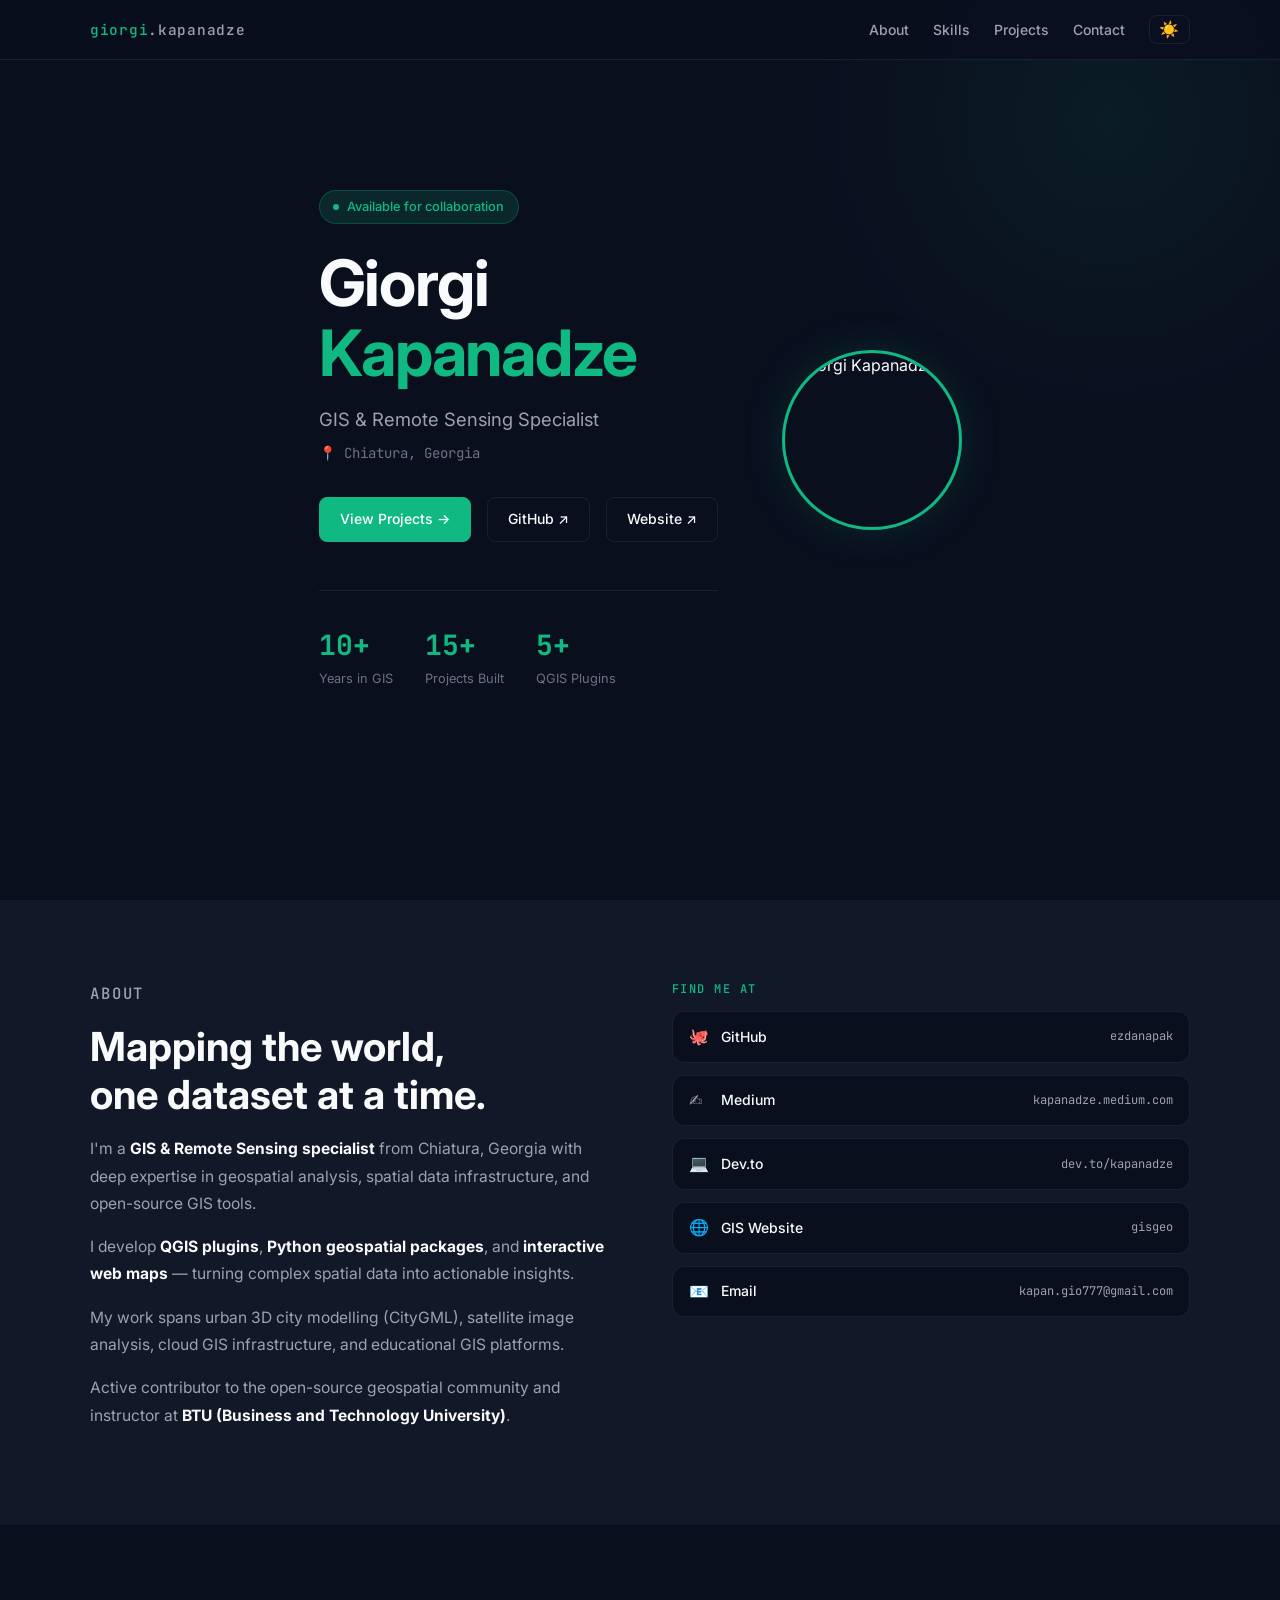
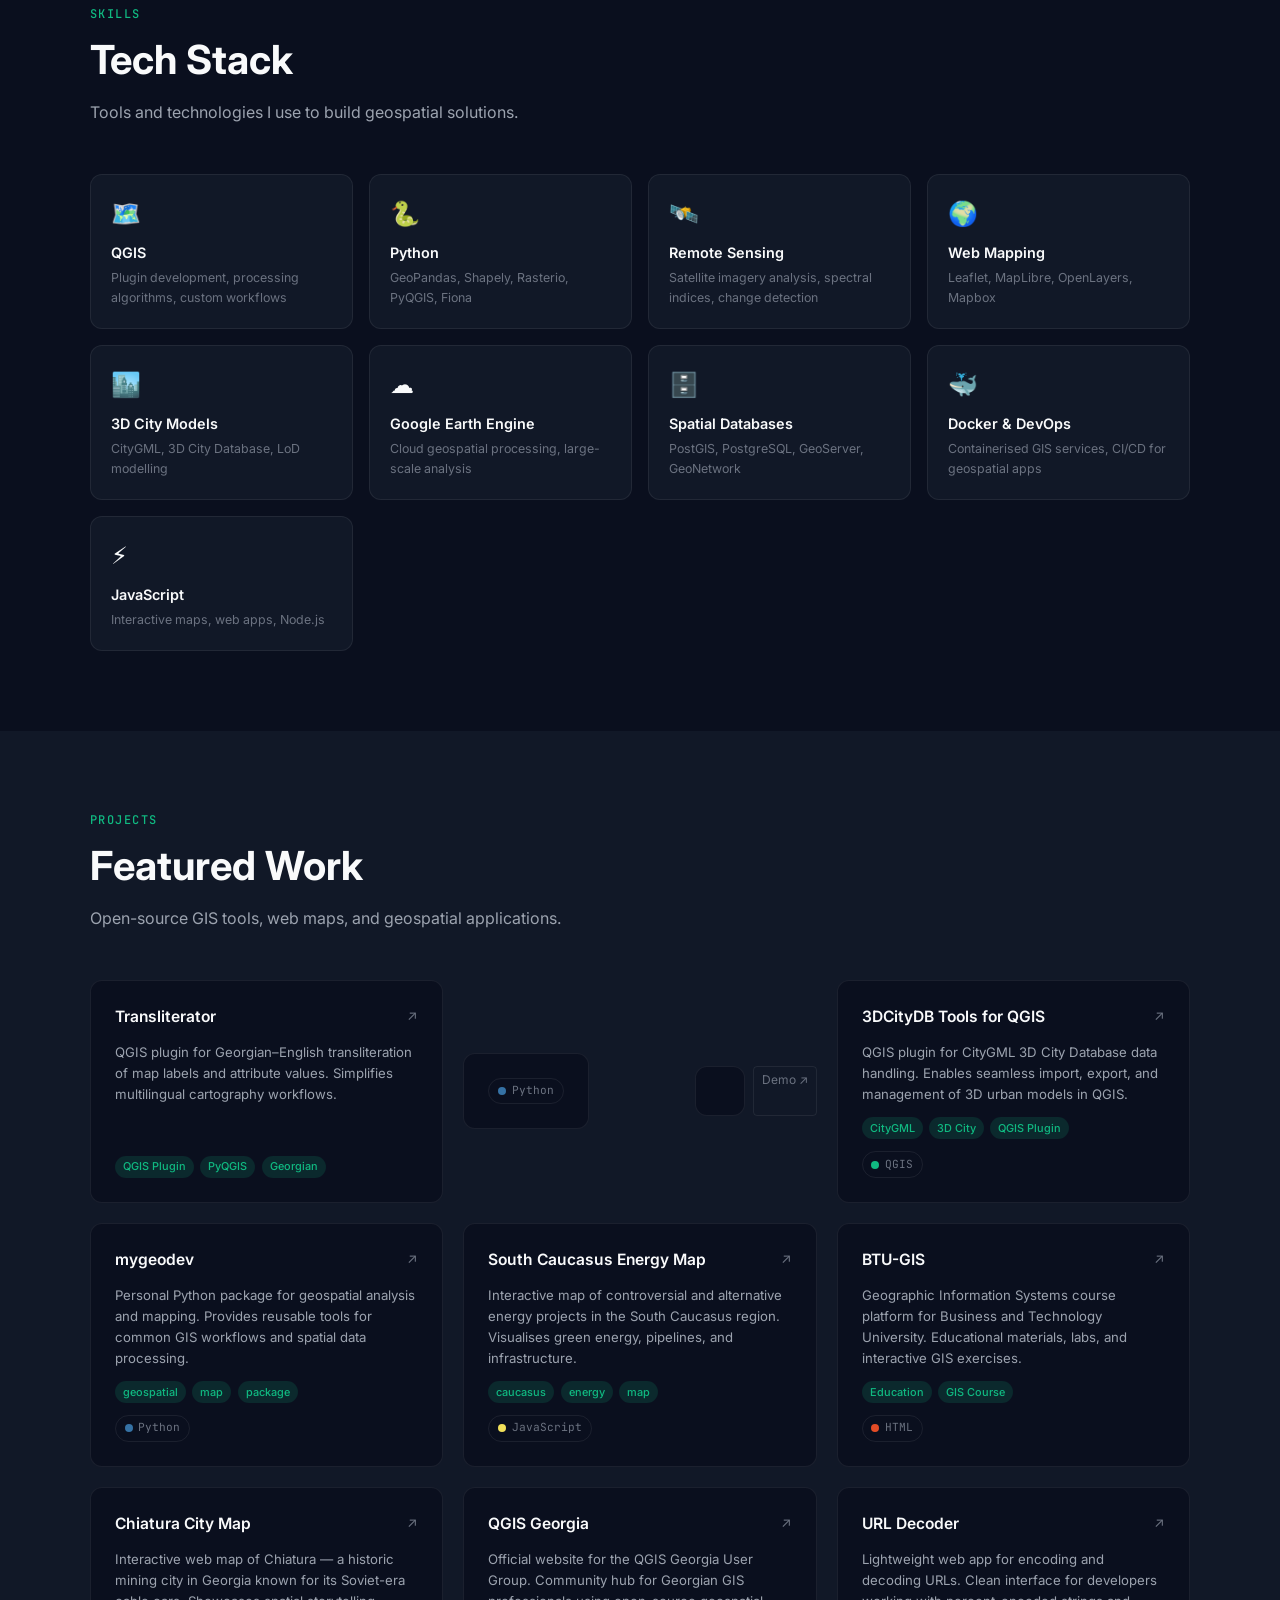
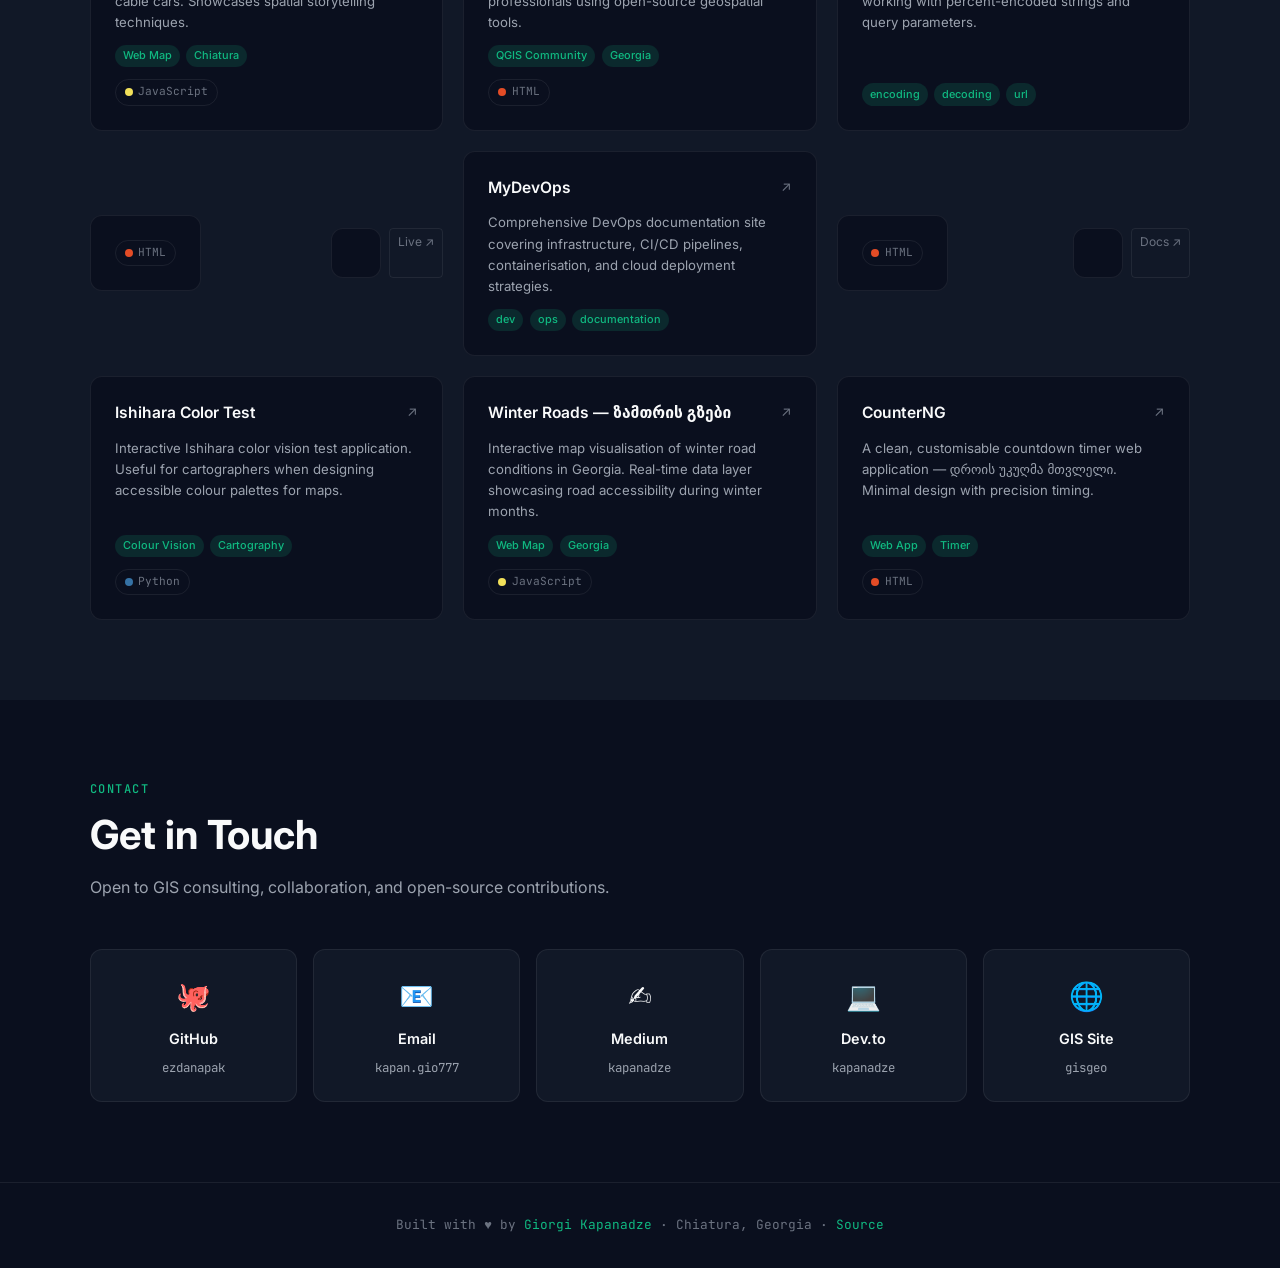
==== index.html @ 55174eb5 "Initial portfolio site for ezdanapak.github.io Co-Authored-By: Claude Sonnet 4.6 <noreply@anthropic." ====
<!DOCTYPE html>
<html lang="en" data-theme="dark">
<head>
  <meta charset="UTF-8" />
  <meta name="viewport" content="width=device-width, initial-scale=1.0" />
  <title>Giorgi Kapanadze — GIS & Remote Sensing</title>
  <meta name="description" content="Geospatial developer and GIS specialist from Chiatura, Georgia. QGIS plugins, web maps, Python geospatial tools." />
  <link rel="preconnect" href="https://fonts.googleapis.com" />
  <link rel="preconnect" href="https://fonts.gstatic.com" crossorigin />
  <link href="https://fonts.googleapis.com/css2?family=Inter:wght@300;400;500;600;700&family=JetBrains+Mono:wght@400;500&display=swap" rel="stylesheet" />
  <style>
    :root {
      --accent: #10b981;
      --accent-dim: #059669;
      --accent-glow: rgba(16, 185, 129, 0.15);
      --bg: #0a0f1e;
      --bg-card: #111827;
      --bg-card-hover: #1f2937;
      --border: rgba(255,255,255,0.07);
      --text: #f9fafb;
      --text-muted: #9ca3af;
      --text-dim: #6b7280;
      --nav-bg: rgba(10, 15, 30, 0.85);
      --shadow: 0 4px 24px rgba(0,0,0,0.4);
      --radius: 12px;
    }
    [data-theme="light"] {
      --bg: #f8fafc;
      --bg-card: #ffffff;
      --bg-card-hover: #f1f5f9;
      --border: rgba(0,0,0,0.08);
      --text: #0f172a;
      --text-muted: #475569;
      --text-dim: #94a3b8;
      --nav-bg: rgba(248,250,252,0.85);
      --shadow: 0 4px 24px rgba(0,0,0,0.08);
    }

    *, *::before, *::after { box-sizing: border-box; margin: 0; padding: 0; }

    html { scroll-behavior: smooth; font-size: 16px; }

    body {
      font-family: 'Inter', system-ui, sans-serif;
      background: var(--bg);
      color: var(--text);
      line-height: 1.6;
      transition: background 0.3s, color 0.3s;
    }

    /* NAV */
    nav {
      position: fixed;
      top: 0; left: 0; right: 0;
      z-index: 100;
      backdrop-filter: blur(16px);
      -webkit-backdrop-filter: blur(16px);
      background: var(--nav-bg);
      border-bottom: 1px solid var(--border);
      height: 60px;
      display: flex;
      align-items: center;
      padding: 0 2rem;
    }
    .nav-inner {
      max-width: 1100px;
      width: 100%;
      margin: 0 auto;
      display: flex;
      align-items: center;
      justify-content: space-between;
    }
    .nav-logo {
      font-family: 'JetBrains Mono', monospace;
      font-weight: 500;
      font-size: 0.9rem;
      color: var(--accent);
      text-decoration: none;
      letter-spacing: 0.05em;
    }
    .nav-logo span { color: var(--text-muted); }
    .nav-links {
      display: flex;
      align-items: center;
      gap: 1.5rem;
      list-style: none;
    }
    .nav-links a {
      color: var(--text-muted);
      text-decoration: none;
      font-size: 0.875rem;
      font-weight: 500;
      transition: color 0.2s;
    }
    .nav-links a:hover { color: var(--text); }
    .theme-btn {
      background: none;
      border: 1px solid var(--border);
      border-radius: 8px;
      color: var(--text-muted);
      cursor: pointer;
      padding: 0.35rem 0.6rem;
      font-size: 1rem;
      transition: all 0.2s;
      line-height: 1;
    }
    .theme-btn:hover { border-color: var(--accent); color: var(--accent); }

    /* SECTIONS */
    section { padding: 5rem 2rem; }
    .container { max-width: 1100px; margin: 0 auto; }

    .section-tag {
      font-family: 'JetBrains Mono', monospace;
      font-size: 0.75rem;
      font-weight: 500;
      color: var(--accent);
      text-transform: uppercase;
      letter-spacing: 0.12em;
      margin-bottom: 0.75rem;
    }
    .section-title {
      font-size: clamp(1.75rem, 4vw, 2.5rem);
      font-weight: 700;
      line-height: 1.2;
      margin-bottom: 1rem;
    }
    .section-desc {
      color: var(--text-muted);
      font-size: 1rem;
      max-width: 560px;
      margin-bottom: 3rem;
    }

    /* HERO */
    #hero {
      min-height: 100vh;
      display: flex;
      align-items: center;
      padding-top: 60px;
      position: relative;
      overflow: hidden;
    }
    #hero::before {
      content: '';
      position: absolute;
      top: -20%;
      right: -10%;
      width: 600px;
      height: 600px;
      background: radial-gradient(circle, rgba(16,185,129,0.08) 0%, transparent 70%);
      pointer-events: none;
    }
    .hero-grid {
      display: grid;
      grid-template-columns: 1fr auto;
      gap: 4rem;
      align-items: center;
    }
    .hero-badge {
      display: inline-flex;
      align-items: center;
      gap: 0.5rem;
      background: var(--accent-glow);
      border: 1px solid rgba(16,185,129,0.25);
      border-radius: 100px;
      padding: 0.35rem 0.85rem;
      font-size: 0.8rem;
      color: var(--accent);
      font-weight: 500;
      margin-bottom: 1.5rem;
    }
    .hero-badge::before {
      content: '';
      width: 6px; height: 6px;
      border-radius: 50%;
      background: var(--accent);
      animation: pulse 2s ease-in-out infinite;
    }
    @keyframes pulse {
      0%, 100% { opacity: 1; transform: scale(1); }
      50% { opacity: 0.5; transform: scale(0.8); }
    }
    .hero-name {
      font-size: clamp(2.5rem, 6vw, 4rem);
      font-weight: 700;
      line-height: 1.1;
      letter-spacing: -0.02em;
      margin-bottom: 1rem;
    }
    .hero-name .accent { color: var(--accent); }
    .hero-title {
      font-size: 1.15rem;
      color: var(--text-muted);
      margin-bottom: 0.5rem;
      font-weight: 400;
    }
    .hero-location {
      font-size: 0.875rem;
      color: var(--text-dim);
      font-family: 'JetBrains Mono', monospace;
      margin-bottom: 2rem;
      display: flex;
      align-items: center;
      gap: 0.4rem;
    }
    .hero-actions {
      display: flex;
      gap: 1rem;
      flex-wrap: wrap;
    }
    .btn {
      display: inline-flex;
      align-items: center;
      gap: 0.4rem;
      padding: 0.65rem 1.25rem;
      border-radius: 8px;
      font-size: 0.875rem;
      font-weight: 500;
      text-decoration: none;
      transition: all 0.2s;
      cursor: pointer;
    }
    .btn-primary {
      background: var(--accent);
      color: #fff;
      border: 1px solid var(--accent);
    }
    .btn-primary:hover { background: var(--accent-dim); }
    .btn-outline {
      background: transparent;
      color: var(--text);
      border: 1px solid var(--border);
    }
    .btn-outline:hover { border-color: var(--accent); color: var(--accent); }
    .hero-avatar {
      width: 180px;
      height: 180px;
      border-radius: 50%;
      border: 3px solid var(--accent);
      box-shadow: 0 0 40px var(--accent-glow);
      object-fit: cover;
    }
    .hero-stats {
      display: flex;
      gap: 2rem;
      margin-top: 3rem;
      padding-top: 2rem;
      border-top: 1px solid var(--border);
    }
    .stat-value {
      font-size: 1.75rem;
      font-weight: 700;
      color: var(--accent);
      font-family: 'JetBrains Mono', monospace;
    }
    .stat-label {
      font-size: 0.8rem;
      color: var(--text-dim);
      margin-top: 0.1rem;
    }

    /* ABOUT */
    #about { background: var(--bg-card); }
    .about-grid {
      display: grid;
      grid-template-columns: 1fr 1fr;
      gap: 4rem;
      align-items: start;
    }
    .about-text p {
      color: var(--text-muted);
      margin-bottom: 1rem;
      font-size: 0.975rem;
      line-height: 1.75;
    }
    .about-text p strong { color: var(--text); }
    .about-links {
      display: flex;
      flex-direction: column;
      gap: 0.75rem;
    }
    .about-link {
      display: flex;
      align-items: center;
      gap: 0.75rem;
      color: var(--text-muted);
      text-decoration: none;
      font-size: 0.875rem;
      padding: 0.75rem 1rem;
      border: 1px solid var(--border);
      border-radius: var(--radius);
      transition: all 0.2s;
      background: var(--bg);
    }
    .about-link:hover {
      border-color: var(--accent);
      color: var(--accent);
      background: var(--accent-glow);
    }
    .about-link .link-icon { font-size: 1rem; min-width: 20px; }
    .about-link .link-label { font-weight: 500; color: var(--text); margin-right: auto; }
    .about-link:hover .link-label { color: var(--accent); }
    .about-link .link-url { font-family: 'JetBrains Mono', monospace; font-size: 0.75rem; }

    /* SKILLS */
    .skills-grid {
      display: grid;
      grid-template-columns: repeat(auto-fill, minmax(220px, 1fr));
      gap: 1rem;
    }
    .skill-card {
      background: var(--bg-card);
      border: 1px solid var(--border);
      border-radius: var(--radius);
      padding: 1.25rem;
      transition: all 0.2s;
    }
    .skill-card:hover {
      border-color: var(--accent);
      background: var(--bg-card-hover);
      transform: translateY(-2px);
    }
    .skill-icon { font-size: 1.5rem; margin-bottom: 0.5rem; }
    .skill-name {
      font-weight: 600;
      font-size: 0.9rem;
      margin-bottom: 0.25rem;
    }
    .skill-desc { font-size: 0.775rem; color: var(--text-dim); }

    /* PROJECTS */
    #projects { background: var(--bg-card); }
    .projects-grid {
      display: grid;
      grid-template-columns: repeat(auto-fill, minmax(300px, 1fr));
      gap: 1.25rem;
    }
    .project-card {
      background: var(--bg);
      border: 1px solid var(--border);
      border-radius: var(--radius);
      padding: 1.5rem;
      display: flex;
      flex-direction: column;
      gap: 0.75rem;
      transition: all 0.25s;
      text-decoration: none;
      color: inherit;
      position: relative;
      overflow: hidden;
    }
    [data-theme="light"] .project-card { background: var(--bg-card-hover); }
    .project-card::after {
      content: '';
      position: absolute;
      inset: 0;
      background: linear-gradient(135deg, var(--accent-glow), transparent);
      opacity: 0;
      transition: opacity 0.3s;
    }
    .project-card:hover {
      border-color: var(--accent);
      transform: translateY(-3px);
      box-shadow: var(--shadow);
    }
    .project-card:hover::after { opacity: 1; }
    .project-header {
      display: flex;
      align-items: flex-start;
      justify-content: space-between;
      gap: 1rem;
      position: relative; z-index: 1;
    }
    .project-name {
      font-weight: 600;
      font-size: 0.975rem;
      color: var(--text);
    }
    .project-card:hover .project-name { color: var(--accent); }
    .project-ext {
      font-size: 0.85rem;
      color: var(--text-dim);
      transition: color 0.2s;
    }
    .project-card:hover .project-ext { color: var(--accent); }
    .project-desc {
      font-size: 0.825rem;
      color: var(--text-muted);
      line-height: 1.6;
      flex: 1;
      position: relative; z-index: 1;
    }
    .project-footer {
      display: flex;
      align-items: center;
      justify-content: space-between;
      position: relative; z-index: 1;
    }
    .lang-badge {
      display: inline-flex;
      align-items: center;
      gap: 0.35rem;
      font-family: 'JetBrains Mono', monospace;
      font-size: 0.7rem;
      padding: 0.2rem 0.55rem;
      border-radius: 100px;
      border: 1px solid var(--border);
      color: var(--text-dim);
    }
    .lang-dot {
      width: 8px; height: 8px;
      border-radius: 50%;
      flex-shrink: 0;
    }
    .lang-py { background: #3572A5; }
    .lang-js { background: #f1e05a; }
    .lang-html { background: #e34c26; }
    .lang-qgis { background: #10b981; }
    .project-links {
      display: flex;
      gap: 0.5rem;
    }
    .project-link {
      font-size: 0.75rem;
      color: var(--text-dim);
      text-decoration: none;
      padding: 0.2rem 0.5rem;
      border-radius: 4px;
      border: 1px solid var(--border);
      transition: all 0.15s;
    }
    .project-link:hover {
      color: var(--accent);
      border-color: var(--accent);
    }
    .project-tags {
      display: flex;
      flex-wrap: wrap;
      gap: 0.4rem;
      position: relative; z-index: 1;
    }
    .tag {
      font-size: 0.68rem;
      padding: 0.15rem 0.5rem;
      border-radius: 100px;
      background: var(--accent-glow);
      color: var(--accent);
      font-weight: 500;
    }

    /* CONTACT */
    .contact-grid {
      display: grid;
      grid-template-columns: repeat(auto-fill, minmax(200px, 1fr));
      gap: 1rem;
      margin-top: 0;
    }
    .contact-card {
      background: var(--bg-card);
      border: 1px solid var(--border);
      border-radius: var(--radius);
      padding: 1.5rem;
      text-align: center;
      text-decoration: none;
      color: var(--text);
      transition: all 0.2s;
      display: flex;
      flex-direction: column;
      align-items: center;
      gap: 0.5rem;
    }
    .contact-card:hover {
      border-color: var(--accent);
      transform: translateY(-2px);
      background: var(--bg-card-hover);
    }
    .contact-icon { font-size: 1.75rem; }
    .contact-name { font-weight: 600; font-size: 0.9rem; }
    .contact-val { font-size: 0.775rem; color: var(--text-muted); font-family: 'JetBrains Mono', monospace; }

    /* FOOTER */
    footer {
      border-top: 1px solid var(--border);
      padding: 2rem;
      text-align: center;
      font-size: 0.8rem;
      color: var(--text-dim);
      font-family: 'JetBrains Mono', monospace;
    }
    footer a { color: var(--accent); text-decoration: none; }

    /* RESPONSIVE */
    @media (max-width: 768px) {
      .hero-grid { grid-template-columns: 1fr; gap: 2rem; }
      .hero-avatar { width: 120px; height: 120px; order: -1; }
      .hero-stats { gap: 1.25rem; }
      .about-grid { grid-template-columns: 1fr; gap: 2rem; }
      .nav-links li:not(:last-child) { display: none; }
    }
  </style>
</head>
<body>

<!-- NAV -->
<nav>
  <div class="nav-inner">
    <a class="nav-logo" href="#hero">giorgi<span>.kapanadze</span></a>
    <ul class="nav-links">
      <li><a href="#about">About</a></li>
      <li><a href="#skills">Skills</a></li>
      <li><a href="#projects">Projects</a></li>
      <li><a href="#contact">Contact</a></li>
      <li>
        <button class="theme-btn" id="themeToggle" title="Toggle theme">🌙</button>
      </li>
    </ul>
  </div>
</nav>

<!-- HERO -->
<section id="hero">
  <div class="container">
    <div class="hero-grid">
      <div>
        <div class="hero-badge">Available for collaboration</div>
        <h1 class="hero-name">
          Giorgi<br>
          <span class="accent">Kapanadze</span>
        </h1>
        <p class="hero-title">GIS & Remote Sensing Specialist</p>
        <p class="hero-location">📍 Chiatura, Georgia</p>
        <div class="hero-actions">
          <a href="#projects" class="btn btn-primary">View Projects →</a>
          <a href="https://github.com/ezdanapak" class="btn btn-outline" target="_blank" rel="noopener">GitHub ↗</a>
          <a href="https://sites.google.com/view/gisgeo/" class="btn btn-outline" target="_blank" rel="noopener">Website ↗</a>
        </div>
        <div class="hero-stats">
          <div>
            <div class="stat-value">10+</div>
            <div class="stat-label">Years in GIS</div>
          </div>
          <div>
            <div class="stat-value">15+</div>
            <div class="stat-label">Projects Built</div>
          </div>
          <div>
            <div class="stat-value">5+</div>
            <div class="stat-label">QGIS Plugins</div>
          </div>
        </div>
      </div>
      <img
        class="hero-avatar"
        src="https://avatars.githubusercontent.com/u/36360197?v=4"
        alt="Giorgi Kapanadze"
      />
    </div>
  </div>
</section>

<!-- ABOUT -->
<section id="about">
  <div class="container">
    <div class="about-grid">
      <div class="about-text">
        <p class="section-tag">About</p>
        <h2 class="section-title">Mapping the world,<br>one dataset at a time.</h2>
        <p>
          I'm a <strong>GIS & Remote Sensing specialist</strong> from Chiatura, Georgia with deep expertise in geospatial analysis, spatial data infrastructure, and open-source GIS tools.
        </p>
        <p>
          I develop <strong>QGIS plugins</strong>, <strong>Python geospatial packages</strong>, and <strong>interactive web maps</strong> — turning complex spatial data into actionable insights.
        </p>
        <p>
          My work spans urban 3D city modelling (CityGML), satellite image analysis, cloud GIS infrastructure, and educational GIS platforms.
        </p>
        <p>
          Active contributor to the open-source geospatial community and instructor at <strong>BTU (Business and Technology University)</strong>.
        </p>
      </div>
      <div>
        <p class="section-tag">Find me at</p>
        <div class="about-links">
          <a href="https://github.com/ezdanapak" target="_blank" rel="noopener" class="about-link">
            <span class="link-icon">🐙</span>
            <span class="link-label">GitHub</span>
            <span class="link-url">ezdanapak</span>
          </a>
          <a href="https://kapanadze.medium.com/" target="_blank" rel="noopener" class="about-link">
            <span class="link-icon">✍️</span>
            <span class="link-label">Medium</span>
            <span class="link-url">kapanadze.medium.com</span>
          </a>
          <a href="https://dev.to/kapanadze" target="_blank" rel="noopener" class="about-link">
            <span class="link-icon">💻</span>
            <span class="link-label">Dev.to</span>
            <span class="link-url">dev.to/kapanadze</span>
          </a>
          <a href="https://sites.google.com/view/gisgeo/" target="_blank" rel="noopener" class="about-link">
            <span class="link-icon">🌐</span>
            <span class="link-label">GIS Website</span>
            <span class="link-url">gisgeo</span>
          </a>
          <a href="mailto:kapan.gio777@gmail.com" class="about-link">
            <span class="link-icon">📧</span>
            <span class="link-label">Email</span>
            <span class="link-url">kapan.gio777@gmail.com</span>
          </a>
        </div>
      </div>
    </div>
  </div>
</section>

<!-- SKILLS -->
<section id="skills">
  <div class="container">
    <p class="section-tag">Skills</p>
    <h2 class="section-title">Tech Stack</h2>
    <p class="section-desc">Tools and technologies I use to build geospatial solutions.</p>
    <div class="skills-grid">
      <div class="skill-card">
        <div class="skill-icon">🗺️</div>
        <div class="skill-name">QGIS</div>
        <div class="skill-desc">Plugin development, processing algorithms, custom workflows</div>
      </div>
      <div class="skill-card">
        <div class="skill-icon">🐍</div>
        <div class="skill-name">Python</div>
        <div class="skill-desc">GeoPandas, Shapely, Rasterio, PyQGIS, Fiona</div>
      </div>
      <div class="skill-card">
        <div class="skill-icon">🛰️</div>
        <div class="skill-name">Remote Sensing</div>
        <div class="skill-desc">Satellite imagery analysis, spectral indices, change detection</div>
      </div>
      <div class="skill-card">
        <div class="skill-icon">🌍</div>
        <div class="skill-name">Web Mapping</div>
        <div class="skill-desc">Leaflet, MapLibre, OpenLayers, Mapbox</div>
      </div>
      <div class="skill-card">
        <div class="skill-icon">🏙️</div>
        <div class="skill-name">3D City Models</div>
        <div class="skill-desc">CityGML, 3D City Database, LoD modelling</div>
      </div>
      <div class="skill-card">
        <div class="skill-icon">☁️</div>
        <div class="skill-name">Google Earth Engine</div>
        <div class="skill-desc">Cloud geospatial processing, large-scale analysis</div>
      </div>
      <div class="skill-card">
        <div class="skill-icon">🗄️</div>
        <div class="skill-name">Spatial Databases</div>
        <div class="skill-desc">PostGIS, PostgreSQL, GeoServer, GeoNetwork</div>
      </div>
      <div class="skill-card">
        <div class="skill-icon">🐳</div>
        <div class="skill-name">Docker & DevOps</div>
        <div class="skill-desc">Containerised GIS services, CI/CD for geospatial apps</div>
      </div>
      <div class="skill-card">
        <div class="skill-icon">⚡</div>
        <div class="skill-name">JavaScript</div>
        <div class="skill-desc">Interactive maps, web apps, Node.js</div>
      </div>
    </div>
  </div>
</section>

<!-- PROJECTS -->
<section id="projects">
  <div class="container">
    <p class="section-tag">Projects</p>
    <h2 class="section-title">Featured Work</h2>
    <p class="section-desc">Open-source GIS tools, web maps, and geospatial applications.</p>
    <div class="projects-grid">

      <!-- Transliterator -->
      <a class="project-card" href="https://github.com/ezdanapak/transliterator" target="_blank" rel="noopener">
        <div class="project-header">
          <span class="project-name">Transliterator</span>
          <span class="project-ext">↗</span>
        </div>
        <p class="project-desc">QGIS plugin for Georgian–English transliteration of map labels and attribute values. Simplifies multilingual cartography workflows.</p>
        <div class="project-tags">
          <span class="tag">QGIS Plugin</span>
          <span class="tag">PyQGIS</span>
          <span class="tag">Georgian</span>
        </div>
        <div class="project-footer">
          <span class="lang-badge"><span class="lang-dot lang-py"></span>Python</span>
          <div class="project-links">
            <a href="https://ezdanapak.github.io/transliterator/" class="project-link" onclick="event.stopPropagation()" target="_blank" rel="noopener">Demo ↗</a>
          </div>
        </div>
      </a>

      <!-- 3DCityDB -->
      <a class="project-card" href="https://github.com/ezdanapak/3DCityDB-Tools-for-QGIS" target="_blank" rel="noopener">
        <div class="project-header">
          <span class="project-name">3DCityDB Tools for QGIS</span>
          <span class="project-ext">↗</span>
        </div>
        <p class="project-desc">QGIS plugin for CityGML 3D City Database data handling. Enables seamless import, export, and management of 3D urban models in QGIS.</p>
        <div class="project-tags">
          <span class="tag">CityGML</span>
          <span class="tag">3D City</span>
          <span class="tag">QGIS Plugin</span>
        </div>
        <div class="project-footer">
          <span class="lang-badge"><span class="lang-dot lang-qgis"></span>QGIS</span>
        </div>
      </a>

      <!-- mygeodev -->
      <a class="project-card" href="https://github.com/ezdanapak/mygeodev" target="_blank" rel="noopener">
        <div class="project-header">
          <span class="project-name">mygeodev</span>
          <span class="project-ext">↗</span>
        </div>
        <p class="project-desc">Personal Python package for geospatial analysis and mapping. Provides reusable tools for common GIS workflows and spatial data processing.</p>
        <div class="project-tags">
          <span class="tag">geospatial</span>
          <span class="tag">map</span>
          <span class="tag">package</span>
        </div>
        <div class="project-footer">
          <span class="lang-badge"><span class="lang-dot lang-py"></span>Python</span>
        </div>
      </a>

      <!-- South Caucasus Energy -->
      <a class="project-card" href="https://github.com/ezdanapak/SCE" target="_blank" rel="noopener">
        <div class="project-header">
          <span class="project-name">South Caucasus Energy Map</span>
          <span class="project-ext">↗</span>
        </div>
        <p class="project-desc">Interactive map of controversial and alternative energy projects in the South Caucasus region. Visualises green energy, pipelines, and infrastructure.</p>
        <div class="project-tags">
          <span class="tag">caucasus</span>
          <span class="tag">energy</span>
          <span class="tag">map</span>
        </div>
        <div class="project-footer">
          <span class="lang-badge"><span class="lang-dot lang-js"></span>JavaScript</span>
        </div>
      </a>

      <!-- BTU-GIS -->
      <a class="project-card" href="https://github.com/ezdanapak/BTU-GIS" target="_blank" rel="noopener">
        <div class="project-header">
          <span class="project-name">BTU-GIS</span>
          <span class="project-ext">↗</span>
        </div>
        <p class="project-desc">Geographic Information Systems course platform for Business and Technology University. Educational materials, labs, and interactive GIS exercises.</p>
        <div class="project-tags">
          <span class="tag">Education</span>
          <span class="tag">GIS Course</span>
        </div>
        <div class="project-footer">
          <span class="lang-badge"><span class="lang-dot lang-html"></span>HTML</span>
        </div>
      </a>

      <!-- Chiatura City -->
      <a class="project-card" href="https://github.com/ezdanapak/chiatura_city" target="_blank" rel="noopener">
        <div class="project-header">
          <span class="project-name">Chiatura City Map</span>
          <span class="project-ext">↗</span>
        </div>
        <p class="project-desc">Interactive web map of Chiatura — a historic mining city in Georgia known for its Soviet-era cable cars. Showcases spatial storytelling techniques.</p>
        <div class="project-tags">
          <span class="tag">Web Map</span>
          <span class="tag">Chiatura</span>
        </div>
        <div class="project-footer">
          <span class="lang-badge"><span class="lang-dot lang-js"></span>JavaScript</span>
        </div>
      </a>

      <!-- QGIS Georgia -->
      <a class="project-card" href="https://github.com/ezdanapak/QGIS_GEORGIA" target="_blank" rel="noopener">
        <div class="project-header">
          <span class="project-name">QGIS Georgia</span>
          <span class="project-ext">↗</span>
        </div>
        <p class="project-desc">Official website for the QGIS Georgia User Group. Community hub for Georgian GIS professionals using open-source geospatial tools.</p>
        <div class="project-tags">
          <span class="tag">QGIS Community</span>
          <span class="tag">Georgia</span>
        </div>
        <div class="project-footer">
          <span class="lang-badge"><span class="lang-dot lang-html"></span>HTML</span>
        </div>
      </a>

      <!-- URL Decoder -->
      <a class="project-card" href="https://github.com/ezdanapak/URL-Decoder" target="_blank" rel="noopener">
        <div class="project-header">
          <span class="project-name">URL Decoder</span>
          <span class="project-ext">↗</span>
        </div>
        <p class="project-desc">Lightweight web app for encoding and decoding URLs. Clean interface for developers working with percent-encoded strings and query parameters.</p>
        <div class="project-tags">
          <span class="tag">encoding</span>
          <span class="tag">decoding</span>
          <span class="tag">url</span>
        </div>
        <div class="project-footer">
          <span class="lang-badge"><span class="lang-dot lang-html"></span>HTML</span>
          <div class="project-links">
            <a href="https://url.kapanadze.dev/" class="project-link" onclick="event.stopPropagation()" target="_blank" rel="noopener">Live ↗</a>
          </div>
        </div>
      </a>

      <!-- MyDevOps -->
      <a class="project-card" href="https://github.com/ezdanapak/MyDevOps" target="_blank" rel="noopener">
        <div class="project-header">
          <span class="project-name">MyDevOps</span>
          <span class="project-ext">↗</span>
        </div>
        <p class="project-desc">Comprehensive DevOps documentation site covering infrastructure, CI/CD pipelines, containerisation, and cloud deployment strategies.</p>
        <div class="project-tags">
          <span class="tag">dev</span>
          <span class="tag">ops</span>
          <span class="tag">documentation</span>
        </div>
        <div class="project-footer">
          <span class="lang-badge"><span class="lang-dot lang-html"></span>HTML</span>
          <div class="project-links">
            <a href="https://ezdanapak.github.io/MyDevOps/" class="project-link" onclick="event.stopPropagation()" target="_blank" rel="noopener">Docs ↗</a>
          </div>
        </div>
      </a>

      <!-- R-test -->
      <a class="project-card" href="https://github.com/ezdanapak/R-test" target="_blank" rel="noopener">
        <div class="project-header">
          <span class="project-name">Ishihara Color Test</span>
          <span class="project-ext">↗</span>
        </div>
        <p class="project-desc">Interactive Ishihara color vision test application. Useful for cartographers when designing accessible colour palettes for maps.</p>
        <div class="project-tags">
          <span class="tag">Colour Vision</span>
          <span class="tag">Cartography</span>
        </div>
        <div class="project-footer">
          <span class="lang-badge"><span class="lang-dot lang-py"></span>Python</span>
        </div>
      </a>

      <!-- Winter Roads -->
      <a class="project-card" href="https://github.com/ezdanapak/wrm" target="_blank" rel="noopener">
        <div class="project-header">
          <span class="project-name">Winter Roads — ზამთრის გზები</span>
          <span class="project-ext">↗</span>
        </div>
        <p class="project-desc">Interactive map visualisation of winter road conditions in Georgia. Real-time data layer showcasing road accessibility during winter months.</p>
        <div class="project-tags">
          <span class="tag">Web Map</span>
          <span class="tag">Georgia</span>
        </div>
        <div class="project-footer">
          <span class="lang-badge"><span class="lang-dot lang-js"></span>JavaScript</span>
        </div>
      </a>

      <!-- CounterNG -->
      <a class="project-card" href="https://github.com/ezdanapak/CounterNG" target="_blank" rel="noopener">
        <div class="project-header">
          <span class="project-name">CounterNG</span>
          <span class="project-ext">↗</span>
        </div>
        <p class="project-desc">A clean, customisable countdown timer web application — დროის უკუღმა მთვლელი. Minimal design with precision timing.</p>
        <div class="project-tags">
          <span class="tag">Web App</span>
          <span class="tag">Timer</span>
        </div>
        <div class="project-footer">
          <span class="lang-badge"><span class="lang-dot lang-html"></span>HTML</span>
        </div>
      </a>

    </div>
  </div>
</section>

<!-- CONTACT -->
<section id="contact">
  <div class="container">
    <p class="section-tag">Contact</p>
    <h2 class="section-title">Get in Touch</h2>
    <p class="section-desc">Open to GIS consulting, collaboration, and open-source contributions.</p>
    <div class="contact-grid">
      <a href="https://github.com/ezdanapak" target="_blank" rel="noopener" class="contact-card">
        <span class="contact-icon">🐙</span>
        <span class="contact-name">GitHub</span>
        <span class="contact-val">ezdanapak</span>
      </a>
      <a href="mailto:kapan.gio777@gmail.com" class="contact-card">
        <span class="contact-icon">📧</span>
        <span class="contact-name">Email</span>
        <span class="contact-val">kapan.gio777</span>
      </a>
      <a href="https://kapanadze.medium.com/" target="_blank" rel="noopener" class="contact-card">
        <span class="contact-icon">✍️</span>
        <span class="contact-name">Medium</span>
        <span class="contact-val">kapanadze</span>
      </a>
      <a href="https://dev.to/kapanadze" target="_blank" rel="noopener" class="contact-card">
        <span class="contact-icon">💻</span>
        <span class="contact-name">Dev.to</span>
        <span class="contact-val">kapanadze</span>
      </a>
      <a href="https://sites.google.com/view/gisgeo/" target="_blank" rel="noopener" class="contact-card">
        <span class="contact-icon">🌐</span>
        <span class="contact-name">GIS Site</span>
        <span class="contact-val">gisgeo</span>
      </a>
    </div>
  </div>
</section>

<!-- FOOTER -->
<footer>
  <p>
    Built with ♥ by <a href="https://github.com/ezdanapak">Giorgi Kapanadze</a> · Chiatura, Georgia ·
    <a href="https://github.com/ezdanapak/ezdanapak.github.io">Source</a>
  </p>
</footer>

<script>
  const toggle = document.getElementById('themeToggle');
  const html = document.documentElement;
  const saved = localStorage.getItem('theme') || 'dark';
  html.setAttribute('data-theme', saved);
  toggle.textContent = saved === 'dark' ? '☀️' : '🌙';

  toggle.addEventListener('click', () => {
    const current = html.getAttribute('data-theme');
    const next = current === 'dark' ? 'light' : 'dark';
    html.setAttribute('data-theme', next);
    localStorage.setItem('theme', next);
    toggle.textContent = next === 'dark' ? '☀️' : '🌙';
  });

  // smooth active nav link
  const sections = document.querySelectorAll('section[id]');
  const links = document.querySelectorAll('.nav-links a');
  const observer = new IntersectionObserver(entries => {
    entries.forEach(e => {
      if (e.isIntersecting) {
        links.forEach(l => l.style.color = '');
        const active = document.querySelector(`.nav-links a[href="#${e.target.id}"]`);
        if (active) active.style.color = 'var(--accent)';
      }
    });
  }, { threshold: 0.4 });
  sections.forEach(s => observer.observe(s));
</script>
</body>
</html>
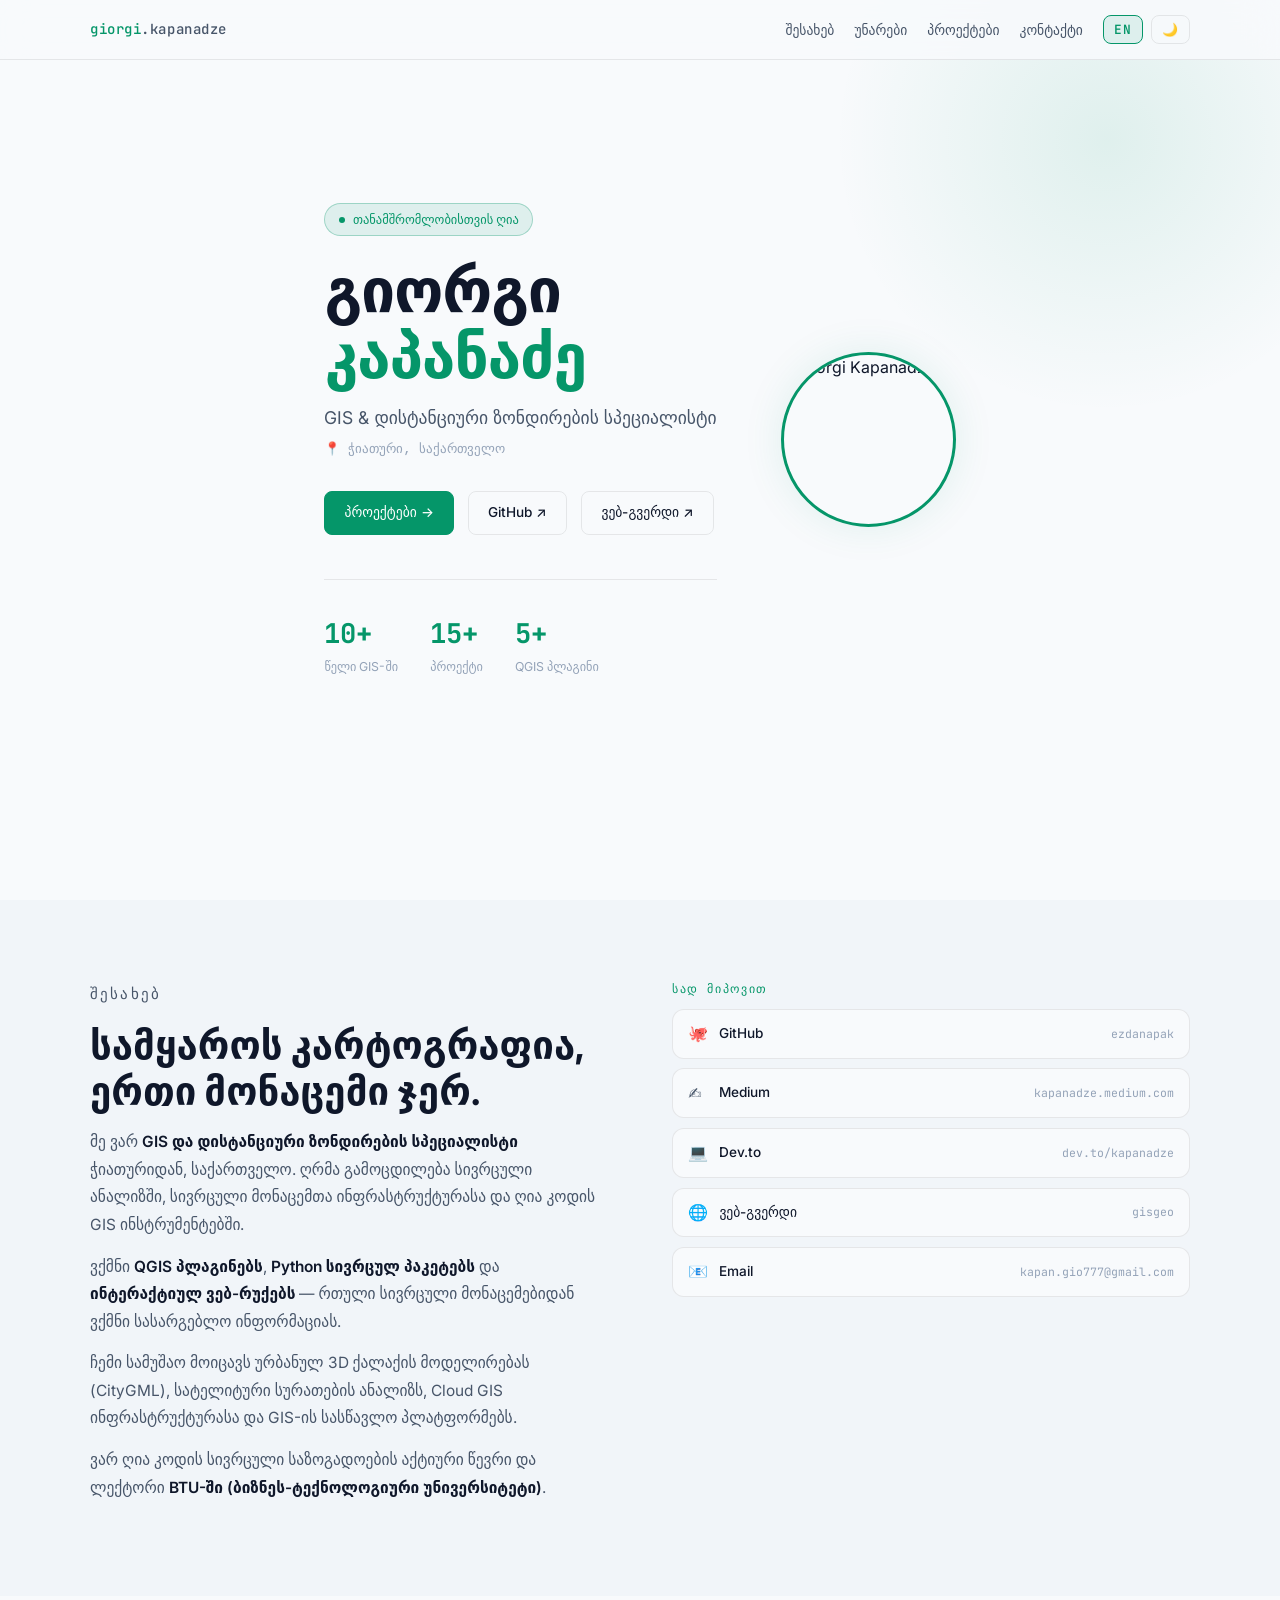
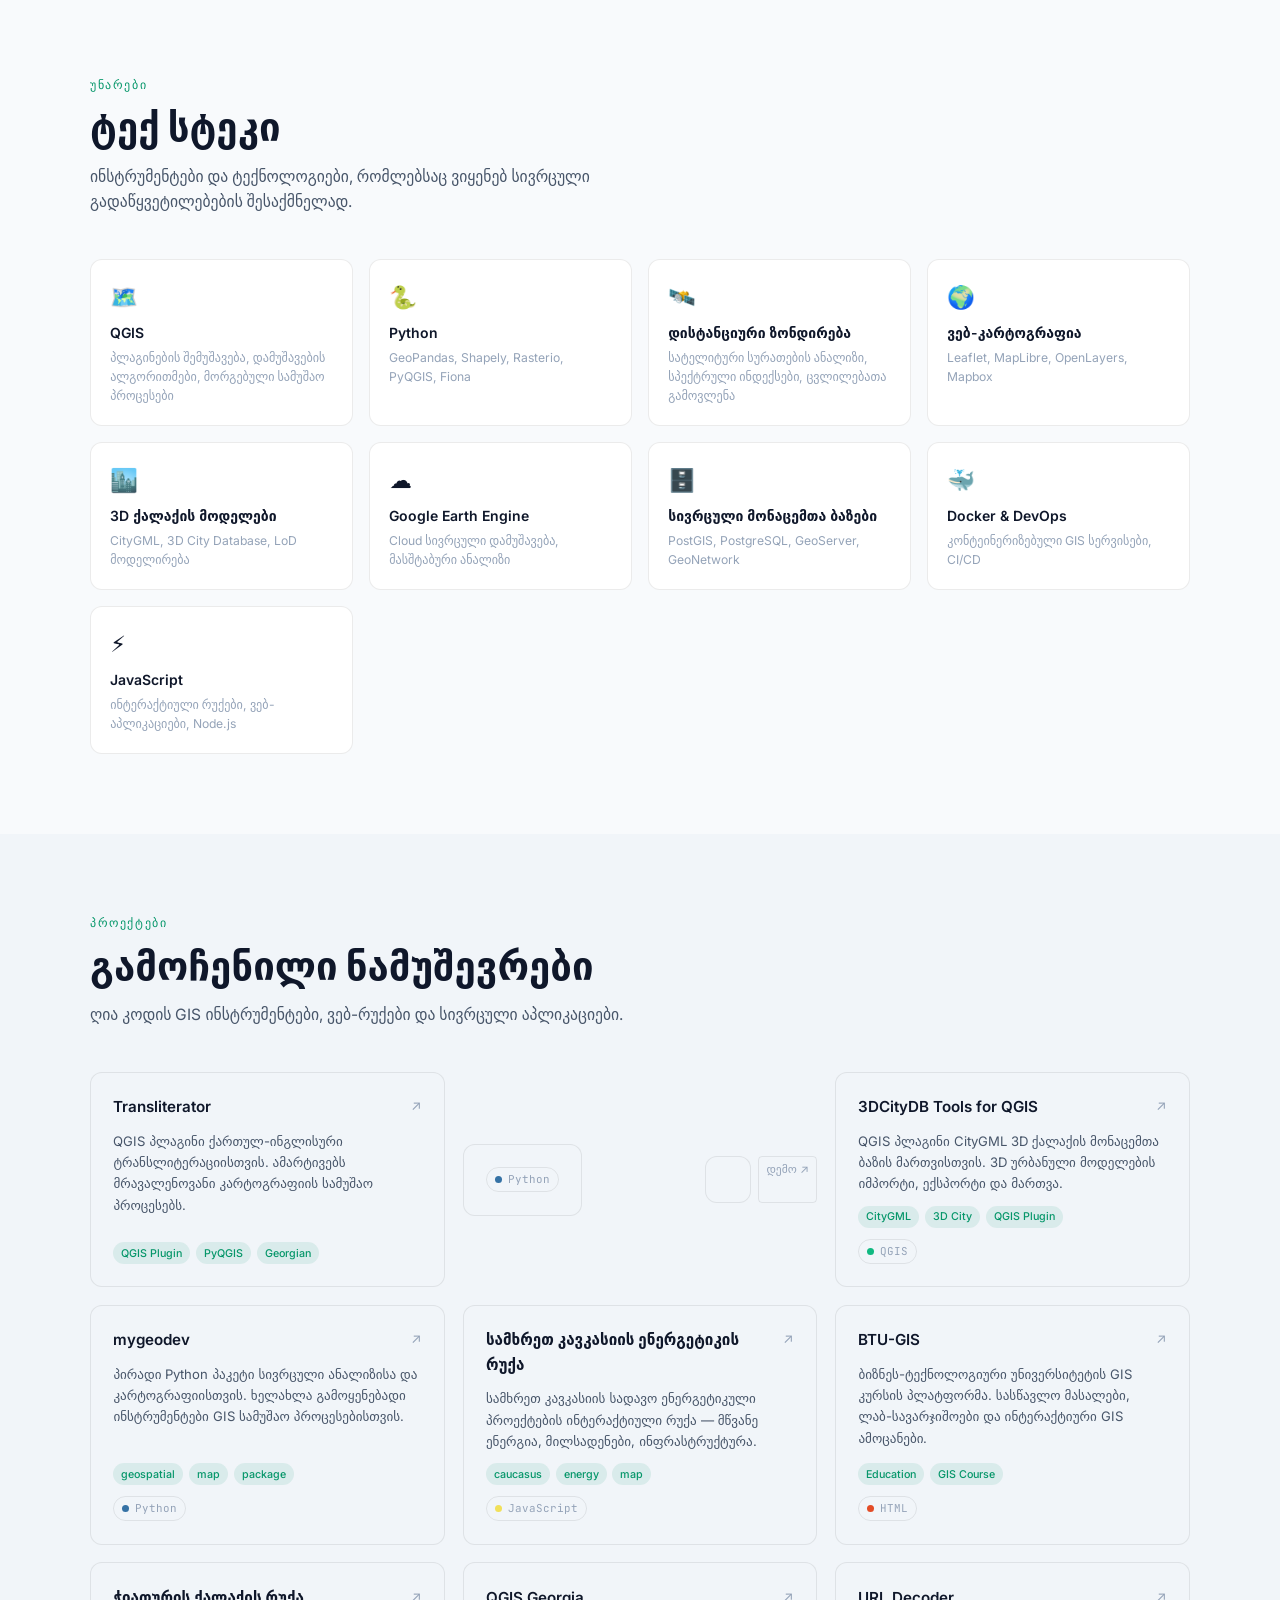
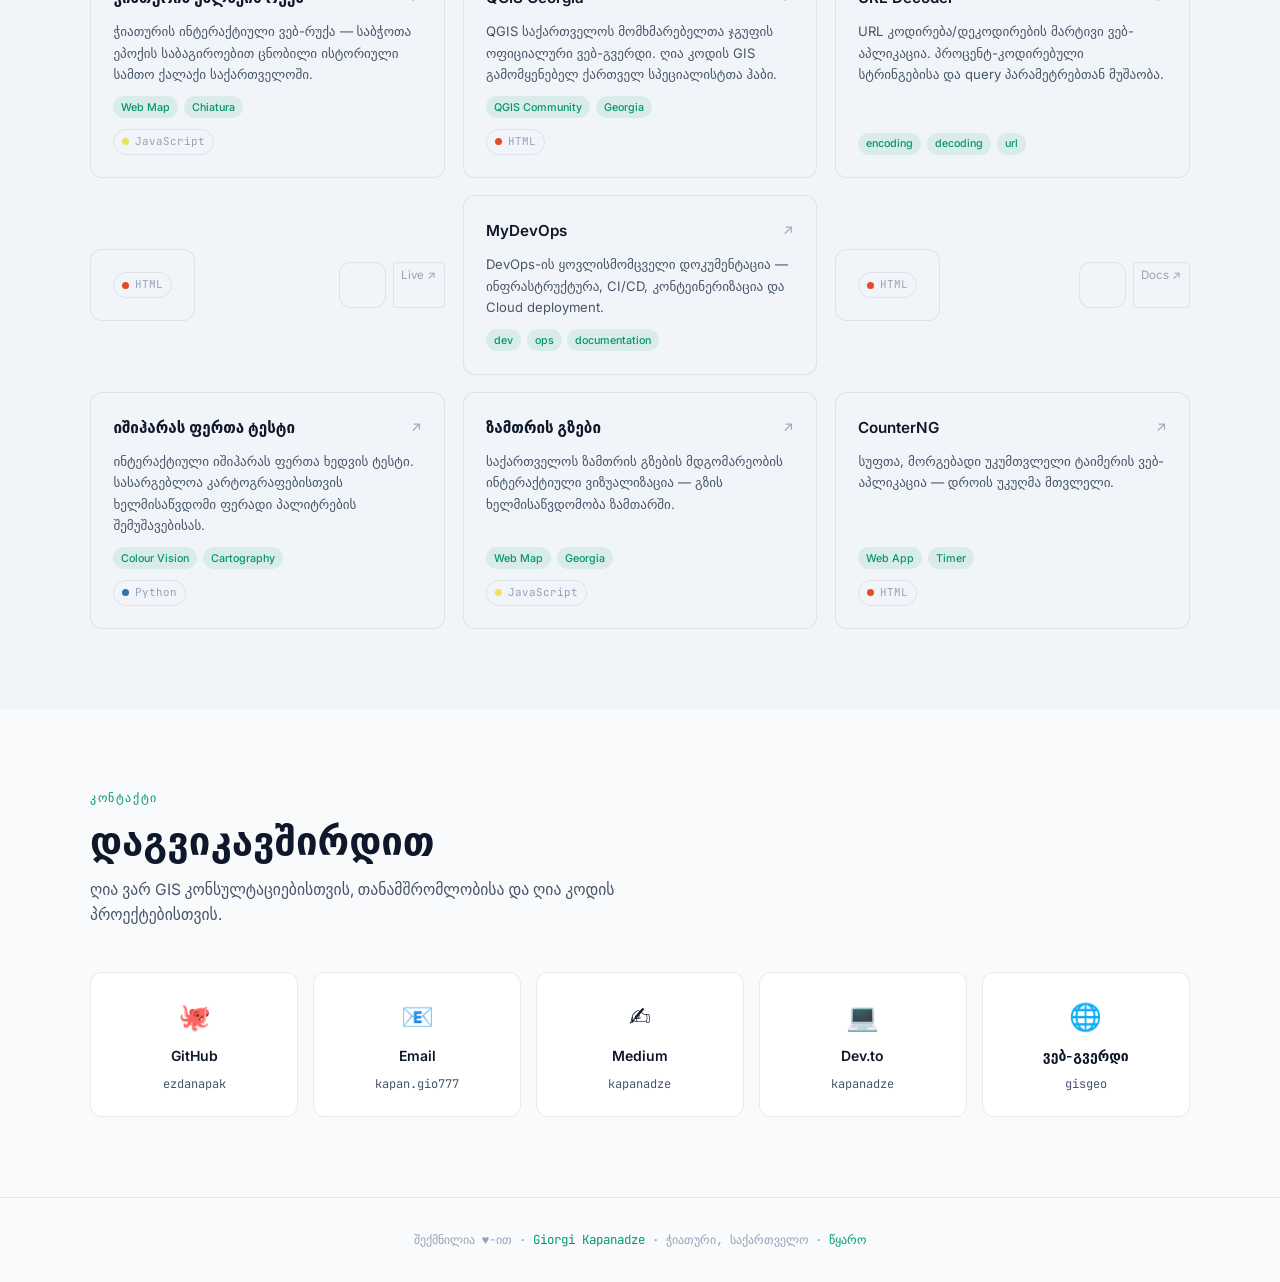
==== commit e32d147c: "Add bilingual KA/EN support and light theme as default Co-Authored-By: Claude Sonnet 4.6 <noreply@an" ====
--- a/index.html
+++ b/index.html
@@ -1,45 +1,48 @@
 <!DOCTYPE html>
-<html lang="en" data-theme="dark">
+<html lang="ka" data-theme="light" data-lang="ka">
 <head>
   <meta charset="UTF-8" />
   <meta name="viewport" content="width=device-width, initial-scale=1.0" />
-  <title>Giorgi Kapanadze — GIS & Remote Sensing</title>
-  <meta name="description" content="Geospatial developer and GIS specialist from Chiatura, Georgia. QGIS plugins, web maps, Python geospatial tools." />
+  <title>გიორგი კაპანაძე — GIS & Remote Sensing</title>
+  <meta name="description" content="სივრცული მონაცემების სპეციალისტი ჭიათურიდან. QGIS პლაგინები, ვებ-რუქები, Python სივრცული ინსტრუმენტები." />
   <link rel="preconnect" href="https://fonts.googleapis.com" />
   <link rel="preconnect" href="https://fonts.gstatic.com" crossorigin />
   <link href="https://fonts.googleapis.com/css2?family=Inter:wght@300;400;500;600;700&family=JetBrains+Mono:wght@400;500&display=swap" rel="stylesheet" />
   <style>
     :root {
+      --accent: #059669;
+      --accent-dim: #047857;
+      --accent-glow: rgba(5,150,105,0.1);
+      --bg: #f8fafc;
+      --bg-card: #ffffff;
+      --bg-card-hover: #f1f5f9;
+      --bg-section-alt: #f1f5f9;
+      --border: rgba(0,0,0,0.08);
+      --text: #0f172a;
+      --text-muted: #475569;
+      --text-dim: #94a3b8;
+      --nav-bg: rgba(248,250,252,0.88);
+      --shadow: 0 4px 24px rgba(0,0,0,0.07);
+      --radius: 12px;
+    }
+    [data-theme="dark"] {
       --accent: #10b981;
       --accent-dim: #059669;
-      --accent-glow: rgba(16, 185, 129, 0.15);
+      --accent-glow: rgba(16,185,129,0.12);
       --bg: #0a0f1e;
       --bg-card: #111827;
       --bg-card-hover: #1f2937;
+      --bg-section-alt: #111827;
       --border: rgba(255,255,255,0.07);
       --text: #f9fafb;
       --text-muted: #9ca3af;
       --text-dim: #6b7280;
-      --nav-bg: rgba(10, 15, 30, 0.85);
+      --nav-bg: rgba(10,15,30,0.88);
       --shadow: 0 4px 24px rgba(0,0,0,0.4);
-      --radius: 12px;
-    }
-    [data-theme="light"] {
-      --bg: #f8fafc;
-      --bg-card: #ffffff;
-      --bg-card-hover: #f1f5f9;
-      --border: rgba(0,0,0,0.08);
-      --text: #0f172a;
-      --text-muted: #475569;
-      --text-dim: #94a3b8;
-      --nav-bg: rgba(248,250,252,0.85);
-      --shadow: 0 4px 24px rgba(0,0,0,0.08);
     }
 
     *, *::before, *::after { box-sizing: border-box; margin: 0; padding: 0; }
-
     html { scroll-behavior: smooth; font-size: 16px; }
-
     body {
       font-family: 'Inter', system-ui, sans-serif;
       background: var(--bg);
@@ -48,455 +51,232 @@
       transition: background 0.3s, color 0.3s;
     }
 
-    /* NAV */
+    /* ── NAV ── */
     nav {
-      position: fixed;
-      top: 0; left: 0; right: 0;
-      z-index: 100;
+      position: fixed; top: 0; left: 0; right: 0; z-index: 100;
       backdrop-filter: blur(16px);
       -webkit-backdrop-filter: blur(16px);
       background: var(--nav-bg);
       border-bottom: 1px solid var(--border);
-      height: 60px;
-      display: flex;
-      align-items: center;
-      padding: 0 2rem;
+      height: 60px; display: flex; align-items: center; padding: 0 2rem;
     }
     .nav-inner {
-      max-width: 1100px;
-      width: 100%;
-      margin: 0 auto;
-      display: flex;
-      align-items: center;
-      justify-content: space-between;
+      max-width: 1100px; width: 100%; margin: 0 auto;
+      display: flex; align-items: center; justify-content: space-between;
     }
     .nav-logo {
-      font-family: 'JetBrains Mono', monospace;
-      font-weight: 500;
-      font-size: 0.9rem;
-      color: var(--accent);
-      text-decoration: none;
-      letter-spacing: 0.05em;
+      font-family: 'JetBrains Mono', monospace; font-weight: 500;
+      font-size: 0.875rem; color: var(--accent); text-decoration: none; letter-spacing: 0.04em;
     }
     .nav-logo span { color: var(--text-muted); }
-    .nav-links {
-      display: flex;
-      align-items: center;
-      gap: 1.5rem;
-      list-style: none;
-    }
+    .nav-links { display: flex; align-items: center; gap: 1.25rem; list-style: none; }
     .nav-links a {
-      color: var(--text-muted);
-      text-decoration: none;
-      font-size: 0.875rem;
-      font-weight: 500;
-      transition: color 0.2s;
+      color: var(--text-muted); text-decoration: none; font-size: 0.85rem;
+      font-weight: 500; transition: color 0.2s;
     }
     .nav-links a:hover { color: var(--text); }
-    .theme-btn {
-      background: none;
-      border: 1px solid var(--border);
-      border-radius: 8px;
-      color: var(--text-muted);
-      cursor: pointer;
-      padding: 0.35rem 0.6rem;
-      font-size: 1rem;
-      transition: all 0.2s;
-      line-height: 1;
-    }
-    .theme-btn:hover { border-color: var(--accent); color: var(--accent); }
-
-    /* SECTIONS */
+    .nav-controls { display: flex; gap: 0.5rem; }
+    .ctrl-btn {
+      background: none; border: 1px solid var(--border); border-radius: 8px;
+      color: var(--text-muted); cursor: pointer; padding: 0.3rem 0.65rem;
+      font-size: 0.8rem; font-weight: 600; transition: all 0.2s; line-height: 1.4;
+      font-family: 'JetBrains Mono', monospace; letter-spacing: 0.04em;
+    }
+    .ctrl-btn:hover { border-color: var(--accent); color: var(--accent); }
+    .ctrl-btn.lang-active { border-color: var(--accent); color: var(--accent); background: var(--accent-glow); }
+
+    /* ── LAYOUT ── */
     section { padding: 5rem 2rem; }
     .container { max-width: 1100px; margin: 0 auto; }
+    .section-alt { background: var(--bg-section-alt); }
 
     .section-tag {
-      font-family: 'JetBrains Mono', monospace;
-      font-size: 0.75rem;
-      font-weight: 500;
-      color: var(--accent);
-      text-transform: uppercase;
-      letter-spacing: 0.12em;
-      margin-bottom: 0.75rem;
+      font-family: 'JetBrains Mono', monospace; font-size: 0.72rem; font-weight: 500;
+      color: var(--accent); text-transform: uppercase; letter-spacing: 0.14em; margin-bottom: 0.65rem;
     }
     .section-title {
-      font-size: clamp(1.75rem, 4vw, 2.5rem);
-      font-weight: 700;
-      line-height: 1.2;
-      margin-bottom: 1rem;
+      font-size: clamp(1.75rem, 4vw, 2.4rem); font-weight: 700;
+      line-height: 1.2; margin-bottom: 0.9rem;
     }
     .section-desc {
-      color: var(--text-muted);
-      font-size: 1rem;
-      max-width: 560px;
-      margin-bottom: 3rem;
-    }
-
-    /* HERO */
+      color: var(--text-muted); font-size: 0.975rem; max-width: 540px; margin-bottom: 2.75rem;
+    }
+
+    /* ── HERO ── */
     #hero {
-      min-height: 100vh;
-      display: flex;
-      align-items: center;
-      padding-top: 60px;
-      position: relative;
-      overflow: hidden;
+      min-height: 100vh; display: flex; align-items: center;
+      padding-top: 60px; position: relative; overflow: hidden;
     }
     #hero::before {
-      content: '';
-      position: absolute;
-      top: -20%;
-      right: -10%;
-      width: 600px;
-      height: 600px;
-      background: radial-gradient(circle, rgba(16,185,129,0.08) 0%, transparent 70%);
+      content: ''; position: absolute; top: -15%; right: -8%;
+      width: 550px; height: 550px;
+      background: radial-gradient(circle, var(--accent-glow) 0%, transparent 70%);
       pointer-events: none;
     }
     .hero-grid {
-      display: grid;
-      grid-template-columns: 1fr auto;
-      gap: 4rem;
-      align-items: center;
+      display: grid; grid-template-columns: 1fr auto; gap: 4rem; align-items: center;
     }
     .hero-badge {
-      display: inline-flex;
-      align-items: center;
-      gap: 0.5rem;
-      background: var(--accent-glow);
-      border: 1px solid rgba(16,185,129,0.25);
-      border-radius: 100px;
-      padding: 0.35rem 0.85rem;
-      font-size: 0.8rem;
-      color: var(--accent);
-      font-weight: 500;
-      margin-bottom: 1.5rem;
-    }
+      display: inline-flex; align-items: center; gap: 0.5rem;
+      background: var(--accent-glow); border: 1px solid rgba(5,150,105,0.3);
+      border-radius: 100px; padding: 0.32rem 0.85rem; font-size: 0.78rem;
+      color: var(--accent); font-weight: 500; margin-bottom: 1.4rem;
+    }
+    [data-theme="dark"] .hero-badge { border-color: rgba(16,185,129,0.25); }
     .hero-badge::before {
-      content: '';
-      width: 6px; height: 6px;
-      border-radius: 50%;
-      background: var(--accent);
+      content: ''; width: 6px; height: 6px; border-radius: 50%; background: var(--accent);
       animation: pulse 2s ease-in-out infinite;
     }
     @keyframes pulse {
-      0%, 100% { opacity: 1; transform: scale(1); }
-      50% { opacity: 0.5; transform: scale(0.8); }
+      0%,100% { opacity: 1; transform: scale(1); }
+      50% { opacity: 0.4; transform: scale(0.75); }
     }
     .hero-name {
-      font-size: clamp(2.5rem, 6vw, 4rem);
-      font-weight: 700;
-      line-height: 1.1;
-      letter-spacing: -0.02em;
-      margin-bottom: 1rem;
+      font-size: clamp(2.4rem, 6vw, 3.8rem); font-weight: 700;
+      line-height: 1.08; letter-spacing: -0.02em; margin-bottom: 0.9rem;
     }
     .hero-name .accent { color: var(--accent); }
-    .hero-title {
-      font-size: 1.15rem;
-      color: var(--text-muted);
-      margin-bottom: 0.5rem;
-      font-weight: 400;
-    }
+    .hero-title { font-size: 1.1rem; color: var(--text-muted); margin-bottom: 0.4rem; font-weight: 400; }
     .hero-location {
-      font-size: 0.875rem;
-      color: var(--text-dim);
-      font-family: 'JetBrains Mono', monospace;
-      margin-bottom: 2rem;
-      display: flex;
-      align-items: center;
-      gap: 0.4rem;
-    }
-    .hero-actions {
-      display: flex;
-      gap: 1rem;
-      flex-wrap: wrap;
-    }
+      font-size: 0.82rem; color: var(--text-dim); font-family: 'JetBrains Mono', monospace;
+      margin-bottom: 2rem; display: flex; align-items: center; gap: 0.4rem;
+    }
+    .hero-actions { display: flex; gap: 0.875rem; flex-wrap: wrap; }
     .btn {
-      display: inline-flex;
-      align-items: center;
-      gap: 0.4rem;
-      padding: 0.65rem 1.25rem;
-      border-radius: 8px;
-      font-size: 0.875rem;
-      font-weight: 500;
-      text-decoration: none;
-      transition: all 0.2s;
-      cursor: pointer;
-    }
-    .btn-primary {
-      background: var(--accent);
-      color: #fff;
-      border: 1px solid var(--accent);
-    }
+      display: inline-flex; align-items: center; gap: 0.4rem; padding: 0.62rem 1.2rem;
+      border-radius: 8px; font-size: 0.85rem; font-weight: 500;
+      text-decoration: none; transition: all 0.2s; cursor: pointer;
+    }
+    .btn-primary { background: var(--accent); color: #fff; border: 1px solid var(--accent); }
     .btn-primary:hover { background: var(--accent-dim); }
-    .btn-outline {
-      background: transparent;
-      color: var(--text);
-      border: 1px solid var(--border);
-    }
+    .btn-outline { background: transparent; color: var(--text); border: 1px solid var(--border); }
     .btn-outline:hover { border-color: var(--accent); color: var(--accent); }
     .hero-avatar {
-      width: 180px;
-      height: 180px;
-      border-radius: 50%;
-      border: 3px solid var(--accent);
-      box-shadow: 0 0 40px var(--accent-glow);
-      object-fit: cover;
+      width: 175px; height: 175px; border-radius: 50%;
+      border: 3px solid var(--accent); box-shadow: 0 0 40px var(--accent-glow); object-fit: cover;
     }
     .hero-stats {
-      display: flex;
-      gap: 2rem;
-      margin-top: 3rem;
-      padding-top: 2rem;
-      border-top: 1px solid var(--border);
+      display: flex; gap: 2rem; margin-top: 2.75rem;
+      padding-top: 2rem; border-top: 1px solid var(--border);
     }
     .stat-value {
-      font-size: 1.75rem;
-      font-weight: 700;
-      color: var(--accent);
+      font-size: 1.7rem; font-weight: 700; color: var(--accent);
       font-family: 'JetBrains Mono', monospace;
     }
-    .stat-label {
-      font-size: 0.8rem;
-      color: var(--text-dim);
-      margin-top: 0.1rem;
-    }
-
-    /* ABOUT */
-    #about { background: var(--bg-card); }
-    .about-grid {
-      display: grid;
-      grid-template-columns: 1fr 1fr;
-      gap: 4rem;
-      align-items: start;
-    }
+    .stat-label { font-size: 0.77rem; color: var(--text-dim); margin-top: 0.1rem; }
+
+    /* ── ABOUT ── */
+    .about-grid { display: grid; grid-template-columns: 1fr 1fr; gap: 4rem; align-items: start; }
     .about-text p {
-      color: var(--text-muted);
-      margin-bottom: 1rem;
-      font-size: 0.975rem;
-      line-height: 1.75;
-    }
-    .about-text p strong { color: var(--text); }
-    .about-links {
-      display: flex;
-      flex-direction: column;
-      gap: 0.75rem;
-    }
+      color: var(--text-muted); margin-bottom: 0.9rem; font-size: 0.965rem; line-height: 1.78;
+    }
+    .about-text p strong { color: var(--text); font-weight: 600; }
+    .about-links { display: flex; flex-direction: column; gap: 0.6rem; }
     .about-link {
-      display: flex;
-      align-items: center;
-      gap: 0.75rem;
-      color: var(--text-muted);
-      text-decoration: none;
-      font-size: 0.875rem;
-      padding: 0.75rem 1rem;
-      border: 1px solid var(--border);
-      border-radius: var(--radius);
-      transition: all 0.2s;
+      display: flex; align-items: center; gap: 0.7rem; color: var(--text-muted);
+      text-decoration: none; font-size: 0.85rem; padding: 0.7rem 0.95rem;
+      border: 1px solid var(--border); border-radius: var(--radius); transition: all 0.2s;
       background: var(--bg);
     }
-    .about-link:hover {
-      border-color: var(--accent);
-      color: var(--accent);
-      background: var(--accent-glow);
-    }
+    [data-theme="dark"] .about-link { background: var(--bg); }
+    .about-link:hover { border-color: var(--accent); color: var(--accent); background: var(--accent-glow); }
     .about-link .link-icon { font-size: 1rem; min-width: 20px; }
     .about-link .link-label { font-weight: 500; color: var(--text); margin-right: auto; }
     .about-link:hover .link-label { color: var(--accent); }
-    .about-link .link-url { font-family: 'JetBrains Mono', monospace; font-size: 0.75rem; }
-
-    /* SKILLS */
-    .skills-grid {
-      display: grid;
-      grid-template-columns: repeat(auto-fill, minmax(220px, 1fr));
-      gap: 1rem;
-    }
+    .about-link .link-url { font-family: 'JetBrains Mono', monospace; font-size: 0.72rem; color: var(--text-dim); }
+
+    /* ── SKILLS ── */
+    .skills-grid { display: grid; grid-template-columns: repeat(auto-fill, minmax(210px, 1fr)); gap: 1rem; }
     .skill-card {
-      background: var(--bg-card);
-      border: 1px solid var(--border);
-      border-radius: var(--radius);
-      padding: 1.25rem;
-      transition: all 0.2s;
+      background: var(--bg-card); border: 1px solid var(--border);
+      border-radius: var(--radius); padding: 1.2rem; transition: all 0.2s;
     }
     .skill-card:hover {
-      border-color: var(--accent);
-      background: var(--bg-card-hover);
-      transform: translateY(-2px);
-    }
-    .skill-icon { font-size: 1.5rem; margin-bottom: 0.5rem; }
-    .skill-name {
-      font-weight: 600;
-      font-size: 0.9rem;
-      margin-bottom: 0.25rem;
-    }
-    .skill-desc { font-size: 0.775rem; color: var(--text-dim); }
-
-    /* PROJECTS */
-    #projects { background: var(--bg-card); }
-    .projects-grid {
-      display: grid;
-      grid-template-columns: repeat(auto-fill, minmax(300px, 1fr));
-      gap: 1.25rem;
-    }
+      border-color: var(--accent); background: var(--bg-card-hover); transform: translateY(-2px);
+    }
+    .skill-icon { font-size: 1.4rem; margin-bottom: 0.45rem; }
+    .skill-name { font-weight: 600; font-size: 0.875rem; margin-bottom: 0.2rem; }
+    .skill-desc { font-size: 0.76rem; color: var(--text-dim); }
+
+    /* ── PROJECTS ── */
+    .projects-grid { display: grid; grid-template-columns: repeat(auto-fill, minmax(300px, 1fr)); gap: 1.1rem; }
     .project-card {
-      background: var(--bg);
-      border: 1px solid var(--border);
-      border-radius: var(--radius);
-      padding: 1.5rem;
-      display: flex;
-      flex-direction: column;
-      gap: 0.75rem;
-      transition: all 0.25s;
-      text-decoration: none;
-      color: inherit;
-      position: relative;
-      overflow: hidden;
+      background: var(--bg); border: 1px solid var(--border); border-radius: var(--radius);
+      padding: 1.4rem; display: flex; flex-direction: column; gap: 0.7rem;
+      transition: all 0.25s; text-decoration: none; color: inherit; position: relative; overflow: hidden;
     }
     [data-theme="light"] .project-card { background: var(--bg-card-hover); }
     .project-card::after {
-      content: '';
-      position: absolute;
-      inset: 0;
+      content: ''; position: absolute; inset: 0;
       background: linear-gradient(135deg, var(--accent-glow), transparent);
-      opacity: 0;
-      transition: opacity 0.3s;
-    }
-    .project-card:hover {
-      border-color: var(--accent);
-      transform: translateY(-3px);
-      box-shadow: var(--shadow);
-    }
+      opacity: 0; transition: opacity 0.3s;
+    }
+    .project-card:hover { border-color: var(--accent); transform: translateY(-3px); box-shadow: var(--shadow); }
     .project-card:hover::after { opacity: 1; }
     .project-header {
-      display: flex;
-      align-items: flex-start;
-      justify-content: space-between;
-      gap: 1rem;
-      position: relative; z-index: 1;
-    }
-    .project-name {
-      font-weight: 600;
-      font-size: 0.975rem;
-      color: var(--text);
-    }
+      display: flex; align-items: flex-start; justify-content: space-between;
+      gap: 1rem; position: relative; z-index: 1;
+    }
+    .project-name { font-weight: 600; font-size: 0.95rem; color: var(--text); }
     .project-card:hover .project-name { color: var(--accent); }
-    .project-ext {
-      font-size: 0.85rem;
-      color: var(--text-dim);
-      transition: color 0.2s;
-    }
+    .project-ext { font-size: 0.85rem; color: var(--text-dim); transition: color 0.2s; }
     .project-card:hover .project-ext { color: var(--accent); }
     .project-desc {
-      font-size: 0.825rem;
-      color: var(--text-muted);
-      line-height: 1.6;
-      flex: 1;
+      font-size: 0.82rem; color: var(--text-muted); line-height: 1.62;
+      flex: 1; position: relative; z-index: 1;
+    }
+    .project-footer {
+      display: flex; align-items: center; justify-content: space-between;
       position: relative; z-index: 1;
     }
-    .project-footer {
-      display: flex;
-      align-items: center;
-      justify-content: space-between;
-      position: relative; z-index: 1;
+    .project-tags { display: flex; flex-wrap: wrap; gap: 0.35rem; position: relative; z-index: 1; }
+    .tag {
+      font-size: 0.67rem; padding: 0.15rem 0.5rem; border-radius: 100px;
+      background: var(--accent-glow); color: var(--accent); font-weight: 500;
     }
     .lang-badge {
-      display: inline-flex;
-      align-items: center;
-      gap: 0.35rem;
-      font-family: 'JetBrains Mono', monospace;
-      font-size: 0.7rem;
-      padding: 0.2rem 0.55rem;
-      border-radius: 100px;
-      border: 1px solid var(--border);
-      color: var(--text-dim);
-    }
-    .lang-dot {
-      width: 8px; height: 8px;
-      border-radius: 50%;
-      flex-shrink: 0;
-    }
+      display: inline-flex; align-items: center; gap: 0.35rem;
+      font-family: 'JetBrains Mono', monospace; font-size: 0.68rem; padding: 0.18rem 0.5rem;
+      border-radius: 100px; border: 1px solid var(--border); color: var(--text-dim);
+    }
+    .lang-dot { width: 7px; height: 7px; border-radius: 50%; flex-shrink: 0; }
     .lang-py { background: #3572A5; }
     .lang-js { background: #f1e05a; }
     .lang-html { background: #e34c26; }
     .lang-qgis { background: #10b981; }
-    .project-links {
-      display: flex;
-      gap: 0.5rem;
-    }
+    .project-links { display: flex; gap: 0.4rem; }
     .project-link {
-      font-size: 0.75rem;
-      color: var(--text-dim);
-      text-decoration: none;
-      padding: 0.2rem 0.5rem;
-      border-radius: 4px;
-      border: 1px solid var(--border);
-      transition: all 0.15s;
-    }
-    .project-link:hover {
-      color: var(--accent);
-      border-color: var(--accent);
-    }
-    .project-tags {
-      display: flex;
-      flex-wrap: wrap;
-      gap: 0.4rem;
-      position: relative; z-index: 1;
-    }
-    .tag {
-      font-size: 0.68rem;
-      padding: 0.15rem 0.5rem;
-      border-radius: 100px;
-      background: var(--accent-glow);
-      color: var(--accent);
-      font-weight: 500;
-    }
-
-    /* CONTACT */
-    .contact-grid {
-      display: grid;
-      grid-template-columns: repeat(auto-fill, minmax(200px, 1fr));
-      gap: 1rem;
-      margin-top: 0;
-    }
+      font-size: 0.72rem; color: var(--text-dim); text-decoration: none;
+      padding: 0.18rem 0.48rem; border-radius: 4px; border: 1px solid var(--border); transition: all 0.15s;
+    }
+    .project-link:hover { color: var(--accent); border-color: var(--accent); }
+
+    /* ── CONTACT ── */
+    .contact-grid { display: grid; grid-template-columns: repeat(auto-fill, minmax(180px, 1fr)); gap: 0.9rem; }
     .contact-card {
-      background: var(--bg-card);
-      border: 1px solid var(--border);
-      border-radius: var(--radius);
-      padding: 1.5rem;
-      text-align: center;
-      text-decoration: none;
-      color: var(--text);
-      transition: all 0.2s;
-      display: flex;
-      flex-direction: column;
-      align-items: center;
-      gap: 0.5rem;
-    }
-    .contact-card:hover {
-      border-color: var(--accent);
-      transform: translateY(-2px);
-      background: var(--bg-card-hover);
-    }
-    .contact-icon { font-size: 1.75rem; }
-    .contact-name { font-weight: 600; font-size: 0.9rem; }
-    .contact-val { font-size: 0.775rem; color: var(--text-muted); font-family: 'JetBrains Mono', monospace; }
-
-    /* FOOTER */
+      background: var(--bg-card); border: 1px solid var(--border); border-radius: var(--radius);
+      padding: 1.4rem; text-align: center; text-decoration: none; color: var(--text);
+      transition: all 0.2s; display: flex; flex-direction: column; align-items: center; gap: 0.45rem;
+    }
+    .contact-card:hover { border-color: var(--accent); transform: translateY(-2px); background: var(--bg-card-hover); }
+    .contact-icon { font-size: 1.65rem; }
+    .contact-name { font-weight: 600; font-size: 0.875rem; }
+    .contact-val { font-size: 0.75rem; color: var(--text-muted); font-family: 'JetBrains Mono', monospace; }
+
+    /* ── FOOTER ── */
     footer {
-      border-top: 1px solid var(--border);
-      padding: 2rem;
-      text-align: center;
-      font-size: 0.8rem;
-      color: var(--text-dim);
-      font-family: 'JetBrains Mono', monospace;
+      border-top: 1px solid var(--border); padding: 2rem; text-align: center;
+      font-size: 0.78rem; color: var(--text-dim); font-family: 'JetBrains Mono', monospace;
     }
     footer a { color: var(--accent); text-decoration: none; }
 
-    /* RESPONSIVE */
+    /* ── RESPONSIVE ── */
     @media (max-width: 768px) {
       .hero-grid { grid-template-columns: 1fr; gap: 2rem; }
-      .hero-avatar { width: 120px; height: 120px; order: -1; }
-      .hero-stats { gap: 1.25rem; }
-      .about-grid { grid-template-columns: 1fr; gap: 2rem; }
-      .nav-links li:not(:last-child) { display: none; }
+      .hero-avatar { width: 110px; height: 110px; order: -1; }
+      .hero-stats { gap: 1.2rem; }
+      .about-grid { grid-template-columns: 1fr; gap: 2.5rem; }
+      .nav-links li.hide-mobile { display: none; }
     }
   </style>
 </head>
@@ -507,12 +287,15 @@
   <div class="nav-inner">
     <a class="nav-logo" href="#hero">giorgi<span>.kapanadze</span></a>
     <ul class="nav-links">
-      <li><a href="#about">About</a></li>
-      <li><a href="#skills">Skills</a></li>
-      <li><a href="#projects">Projects</a></li>
-      <li><a href="#contact">Contact</a></li>
+      <li class="hide-mobile"><a href="#about" data-i18n="nav.about">შესახებ</a></li>
+      <li class="hide-mobile"><a href="#skills" data-i18n="nav.skills">უნარები</a></li>
+      <li class="hide-mobile"><a href="#projects" data-i18n="nav.projects">პროექტები</a></li>
+      <li class="hide-mobile"><a href="#contact" data-i18n="nav.contact">კონტაქტი</a></li>
       <li>
-        <button class="theme-btn" id="themeToggle" title="Toggle theme">🌙</button>
+        <div class="nav-controls">
+          <button class="ctrl-btn lang-active" id="langToggle" title="Switch language">EN</button>
+          <button class="ctrl-btn" id="themeToggle" title="Toggle theme">🌙</button>
+        </div>
       </li>
     </ul>
   </div>
@@ -523,89 +306,57 @@
   <div class="container">
     <div class="hero-grid">
       <div>
-        <div class="hero-badge">Available for collaboration</div>
-        <h1 class="hero-name">
-          Giorgi<br>
-          <span class="accent">Kapanadze</span>
-        </h1>
-        <p class="hero-title">GIS & Remote Sensing Specialist</p>
-        <p class="hero-location">📍 Chiatura, Georgia</p>
+        <div class="hero-badge" data-i18n="hero.badge">თანამშრომლობისთვის ღია</div>
+        <h1 class="hero-name">გიორგი<br><span class="accent">კაპანაძე</span></h1>
+        <p class="hero-title" data-i18n="hero.subtitle">GIS & დისტანციური ზონდირების სპეციალისტი</p>
+        <p class="hero-location">📍 ჭიათური, საქართველო</p>
         <div class="hero-actions">
-          <a href="#projects" class="btn btn-primary">View Projects →</a>
-          <a href="https://github.com/ezdanapak" class="btn btn-outline" target="_blank" rel="noopener">GitHub ↗</a>
-          <a href="https://sites.google.com/view/gisgeo/" class="btn btn-outline" target="_blank" rel="noopener">Website ↗</a>
+          <a href="#projects" class="btn btn-primary" data-i18n="hero.cta1">პროექტები →</a>
+          <a href="https://github.com/ezdanapak" class="btn btn-outline" target="_blank" rel="noopener" data-i18n="hero.cta2">GitHub ↗</a>
+          <a href="https://sites.google.com/view/gisgeo/" class="btn btn-outline" target="_blank" rel="noopener" data-i18n="hero.cta3">ვებ-გვერდი ↗</a>
         </div>
         <div class="hero-stats">
-          <div>
-            <div class="stat-value">10+</div>
-            <div class="stat-label">Years in GIS</div>
-          </div>
-          <div>
-            <div class="stat-value">15+</div>
-            <div class="stat-label">Projects Built</div>
-          </div>
-          <div>
-            <div class="stat-value">5+</div>
-            <div class="stat-label">QGIS Plugins</div>
-          </div>
+          <div><div class="stat-value">10+</div><div class="stat-label" data-i18n="hero.stat1">წელი GIS-ში</div></div>
+          <div><div class="stat-value">15+</div><div class="stat-label" data-i18n="hero.stat2">პროექტი</div></div>
+          <div><div class="stat-value">5+</div><div class="stat-label" data-i18n="hero.stat3">QGIS პლაგინი</div></div>
         </div>
       </div>
-      <img
-        class="hero-avatar"
-        src="https://avatars.githubusercontent.com/u/36360197?v=4"
-        alt="Giorgi Kapanadze"
-      />
+      <img class="hero-avatar" src="https://avatars.githubusercontent.com/u/36360197?v=4" alt="Giorgi Kapanadze" />
     </div>
   </div>
 </section>
 
 <!-- ABOUT -->
-<section id="about">
+<section id="about" class="section-alt">
   <div class="container">
     <div class="about-grid">
       <div class="about-text">
-        <p class="section-tag">About</p>
-        <h2 class="section-title">Mapping the world,<br>one dataset at a time.</h2>
-        <p>
-          I'm a <strong>GIS & Remote Sensing specialist</strong> from Chiatura, Georgia with deep expertise in geospatial analysis, spatial data infrastructure, and open-source GIS tools.
-        </p>
-        <p>
-          I develop <strong>QGIS plugins</strong>, <strong>Python geospatial packages</strong>, and <strong>interactive web maps</strong> — turning complex spatial data into actionable insights.
-        </p>
-        <p>
-          My work spans urban 3D city modelling (CityGML), satellite image analysis, cloud GIS infrastructure, and educational GIS platforms.
-        </p>
-        <p>
-          Active contributor to the open-source geospatial community and instructor at <strong>BTU (Business and Technology University)</strong>.
-        </p>
+        <p class="section-tag" data-i18n="about.tag">შესახებ</p>
+        <h2 class="section-title" data-i18n-html="about.title">სამყაროს კარტოგრაფია,<br>ერთი მონაცემი ჯერ.</h2>
+        <p data-i18n-html="about.p1">მე ვარ <strong>GIS და დისტანციური ზონდირების სპეციალისტი</strong> ჭიათურიდან, საქართველო. ღრმა გამოცდილება სივრცული ანალიზში, სივრცული მონაცემთა ინფრასტრუქტურასა და ღია კოდის GIS ინსტრუმენტებში.</p>
+        <p data-i18n-html="about.p2">ვქმნი <strong>QGIS პლაგინებს</strong>, <strong>Python სივრცულ პაკეტებს</strong> და <strong>ინტერაქტიულ ვებ-რუქებს</strong> — რთული სივრცული მონაცემებიდან ვქმნი სასარგებლო ინფორმაციას.</p>
+        <p data-i18n-html="about.p3">ჩემი სამუშაო მოიცავს ურბანულ 3D ქალაქის მოდელირებას (CityGML), სატელიტური სურათების ანალიზს, Cloud GIS ინფრასტრუქტურასა და GIS-ის სასწავლო პლატფორმებს.</p>
+        <p data-i18n-html="about.p4">ვარ ღია კოდის სივრცული საზოგადოების აქტიური წევრი და ლექტორი <strong>BTU-ში (ბიზნეს-ტექნოლოგიური უნივერსიტეტი)</strong>.</p>
       </div>
       <div>
-        <p class="section-tag">Find me at</p>
+        <p class="section-tag" data-i18n="about.find">სად მიპოვით</p>
         <div class="about-links">
           <a href="https://github.com/ezdanapak" target="_blank" rel="noopener" class="about-link">
-            <span class="link-icon">🐙</span>
-            <span class="link-label">GitHub</span>
-            <span class="link-url">ezdanapak</span>
+            <span class="link-icon">🐙</span><span class="link-label">GitHub</span><span class="link-url">ezdanapak</span>
           </a>
           <a href="https://kapanadze.medium.com/" target="_blank" rel="noopener" class="about-link">
-            <span class="link-icon">✍️</span>
-            <span class="link-label">Medium</span>
-            <span class="link-url">kapanadze.medium.com</span>
+            <span class="link-icon">✍️</span><span class="link-label">Medium</span><span class="link-url">kapanadze.medium.com</span>
           </a>
           <a href="https://dev.to/kapanadze" target="_blank" rel="noopener" class="about-link">
-            <span class="link-icon">💻</span>
-            <span class="link-label">Dev.to</span>
-            <span class="link-url">dev.to/kapanadze</span>
+            <span class="link-icon">💻</span><span class="link-label">Dev.to</span><span class="link-url">dev.to/kapanadze</span>
           </a>
           <a href="https://sites.google.com/view/gisgeo/" target="_blank" rel="noopener" class="about-link">
             <span class="link-icon">🌐</span>
-            <span class="link-label">GIS Website</span>
+            <span class="link-label" data-i18n="about.link.website">ვებ-გვერდი</span>
             <span class="link-url">gisgeo</span>
           </a>
           <a href="mailto:kapan.gio777@gmail.com" class="about-link">
-            <span class="link-icon">📧</span>
-            <span class="link-label">Email</span>
-            <span class="link-url">kapan.gio777@gmail.com</span>
+            <span class="link-icon">📧</span><span class="link-label">Email</span><span class="link-url">kapan.gio777@gmail.com</span>
           </a>
         </div>
       </div>
@@ -616,272 +367,122 @@
 <!-- SKILLS -->
 <section id="skills">
   <div class="container">
-    <p class="section-tag">Skills</p>
-    <h2 class="section-title">Tech Stack</h2>
-    <p class="section-desc">Tools and technologies I use to build geospatial solutions.</p>
+    <p class="section-tag" data-i18n="skills.tag">უნარები</p>
+    <h2 class="section-title" data-i18n="skills.title">ტექ სტეკი</h2>
+    <p class="section-desc" data-i18n="skills.desc">ინსტრუმენტები და ტექნოლოგიები, რომლებსაც ვიყენებ სივრცული გადაწყვეტილებების შესაქმნელად.</p>
     <div class="skills-grid">
-      <div class="skill-card">
-        <div class="skill-icon">🗺️</div>
-        <div class="skill-name">QGIS</div>
-        <div class="skill-desc">Plugin development, processing algorithms, custom workflows</div>
-      </div>
-      <div class="skill-card">
-        <div class="skill-icon">🐍</div>
-        <div class="skill-name">Python</div>
-        <div class="skill-desc">GeoPandas, Shapely, Rasterio, PyQGIS, Fiona</div>
-      </div>
-      <div class="skill-card">
-        <div class="skill-icon">🛰️</div>
-        <div class="skill-name">Remote Sensing</div>
-        <div class="skill-desc">Satellite imagery analysis, spectral indices, change detection</div>
-      </div>
-      <div class="skill-card">
-        <div class="skill-icon">🌍</div>
-        <div class="skill-name">Web Mapping</div>
-        <div class="skill-desc">Leaflet, MapLibre, OpenLayers, Mapbox</div>
-      </div>
-      <div class="skill-card">
-        <div class="skill-icon">🏙️</div>
-        <div class="skill-name">3D City Models</div>
-        <div class="skill-desc">CityGML, 3D City Database, LoD modelling</div>
-      </div>
-      <div class="skill-card">
-        <div class="skill-icon">☁️</div>
-        <div class="skill-name">Google Earth Engine</div>
-        <div class="skill-desc">Cloud geospatial processing, large-scale analysis</div>
-      </div>
-      <div class="skill-card">
-        <div class="skill-icon">🗄️</div>
-        <div class="skill-name">Spatial Databases</div>
-        <div class="skill-desc">PostGIS, PostgreSQL, GeoServer, GeoNetwork</div>
-      </div>
-      <div class="skill-card">
-        <div class="skill-icon">🐳</div>
-        <div class="skill-name">Docker & DevOps</div>
-        <div class="skill-desc">Containerised GIS services, CI/CD for geospatial apps</div>
-      </div>
-      <div class="skill-card">
-        <div class="skill-icon">⚡</div>
-        <div class="skill-name">JavaScript</div>
-        <div class="skill-desc">Interactive maps, web apps, Node.js</div>
-      </div>
+      <div class="skill-card"><div class="skill-icon">🗺️</div><div class="skill-name">QGIS</div><div class="skill-desc" data-i18n="skill.qgis.desc">პლაგინების შემუშავება, დამუშავების ალგორითმები, მორგებული სამუშაო პროცესები</div></div>
+      <div class="skill-card"><div class="skill-icon">🐍</div><div class="skill-name">Python</div><div class="skill-desc" data-i18n="skill.python.desc">GeoPandas, Shapely, Rasterio, PyQGIS, Fiona</div></div>
+      <div class="skill-card"><div class="skill-icon">🛰️</div><div class="skill-name" data-i18n="skill.rs.name">დისტანციური ზონდირება</div><div class="skill-desc" data-i18n="skill.rs.desc">სატელიტური სურათების ანალიზი, სპექტრული ინდექსები, ცვლილებათა გამოვლენა</div></div>
+      <div class="skill-card"><div class="skill-icon">🌍</div><div class="skill-name" data-i18n="skill.webmap.name">ვებ-კარტოგრაფია</div><div class="skill-desc" data-i18n="skill.webmap.desc">Leaflet, MapLibre, OpenLayers, Mapbox</div></div>
+      <div class="skill-card"><div class="skill-icon">🏙️</div><div class="skill-name" data-i18n="skill.3d.name">3D ქალაქის მოდელები</div><div class="skill-desc" data-i18n="skill.3d.desc">CityGML, 3D City Database, LoD მოდელირება</div></div>
+      <div class="skill-card"><div class="skill-icon">☁️</div><div class="skill-name">Google Earth Engine</div><div class="skill-desc" data-i18n="skill.gee.desc">Cloud სივრცული დამუშავება, მასშტაბური ანალიზი</div></div>
+      <div class="skill-card"><div class="skill-icon">🗄️</div><div class="skill-name" data-i18n="skill.db.name">სივრცული მონაცემთა ბაზები</div><div class="skill-desc" data-i18n="skill.db.desc">PostGIS, PostgreSQL, GeoServer, GeoNetwork</div></div>
+      <div class="skill-card"><div class="skill-icon">🐳</div><div class="skill-name" data-i18n="skill.docker.name">Docker & DevOps</div><div class="skill-desc" data-i18n="skill.docker.desc">კონტეინერიზებული GIS სერვისები, CI/CD</div></div>
+      <div class="skill-card"><div class="skill-icon">⚡</div><div class="skill-name">JavaScript</div><div class="skill-desc" data-i18n="skill.js.desc">ინტერაქტიული რუქები, ვებ-აპლიკაციები, Node.js</div></div>
     </div>
   </div>
 </section>
 
 <!-- PROJECTS -->
-<section id="projects">
+<section id="projects" class="section-alt">
   <div class="container">
-    <p class="section-tag">Projects</p>
-    <h2 class="section-title">Featured Work</h2>
-    <p class="section-desc">Open-source GIS tools, web maps, and geospatial applications.</p>
+    <p class="section-tag" data-i18n="projects.tag">პროექტები</p>
+    <h2 class="section-title" data-i18n="projects.title">გამოჩენილი ნამუშევრები</h2>
+    <p class="section-desc" data-i18n="projects.desc">ღია კოდის GIS ინსტრუმენტები, ვებ-რუქები და სივრცული აპლიკაციები.</p>
     <div class="projects-grid">
 
-      <!-- Transliterator -->
       <a class="project-card" href="https://github.com/ezdanapak/transliterator" target="_blank" rel="noopener">
-        <div class="project-header">
-          <span class="project-name">Transliterator</span>
-          <span class="project-ext">↗</span>
-        </div>
-        <p class="project-desc">QGIS plugin for Georgian–English transliteration of map labels and attribute values. Simplifies multilingual cartography workflows.</p>
-        <div class="project-tags">
-          <span class="tag">QGIS Plugin</span>
-          <span class="tag">PyQGIS</span>
-          <span class="tag">Georgian</span>
-        </div>
+        <div class="project-header"><span class="project-name">Transliterator</span><span class="project-ext">↗</span></div>
+        <p class="project-desc" data-i18n="proj.transliterator.desc">QGIS პლაგინი ქართულ-ინგლისური ტრანსლიტერაციისთვის. ამარტივებს მრავალენოვანი კარტოგრაფიის სამუშაო პროცესებს.</p>
+        <div class="project-tags"><span class="tag">QGIS Plugin</span><span class="tag">PyQGIS</span><span class="tag">Georgian</span></div>
         <div class="project-footer">
           <span class="lang-badge"><span class="lang-dot lang-py"></span>Python</span>
-          <div class="project-links">
-            <a href="https://ezdanapak.github.io/transliterator/" class="project-link" onclick="event.stopPropagation()" target="_blank" rel="noopener">Demo ↗</a>
-          </div>
+          <div class="project-links"><a href="https://ezdanapak.github.io/transliterator/" class="project-link" onclick="event.stopPropagation()" target="_blank" rel="noopener" data-i18n="link.demo">დემო ↗</a></div>
         </div>
       </a>
 
-      <!-- 3DCityDB -->
       <a class="project-card" href="https://github.com/ezdanapak/3DCityDB-Tools-for-QGIS" target="_blank" rel="noopener">
-        <div class="project-header">
-          <span class="project-name">3DCityDB Tools for QGIS</span>
-          <span class="project-ext">↗</span>
-        </div>
-        <p class="project-desc">QGIS plugin for CityGML 3D City Database data handling. Enables seamless import, export, and management of 3D urban models in QGIS.</p>
-        <div class="project-tags">
-          <span class="tag">CityGML</span>
-          <span class="tag">3D City</span>
-          <span class="tag">QGIS Plugin</span>
-        </div>
-        <div class="project-footer">
-          <span class="lang-badge"><span class="lang-dot lang-qgis"></span>QGIS</span>
-        </div>
-      </a>
-
-      <!-- mygeodev -->
+        <div class="project-header"><span class="project-name">3DCityDB Tools for QGIS</span><span class="project-ext">↗</span></div>
+        <p class="project-desc" data-i18n="proj.citydb.desc">QGIS პლაგინი CityGML 3D ქალაქის მონაცემთა ბაზის მართვისთვის. 3D ურბანული მოდელების იმპორტი, ექსპორტი და მართვა.</p>
+        <div class="project-tags"><span class="tag">CityGML</span><span class="tag">3D City</span><span class="tag">QGIS Plugin</span></div>
+        <div class="project-footer"><span class="lang-badge"><span class="lang-dot lang-qgis"></span>QGIS</span></div>
+      </a>
+
       <a class="project-card" href="https://github.com/ezdanapak/mygeodev" target="_blank" rel="noopener">
-        <div class="project-header">
-          <span class="project-name">mygeodev</span>
-          <span class="project-ext">↗</span>
-        </div>
-        <p class="project-desc">Personal Python package for geospatial analysis and mapping. Provides reusable tools for common GIS workflows and spatial data processing.</p>
-        <div class="project-tags">
-          <span class="tag">geospatial</span>
-          <span class="tag">map</span>
-          <span class="tag">package</span>
-        </div>
-        <div class="project-footer">
-          <span class="lang-badge"><span class="lang-dot lang-py"></span>Python</span>
-        </div>
-      </a>
-
-      <!-- South Caucasus Energy -->
+        <div class="project-header"><span class="project-name">mygeodev</span><span class="project-ext">↗</span></div>
+        <p class="project-desc" data-i18n="proj.mygeodev.desc">პირადი Python პაკეტი სივრცული ანალიზისა და კარტოგრაფიისთვის. ხელახლა გამოყენებადი ინსტრუმენტები GIS სამუშაო პროცესებისთვის.</p>
+        <div class="project-tags"><span class="tag">geospatial</span><span class="tag">map</span><span class="tag">package</span></div>
+        <div class="project-footer"><span class="lang-badge"><span class="lang-dot lang-py"></span>Python</span></div>
+      </a>
+
       <a class="project-card" href="https://github.com/ezdanapak/SCE" target="_blank" rel="noopener">
-        <div class="project-header">
-          <span class="project-name">South Caucasus Energy Map</span>
-          <span class="project-ext">↗</span>
-        </div>
-        <p class="project-desc">Interactive map of controversial and alternative energy projects in the South Caucasus region. Visualises green energy, pipelines, and infrastructure.</p>
-        <div class="project-tags">
-          <span class="tag">caucasus</span>
-          <span class="tag">energy</span>
-          <span class="tag">map</span>
-        </div>
-        <div class="project-footer">
-          <span class="lang-badge"><span class="lang-dot lang-js"></span>JavaScript</span>
-        </div>
-      </a>
-
-      <!-- BTU-GIS -->
+        <div class="project-header"><span class="project-name" data-i18n="proj.sce.name">სამხრეთ კავკასიის ენერგეტიკის რუქა</span><span class="project-ext">↗</span></div>
+        <p class="project-desc" data-i18n="proj.sce.desc">სამხრეთ კავკასიის სადავო ენერგეტიკული პროექტების ინტერაქტიული რუქა — მწვანე ენერგია, მილსადენები, ინფრასტრუქტურა.</p>
+        <div class="project-tags"><span class="tag">caucasus</span><span class="tag">energy</span><span class="tag">map</span></div>
+        <div class="project-footer"><span class="lang-badge"><span class="lang-dot lang-js"></span>JavaScript</span></div>
+      </a>
+
       <a class="project-card" href="https://github.com/ezdanapak/BTU-GIS" target="_blank" rel="noopener">
-        <div class="project-header">
-          <span class="project-name">BTU-GIS</span>
-          <span class="project-ext">↗</span>
-        </div>
-        <p class="project-desc">Geographic Information Systems course platform for Business and Technology University. Educational materials, labs, and interactive GIS exercises.</p>
-        <div class="project-tags">
-          <span class="tag">Education</span>
-          <span class="tag">GIS Course</span>
-        </div>
+        <div class="project-header"><span class="project-name">BTU-GIS</span><span class="project-ext">↗</span></div>
+        <p class="project-desc" data-i18n="proj.btu.desc">ბიზნეს-ტექნოლოგიური უნივერსიტეტის GIS კურსის პლატფორმა. სასწავლო მასალები, ლაბ-სავარჯიშოები და ინტერაქტიური GIS ამოცანები.</p>
+        <div class="project-tags"><span class="tag">Education</span><span class="tag">GIS Course</span></div>
+        <div class="project-footer"><span class="lang-badge"><span class="lang-dot lang-html"></span>HTML</span></div>
+      </a>
+
+      <a class="project-card" href="https://github.com/ezdanapak/chiatura_city" target="_blank" rel="noopener">
+        <div class="project-header"><span class="project-name" data-i18n="proj.chiatura.name">ჭიათურის ქალაქის რუქა</span><span class="project-ext">↗</span></div>
+        <p class="project-desc" data-i18n="proj.chiatura.desc">ჭიათურის ინტერაქტიული ვებ-რუქა — საბჭოთა ეპოქის საბაგიროებით ცნობილი ისტორიული სამთო ქალაქი საქართველოში.</p>
+        <div class="project-tags"><span class="tag">Web Map</span><span class="tag">Chiatura</span></div>
+        <div class="project-footer"><span class="lang-badge"><span class="lang-dot lang-js"></span>JavaScript</span></div>
+      </a>
+
+      <a class="project-card" href="https://github.com/ezdanapak/QGIS_GEORGIA" target="_blank" rel="noopener">
+        <div class="project-header"><span class="project-name">QGIS Georgia</span><span class="project-ext">↗</span></div>
+        <p class="project-desc" data-i18n="proj.qgisgeo.desc">QGIS საქართველოს მომხმარებელთა ჯგუფის ოფიციალური ვებ-გვერდი. ღია კოდის GIS გამომყენებელ ქართველ სპეციალისტთა ჰაბი.</p>
+        <div class="project-tags"><span class="tag">QGIS Community</span><span class="tag">Georgia</span></div>
+        <div class="project-footer"><span class="lang-badge"><span class="lang-dot lang-html"></span>HTML</span></div>
+      </a>
+
+      <a class="project-card" href="https://github.com/ezdanapak/URL-Decoder" target="_blank" rel="noopener">
+        <div class="project-header"><span class="project-name">URL Decoder</span><span class="project-ext">↗</span></div>
+        <p class="project-desc" data-i18n="proj.url.desc">URL კოდირება/დეკოდირების მარტივი ვებ-აპლიკაცია. პროცენტ-კოდირებული სტრინგებისა და query პარამეტრებთან მუშაობა.</p>
+        <div class="project-tags"><span class="tag">encoding</span><span class="tag">decoding</span><span class="tag">url</span></div>
         <div class="project-footer">
           <span class="lang-badge"><span class="lang-dot lang-html"></span>HTML</span>
+          <div class="project-links"><a href="https://url.kapanadze.dev/" class="project-link" onclick="event.stopPropagation()" target="_blank" rel="noopener" data-i18n="link.live">Live ↗</a></div>
         </div>
       </a>
 
-      <!-- Chiatura City -->
-      <a class="project-card" href="https://github.com/ezdanapak/chiatura_city" target="_blank" rel="noopener">
-        <div class="project-header">
-          <span class="project-name">Chiatura City Map</span>
-          <span class="project-ext">↗</span>
-        </div>
-        <p class="project-desc">Interactive web map of Chiatura — a historic mining city in Georgia known for its Soviet-era cable cars. Showcases spatial storytelling techniques.</p>
-        <div class="project-tags">
-          <span class="tag">Web Map</span>
-          <span class="tag">Chiatura</span>
-        </div>
-        <div class="project-footer">
-          <span class="lang-badge"><span class="lang-dot lang-js"></span>JavaScript</span>
-        </div>
-      </a>
-
-      <!-- QGIS Georgia -->
-      <a class="project-card" href="https://github.com/ezdanapak/QGIS_GEORGIA" target="_blank" rel="noopener">
-        <div class="project-header">
-          <span class="project-name">QGIS Georgia</span>
-          <span class="project-ext">↗</span>
-        </div>
-        <p class="project-desc">Official website for the QGIS Georgia User Group. Community hub for Georgian GIS professionals using open-source geospatial tools.</p>
-        <div class="project-tags">
-          <span class="tag">QGIS Community</span>
-          <span class="tag">Georgia</span>
-        </div>
+      <a class="project-card" href="https://github.com/ezdanapak/MyDevOps" target="_blank" rel="noopener">
+        <div class="project-header"><span class="project-name">MyDevOps</span><span class="project-ext">↗</span></div>
+        <p class="project-desc" data-i18n="proj.devops.desc">DevOps-ის ყოვლისმომცველი დოკუმენტაცია — ინფრასტრუქტურა, CI/CD, კონტეინერიზაცია და Cloud deployment.</p>
+        <div class="project-tags"><span class="tag">dev</span><span class="tag">ops</span><span class="tag">documentation</span></div>
         <div class="project-footer">
           <span class="lang-badge"><span class="lang-dot lang-html"></span>HTML</span>
+          <div class="project-links"><a href="https://ezdanapak.github.io/MyDevOps/" class="project-link" onclick="event.stopPropagation()" target="_blank" rel="noopener" data-i18n="link.docs">Docs ↗</a></div>
         </div>
       </a>
 
-      <!-- URL Decoder -->
-      <a class="project-card" href="https://github.com/ezdanapak/URL-Decoder" target="_blank" rel="noopener">
-        <div class="project-header">
-          <span class="project-name">URL Decoder</span>
-          <span class="project-ext">↗</span>
-        </div>
-        <p class="project-desc">Lightweight web app for encoding and decoding URLs. Clean interface for developers working with percent-encoded strings and query parameters.</p>
-        <div class="project-tags">
-          <span class="tag">encoding</span>
-          <span class="tag">decoding</span>
-          <span class="tag">url</span>
-        </div>
-        <div class="project-footer">
-          <span class="lang-badge"><span class="lang-dot lang-html"></span>HTML</span>
-          <div class="project-links">
-            <a href="https://url.kapanadze.dev/" class="project-link" onclick="event.stopPropagation()" target="_blank" rel="noopener">Live ↗</a>
-          </div>
-        </div>
-      </a>
-
-      <!-- MyDevOps -->
-      <a class="project-card" href="https://github.com/ezdanapak/MyDevOps" target="_blank" rel="noopener">
-        <div class="project-header">
-          <span class="project-name">MyDevOps</span>
-          <span class="project-ext">↗</span>
-        </div>
-        <p class="project-desc">Comprehensive DevOps documentation site covering infrastructure, CI/CD pipelines, containerisation, and cloud deployment strategies.</p>
-        <div class="project-tags">
-          <span class="tag">dev</span>
-          <span class="tag">ops</span>
-          <span class="tag">documentation</span>
-        </div>
-        <div class="project-footer">
-          <span class="lang-badge"><span class="lang-dot lang-html"></span>HTML</span>
-          <div class="project-links">
-            <a href="https://ezdanapak.github.io/MyDevOps/" class="project-link" onclick="event.stopPropagation()" target="_blank" rel="noopener">Docs ↗</a>
-          </div>
-        </div>
-      </a>
-
-      <!-- R-test -->
       <a class="project-card" href="https://github.com/ezdanapak/R-test" target="_blank" rel="noopener">
-        <div class="project-header">
-          <span class="project-name">Ishihara Color Test</span>
-          <span class="project-ext">↗</span>
-        </div>
-        <p class="project-desc">Interactive Ishihara color vision test application. Useful for cartographers when designing accessible colour palettes for maps.</p>
-        <div class="project-tags">
-          <span class="tag">Colour Vision</span>
-          <span class="tag">Cartography</span>
-        </div>
-        <div class="project-footer">
-          <span class="lang-badge"><span class="lang-dot lang-py"></span>Python</span>
-        </div>
-      </a>
-
-      <!-- Winter Roads -->
+        <div class="project-header"><span class="project-name" data-i18n="proj.rtest.name">იშიჰარას ფერთა ტესტი</span><span class="project-ext">↗</span></div>
+        <p class="project-desc" data-i18n="proj.rtest.desc">ინტერაქტიული იშიჰარას ფერთა ხედვის ტესტი. სასარგებლოა კარტოგრაფებისთვის ხელმისაწვდომი ფერადი პალიტრების შემუშავებისას.</p>
+        <div class="project-tags"><span class="tag">Colour Vision</span><span class="tag">Cartography</span></div>
+        <div class="project-footer"><span class="lang-badge"><span class="lang-dot lang-py"></span>Python</span></div>
+      </a>
+
       <a class="project-card" href="https://github.com/ezdanapak/wrm" target="_blank" rel="noopener">
-        <div class="project-header">
-          <span class="project-name">Winter Roads — ზამთრის გზები</span>
-          <span class="project-ext">↗</span>
-        </div>
-        <p class="project-desc">Interactive map visualisation of winter road conditions in Georgia. Real-time data layer showcasing road accessibility during winter months.</p>
-        <div class="project-tags">
-          <span class="tag">Web Map</span>
-          <span class="tag">Georgia</span>
-        </div>
-        <div class="project-footer">
-          <span class="lang-badge"><span class="lang-dot lang-js"></span>JavaScript</span>
-        </div>
-      </a>
-
-      <!-- CounterNG -->
+        <div class="project-header"><span class="project-name" data-i18n="proj.wrm.name">ზამთრის გზები</span><span class="project-ext">↗</span></div>
+        <p class="project-desc" data-i18n="proj.wrm.desc">საქართველოს ზამთრის გზების მდგომარეობის ინტერაქტიული ვიზუალიზაცია — გზის ხელმისაწვდომობა ზამთარში.</p>
+        <div class="project-tags"><span class="tag">Web Map</span><span class="tag">Georgia</span></div>
+        <div class="project-footer"><span class="lang-badge"><span class="lang-dot lang-js"></span>JavaScript</span></div>
+      </a>
+
       <a class="project-card" href="https://github.com/ezdanapak/CounterNG" target="_blank" rel="noopener">
-        <div class="project-header">
-          <span class="project-name">CounterNG</span>
-          <span class="project-ext">↗</span>
-        </div>
-        <p class="project-desc">A clean, customisable countdown timer web application — დროის უკუღმა მთვლელი. Minimal design with precision timing.</p>
-        <div class="project-tags">
-          <span class="tag">Web App</span>
-          <span class="tag">Timer</span>
-        </div>
-        <div class="project-footer">
-          <span class="lang-badge"><span class="lang-dot lang-html"></span>HTML</span>
-        </div>
+        <div class="project-header"><span class="project-name">CounterNG</span><span class="project-ext">↗</span></div>
+        <p class="project-desc" data-i18n="proj.counter.desc">სუფთა, მორგებადი უკუმთვლელი ტაიმერის ვებ-აპლიკაცია — დროის უკუღმა მთვლელი.</p>
+        <div class="project-tags"><span class="tag">Web App</span><span class="tag">Timer</span></div>
+        <div class="project-footer"><span class="lang-badge"><span class="lang-dot lang-html"></span>HTML</span></div>
       </a>
 
     </div>
@@ -891,34 +492,24 @@
 <!-- CONTACT -->
 <section id="contact">
   <div class="container">
-    <p class="section-tag">Contact</p>
-    <h2 class="section-title">Get in Touch</h2>
-    <p class="section-desc">Open to GIS consulting, collaboration, and open-source contributions.</p>
+    <p class="section-tag" data-i18n="contact.tag">კონტაქტი</p>
+    <h2 class="section-title" data-i18n="contact.title">დაგვიკავშირდით</h2>
+    <p class="section-desc" data-i18n="contact.desc">ღია ვარ GIS კონსულტაციებისთვის, თანამშრომლობისა და ღია კოდის პროექტებისთვის.</p>
     <div class="contact-grid">
       <a href="https://github.com/ezdanapak" target="_blank" rel="noopener" class="contact-card">
-        <span class="contact-icon">🐙</span>
-        <span class="contact-name">GitHub</span>
-        <span class="contact-val">ezdanapak</span>
+        <span class="contact-icon">🐙</span><span class="contact-name">GitHub</span><span class="contact-val">ezdanapak</span>
       </a>
       <a href="mailto:kapan.gio777@gmail.com" class="contact-card">
-        <span class="contact-icon">📧</span>
-        <span class="contact-name">Email</span>
-        <span class="contact-val">kapan.gio777</span>
+        <span class="contact-icon">📧</span><span class="contact-name">Email</span><span class="contact-val">kapan.gio777</span>
       </a>
       <a href="https://kapanadze.medium.com/" target="_blank" rel="noopener" class="contact-card">
-        <span class="contact-icon">✍️</span>
-        <span class="contact-name">Medium</span>
-        <span class="contact-val">kapanadze</span>
+        <span class="contact-icon">✍️</span><span class="contact-name">Medium</span><span class="contact-val">kapanadze</span>
       </a>
       <a href="https://dev.to/kapanadze" target="_blank" rel="noopener" class="contact-card">
-        <span class="contact-icon">💻</span>
-        <span class="contact-name">Dev.to</span>
-        <span class="contact-val">kapanadze</span>
+        <span class="contact-icon">💻</span><span class="contact-name">Dev.to</span><span class="contact-val">kapanadze</span>
       </a>
       <a href="https://sites.google.com/view/gisgeo/" target="_blank" rel="noopener" class="contact-card">
-        <span class="contact-icon">🌐</span>
-        <span class="contact-name">GIS Site</span>
-        <span class="contact-val">gisgeo</span>
+        <span class="contact-icon">🌐</span><span class="contact-name" data-i18n="contact.site">ვებ-გვერდი</span><span class="contact-val">gisgeo</span>
       </a>
     </div>
   </div>
@@ -926,40 +517,205 @@
 
 <!-- FOOTER -->
 <footer>
-  <p>
-    Built with ♥ by <a href="https://github.com/ezdanapak">Giorgi Kapanadze</a> · Chiatura, Georgia ·
-    <a href="https://github.com/ezdanapak/ezdanapak.github.io">Source</a>
-  </p>
+  <p data-i18n-html="footer.text">შექმნილია ♥-ით · <a href="https://github.com/ezdanapak">Giorgi Kapanadze</a> · ჭიათური, საქართველო · <a href="https://github.com/ezdanapak/ezdanapak.github.io">წყარო</a></p>
 </footer>
 
 <script>
-  const toggle = document.getElementById('themeToggle');
-  const html = document.documentElement;
-  const saved = localStorage.getItem('theme') || 'dark';
-  html.setAttribute('data-theme', saved);
-  toggle.textContent = saved === 'dark' ? '☀️' : '🌙';
-
-  toggle.addEventListener('click', () => {
-    const current = html.getAttribute('data-theme');
-    const next = current === 'dark' ? 'light' : 'dark';
-    html.setAttribute('data-theme', next);
-    localStorage.setItem('theme', next);
-    toggle.textContent = next === 'dark' ? '☀️' : '🌙';
+const T = {
+  ka: {
+    'nav.about': 'შესახებ',
+    'nav.skills': 'უნარები',
+    'nav.projects': 'პროექტები',
+    'nav.contact': 'კონტაქტი',
+    'hero.badge': 'თანამშრომლობისთვის ღია',
+    'hero.subtitle': 'GIS & დისტანციური ზონდირების სპეციალისტი',
+    'hero.cta1': 'პროექტები →',
+    'hero.cta2': 'GitHub ↗',
+    'hero.cta3': 'ვებ-გვერდი ↗',
+    'hero.stat1': 'წელი GIS-ში',
+    'hero.stat2': 'პროექტი',
+    'hero.stat3': 'QGIS პლაგინი',
+    'about.tag': 'შესახებ',
+    'about.title': 'სამყაროს კარტოგრაფია,<br>ერთი მონაცემი ჯერ.',
+    'about.p1': 'მე ვარ <strong>GIS და დისტანციური ზონდირების სპეციალისტი</strong> ჭიათურიდან, საქართველო. ღრმა გამოცდილება სივრცული ანალიზში, სივრცული მონაცემთა ინფრასტრუქტურასა და ღია კოდის GIS ინსტრუმენტებში.',
+    'about.p2': 'ვქმნი <strong>QGIS პლაგინებს</strong>, <strong>Python სივრცულ პაკეტებს</strong> და <strong>ინტერაქტიულ ვებ-რუქებს</strong> — რთული სივრცული მონაცემებიდან ვქმნი სასარგებლო ინფორმაციას.',
+    'about.p3': 'ჩემი სამუშაო მოიცავს ურბანულ 3D ქალაქის მოდელირებას (CityGML), სატელიტური სურათების ანალიზს, Cloud GIS ინფრასტრუქტურასა და GIS-ის სასწავლო პლატფორმებს.',
+    'about.p4': 'ვარ ღია კოდის სივრცული საზოგადოების აქტიური წევრი და ლექტორი <strong>BTU-ში (ბიზნეს-ტექნოლოგიური უნივერსიტეტი)</strong>.',
+    'about.find': 'სად მიპოვით',
+    'about.link.website': 'ვებ-გვერდი',
+    'skills.tag': 'უნარები',
+    'skills.title': 'ტექ სტეკი',
+    'skills.desc': 'ინსტრუმენტები და ტექნოლოგიები, რომლებსაც ვიყენებ სივრცული გადაწყვეტილებების შესაქმნელად.',
+    'skill.rs.name': 'დისტანციური ზონდირება',
+    'skill.rs.desc': 'სატელიტური სურათების ანალიზი, სპექტრული ინდექსები, ცვლილებათა გამოვლენა',
+    'skill.webmap.name': 'ვებ-კარტოგრაფია',
+    'skill.webmap.desc': 'Leaflet, MapLibre, OpenLayers, Mapbox',
+    'skill.3d.name': '3D ქალაქის მოდელები',
+    'skill.3d.desc': 'CityGML, 3D City Database, LoD მოდელირება',
+    'skill.gee.desc': 'Cloud სივრცული დამუშავება, მასშტაბური ანალიზი',
+    'skill.db.name': 'სივრცული მონაცემთა ბაზები',
+    'skill.db.desc': 'PostGIS, PostgreSQL, GeoServer, GeoNetwork',
+    'skill.docker.name': 'Docker & DevOps',
+    'skill.docker.desc': 'კონტეინერიზებული GIS სერვისები, CI/CD',
+    'skill.qgis.desc': 'პლაგინების შემუშავება, დამუშავების ალგორითმები, მორგებული სამუშაო პროცესები',
+    'skill.python.desc': 'GeoPandas, Shapely, Rasterio, PyQGIS, Fiona',
+    'skill.js.desc': 'ინტერაქტიული რუქები, ვებ-აპლიკაციები, Node.js',
+    'projects.tag': 'პროექტები',
+    'projects.title': 'გამოჩენილი ნამუშევრები',
+    'projects.desc': 'ღია კოდის GIS ინსტრუმენტები, ვებ-რუქები და სივრცული აპლიკაციები.',
+    'proj.transliterator.desc': 'QGIS პლაგინი ქართულ-ინგლისური ტრანსლიტერაციისთვის. ამარტივებს მრავალენოვანი კარტოგრაფიის სამუშაო პროცესებს.',
+    'proj.citydb.desc': 'QGIS პლაგინი CityGML 3D ქალაქის მონაცემთა ბაზის მართვისთვის. 3D ურბანული მოდელების იმპორტი, ექსპორტი და მართვა.',
+    'proj.mygeodev.desc': 'პირადი Python პაკეტი სივრცული ანალიზისა და კარტოგრაფიისთვის. ხელახლა გამოყენებადი ინსტრუმენტები GIS სამუშაო პროცესებისთვის.',
+    'proj.sce.name': 'სამხრეთ კავკასიის ენერგეტიკის რუქა',
+    'proj.sce.desc': 'სამხრეთ კავკასიის სადავო ენერგეტიკული პროექტების ინტერაქტიული რუქა — მწვანე ენერგია, მილსადენები, ინფრასტრუქტურა.',
+    'proj.btu.desc': 'ბიზნეს-ტექნოლოგიური უნივერსიტეტის GIS კურსის პლატფორმა. სასწავლო მასალები, ლაბ-სავარჯიშოები და ინტერაქტიური GIS ამოცანები.',
+    'proj.chiatura.name': 'ჭიათურის ქალაქის რუქა',
+    'proj.chiatura.desc': 'ჭიათურის ინტერაქტიული ვებ-რუქა — საბჭოთა ეპოქის საბაგიროებით ცნობილი ისტორიული სამთო ქალაქი საქართველოში.',
+    'proj.qgisgeo.desc': 'QGIS საქართველოს მომხმარებელთა ჯგუფის ოფიციალური ვებ-გვერდი. ღია კოდის GIS გამომყენებელ ქართველ სპეციალისტთა ჰაბი.',
+    'proj.url.desc': 'URL კოდირება/დეკოდირების მარტივი ვებ-აპლიკაცია. პროცენტ-კოდირებული სტრინგებისა და query პარამეტრებთან მუშაობა.',
+    'proj.devops.desc': 'DevOps-ის ყოვლისმომცველი დოკუმენტაცია — ინფრასტრუქტურა, CI/CD, კონტეინერიზაცია და Cloud deployment.',
+    'proj.rtest.name': 'იშიჰარას ფერთა ტესტი',
+    'proj.rtest.desc': 'ინტერაქტიული იშიჰარას ფერთა ხედვის ტესტი. სასარგებლოა კარტოგრაფებისთვის ხელმისაწვდომი ფერადი პალიტრების შემუშავებისას.',
+    'proj.wrm.name': 'ზამთრის გზები',
+    'proj.wrm.desc': 'საქართველოს ზამთრის გზების მდგომარეობის ინტერაქტიული ვიზუალიზაცია — გზის ხელმისაწვდომობა ზამთარში.',
+    'proj.counter.desc': 'სუფთა, მორგებადი უკუმთვლელი ტაიმერის ვებ-აპლიკაცია — დროის უკუღმა მთვლელი.',
+    'contact.tag': 'კონტაქტი',
+    'contact.title': 'დაგვიკავშირდით',
+    'contact.desc': 'ღია ვარ GIS კონსულტაციებისთვის, თანამშრომლობისა და ღია კოდის პროექტებისთვის.',
+    'contact.site': 'ვებ-გვერდი',
+    'link.demo': 'დემო ↗',
+    'link.live': 'Live ↗',
+    'link.docs': 'Docs ↗',
+    'footer.text': 'შექმნილია ♥-ით · <a href="https://github.com/ezdanapak">Giorgi Kapanadze</a> · ჭიათური, საქართველო · <a href="https://github.com/ezdanapak/ezdanapak.github.io">წყარო</a>',
+  },
+  en: {
+    'nav.about': 'About',
+    'nav.skills': 'Skills',
+    'nav.projects': 'Projects',
+    'nav.contact': 'Contact',
+    'hero.badge': 'Available for collaboration',
+    'hero.subtitle': 'GIS & Remote Sensing Specialist',
+    'hero.cta1': 'View Projects →',
+    'hero.cta2': 'GitHub ↗',
+    'hero.cta3': 'Website ↗',
+    'hero.stat1': 'Years in GIS',
+    'hero.stat2': 'Projects Built',
+    'hero.stat3': 'QGIS Plugins',
+    'about.tag': 'About',
+    'about.title': 'Mapping the world,<br>one dataset at a time.',
+    'about.p1': 'I\'m a <strong>GIS & Remote Sensing specialist</strong> from Chiatura, Georgia with deep expertise in geospatial analysis, spatial data infrastructure, and open-source GIS tools.',
+    'about.p2': 'I develop <strong>QGIS plugins</strong>, <strong>Python geospatial packages</strong>, and <strong>interactive web maps</strong> — turning complex spatial data into actionable insights.',
+    'about.p3': 'My work spans urban 3D city modelling (CityGML), satellite image analysis, cloud GIS infrastructure, and educational GIS platforms.',
+    'about.p4': 'Active contributor to the open-source geospatial community and instructor at <strong>BTU (Business and Technology University)</strong>.',
+    'about.find': 'Find me at',
+    'about.link.website': 'GIS Website',
+    'skills.tag': 'Skills',
+    'skills.title': 'Tech Stack',
+    'skills.desc': 'Tools and technologies I use to build geospatial solutions.',
+    'skill.rs.name': 'Remote Sensing',
+    'skill.rs.desc': 'Satellite imagery analysis, spectral indices, change detection',
+    'skill.webmap.name': 'Web Mapping',
+    'skill.webmap.desc': 'Leaflet, MapLibre, OpenLayers, Mapbox',
+    'skill.3d.name': '3D City Models',
+    'skill.3d.desc': 'CityGML, 3D City Database, LoD modelling',
+    'skill.gee.desc': 'Cloud geospatial processing, large-scale analysis',
+    'skill.db.name': 'Spatial Databases',
+    'skill.db.desc': 'PostGIS, PostgreSQL, GeoServer, GeoNetwork',
+    'skill.docker.name': 'Docker & DevOps',
+    'skill.docker.desc': 'Containerised GIS services, CI/CD for geospatial apps',
+    'skill.qgis.desc': 'Plugin development, processing algorithms, custom workflows',
+    'skill.python.desc': 'GeoPandas, Shapely, Rasterio, PyQGIS, Fiona',
+    'skill.js.desc': 'Interactive maps, web apps, Node.js',
+    'projects.tag': 'Projects',
+    'projects.title': 'Featured Work',
+    'projects.desc': 'Open-source GIS tools, web maps, and geospatial applications.',
+    'proj.transliterator.desc': 'QGIS plugin for Georgian–English transliteration of map labels and attribute values. Simplifies multilingual cartography workflows.',
+    'proj.citydb.desc': 'QGIS plugin for CityGML 3D City Database data handling. Enables seamless import, export, and management of 3D urban models in QGIS.',
+    'proj.mygeodev.desc': 'Personal Python package for geospatial analysis and mapping. Provides reusable tools for common GIS workflows and spatial data processing.',
+    'proj.sce.name': 'South Caucasus Energy Map',
+    'proj.sce.desc': 'Interactive map of controversial and alternative energy projects in the South Caucasus. Visualises green energy, pipelines, and infrastructure.',
+    'proj.btu.desc': 'GIS course platform for Business and Technology University. Educational materials, lab exercises, and interactive GIS tasks.',
+    'proj.chiatura.name': 'Chiatura City Map',
+    'proj.chiatura.desc': 'Interactive web map of Chiatura — a historic mining city in Georgia known for its Soviet-era cable cars. Showcases spatial storytelling.',
+    'proj.qgisgeo.desc': 'Official website for the QGIS Georgia User Group. Community hub for Georgian GIS professionals using open-source geospatial tools.',
+    'proj.url.desc': 'Lightweight web app for encoding and decoding URLs. Clean interface for working with percent-encoded strings and query parameters.',
+    'proj.devops.desc': 'Comprehensive DevOps documentation covering infrastructure, CI/CD pipelines, containerisation, and cloud deployment strategies.',
+    'proj.rtest.name': 'Ishihara Colour Test',
+    'proj.rtest.desc': 'Interactive Ishihara colour vision test. Useful for cartographers designing accessible colour palettes for maps.',
+    'proj.wrm.name': 'Winter Roads — ზამთრის გზები',
+    'proj.wrm.desc': 'Interactive visualisation of winter road conditions in Georgia. Road accessibility data layer for winter months.',
+    'proj.counter.desc': 'A clean, customisable countdown timer web application. Minimal design with precision timing.',
+    'contact.tag': 'Contact',
+    'contact.title': 'Get in Touch',
+    'contact.desc': 'Open to GIS consulting, collaboration, and open-source contributions.',
+    'contact.site': 'GIS Website',
+    'link.demo': 'Demo ↗',
+    'link.live': 'Live ↗',
+    'link.docs': 'Docs ↗',
+    'footer.text': 'Built with ♥ by <a href="https://github.com/ezdanapak">Giorgi Kapanadze</a> · Chiatura, Georgia · <a href="https://github.com/ezdanapak/ezdanapak.github.io">Source</a>',
+  }
+};
+
+function applyLang(lang) {
+  const d = T[lang];
+  document.documentElement.setAttribute('data-lang', lang);
+  document.documentElement.setAttribute('lang', lang);
+  document.querySelectorAll('[data-i18n]').forEach(el => {
+    const key = el.dataset.i18n;
+    if (d[key] !== undefined) el.textContent = d[key];
   });
-
-  // smooth active nav link
-  const sections = document.querySelectorAll('section[id]');
-  const links = document.querySelectorAll('.nav-links a');
-  const observer = new IntersectionObserver(entries => {
-    entries.forEach(e => {
-      if (e.isIntersecting) {
-        links.forEach(l => l.style.color = '');
-        const active = document.querySelector(`.nav-links a[href="#${e.target.id}"]`);
-        if (active) active.style.color = 'var(--accent)';
-      }
-    });
-  }, { threshold: 0.4 });
-  sections.forEach(s => observer.observe(s));
+  document.querySelectorAll('[data-i18n-html]').forEach(el => {
+    const key = el.dataset.i18nHtml;
+    if (d[key] !== undefined) el.innerHTML = d[key];
+  });
+  // update page title & meta
+  document.title = lang === 'ka'
+    ? 'გიორგი კაპანაძე — GIS & Remote Sensing'
+    : 'Giorgi Kapanadze — GIS & Remote Sensing';
+  // hero name stays bilingual — just keep the name accent span
+  localStorage.setItem('lang', lang);
+}
+
+// Theme
+const themeBtn = document.getElementById('themeToggle');
+const html = document.documentElement;
+const savedTheme = localStorage.getItem('theme') || 'light';
+html.setAttribute('data-theme', savedTheme);
+themeBtn.textContent = savedTheme === 'dark' ? '☀️' : '🌙';
+
+themeBtn.addEventListener('click', () => {
+  const next = html.getAttribute('data-theme') === 'dark' ? 'light' : 'dark';
+  html.setAttribute('data-theme', next);
+  themeBtn.textContent = next === 'dark' ? '☀️' : '🌙';
+  localStorage.setItem('theme', next);
+});
+
+// Language
+const langBtn = document.getElementById('langToggle');
+const savedLang = localStorage.getItem('lang') || 'ka';
+applyLang(savedLang);
+langBtn.textContent = savedLang === 'ka' ? 'EN' : 'KA';
+
+langBtn.addEventListener('click', () => {
+  const current = html.getAttribute('data-lang');
+  const next = current === 'ka' ? 'en' : 'ka';
+  applyLang(next);
+  langBtn.textContent = next === 'ka' ? 'EN' : 'KA';
+});
+
+// Active nav highlight
+const sections = document.querySelectorAll('section[id]');
+const navLinks = document.querySelectorAll('.nav-links a[href^="#"]');
+const obs = new IntersectionObserver(entries => {
+  entries.forEach(e => {
+    if (e.isIntersecting) {
+      navLinks.forEach(l => l.style.color = '');
+      const a = document.querySelector(`.nav-links a[href="#${e.target.id}"]`);
+      if (a) a.style.color = 'var(--accent)';
+    }
+  });
+}, { threshold: 0.45 });
+sections.forEach(s => obs.observe(s));
 </script>
 </body>
 </html>
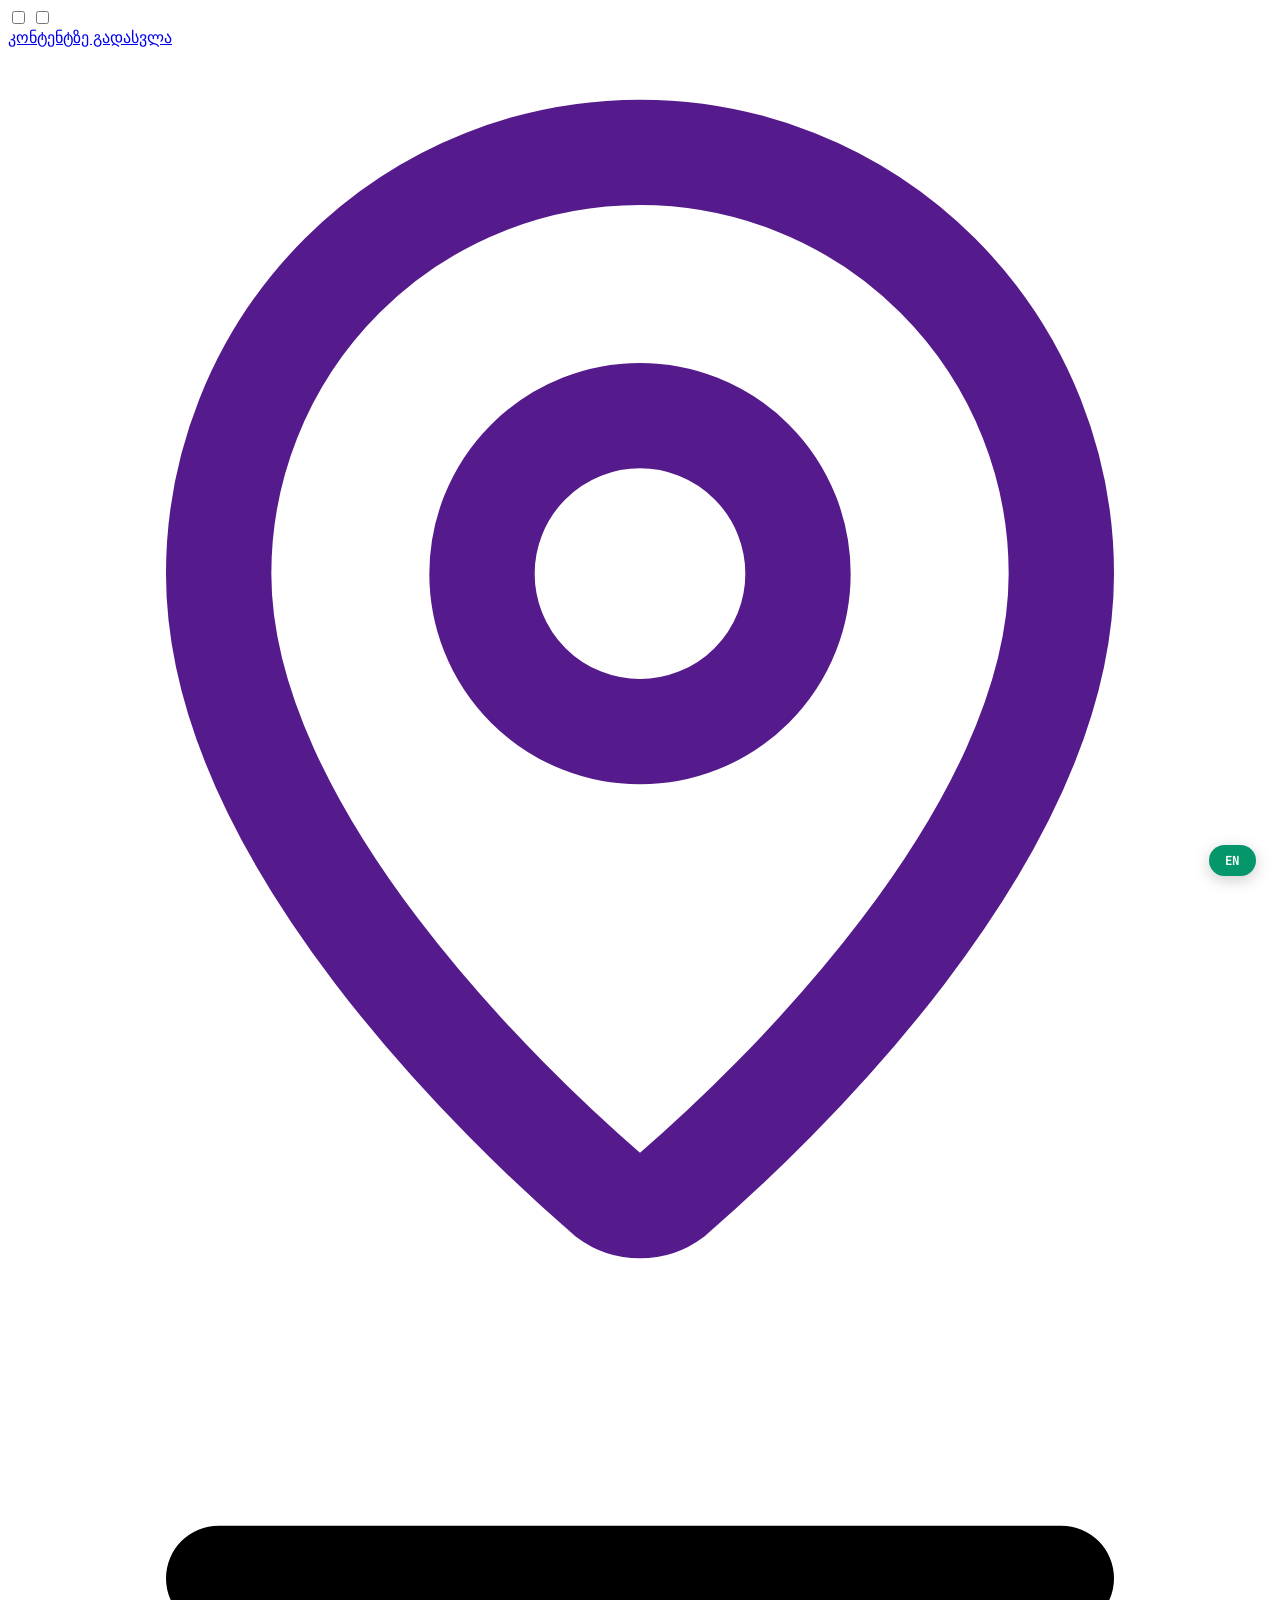
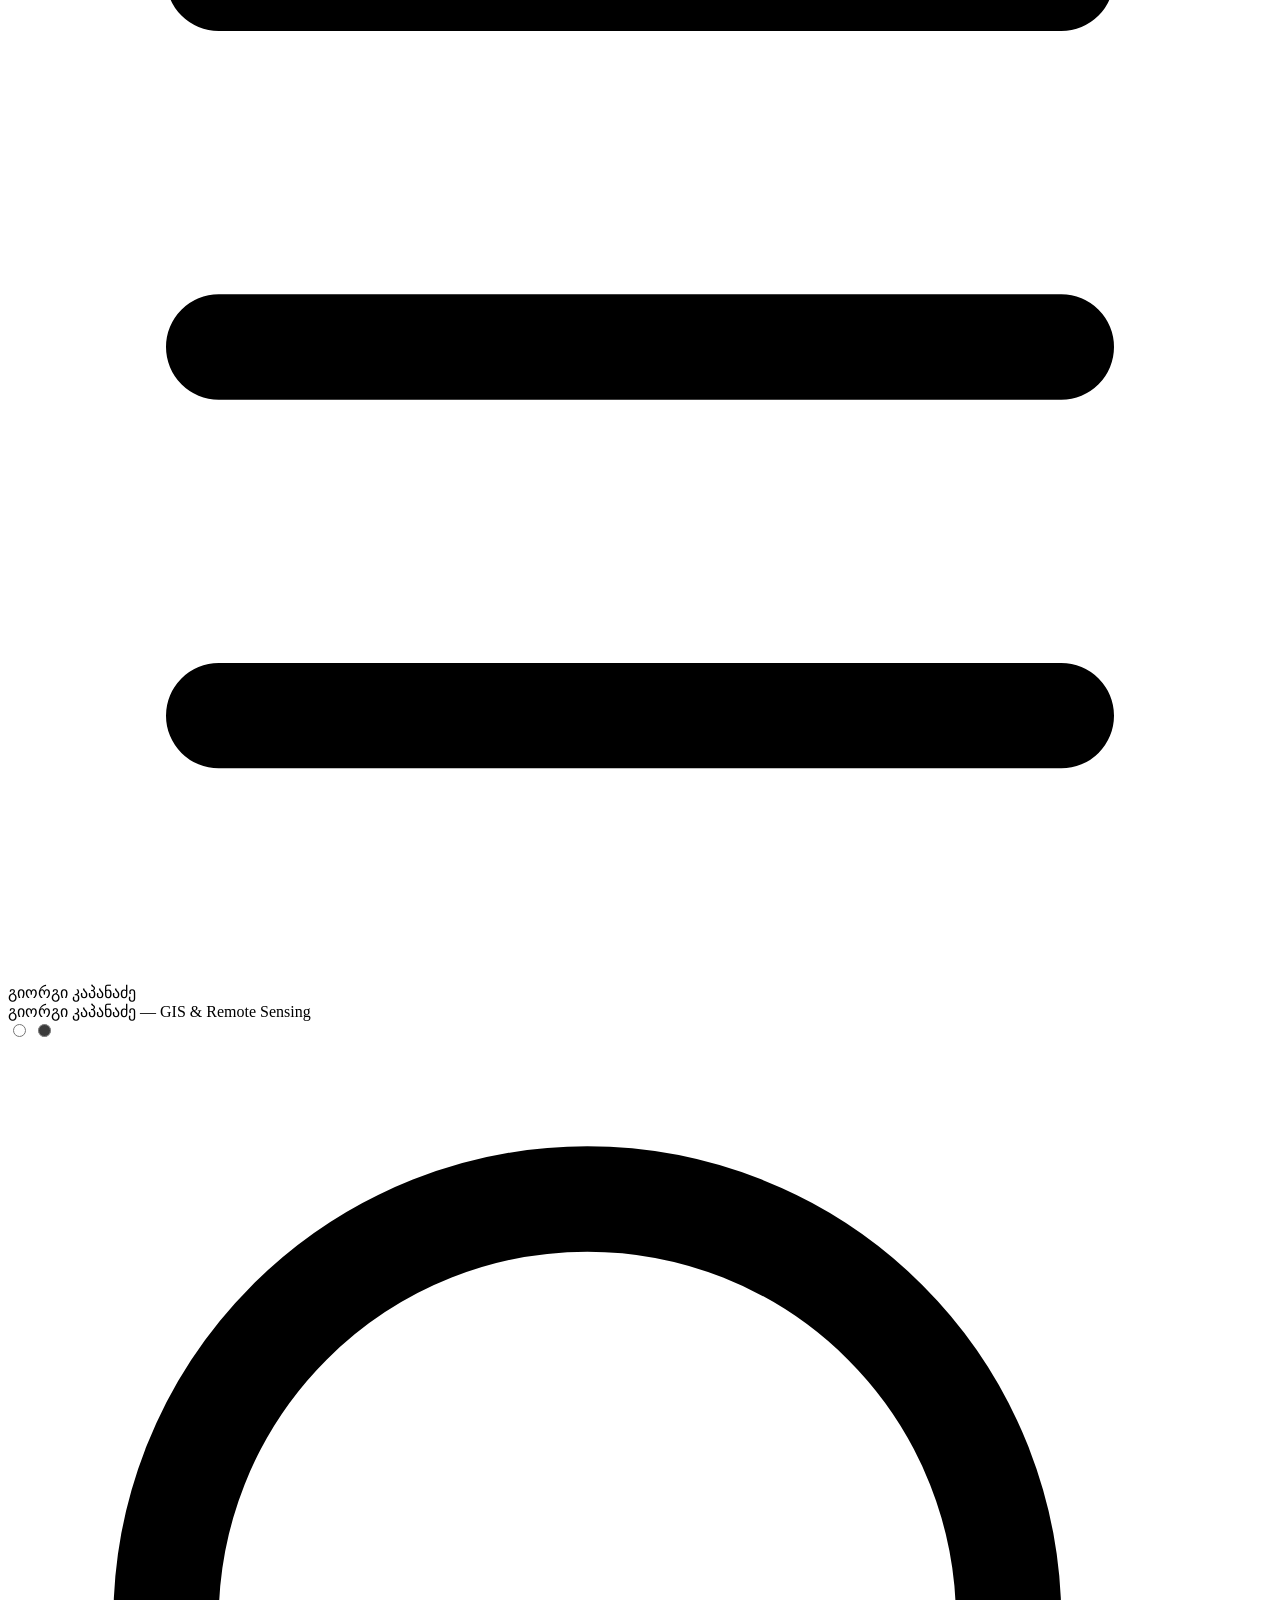
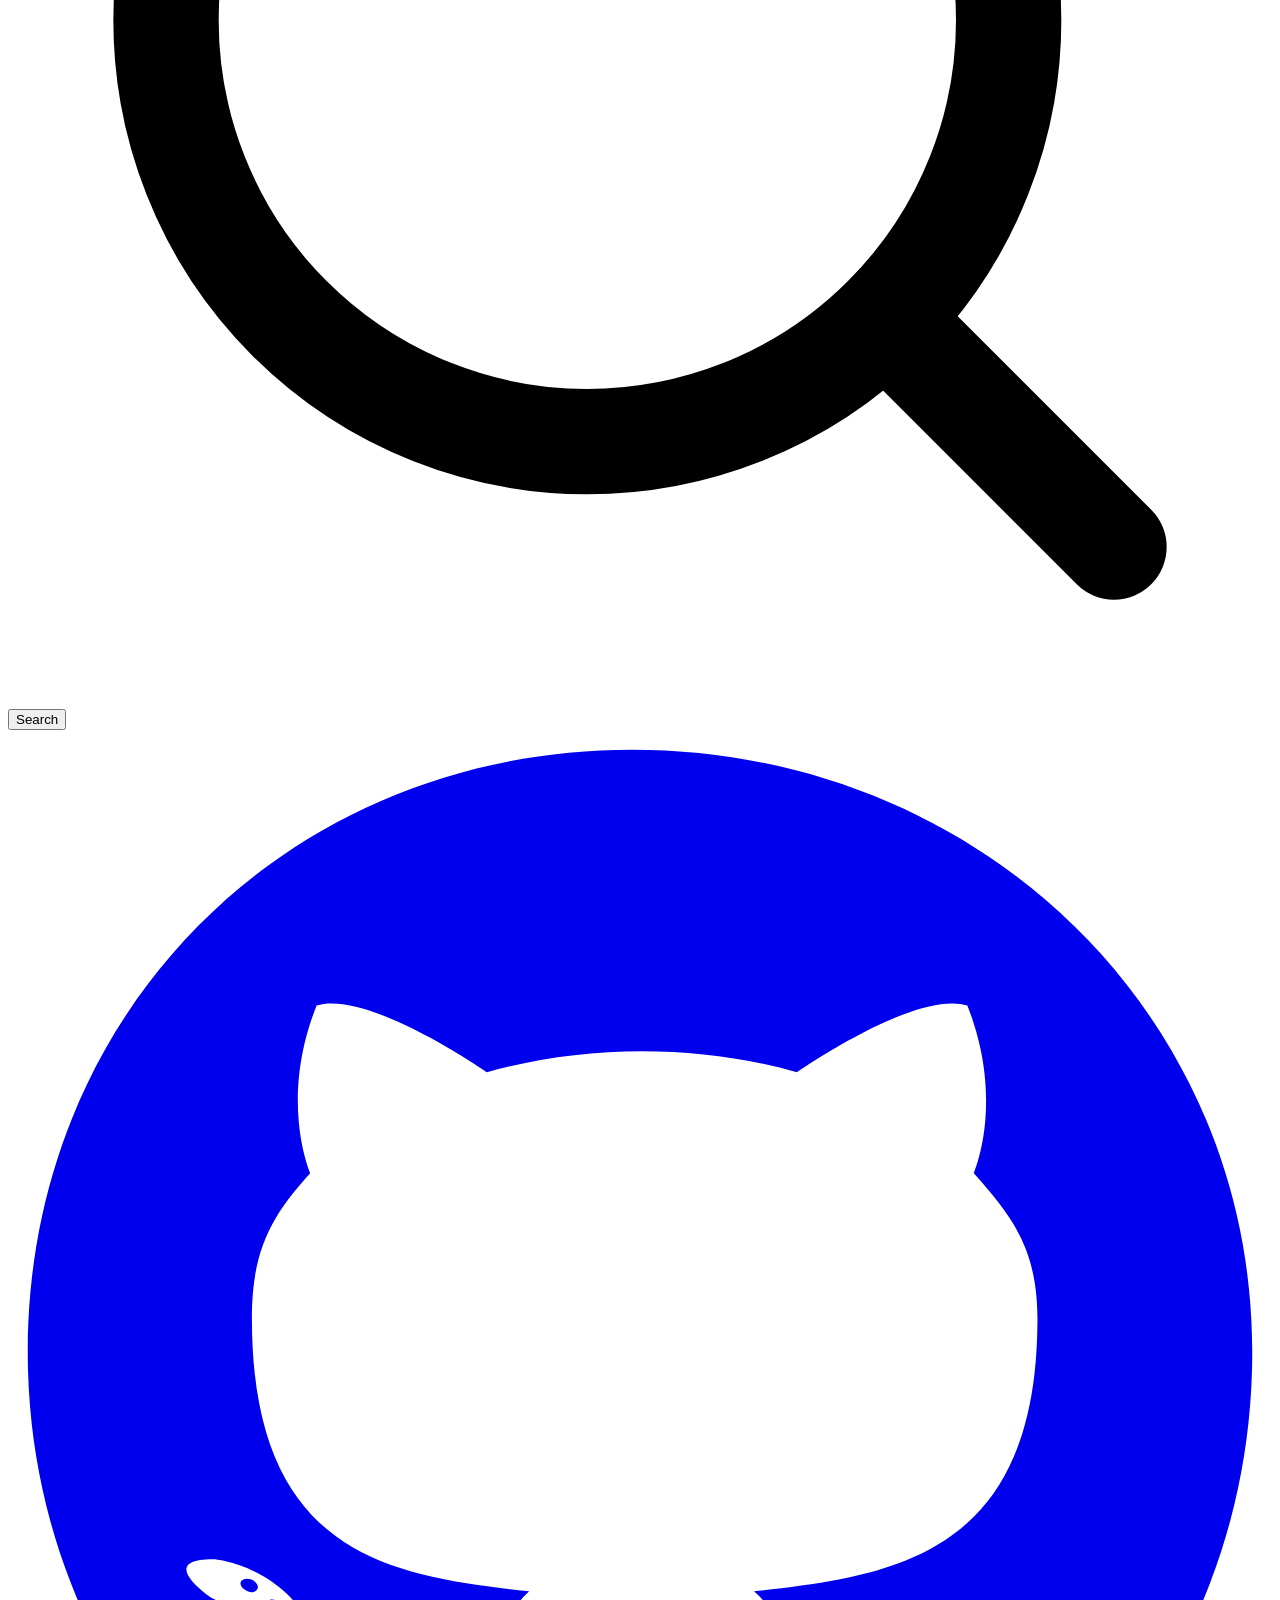
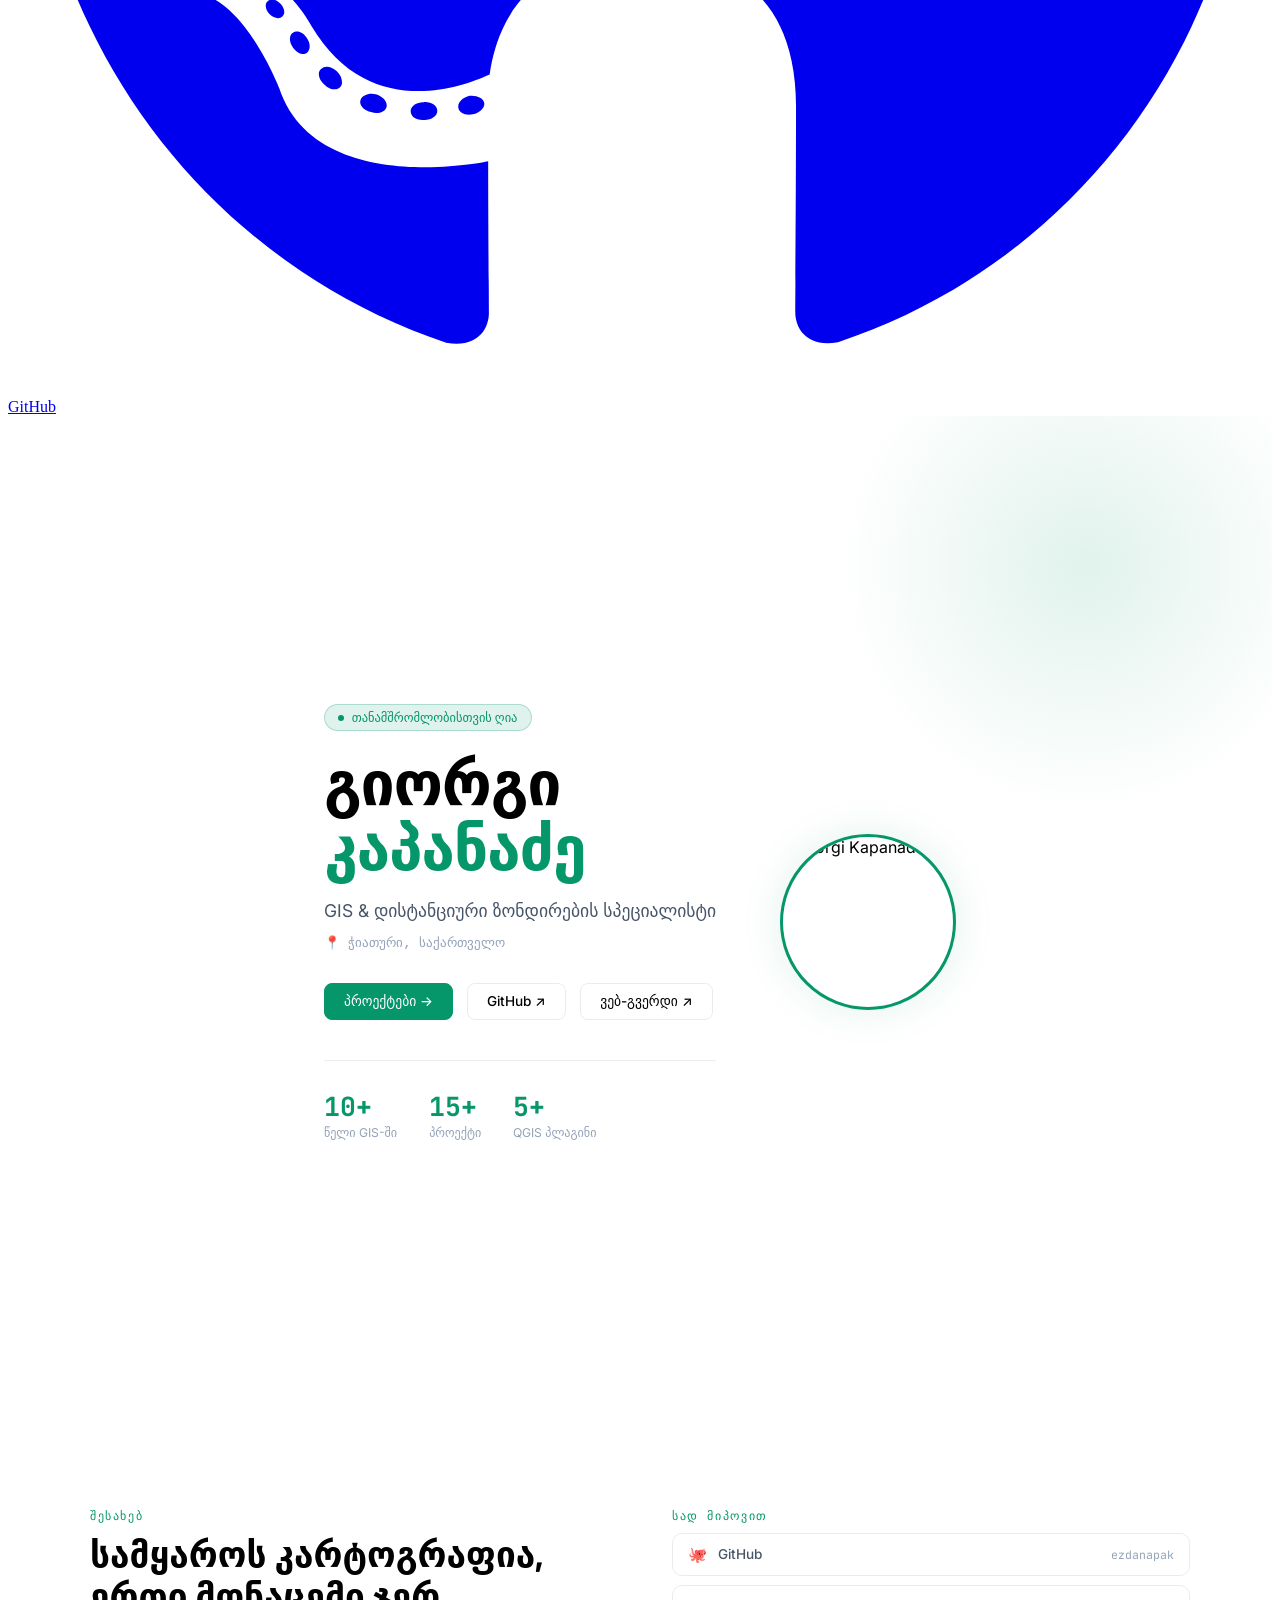
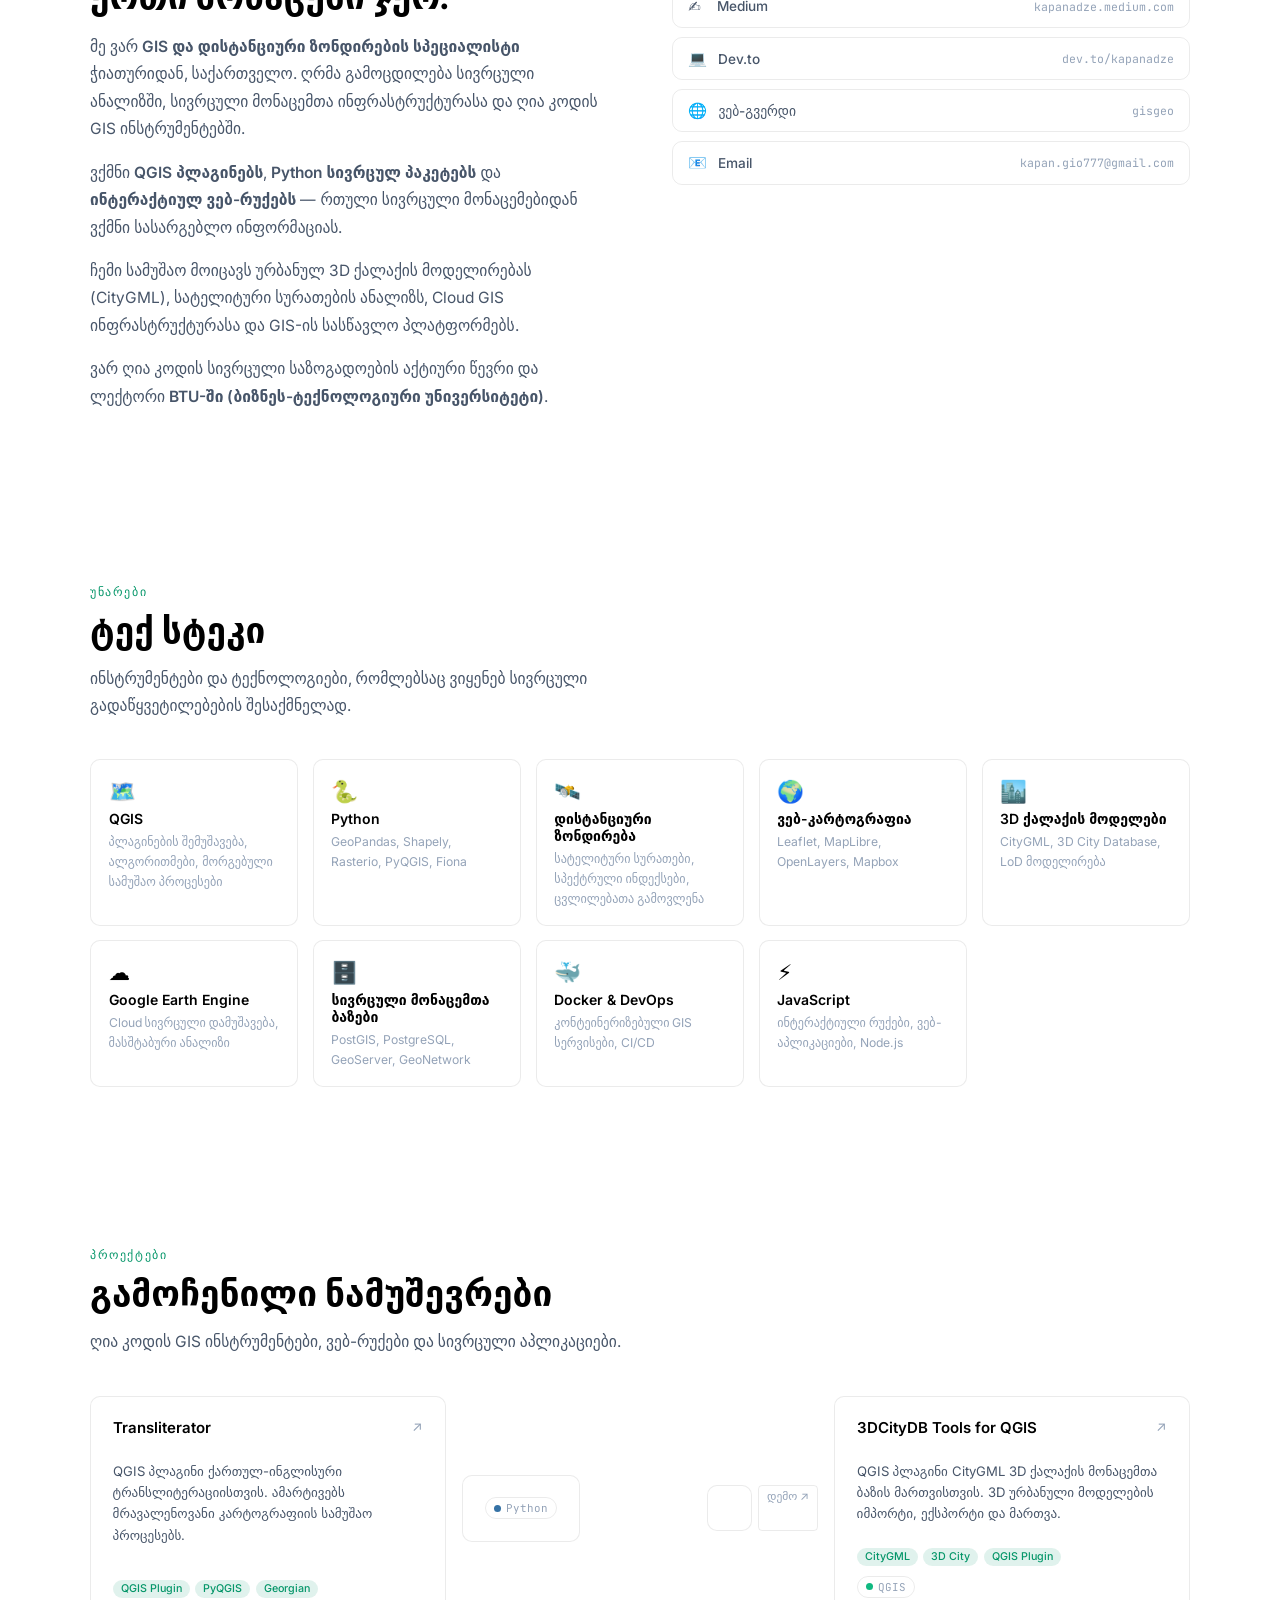
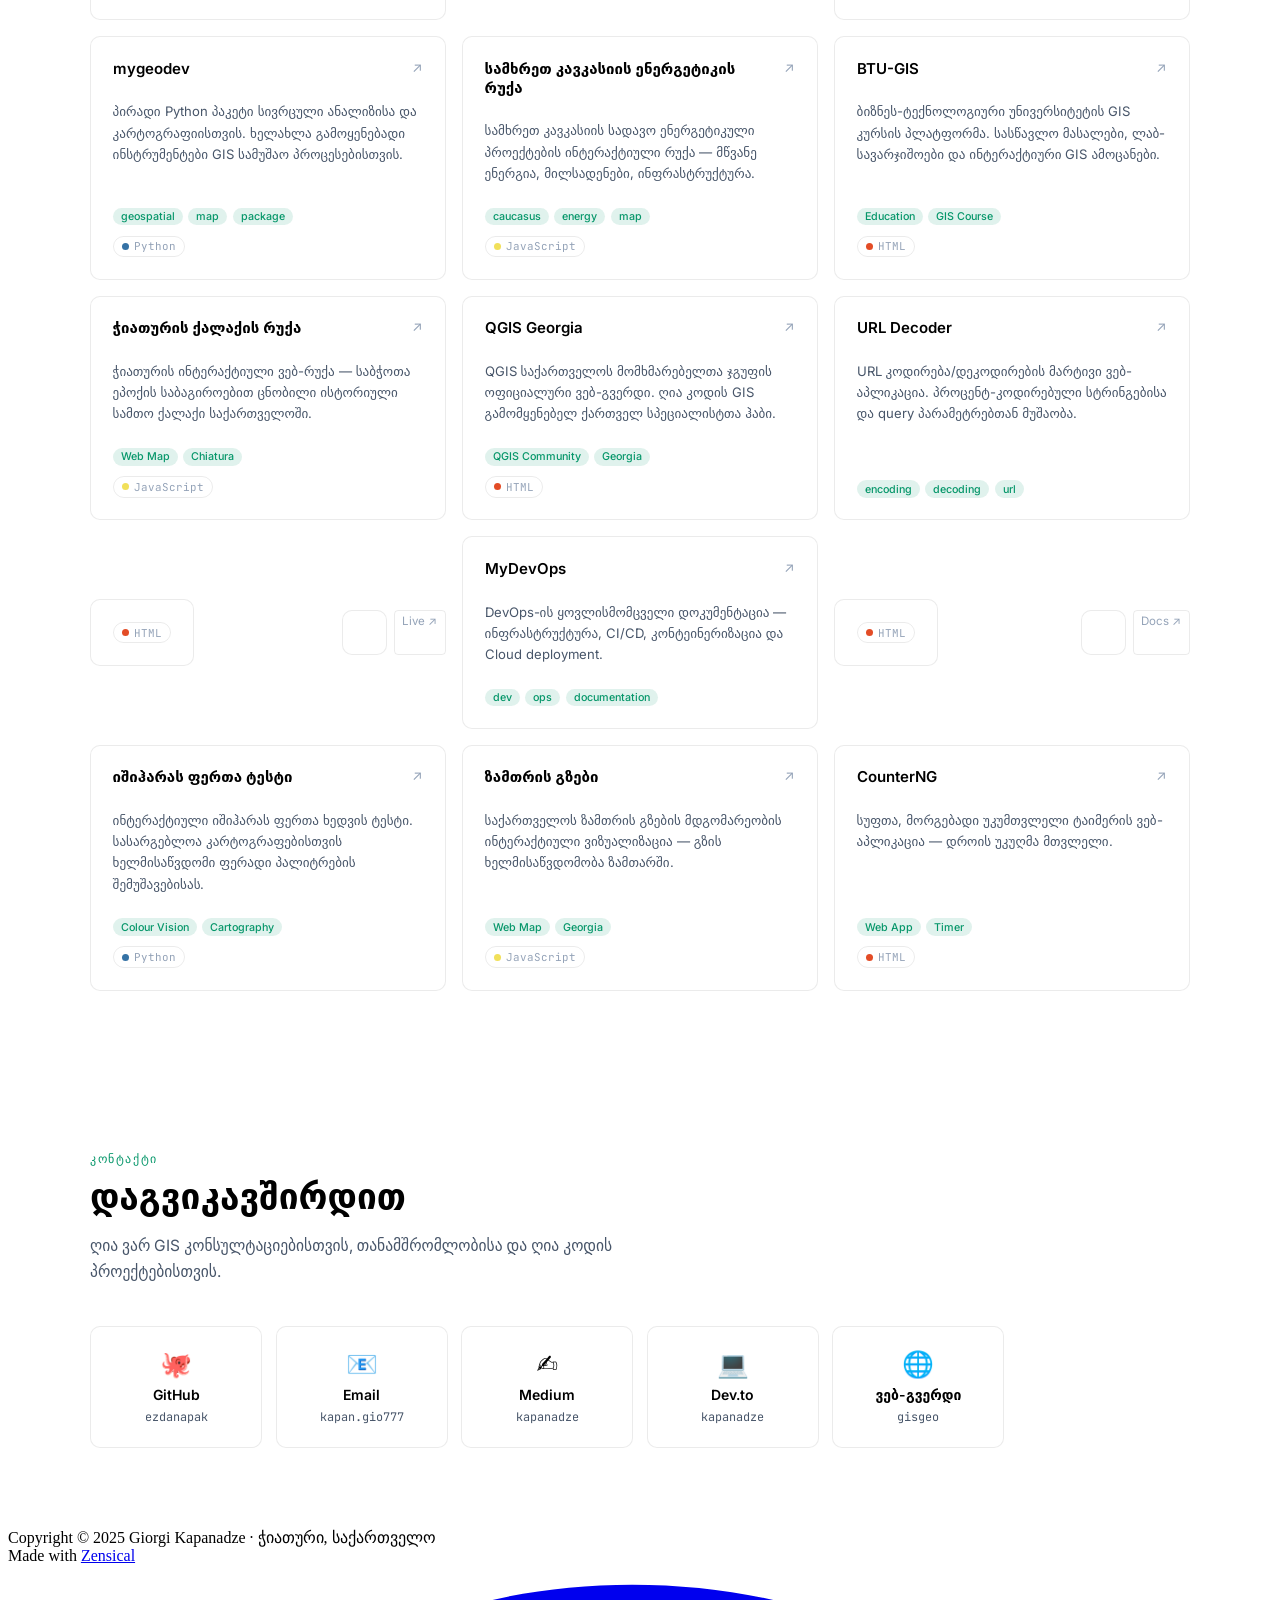
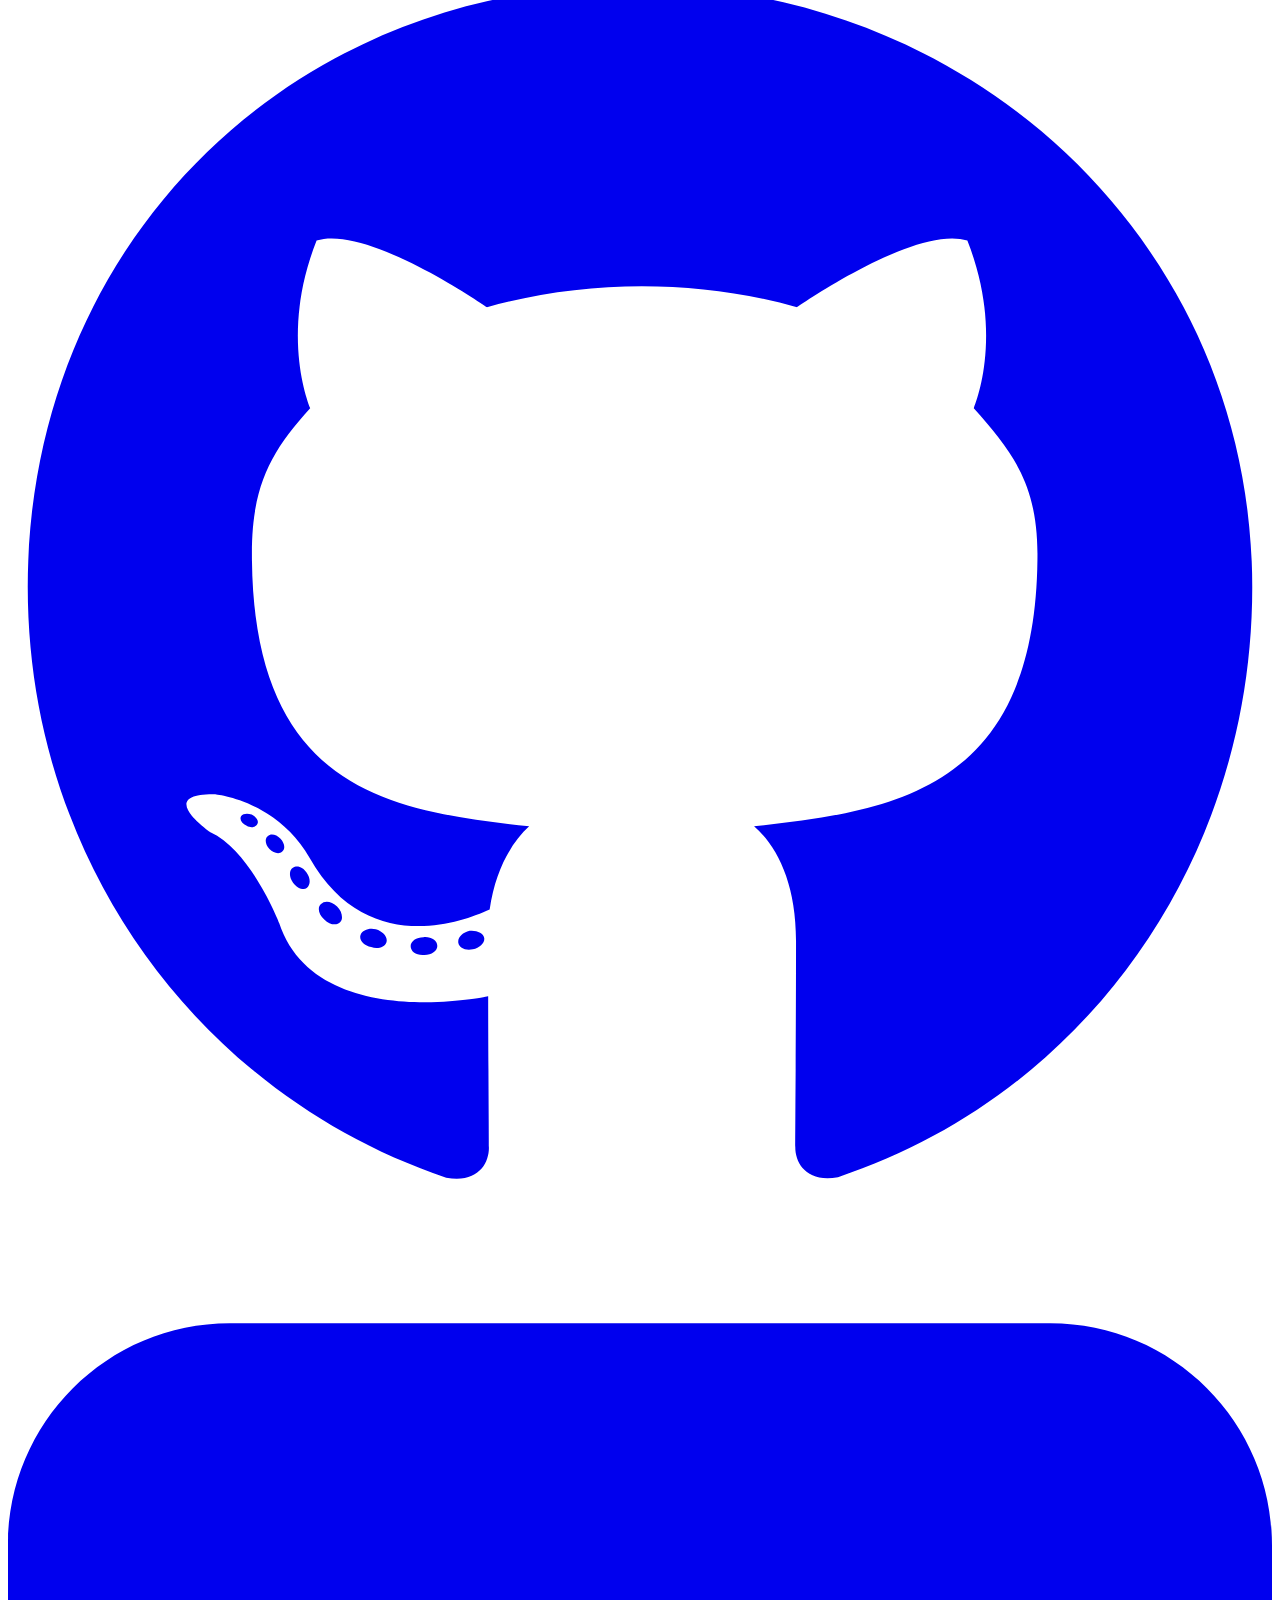
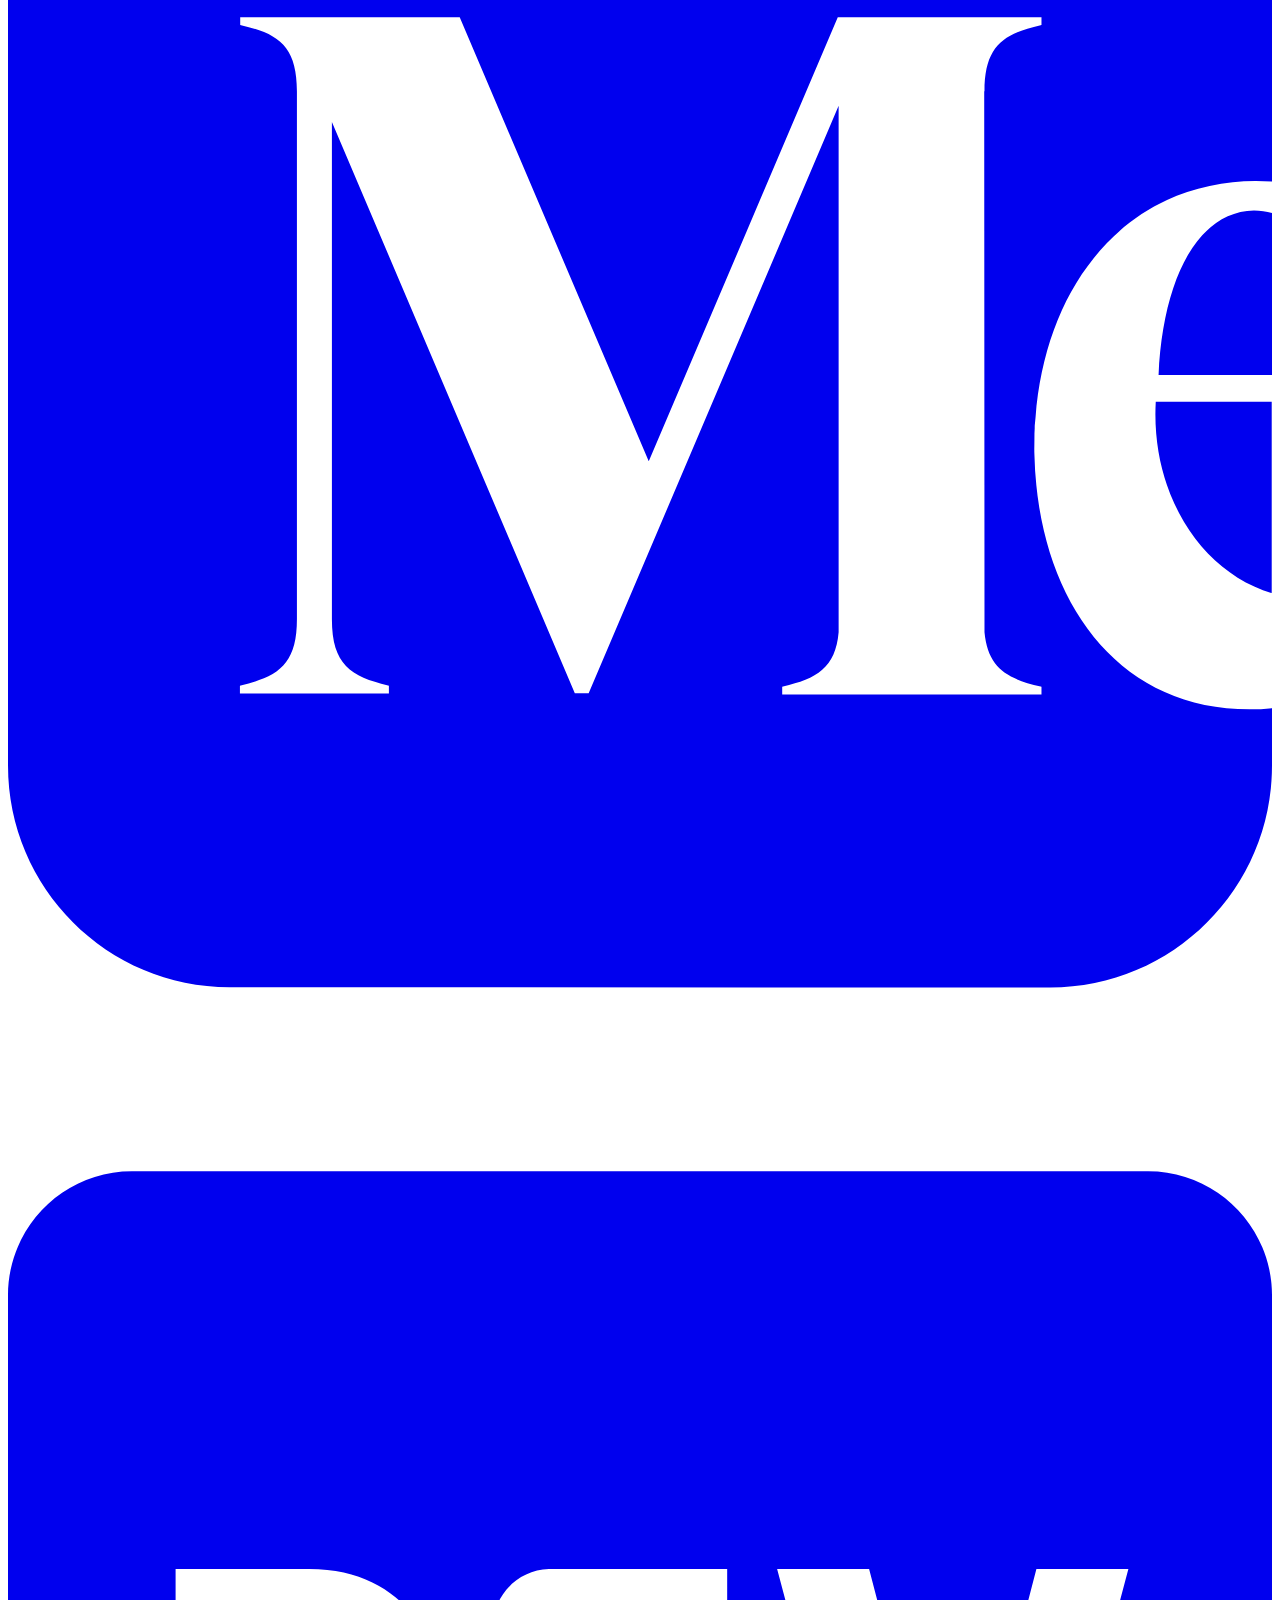
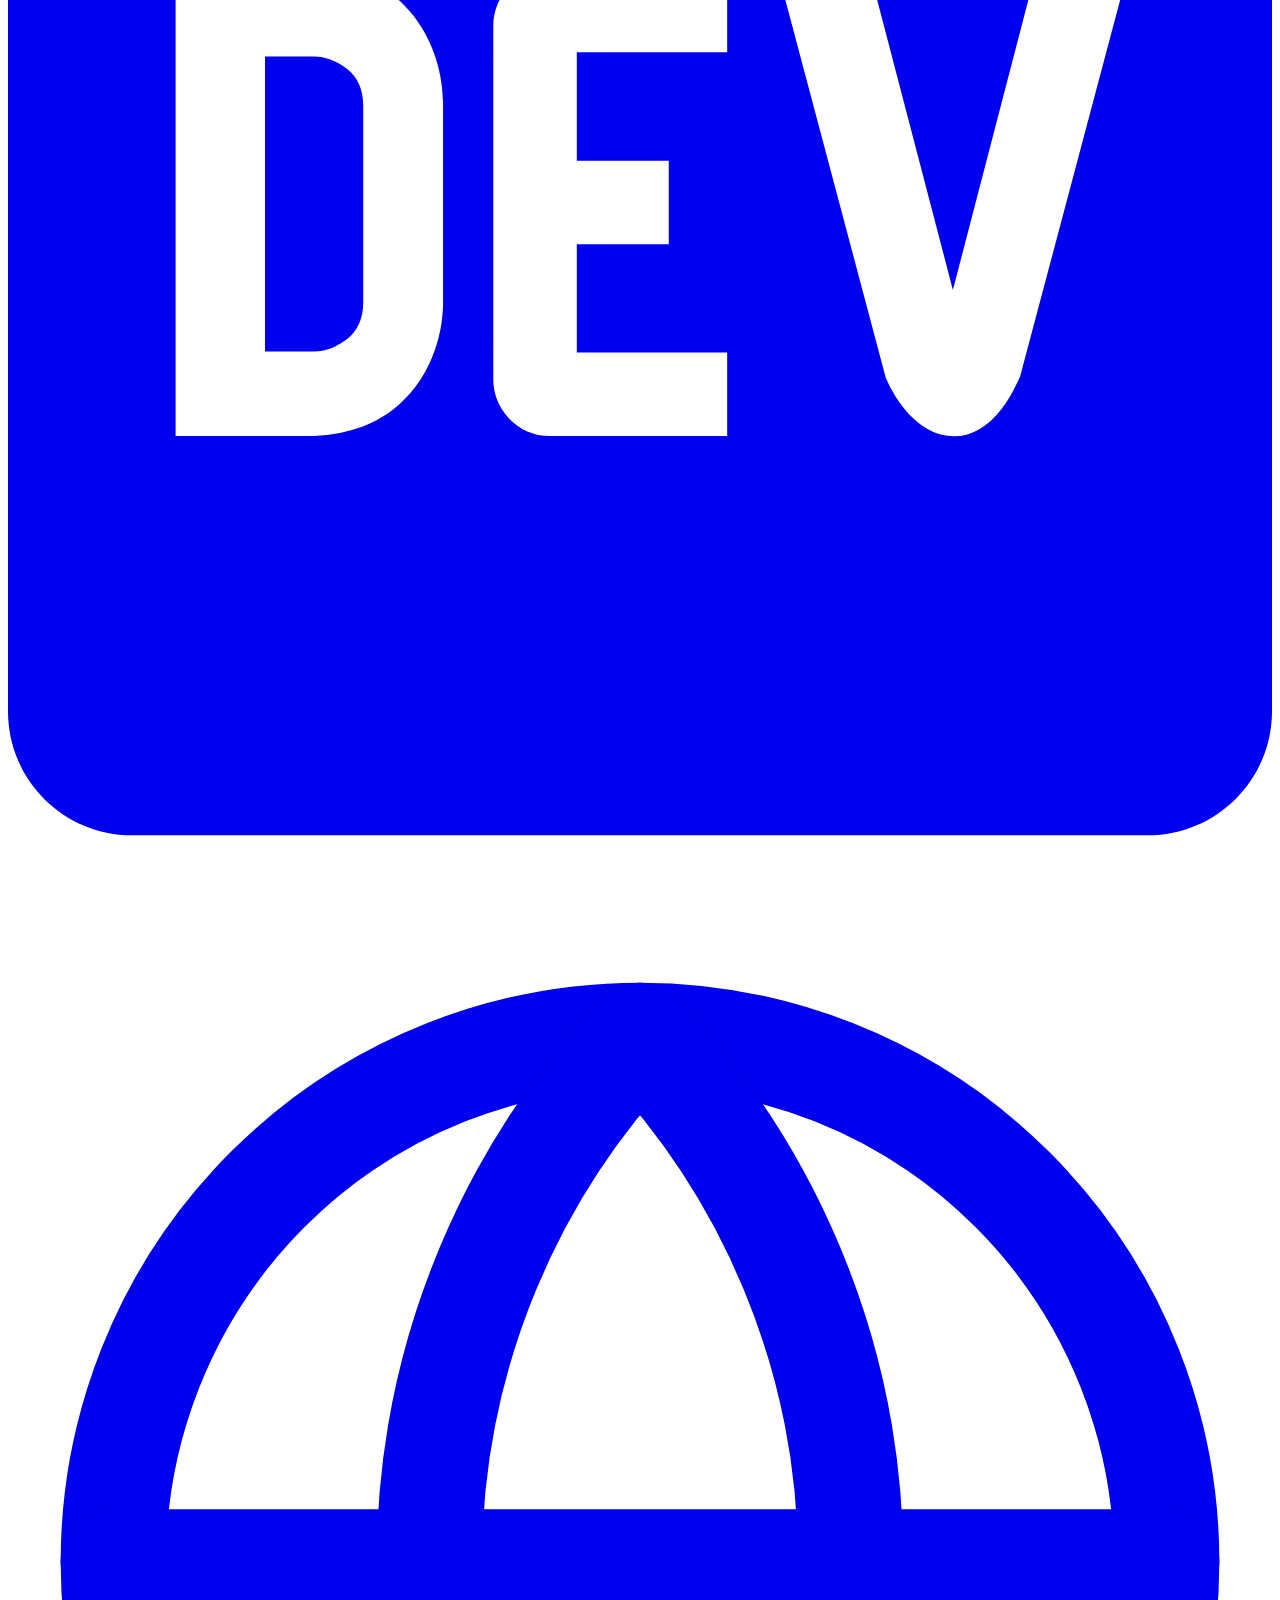
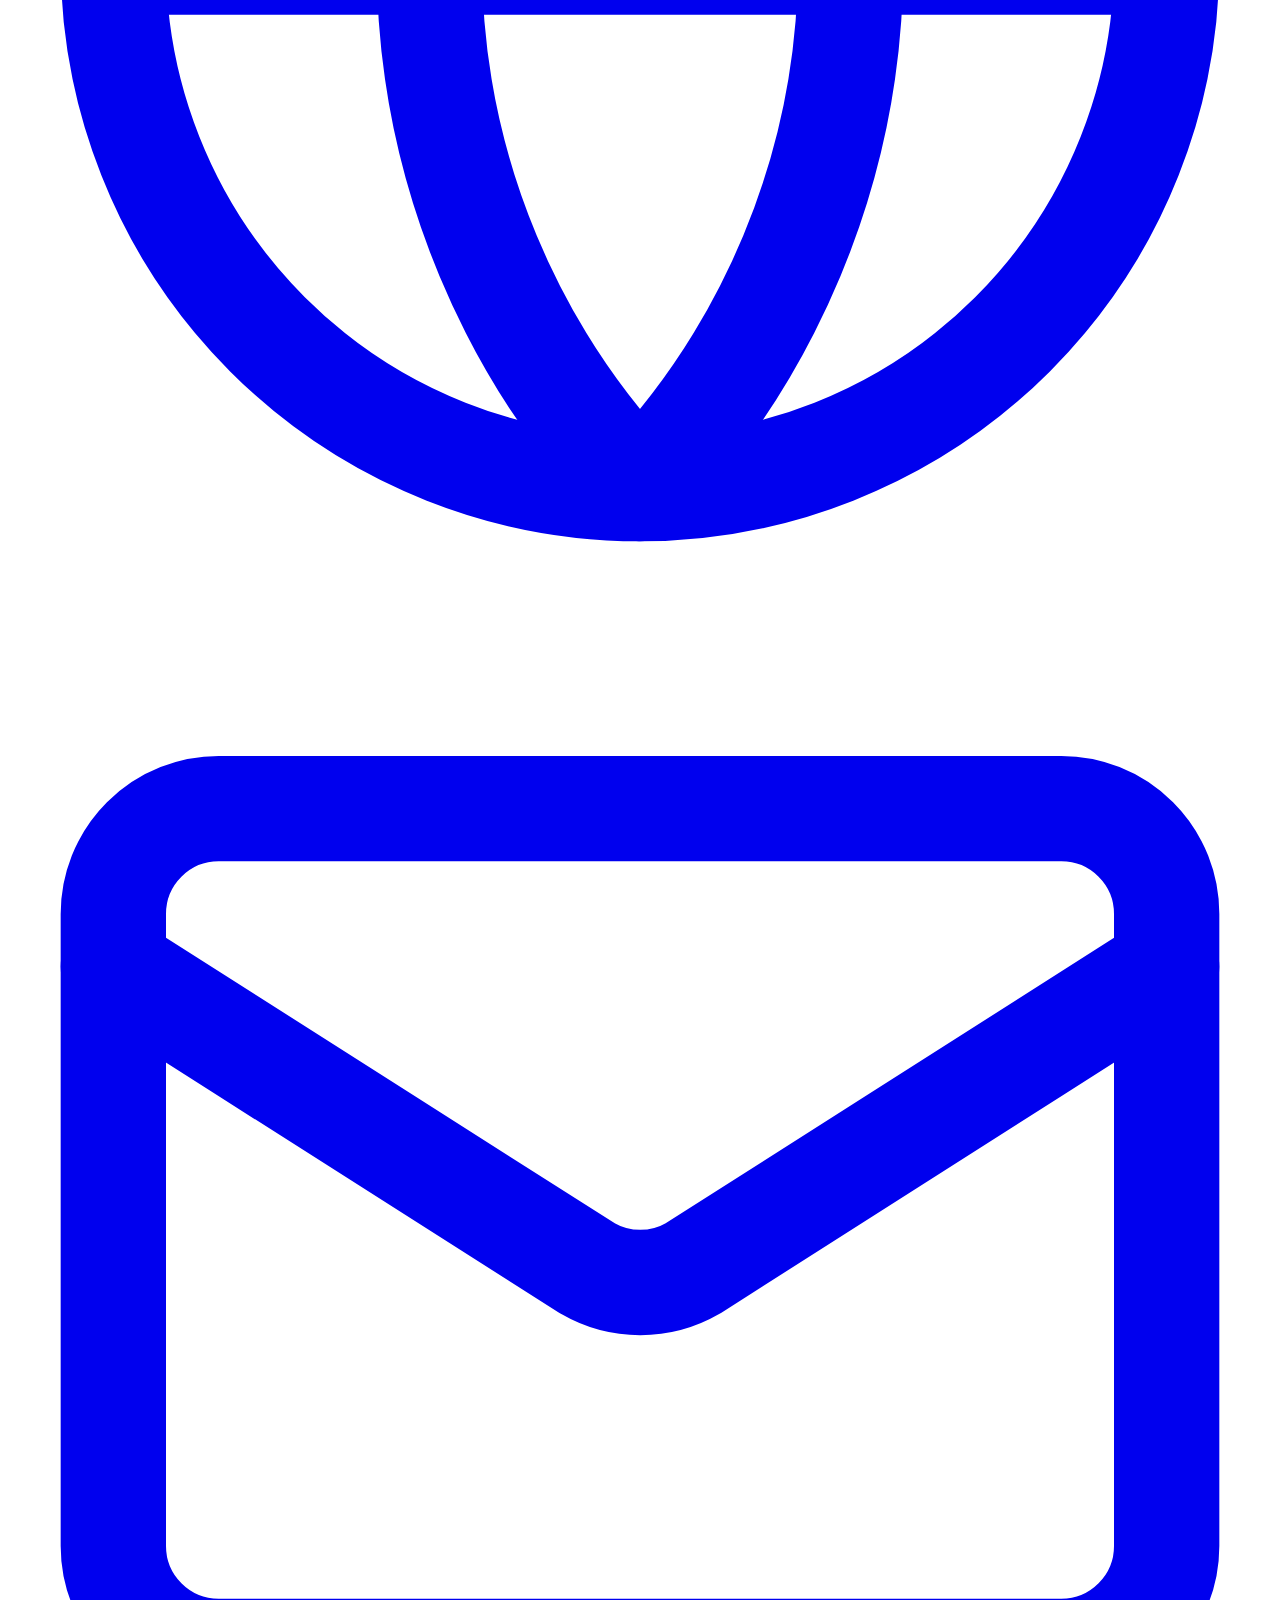
==== commit f5620c24: "deploy: 5b3d5abfc0b52f82baf1fd583e9018c0e6f5201d" ====
--- a/index.html
+++ b/index.html
@@ -1,362 +1,284 @@
-<!DOCTYPE html>
-<html lang="ka" data-theme="light" data-lang="ka">
-<head>
-  <meta charset="UTF-8" />
-  <meta name="viewport" content="width=device-width, initial-scale=1.0" />
-  <title>გიორგი კაპანაძე — GIS & Remote Sensing</title>
-  <meta name="description" content="სივრცული მონაცემების სპეციალისტი ჭიათურიდან. QGIS პლაგინები, ვებ-რუქები, Python სივრცული ინსტრუმენტები." />
-  <link rel="preconnect" href="https://fonts.googleapis.com" />
-  <link rel="preconnect" href="https://fonts.gstatic.com" crossorigin />
-  <link href="https://fonts.googleapis.com/css2?family=Inter:wght@300;400;500;600;700&family=JetBrains+Mono:wght@400;500&display=swap" rel="stylesheet" />
-  <style>
-    :root {
-      --accent: #059669;
-      --accent-dim: #047857;
-      --accent-glow: rgba(5,150,105,0.1);
-      --bg: #f8fafc;
-      --bg-card: #ffffff;
-      --bg-card-hover: #f1f5f9;
-      --bg-section-alt: #f1f5f9;
-      --border: rgba(0,0,0,0.08);
-      --text: #0f172a;
-      --text-muted: #475569;
-      --text-dim: #94a3b8;
-      --nav-bg: rgba(248,250,252,0.88);
-      --shadow: 0 4px 24px rgba(0,0,0,0.07);
-      --radius: 12px;
-    }
-    [data-theme="dark"] {
-      --accent: #10b981;
-      --accent-dim: #059669;
-      --accent-glow: rgba(16,185,129,0.12);
-      --bg: #0a0f1e;
-      --bg-card: #111827;
-      --bg-card-hover: #1f2937;
-      --bg-section-alt: #111827;
-      --border: rgba(255,255,255,0.07);
-      --text: #f9fafb;
-      --text-muted: #9ca3af;
-      --text-dim: #6b7280;
-      --nav-bg: rgba(10,15,30,0.88);
-      --shadow: 0 4px 24px rgba(0,0,0,0.4);
-    }
-
-    *, *::before, *::after { box-sizing: border-box; margin: 0; padding: 0; }
-    html { scroll-behavior: smooth; font-size: 16px; }
-    body {
-      font-family: 'Inter', system-ui, sans-serif;
-      background: var(--bg);
-      color: var(--text);
-      line-height: 1.6;
-      transition: background 0.3s, color 0.3s;
-    }
-
-    /* ── NAV ── */
-    nav {
-      position: fixed; top: 0; left: 0; right: 0; z-index: 100;
-      backdrop-filter: blur(16px);
-      -webkit-backdrop-filter: blur(16px);
-      background: var(--nav-bg);
-      border-bottom: 1px solid var(--border);
-      height: 60px; display: flex; align-items: center; padding: 0 2rem;
-    }
-    .nav-inner {
-      max-width: 1100px; width: 100%; margin: 0 auto;
-      display: flex; align-items: center; justify-content: space-between;
-    }
-    .nav-logo {
-      font-family: 'JetBrains Mono', monospace; font-weight: 500;
-      font-size: 0.875rem; color: var(--accent); text-decoration: none; letter-spacing: 0.04em;
-    }
-    .nav-logo span { color: var(--text-muted); }
-    .nav-links { display: flex; align-items: center; gap: 1.25rem; list-style: none; }
-    .nav-links a {
-      color: var(--text-muted); text-decoration: none; font-size: 0.85rem;
-      font-weight: 500; transition: color 0.2s;
-    }
-    .nav-links a:hover { color: var(--text); }
-    .nav-controls { display: flex; gap: 0.5rem; }
-    .ctrl-btn {
-      background: none; border: 1px solid var(--border); border-radius: 8px;
-      color: var(--text-muted); cursor: pointer; padding: 0.3rem 0.65rem;
-      font-size: 0.8rem; font-weight: 600; transition: all 0.2s; line-height: 1.4;
-      font-family: 'JetBrains Mono', monospace; letter-spacing: 0.04em;
-    }
-    .ctrl-btn:hover { border-color: var(--accent); color: var(--accent); }
-    .ctrl-btn.lang-active { border-color: var(--accent); color: var(--accent); background: var(--accent-glow); }
-
-    /* ── LAYOUT ── */
-    section { padding: 5rem 2rem; }
-    .container { max-width: 1100px; margin: 0 auto; }
-    .section-alt { background: var(--bg-section-alt); }
-
-    .section-tag {
-      font-family: 'JetBrains Mono', monospace; font-size: 0.72rem; font-weight: 500;
-      color: var(--accent); text-transform: uppercase; letter-spacing: 0.14em; margin-bottom: 0.65rem;
-    }
-    .section-title {
-      font-size: clamp(1.75rem, 4vw, 2.4rem); font-weight: 700;
-      line-height: 1.2; margin-bottom: 0.9rem;
-    }
-    .section-desc {
-      color: var(--text-muted); font-size: 0.975rem; max-width: 540px; margin-bottom: 2.75rem;
-    }
-
-    /* ── HERO ── */
-    #hero {
-      min-height: 100vh; display: flex; align-items: center;
-      padding-top: 60px; position: relative; overflow: hidden;
-    }
-    #hero::before {
-      content: ''; position: absolute; top: -15%; right: -8%;
-      width: 550px; height: 550px;
-      background: radial-gradient(circle, var(--accent-glow) 0%, transparent 70%);
-      pointer-events: none;
-    }
-    .hero-grid {
-      display: grid; grid-template-columns: 1fr auto; gap: 4rem; align-items: center;
-    }
-    .hero-badge {
-      display: inline-flex; align-items: center; gap: 0.5rem;
-      background: var(--accent-glow); border: 1px solid rgba(5,150,105,0.3);
-      border-radius: 100px; padding: 0.32rem 0.85rem; font-size: 0.78rem;
-      color: var(--accent); font-weight: 500; margin-bottom: 1.4rem;
-    }
-    [data-theme="dark"] .hero-badge { border-color: rgba(16,185,129,0.25); }
-    .hero-badge::before {
-      content: ''; width: 6px; height: 6px; border-radius: 50%; background: var(--accent);
-      animation: pulse 2s ease-in-out infinite;
-    }
-    @keyframes pulse {
-      0%,100% { opacity: 1; transform: scale(1); }
-      50% { opacity: 0.4; transform: scale(0.75); }
-    }
-    .hero-name {
-      font-size: clamp(2.4rem, 6vw, 3.8rem); font-weight: 700;
-      line-height: 1.08; letter-spacing: -0.02em; margin-bottom: 0.9rem;
-    }
-    .hero-name .accent { color: var(--accent); }
-    .hero-title { font-size: 1.1rem; color: var(--text-muted); margin-bottom: 0.4rem; font-weight: 400; }
-    .hero-location {
-      font-size: 0.82rem; color: var(--text-dim); font-family: 'JetBrains Mono', monospace;
-      margin-bottom: 2rem; display: flex; align-items: center; gap: 0.4rem;
-    }
-    .hero-actions { display: flex; gap: 0.875rem; flex-wrap: wrap; }
-    .btn {
-      display: inline-flex; align-items: center; gap: 0.4rem; padding: 0.62rem 1.2rem;
-      border-radius: 8px; font-size: 0.85rem; font-weight: 500;
-      text-decoration: none; transition: all 0.2s; cursor: pointer;
-    }
-    .btn-primary { background: var(--accent); color: #fff; border: 1px solid var(--accent); }
-    .btn-primary:hover { background: var(--accent-dim); }
-    .btn-outline { background: transparent; color: var(--text); border: 1px solid var(--border); }
-    .btn-outline:hover { border-color: var(--accent); color: var(--accent); }
-    .hero-avatar {
-      width: 175px; height: 175px; border-radius: 50%;
-      border: 3px solid var(--accent); box-shadow: 0 0 40px var(--accent-glow); object-fit: cover;
-    }
-    .hero-stats {
-      display: flex; gap: 2rem; margin-top: 2.75rem;
-      padding-top: 2rem; border-top: 1px solid var(--border);
-    }
-    .stat-value {
-      font-size: 1.7rem; font-weight: 700; color: var(--accent);
-      font-family: 'JetBrains Mono', monospace;
-    }
-    .stat-label { font-size: 0.77rem; color: var(--text-dim); margin-top: 0.1rem; }
-
-    /* ── ABOUT ── */
-    .about-grid { display: grid; grid-template-columns: 1fr 1fr; gap: 4rem; align-items: start; }
-    .about-text p {
-      color: var(--text-muted); margin-bottom: 0.9rem; font-size: 0.965rem; line-height: 1.78;
-    }
-    .about-text p strong { color: var(--text); font-weight: 600; }
-    .about-links { display: flex; flex-direction: column; gap: 0.6rem; }
-    .about-link {
-      display: flex; align-items: center; gap: 0.7rem; color: var(--text-muted);
-      text-decoration: none; font-size: 0.85rem; padding: 0.7rem 0.95rem;
-      border: 1px solid var(--border); border-radius: var(--radius); transition: all 0.2s;
-      background: var(--bg);
-    }
-    [data-theme="dark"] .about-link { background: var(--bg); }
-    .about-link:hover { border-color: var(--accent); color: var(--accent); background: var(--accent-glow); }
-    .about-link .link-icon { font-size: 1rem; min-width: 20px; }
-    .about-link .link-label { font-weight: 500; color: var(--text); margin-right: auto; }
-    .about-link:hover .link-label { color: var(--accent); }
-    .about-link .link-url { font-family: 'JetBrains Mono', monospace; font-size: 0.72rem; color: var(--text-dim); }
-
-    /* ── SKILLS ── */
-    .skills-grid { display: grid; grid-template-columns: repeat(auto-fill, minmax(210px, 1fr)); gap: 1rem; }
-    .skill-card {
-      background: var(--bg-card); border: 1px solid var(--border);
-      border-radius: var(--radius); padding: 1.2rem; transition: all 0.2s;
-    }
-    .skill-card:hover {
-      border-color: var(--accent); background: var(--bg-card-hover); transform: translateY(-2px);
-    }
-    .skill-icon { font-size: 1.4rem; margin-bottom: 0.45rem; }
-    .skill-name { font-weight: 600; font-size: 0.875rem; margin-bottom: 0.2rem; }
-    .skill-desc { font-size: 0.76rem; color: var(--text-dim); }
-
-    /* ── PROJECTS ── */
-    .projects-grid { display: grid; grid-template-columns: repeat(auto-fill, minmax(300px, 1fr)); gap: 1.1rem; }
-    .project-card {
-      background: var(--bg); border: 1px solid var(--border); border-radius: var(--radius);
-      padding: 1.4rem; display: flex; flex-direction: column; gap: 0.7rem;
-      transition: all 0.25s; text-decoration: none; color: inherit; position: relative; overflow: hidden;
-    }
-    [data-theme="light"] .project-card { background: var(--bg-card-hover); }
-    .project-card::after {
-      content: ''; position: absolute; inset: 0;
-      background: linear-gradient(135deg, var(--accent-glow), transparent);
-      opacity: 0; transition: opacity 0.3s;
-    }
-    .project-card:hover { border-color: var(--accent); transform: translateY(-3px); box-shadow: var(--shadow); }
-    .project-card:hover::after { opacity: 1; }
-    .project-header {
-      display: flex; align-items: flex-start; justify-content: space-between;
-      gap: 1rem; position: relative; z-index: 1;
-    }
-    .project-name { font-weight: 600; font-size: 0.95rem; color: var(--text); }
-    .project-card:hover .project-name { color: var(--accent); }
-    .project-ext { font-size: 0.85rem; color: var(--text-dim); transition: color 0.2s; }
-    .project-card:hover .project-ext { color: var(--accent); }
-    .project-desc {
-      font-size: 0.82rem; color: var(--text-muted); line-height: 1.62;
-      flex: 1; position: relative; z-index: 1;
-    }
-    .project-footer {
-      display: flex; align-items: center; justify-content: space-between;
-      position: relative; z-index: 1;
-    }
-    .project-tags { display: flex; flex-wrap: wrap; gap: 0.35rem; position: relative; z-index: 1; }
-    .tag {
-      font-size: 0.67rem; padding: 0.15rem 0.5rem; border-radius: 100px;
-      background: var(--accent-glow); color: var(--accent); font-weight: 500;
-    }
-    .lang-badge {
-      display: inline-flex; align-items: center; gap: 0.35rem;
-      font-family: 'JetBrains Mono', monospace; font-size: 0.68rem; padding: 0.18rem 0.5rem;
-      border-radius: 100px; border: 1px solid var(--border); color: var(--text-dim);
-    }
-    .lang-dot { width: 7px; height: 7px; border-radius: 50%; flex-shrink: 0; }
-    .lang-py { background: #3572A5; }
-    .lang-js { background: #f1e05a; }
-    .lang-html { background: #e34c26; }
-    .lang-qgis { background: #10b981; }
-    .project-links { display: flex; gap: 0.4rem; }
-    .project-link {
-      font-size: 0.72rem; color: var(--text-dim); text-decoration: none;
-      padding: 0.18rem 0.48rem; border-radius: 4px; border: 1px solid var(--border); transition: all 0.15s;
-    }
-    .project-link:hover { color: var(--accent); border-color: var(--accent); }
-
-    /* ── CONTACT ── */
-    .contact-grid { display: grid; grid-template-columns: repeat(auto-fill, minmax(180px, 1fr)); gap: 0.9rem; }
-    .contact-card {
-      background: var(--bg-card); border: 1px solid var(--border); border-radius: var(--radius);
-      padding: 1.4rem; text-align: center; text-decoration: none; color: var(--text);
-      transition: all 0.2s; display: flex; flex-direction: column; align-items: center; gap: 0.45rem;
-    }
-    .contact-card:hover { border-color: var(--accent); transform: translateY(-2px); background: var(--bg-card-hover); }
-    .contact-icon { font-size: 1.65rem; }
-    .contact-name { font-weight: 600; font-size: 0.875rem; }
-    .contact-val { font-size: 0.75rem; color: var(--text-muted); font-family: 'JetBrains Mono', monospace; }
-
-    /* ── FOOTER ── */
-    footer {
-      border-top: 1px solid var(--border); padding: 2rem; text-align: center;
-      font-size: 0.78rem; color: var(--text-dim); font-family: 'JetBrains Mono', monospace;
-    }
-    footer a { color: var(--accent); text-decoration: none; }
-
-    /* ── RESPONSIVE ── */
-    @media (max-width: 768px) {
-      .hero-grid { grid-template-columns: 1fr; gap: 2rem; }
-      .hero-avatar { width: 110px; height: 110px; order: -1; }
-      .hero-stats { gap: 1.2rem; }
-      .about-grid { grid-template-columns: 1fr; gap: 2.5rem; }
-      .nav-links li.hide-mobile { display: none; }
-    }
-  </style>
-</head>
-<body>
-
-<!-- NAV -->
-<nav>
-  <div class="nav-inner">
-    <a class="nav-logo" href="#hero">giorgi<span>.kapanadze</span></a>
-    <ul class="nav-links">
-      <li class="hide-mobile"><a href="#about" data-i18n="nav.about">შესახებ</a></li>
-      <li class="hide-mobile"><a href="#skills" data-i18n="nav.skills">უნარები</a></li>
-      <li class="hide-mobile"><a href="#projects" data-i18n="nav.projects">პროექტები</a></li>
-      <li class="hide-mobile"><a href="#contact" data-i18n="nav.contact">კონტაქტი</a></li>
-      <li>
-        <div class="nav-controls">
-          <button class="ctrl-btn lang-active" id="langToggle" title="Switch language">EN</button>
-          <button class="ctrl-btn" id="themeToggle" title="Toggle theme">🌙</button>
-        </div>
-      </li>
-    </ul>
-  </div>
-</nav>
-
-<!-- HERO -->
-<section id="hero">
-  <div class="container">
-    <div class="hero-grid">
+
+<!doctype html>
+<html lang="ka" class="no-js">
+  <head>
+    
+      <meta charset="utf-8">
+      <meta name="viewport" content="width=device-width,initial-scale=1">
+      
+        <meta name="description" content="GIS & Remote Sensing სპეციალისტი ჭიათურიდან, საქართველო">
+      
+      
+        <meta name="author" content="Giorgi Kapanadze">
+      
+      
+        <link rel="canonical" href="https://giorgi.kapanadze.dev/">
+      
+      
+      
+      
+        
+      
+      
+      <link rel="icon" href="./assets/images/favicon.png">
+      <meta name="generator" content="zensical-0.0.43">
+    
+    
+      
+        <title>გიორგი კაპანაძე — GIS & Remote Sensing - გიორგი კაპანაძე</title>
+      
+    
+    
+      
+        
+      
+      <link rel="stylesheet" href="./assets/stylesheets/modern/main.fba56155.min.css">
+      
+        
+          
+        
+        <link rel="stylesheet" href="./assets/stylesheets/modern/palette.dfe2e883.min.css">
+      
+      
+
+
+    
+    
+      
+    
+    
+      
+        
+        
+        <link rel="preconnect" href="https://fonts.gstatic.com" crossorigin>
+        <link rel="stylesheet" href="https://fonts.googleapis.com/css?family=Inter:300,300i,400,400i,500,500i,700,700i%7CJetBrains+Mono:400,400i,700,700i&amp;display=fallback">
+        <style>:root{--md-text-font:"Inter";--md-code-font:"JetBrains Mono"}</style>
+      
+    
+    
+      <link rel="stylesheet" href="./stylesheets/extra.css">
+    
+    <script>__md_scope=new URL(".",location),__md_scope.pathname.endsWith("/")||(__md_scope=new URL(__md_scope.pathname+"/",location)),__md_hash=e=>[...e].reduce(((e,t)=>(e<<5)-e+t.charCodeAt(0)),0),__md_get=(e,t=localStorage,_=__md_scope)=>JSON.parse(t.getItem(_.pathname+"."+e)),__md_set=(e,t,_=localStorage,a=__md_scope)=>{try{_.setItem(a.pathname+"."+e,JSON.stringify(t))}catch(e){}},document.documentElement.setAttribute("data-platform",navigator.platform)</script>
+    
+      
+
+    
+    
+  </head>
+  
+  
+    
+    
+      
+    
+    
+    
+    
+    <body dir="ltr" data-md-color-scheme="default" data-md-color-primary="custom" data-md-color-accent="custom">
+  
+    
+    <input class="md-toggle" data-md-toggle="drawer" type="checkbox" id="__drawer" autocomplete="off">
+    <input class="md-toggle" data-md-toggle="search" type="checkbox" id="__search" autocomplete="off">
+    <label class="md-overlay" for="__drawer" aria-label="ნავიგაცია"></label>
+    <div data-md-component="skip">
+      
+        <a href="#__skip" class="md-skip">
+          კონტენტზე გადასვლა
+        </a>
+      
+    </div>
+    <div data-md-component="announce">
+      
+    </div>
+    
+    
+      
+
+  
+
+<header class="md-header md-header--shadow" data-md-component="header">
+  <nav class="md-header__inner md-grid" aria-label="Header">
+    <a href="" title="გიორგი კაპანაძე" class="md-header__button md-logo" aria-label="გიორგი კაპანაძე" data-md-component="logo">
+      
+  
+  <svg xmlns="http://www.w3.org/2000/svg" fill="none" stroke="currentColor" stroke-linecap="round" stroke-linejoin="round" stroke-width="2" class="lucide lucide-map-pin" viewBox="0 0 24 24"><path d="M20 10c0 4.993-5.539 10.193-7.399 11.799a1 1 0 0 1-1.202 0C9.539 20.193 4 14.993 4 10a8 8 0 0 1 16 0"/><circle cx="12" cy="10" r="3"/></svg>
+
+    </a>
+    <label class="md-header__button md-icon" for="__drawer" aria-label="ნავიგაცია">
+      
+      <svg xmlns="http://www.w3.org/2000/svg" fill="none" stroke="currentColor" stroke-linecap="round" stroke-linejoin="round" stroke-width="2" class="lucide lucide-menu" viewBox="0 0 24 24"><path d="M4 5h16M4 12h16M4 19h16"/></svg>
+    </label>
+    <div class="md-header__title" data-md-component="header-title">
+      <div class="md-header__ellipsis">
+        <div class="md-header__topic">
+          <span class="md-ellipsis">
+            გიორგი კაპანაძე
+          </span>
+        </div>
+        <div class="md-header__topic" data-md-component="header-topic">
+          <span class="md-ellipsis">
+            
+              გიორგი კაპანაძე — GIS & Remote Sensing
+            
+          </span>
+        </div>
+      </div>
+    </div>
+    
+      
+        <form class="md-header__option" data-md-component="palette">
+  
+    
+    
+    
+    <input class="md-option" data-md-color-media="none" data-md-color-scheme="default" data-md-color-primary="custom" data-md-color-accent="custom"  aria-label="მუქი თემაზე გადასვლა"  type="radio" name="__palette" id="__palette_0">
+    
+      <label class="md-header__button md-icon" title="მუქი თემაზე გადასვლა" for="__palette_1" hidden>
+        <svg xmlns="http://www.w3.org/2000/svg" fill="none" stroke="currentColor" stroke-linecap="round" stroke-linejoin="round" stroke-width="2" class="lucide lucide-moon" viewBox="0 0 24 24"><path d="M20.985 12.486a9 9 0 1 1-9.473-9.472c.405-.022.617.46.402.803a6 6 0 0 0 8.268 8.268c.344-.215.825-.004.803.401"/></svg>
+      </label>
+    
+  
+    
+    
+    
+    <input class="md-option" data-md-color-media="none" data-md-color-scheme="slate" data-md-color-primary="custom" data-md-color-accent="custom"  aria-label="ნათელ თემაზე გადასვლა"  type="radio" name="__palette" id="__palette_1">
+    
+      <label class="md-header__button md-icon" title="ნათელ თემაზე გადასვლა" for="__palette_0" hidden>
+        <svg xmlns="http://www.w3.org/2000/svg" fill="none" stroke="currentColor" stroke-linecap="round" stroke-linejoin="round" stroke-width="2" class="lucide lucide-sun" viewBox="0 0 24 24"><circle cx="12" cy="12" r="4"/><path d="M12 2v2M12 20v2M4.93 4.93l1.41 1.41M17.66 17.66l1.41 1.41M2 12h2M20 12h2M6.34 17.66l-1.41 1.41M19.07 4.93l-1.41 1.41"/></svg>
+      </label>
+    
+  
+</form>
+      
+    
+    
+      <script>var palette=__md_get("__palette");if(palette&&palette.color){if("(prefers-color-scheme)"===palette.color.media){var media=matchMedia("(prefers-color-scheme: light)"),input=document.querySelector(media.matches?"[data-md-color-media='(prefers-color-scheme: light)']":"[data-md-color-media='(prefers-color-scheme: dark)']");palette.color.media=input.getAttribute("data-md-color-media"),palette.color.scheme=input.getAttribute("data-md-color-scheme"),palette.color.primary=input.getAttribute("data-md-color-primary"),palette.color.accent=input.getAttribute("data-md-color-accent")}for(var[key,value]of Object.entries(palette.color))document.body.setAttribute("data-md-color-"+key,value)}</script>
+    
+    
+    
+      
+      
+        <label class="md-header__button md-icon" for="__search" aria-label="Search">
+          
+          <svg xmlns="http://www.w3.org/2000/svg" fill="none" stroke="currentColor" stroke-linecap="round" stroke-linejoin="round" stroke-width="2" class="lucide lucide-search" viewBox="0 0 24 24"><path d="m21 21-4.34-4.34"/><circle cx="11" cy="11" r="8"/></svg>
+        </label>
+        <div class="md-search" data-md-component="search" role="dialog" aria-label="Search">
+  <button type="button" class="md-search__button">
+    Search
+  </button>
+</div>
+      
+    
+    <div class="md-header__source">
+      
+        <a href="https://github.com/ezdanapak/ezdanapak.github.io" title="საცავში გადასვლა" class="md-source" data-md-component="source">
+  <div class="md-source__icon md-icon">
+    
+    <svg xmlns="http://www.w3.org/2000/svg" viewBox="0 0 512 512"><!--! Font Awesome Free 7.2.0 by @fontawesome - https://fontawesome.com License - https://fontawesome.com/license/free (Icons: CC BY 4.0, Fonts: SIL OFL 1.1, Code: MIT License) Copyright 2026 Fonticons, Inc.--><path fill="currentColor" d="M173.9 397.4c0 2-2.3 3.6-5.2 3.6-3.3.3-5.6-1.3-5.6-3.6 0-2 2.3-3.6 5.2-3.6 3-.3 5.6 1.3 5.6 3.6m-31.1-4.5c-.7 2 1.3 4.3 4.3 4.9 2.6 1 5.6 0 6.2-2s-1.3-4.3-4.3-5.2c-2.6-.7-5.5.3-6.2 2.3m44.2-1.7c-2.9.7-4.9 2.6-4.6 4.9.3 2 2.9 3.3 5.9 2.6 2.9-.7 4.9-2.6 4.6-4.6-.3-1.9-3-3.2-5.9-2.9M252.8 8C114.1 8 8 113.3 8 252c0 110.9 69.8 205.8 169.5 239.2 12.8 2.3 17.3-5.6 17.3-12.1 0-6.2-.3-40.4-.3-61.4 0 0-70 15-84.7-29.8 0 0-11.4-29.1-27.8-36.6 0 0-22.9-15.7 1.6-15.4 0 0 24.9 2 38.6 25.8 21.9 38.6 58.6 27.5 72.9 20.9 2.3-16 8.8-27.1 16-33.7-55.9-6.2-112.3-14.3-112.3-110.5 0-27.5 7.6-41.3 23.6-58.9-2.6-6.5-11.1-33.3 2.6-67.9 20.9-6.5 69 27 69 27 20-5.6 41.5-8.5 62.8-8.5s42.8 2.9 62.8 8.5c0 0 48.1-33.6 69-27 13.7 34.7 5.2 61.4 2.6 67.9 16 17.7 25.8 31.5 25.8 58.9 0 96.5-58.9 104.2-114.8 110.5 9.2 7.9 17 22.9 17 46.4 0 33.7-.3 75.4-.3 83.6 0 6.5 4.6 14.4 17.3 12.1C436.2 457.8 504 362.9 504 252 504 113.3 391.5 8 252.8 8M105.2 352.9c-1.3 1-1 3.3.7 5.2 1.6 1.6 3.9 2.3 5.2 1 1.3-1 1-3.3-.7-5.2-1.6-1.6-3.9-2.3-5.2-1m-10.8-8.1c-.7 1.3.3 2.9 2.3 3.9 1.6 1 3.6.7 4.3-.7.7-1.3-.3-2.9-2.3-3.9-2-.6-3.6-.3-4.3.7m32.4 35.6c-1.6 1.3-1 4.3 1.3 6.2 2.3 2.3 5.2 2.6 6.5 1 1.3-1.3.7-4.3-1.3-6.2-2.2-2.3-5.2-2.6-6.5-1m-11.4-14.7c-1.6 1-1.6 3.6 0 5.9s4.3 3.3 5.6 2.3c1.6-1.3 1.6-3.9 0-6.2-1.4-2.3-4-3.3-5.6-2"/></svg>
+  </div>
+  <div class="md-source__repository">
+    GitHub
+  </div>
+</a>
+      
+    </div>
+  </nav>
+  
+</header>
+    
+    <div class="md-container" data-md-component="container">
+      
+      
+        
+          
+        
+      
+
+<div class="pf-wrap">
+
+<!-- ═══════════════════════════════════ HERO ═══════════════════════════════════ -->
+<section class="pf-section pf-hero" id="home">
+  <div class="pf-container">
+    <div class="pf-hero__grid">
       <div>
-        <div class="hero-badge" data-i18n="hero.badge">თანამშრომლობისთვის ღია</div>
-        <h1 class="hero-name">გიორგი<br><span class="accent">კაპანაძე</span></h1>
-        <p class="hero-title" data-i18n="hero.subtitle">GIS & დისტანციური ზონდირების სპეციალისტი</p>
-        <p class="hero-location">📍 ჭიათური, საქართველო</p>
-        <div class="hero-actions">
-          <a href="#projects" class="btn btn-primary" data-i18n="hero.cta1">პროექტები →</a>
-          <a href="https://github.com/ezdanapak" class="btn btn-outline" target="_blank" rel="noopener" data-i18n="hero.cta2">GitHub ↗</a>
-          <a href="https://sites.google.com/view/gisgeo/" class="btn btn-outline" target="_blank" rel="noopener" data-i18n="hero.cta3">ვებ-გვერდი ↗</a>
-        </div>
-        <div class="hero-stats">
-          <div><div class="stat-value">10+</div><div class="stat-label" data-i18n="hero.stat1">წელი GIS-ში</div></div>
-          <div><div class="stat-value">15+</div><div class="stat-label" data-i18n="hero.stat2">პროექტი</div></div>
-          <div><div class="stat-value">5+</div><div class="stat-label" data-i18n="hero.stat3">QGIS პლაგინი</div></div>
+        <span class="pf-badge">
+          <span data-ka="თანამშრომლობისთვის ღია" data-en="Available for collaboration">თანამშრომლობისთვის ღია</span>
+        </span>
+        <h1 class="pf-hero__name">
+          <span data-ka="გიორგი" data-en="Giorgi">გიორგი</span><br>
+          <span class="pf-accent">კაპანაძე</span>
+        </h1>
+        <p class="pf-hero__subtitle">
+          <span data-ka="GIS &amp; დისტანციური ზონდირების სპეციალისტი" data-en="GIS &amp; Remote Sensing Specialist">GIS &amp; დისტანციური ზონდირების სპეციალისტი</span>
+        </p>
+        <p class="pf-hero__location">
+          📍 <span data-ka="ჭიათური, საქართველო" data-en="Chiatura, Georgia">ჭიათური, საქართველო</span>
+        </p>
+        <div class="pf-hero__actions">
+          <a href="#projects" class="pf-btn pf-btn--primary">
+            <span data-ka="პროექტები →" data-en="View Projects →">პროექტები →</span>
+          </a>
+          <a href="https://github.com/ezdanapak" class="pf-btn pf-btn--outline" target="_blank" rel="noopener">GitHub ↗</a>
+          <a href="https://sites.google.com/view/gisgeo/" class="pf-btn pf-btn--outline" target="_blank" rel="noopener">
+            <span data-ka="ვებ-გვერდი ↗" data-en="Website ↗">ვებ-გვერდი ↗</span>
+          </a>
+        </div>
+        <div class="pf-stats">
+          <div><span class="pf-stat__value">10+</span><span class="pf-stat__label" data-ka="წელი GIS-ში" data-en="Years in GIS">წელი GIS-ში</span></div>
+          <div><span class="pf-stat__value">15+</span><span class="pf-stat__label" data-ka="პროექტი" data-en="Projects Built">პროექტი</span></div>
+          <div><span class="pf-stat__value">5+</span><span class="pf-stat__label" data-ka="QGIS პლაგინი" data-en="QGIS Plugins">QGIS პლაგინი</span></div>
         </div>
       </div>
-      <img class="hero-avatar" src="https://avatars.githubusercontent.com/u/36360197?v=4" alt="Giorgi Kapanadze" />
+      <img class="pf-avatar" src="https://avatars.githubusercontent.com/u/36360197?v=4" alt="Giorgi Kapanadze" />
     </div>
   </div>
 </section>
 
-<!-- ABOUT -->
-<section id="about" class="section-alt">
-  <div class="container">
-    <div class="about-grid">
-      <div class="about-text">
-        <p class="section-tag" data-i18n="about.tag">შესახებ</p>
-        <h2 class="section-title" data-i18n-html="about.title">სამყაროს კარტოგრაფია,<br>ერთი მონაცემი ჯერ.</h2>
-        <p data-i18n-html="about.p1">მე ვარ <strong>GIS და დისტანციური ზონდირების სპეციალისტი</strong> ჭიათურიდან, საქართველო. ღრმა გამოცდილება სივრცული ანალიზში, სივრცული მონაცემთა ინფრასტრუქტურასა და ღია კოდის GIS ინსტრუმენტებში.</p>
-        <p data-i18n-html="about.p2">ვქმნი <strong>QGIS პლაგინებს</strong>, <strong>Python სივრცულ პაკეტებს</strong> და <strong>ინტერაქტიულ ვებ-რუქებს</strong> — რთული სივრცული მონაცემებიდან ვქმნი სასარგებლო ინფორმაციას.</p>
-        <p data-i18n-html="about.p3">ჩემი სამუშაო მოიცავს ურბანულ 3D ქალაქის მოდელირებას (CityGML), სატელიტური სურათების ანალიზს, Cloud GIS ინფრასტრუქტურასა და GIS-ის სასწავლო პლატფორმებს.</p>
-        <p data-i18n-html="about.p4">ვარ ღია კოდის სივრცული საზოგადოების აქტიური წევრი და ლექტორი <strong>BTU-ში (ბიზნეს-ტექნოლოგიური უნივერსიტეტი)</strong>.</p>
+<!-- ═══════════════════════════════════ ABOUT ══════════════════════════════════ -->
+<section class="pf-section pf-section--alt" id="about">
+  <div class="pf-container">
+    <div class="pf-about__grid">
+      <div class="pf-about__text">
+        <span class="pf-section-tag" data-ka="შესახებ" data-en="About">შესახებ</span>
+        <h2 class="pf-section-title">
+          <span data-ka="სამყაროს კარტოგრაფია,<br>ერთი მონაცემი ჯერ." data-en="Mapping the world,<br>one dataset at a time.">სამყაროს კარტოგრაფია,<br>ერთი მონაცემი ჯერ.</span>
+        </h2>
+        <p data-ka="მე ვარ <strong>GIS და დისტანციური ზონდირების სპეციალისტი</strong> ჭიათურიდან, საქართველო. ღრმა გამოცდილება სივრცული ანალიზში, სივრცული მონაცემთა ინფრასტრუქტურასა და ღია კოდის GIS ინსტრუმენტებში."
+           data-en="I'm a <strong>GIS &amp; Remote Sensing specialist</strong> from Chiatura, Georgia with deep expertise in geospatial analysis, spatial data infrastructure, and open-source GIS tools.">
+          მე ვარ <strong>GIS და დისტანციური ზონდირების სპეციალისტი</strong> ჭიათურიდან, საქართველო. ღრმა გამოცდილება სივრცული ანალიზში, სივრცული მონაცემთა ინფრასტრუქტურასა და ღია კოდის GIS ინსტრუმენტებში.
+        </p>
+        <p data-ka="ვქმნი <strong>QGIS პლაგინებს</strong>, <strong>Python სივრცულ პაკეტებს</strong> და <strong>ინტერაქტიულ ვებ-რუქებს</strong> — რთული სივრცული მონაცემებიდან ვქმნი სასარგებლო ინფორმაციას."
+           data-en="I develop <strong>QGIS plugins</strong>, <strong>Python geospatial packages</strong>, and <strong>interactive web maps</strong> — turning complex spatial data into actionable insights.">
+          ვქმნი <strong>QGIS პლაგინებს</strong>, <strong>Python სივრცულ პაკეტებს</strong> და <strong>ინტერაქტიულ ვებ-რუქებს</strong> — რთული სივრცული მონაცემებიდან ვქმნი სასარგებლო ინფორმაციას.
+        </p>
+        <p data-ka="ჩემი სამუშაო მოიცავს ურბანულ 3D ქალაქის მოდელირებას (CityGML), სატელიტური სურათების ანალიზს, Cloud GIS ინფრასტრუქტურასა და GIS-ის სასწავლო პლატფორმებს."
+           data-en="My work spans urban 3D city modelling (CityGML), satellite image analysis, cloud GIS infrastructure, and educational GIS platforms.">
+          ჩემი სამუშაო მოიცავს ურბანულ 3D ქალაქის მოდელირებას (CityGML), სატელიტური სურათების ანალიზს, Cloud GIS ინფრასტრუქტურასა და GIS-ის სასწავლო პლატფორმებს.
+        </p>
+        <p data-ka="ვარ ღია კოდის სივრცული საზოგადოების აქტიური წევრი და ლექტორი <strong>BTU-ში (ბიზნეს-ტექნოლოგიური უნივერსიტეტი)</strong>."
+           data-en="Active contributor to the open-source geospatial community and instructor at <strong>BTU (Business and Technology University)</strong>.">
+          ვარ ღია კოდის სივრცული საზოგადოების აქტიური წევრი და ლექტორი <strong>BTU-ში (ბიზნეს-ტექნოლოგიური უნივერსიტეტი)</strong>.
+        </p>
       </div>
       <div>
-        <p class="section-tag" data-i18n="about.find">სად მიპოვით</p>
-        <div class="about-links">
-          <a href="https://github.com/ezdanapak" target="_blank" rel="noopener" class="about-link">
-            <span class="link-icon">🐙</span><span class="link-label">GitHub</span><span class="link-url">ezdanapak</span>
+        <span class="pf-section-tag" data-ka="სად მიპოვით" data-en="Find me at">სად მიპოვით</span>
+        <div class="pf-links">
+          <a href="https://github.com/ezdanapak" target="_blank" rel="noopener" class="pf-link">
+            <span class="pf-link__icon">🐙</span><span class="pf-link__label">GitHub</span><span class="pf-link__url">ezdanapak</span>
           </a>
-          <a href="https://kapanadze.medium.com/" target="_blank" rel="noopener" class="about-link">
-            <span class="link-icon">✍️</span><span class="link-label">Medium</span><span class="link-url">kapanadze.medium.com</span>
+          <a href="https://kapanadze.medium.com/" target="_blank" rel="noopener" class="pf-link">
+            <span class="pf-link__icon">✍️</span><span class="pf-link__label">Medium</span><span class="pf-link__url">kapanadze.medium.com</span>
           </a>
-          <a href="https://dev.to/kapanadze" target="_blank" rel="noopener" class="about-link">
-            <span class="link-icon">💻</span><span class="link-label">Dev.to</span><span class="link-url">dev.to/kapanadze</span>
+          <a href="https://dev.to/kapanadze" target="_blank" rel="noopener" class="pf-link">
+            <span class="pf-link__icon">💻</span><span class="pf-link__label">Dev.to</span><span class="pf-link__url">dev.to/kapanadze</span>
           </a>
-          <a href="https://sites.google.com/view/gisgeo/" target="_blank" rel="noopener" class="about-link">
-            <span class="link-icon">🌐</span>
-            <span class="link-label" data-i18n="about.link.website">ვებ-გვერდი</span>
-            <span class="link-url">gisgeo</span>
+          <a href="https://sites.google.com/view/gisgeo/" target="_blank" rel="noopener" class="pf-link">
+            <span class="pf-link__icon">🌐</span>
+            <span class="pf-link__label" data-ka="ვებ-გვერდი" data-en="GIS Website">ვებ-გვერდი</span>
+            <span class="pf-link__url">gisgeo</span>
           </a>
-          <a href="mailto:kapan.gio777@gmail.com" class="about-link">
-            <span class="link-icon">📧</span><span class="link-label">Email</span><span class="link-url">kapan.gio777@gmail.com</span>
+          <a href="mailto:kapan.gio777@gmail.com" class="pf-link">
+            <span class="pf-link__icon">📧</span><span class="pf-link__label">Email</span><span class="pf-link__url">kapan.gio777@gmail.com</span>
           </a>
         </div>
       </div>
@@ -364,358 +286,395 @@
   </div>
 </section>
 
-<!-- SKILLS -->
-<section id="skills">
-  <div class="container">
-    <p class="section-tag" data-i18n="skills.tag">უნარები</p>
-    <h2 class="section-title" data-i18n="skills.title">ტექ სტეკი</h2>
-    <p class="section-desc" data-i18n="skills.desc">ინსტრუმენტები და ტექნოლოგიები, რომლებსაც ვიყენებ სივრცული გადაწყვეტილებების შესაქმნელად.</p>
-    <div class="skills-grid">
-      <div class="skill-card"><div class="skill-icon">🗺️</div><div class="skill-name">QGIS</div><div class="skill-desc" data-i18n="skill.qgis.desc">პლაგინების შემუშავება, დამუშავების ალგორითმები, მორგებული სამუშაო პროცესები</div></div>
-      <div class="skill-card"><div class="skill-icon">🐍</div><div class="skill-name">Python</div><div class="skill-desc" data-i18n="skill.python.desc">GeoPandas, Shapely, Rasterio, PyQGIS, Fiona</div></div>
-      <div class="skill-card"><div class="skill-icon">🛰️</div><div class="skill-name" data-i18n="skill.rs.name">დისტანციური ზონდირება</div><div class="skill-desc" data-i18n="skill.rs.desc">სატელიტური სურათების ანალიზი, სპექტრული ინდექსები, ცვლილებათა გამოვლენა</div></div>
-      <div class="skill-card"><div class="skill-icon">🌍</div><div class="skill-name" data-i18n="skill.webmap.name">ვებ-კარტოგრაფია</div><div class="skill-desc" data-i18n="skill.webmap.desc">Leaflet, MapLibre, OpenLayers, Mapbox</div></div>
-      <div class="skill-card"><div class="skill-icon">🏙️</div><div class="skill-name" data-i18n="skill.3d.name">3D ქალაქის მოდელები</div><div class="skill-desc" data-i18n="skill.3d.desc">CityGML, 3D City Database, LoD მოდელირება</div></div>
-      <div class="skill-card"><div class="skill-icon">☁️</div><div class="skill-name">Google Earth Engine</div><div class="skill-desc" data-i18n="skill.gee.desc">Cloud სივრცული დამუშავება, მასშტაბური ანალიზი</div></div>
-      <div class="skill-card"><div class="skill-icon">🗄️</div><div class="skill-name" data-i18n="skill.db.name">სივრცული მონაცემთა ბაზები</div><div class="skill-desc" data-i18n="skill.db.desc">PostGIS, PostgreSQL, GeoServer, GeoNetwork</div></div>
-      <div class="skill-card"><div class="skill-icon">🐳</div><div class="skill-name" data-i18n="skill.docker.name">Docker & DevOps</div><div class="skill-desc" data-i18n="skill.docker.desc">კონტეინერიზებული GIS სერვისები, CI/CD</div></div>
-      <div class="skill-card"><div class="skill-icon">⚡</div><div class="skill-name">JavaScript</div><div class="skill-desc" data-i18n="skill.js.desc">ინტერაქტიული რუქები, ვებ-აპლიკაციები, Node.js</div></div>
+<!-- ══════════════════════════════════ SKILLS ══════════════════════════════════ -->
+<section class="pf-section" id="skills">
+  <div class="pf-container">
+    <span class="pf-section-tag" data-ka="უნარები" data-en="Skills">უნარები</span>
+    <h2 class="pf-section-title" data-ka="ტექ სტეკი" data-en="Tech Stack">ტექ სტეკი</h2>
+    <p class="pf-section-desc" data-ka="ინსტრუმენტები და ტექნოლოგიები, რომლებსაც ვიყენებ სივრცული გადაწყვეტილებების შესაქმნელად." data-en="Tools and technologies I use to build geospatial solutions.">ინსტრუმენტები და ტექნოლოგიები, რომლებსაც ვიყენებ სივრცული გადაწყვეტილებების შესაქმნელად.</p>
+    <div class="pf-skills__grid">
+      <div class="pf-skill"><span class="pf-skill__icon">🗺️</span><span class="pf-skill__name">QGIS</span><span class="pf-skill__desc" data-ka="პლაგინების შემუშავება, ალგორითმები, მორგებული სამუშაო პროცესები" data-en="Plugin development, processing algorithms, custom workflows">პლაგინების შემუშავება, ალგორითმები, მორგებული სამუშაო პროცესები</span></div>
+      <div class="pf-skill"><span class="pf-skill__icon">🐍</span><span class="pf-skill__name">Python</span><span class="pf-skill__desc">GeoPandas, Shapely, Rasterio, PyQGIS, Fiona</span></div>
+      <div class="pf-skill"><span class="pf-skill__icon">🛰️</span><span class="pf-skill__name" data-ka="დისტანციური ზონდირება" data-en="Remote Sensing">დისტანციური ზონდირება</span><span class="pf-skill__desc" data-ka="სატელიტური სურათები, სპექტრული ინდექსები, ცვლილებათა გამოვლენა" data-en="Satellite imagery, spectral indices, change detection">სატელიტური სურათები, სპექტრული ინდექსები, ცვლილებათა გამოვლენა</span></div>
+      <div class="pf-skill"><span class="pf-skill__icon">🌍</span><span class="pf-skill__name" data-ka="ვებ-კარტოგრაფია" data-en="Web Mapping">ვებ-კარტოგრაფია</span><span class="pf-skill__desc">Leaflet, MapLibre, OpenLayers, Mapbox</span></div>
+      <div class="pf-skill"><span class="pf-skill__icon">🏙️</span><span class="pf-skill__name" data-ka="3D ქალაქის მოდელები" data-en="3D City Models">3D ქალაქის მოდელები</span><span class="pf-skill__desc" data-ka="CityGML, 3D City Database, LoD მოდელირება" data-en="CityGML, 3D City Database, LoD modelling">CityGML, 3D City Database, LoD მოდელირება</span></div>
+      <div class="pf-skill"><span class="pf-skill__icon">☁️</span><span class="pf-skill__name">Google Earth Engine</span><span class="pf-skill__desc" data-ka="Cloud სივრცული დამუშავება, მასშტაბური ანალიზი" data-en="Cloud geospatial processing, large-scale analysis">Cloud სივრცული დამუშავება, მასშტაბური ანალიზი</span></div>
+      <div class="pf-skill"><span class="pf-skill__icon">🗄️</span><span class="pf-skill__name" data-ka="სივრცული მონაცემთა ბაზები" data-en="Spatial Databases">სივრცული მონაცემთა ბაზები</span><span class="pf-skill__desc">PostGIS, PostgreSQL, GeoServer, GeoNetwork</span></div>
+      <div class="pf-skill"><span class="pf-skill__icon">🐳</span><span class="pf-skill__name">Docker &amp; DevOps</span><span class="pf-skill__desc" data-ka="კონტეინერიზებული GIS სერვისები, CI/CD" data-en="Containerised GIS services, CI/CD">კონტეინერიზებული GIS სერვისები, CI/CD</span></div>
+      <div class="pf-skill"><span class="pf-skill__icon">⚡</span><span class="pf-skill__name">JavaScript</span><span class="pf-skill__desc" data-ka="ინტერაქტიული რუქები, ვებ-აპლიკაციები, Node.js" data-en="Interactive maps, web apps, Node.js">ინტერაქტიული რუქები, ვებ-აპლიკაციები, Node.js</span></div>
     </div>
   </div>
 </section>
 
-<!-- PROJECTS -->
-<section id="projects" class="section-alt">
-  <div class="container">
-    <p class="section-tag" data-i18n="projects.tag">პროექტები</p>
-    <h2 class="section-title" data-i18n="projects.title">გამოჩენილი ნამუშევრები</h2>
-    <p class="section-desc" data-i18n="projects.desc">ღია კოდის GIS ინსტრუმენტები, ვებ-რუქები და სივრცული აპლიკაციები.</p>
-    <div class="projects-grid">
-
-      <a class="project-card" href="https://github.com/ezdanapak/transliterator" target="_blank" rel="noopener">
-        <div class="project-header"><span class="project-name">Transliterator</span><span class="project-ext">↗</span></div>
-        <p class="project-desc" data-i18n="proj.transliterator.desc">QGIS პლაგინი ქართულ-ინგლისური ტრანსლიტერაციისთვის. ამარტივებს მრავალენოვანი კარტოგრაფიის სამუშაო პროცესებს.</p>
-        <div class="project-tags"><span class="tag">QGIS Plugin</span><span class="tag">PyQGIS</span><span class="tag">Georgian</span></div>
-        <div class="project-footer">
-          <span class="lang-badge"><span class="lang-dot lang-py"></span>Python</span>
-          <div class="project-links"><a href="https://ezdanapak.github.io/transliterator/" class="project-link" onclick="event.stopPropagation()" target="_blank" rel="noopener" data-i18n="link.demo">დემო ↗</a></div>
-        </div>
-      </a>
-
-      <a class="project-card" href="https://github.com/ezdanapak/3DCityDB-Tools-for-QGIS" target="_blank" rel="noopener">
-        <div class="project-header"><span class="project-name">3DCityDB Tools for QGIS</span><span class="project-ext">↗</span></div>
-        <p class="project-desc" data-i18n="proj.citydb.desc">QGIS პლაგინი CityGML 3D ქალაქის მონაცემთა ბაზის მართვისთვის. 3D ურბანული მოდელების იმპორტი, ექსპორტი და მართვა.</p>
-        <div class="project-tags"><span class="tag">CityGML</span><span class="tag">3D City</span><span class="tag">QGIS Plugin</span></div>
-        <div class="project-footer"><span class="lang-badge"><span class="lang-dot lang-qgis"></span>QGIS</span></div>
-      </a>
-
-      <a class="project-card" href="https://github.com/ezdanapak/mygeodev" target="_blank" rel="noopener">
-        <div class="project-header"><span class="project-name">mygeodev</span><span class="project-ext">↗</span></div>
-        <p class="project-desc" data-i18n="proj.mygeodev.desc">პირადი Python პაკეტი სივრცული ანალიზისა და კარტოგრაფიისთვის. ხელახლა გამოყენებადი ინსტრუმენტები GIS სამუშაო პროცესებისთვის.</p>
-        <div class="project-tags"><span class="tag">geospatial</span><span class="tag">map</span><span class="tag">package</span></div>
-        <div class="project-footer"><span class="lang-badge"><span class="lang-dot lang-py"></span>Python</span></div>
-      </a>
-
-      <a class="project-card" href="https://github.com/ezdanapak/SCE" target="_blank" rel="noopener">
-        <div class="project-header"><span class="project-name" data-i18n="proj.sce.name">სამხრეთ კავკასიის ენერგეტიკის რუქა</span><span class="project-ext">↗</span></div>
-        <p class="project-desc" data-i18n="proj.sce.desc">სამხრეთ კავკასიის სადავო ენერგეტიკული პროექტების ინტერაქტიული რუქა — მწვანე ენერგია, მილსადენები, ინფრასტრუქტურა.</p>
-        <div class="project-tags"><span class="tag">caucasus</span><span class="tag">energy</span><span class="tag">map</span></div>
-        <div class="project-footer"><span class="lang-badge"><span class="lang-dot lang-js"></span>JavaScript</span></div>
-      </a>
-
-      <a class="project-card" href="https://github.com/ezdanapak/BTU-GIS" target="_blank" rel="noopener">
-        <div class="project-header"><span class="project-name">BTU-GIS</span><span class="project-ext">↗</span></div>
-        <p class="project-desc" data-i18n="proj.btu.desc">ბიზნეს-ტექნოლოგიური უნივერსიტეტის GIS კურსის პლატფორმა. სასწავლო მასალები, ლაბ-სავარჯიშოები და ინტერაქტიური GIS ამოცანები.</p>
-        <div class="project-tags"><span class="tag">Education</span><span class="tag">GIS Course</span></div>
-        <div class="project-footer"><span class="lang-badge"><span class="lang-dot lang-html"></span>HTML</span></div>
-      </a>
-
-      <a class="project-card" href="https://github.com/ezdanapak/chiatura_city" target="_blank" rel="noopener">
-        <div class="project-header"><span class="project-name" data-i18n="proj.chiatura.name">ჭიათურის ქალაქის რუქა</span><span class="project-ext">↗</span></div>
-        <p class="project-desc" data-i18n="proj.chiatura.desc">ჭიათურის ინტერაქტიული ვებ-რუქა — საბჭოთა ეპოქის საბაგიროებით ცნობილი ისტორიული სამთო ქალაქი საქართველოში.</p>
-        <div class="project-tags"><span class="tag">Web Map</span><span class="tag">Chiatura</span></div>
-        <div class="project-footer"><span class="lang-badge"><span class="lang-dot lang-js"></span>JavaScript</span></div>
-      </a>
-
-      <a class="project-card" href="https://github.com/ezdanapak/QGIS_GEORGIA" target="_blank" rel="noopener">
-        <div class="project-header"><span class="project-name">QGIS Georgia</span><span class="project-ext">↗</span></div>
-        <p class="project-desc" data-i18n="proj.qgisgeo.desc">QGIS საქართველოს მომხმარებელთა ჯგუფის ოფიციალური ვებ-გვერდი. ღია კოდის GIS გამომყენებელ ქართველ სპეციალისტთა ჰაბი.</p>
-        <div class="project-tags"><span class="tag">QGIS Community</span><span class="tag">Georgia</span></div>
-        <div class="project-footer"><span class="lang-badge"><span class="lang-dot lang-html"></span>HTML</span></div>
-      </a>
-
-      <a class="project-card" href="https://github.com/ezdanapak/URL-Decoder" target="_blank" rel="noopener">
-        <div class="project-header"><span class="project-name">URL Decoder</span><span class="project-ext">↗</span></div>
-        <p class="project-desc" data-i18n="proj.url.desc">URL კოდირება/დეკოდირების მარტივი ვებ-აპლიკაცია. პროცენტ-კოდირებული სტრინგებისა და query პარამეტრებთან მუშაობა.</p>
-        <div class="project-tags"><span class="tag">encoding</span><span class="tag">decoding</span><span class="tag">url</span></div>
-        <div class="project-footer">
-          <span class="lang-badge"><span class="lang-dot lang-html"></span>HTML</span>
-          <div class="project-links"><a href="https://url.kapanadze.dev/" class="project-link" onclick="event.stopPropagation()" target="_blank" rel="noopener" data-i18n="link.live">Live ↗</a></div>
-        </div>
-      </a>
-
-      <a class="project-card" href="https://github.com/ezdanapak/MyDevOps" target="_blank" rel="noopener">
-        <div class="project-header"><span class="project-name">MyDevOps</span><span class="project-ext">↗</span></div>
-        <p class="project-desc" data-i18n="proj.devops.desc">DevOps-ის ყოვლისმომცველი დოკუმენტაცია — ინფრასტრუქტურა, CI/CD, კონტეინერიზაცია და Cloud deployment.</p>
-        <div class="project-tags"><span class="tag">dev</span><span class="tag">ops</span><span class="tag">documentation</span></div>
-        <div class="project-footer">
-          <span class="lang-badge"><span class="lang-dot lang-html"></span>HTML</span>
-          <div class="project-links"><a href="https://ezdanapak.github.io/MyDevOps/" class="project-link" onclick="event.stopPropagation()" target="_blank" rel="noopener" data-i18n="link.docs">Docs ↗</a></div>
-        </div>
-      </a>
-
-      <a class="project-card" href="https://github.com/ezdanapak/R-test" target="_blank" rel="noopener">
-        <div class="project-header"><span class="project-name" data-i18n="proj.rtest.name">იშიჰარას ფერთა ტესტი</span><span class="project-ext">↗</span></div>
-        <p class="project-desc" data-i18n="proj.rtest.desc">ინტერაქტიული იშიჰარას ფერთა ხედვის ტესტი. სასარგებლოა კარტოგრაფებისთვის ხელმისაწვდომი ფერადი პალიტრების შემუშავებისას.</p>
-        <div class="project-tags"><span class="tag">Colour Vision</span><span class="tag">Cartography</span></div>
-        <div class="project-footer"><span class="lang-badge"><span class="lang-dot lang-py"></span>Python</span></div>
-      </a>
-
-      <a class="project-card" href="https://github.com/ezdanapak/wrm" target="_blank" rel="noopener">
-        <div class="project-header"><span class="project-name" data-i18n="proj.wrm.name">ზამთრის გზები</span><span class="project-ext">↗</span></div>
-        <p class="project-desc" data-i18n="proj.wrm.desc">საქართველოს ზამთრის გზების მდგომარეობის ინტერაქტიული ვიზუალიზაცია — გზის ხელმისაწვდომობა ზამთარში.</p>
-        <div class="project-tags"><span class="tag">Web Map</span><span class="tag">Georgia</span></div>
-        <div class="project-footer"><span class="lang-badge"><span class="lang-dot lang-js"></span>JavaScript</span></div>
-      </a>
-
-      <a class="project-card" href="https://github.com/ezdanapak/CounterNG" target="_blank" rel="noopener">
-        <div class="project-header"><span class="project-name">CounterNG</span><span class="project-ext">↗</span></div>
-        <p class="project-desc" data-i18n="proj.counter.desc">სუფთა, მორგებადი უკუმთვლელი ტაიმერის ვებ-აპლიკაცია — დროის უკუღმა მთვლელი.</p>
-        <div class="project-tags"><span class="tag">Web App</span><span class="tag">Timer</span></div>
-        <div class="project-footer"><span class="lang-badge"><span class="lang-dot lang-html"></span>HTML</span></div>
+<!-- ═════════════════════════════════ PROJECTS ═════════════════════════════════ -->
+<section class="pf-section pf-section--alt" id="projects">
+  <div class="pf-container">
+    <span class="pf-section-tag" data-ka="პროექტები" data-en="Projects">პროექტები</span>
+    <h2 class="pf-section-title" data-ka="გამოჩენილი ნამუშევრები" data-en="Featured Work">გამოჩენილი ნამუშევრები</h2>
+    <p class="pf-section-desc" data-ka="ღია კოდის GIS ინსტრუმენტები, ვებ-რუქები და სივრცული აპლიკაციები." data-en="Open-source GIS tools, web maps, and geospatial applications.">ღია კოდის GIS ინსტრუმენტები, ვებ-რუქები და სივრცული აპლიკაციები.</p>
+    <div class="pf-projects__grid">
+
+      <a class="pf-card" href="https://github.com/ezdanapak/transliterator" target="_blank" rel="noopener">
+        <div class="pf-card__header"><span class="pf-card__name">Transliterator</span><span class="pf-card__arrow">↗</span></div>
+        <p class="pf-card__desc" data-ka="QGIS პლაგინი ქართულ-ინგლისური ტრანსლიტერაციისთვის. ამარტივებს მრავალენოვანი კარტოგრაფიის სამუშაო პროცესებს." data-en="QGIS plugin for Georgian–English transliteration of map labels. Simplifies multilingual cartography workflows.">QGIS პლაგინი ქართულ-ინგლისური ტრანსლიტერაციისთვის. ამარტივებს მრავალენოვანი კარტოგრაფიის სამუშაო პროცესებს.</p>
+        <div class="pf-card__tags"><span class="pf-tag">QGIS Plugin</span><span class="pf-tag">PyQGIS</span><span class="pf-tag">Georgian</span></div>
+        <div class="pf-card__footer">
+          <span class="pf-lang-dot"><span class="pf-dot dot-py"></span>Python</span>
+          <div class="pf-card__links"><a href="https://ezdanapak.github.io/transliterator/" class="pf-link-sm" onclick="event.stopPropagation()" target="_blank" rel="noopener" data-ka="დემო ↗" data-en="Demo ↗">დემო ↗</a></div>
+        </div>
+      </a>
+
+      <a class="pf-card" href="https://github.com/ezdanapak/3DCityDB-Tools-for-QGIS" target="_blank" rel="noopener">
+        <div class="pf-card__header"><span class="pf-card__name">3DCityDB Tools for QGIS</span><span class="pf-card__arrow">↗</span></div>
+        <p class="pf-card__desc" data-ka="QGIS პლაგინი CityGML 3D ქალაქის მონაცემთა ბაზის მართვისთვის. 3D ურბანული მოდელების იმპორტი, ექსპორტი და მართვა." data-en="QGIS plugin for CityGML 3D City Database. Enables import, export, and management of 3D urban models.">QGIS პლაგინი CityGML 3D ქალაქის მონაცემთა ბაზის მართვისთვის. 3D ურბანული მოდელების იმპორტი, ექსპორტი და მართვა.</p>
+        <div class="pf-card__tags"><span class="pf-tag">CityGML</span><span class="pf-tag">3D City</span><span class="pf-tag">QGIS Plugin</span></div>
+        <div class="pf-card__footer"><span class="pf-lang-dot"><span class="pf-dot dot-qgis"></span>QGIS</span></div>
+      </a>
+
+      <a class="pf-card" href="https://github.com/ezdanapak/mygeodev" target="_blank" rel="noopener">
+        <div class="pf-card__header"><span class="pf-card__name">mygeodev</span><span class="pf-card__arrow">↗</span></div>
+        <p class="pf-card__desc" data-ka="პირადი Python პაკეტი სივრცული ანალიზისა და კარტოგრაფიისთვის. ხელახლა გამოყენებადი ინსტრუმენტები GIS სამუშაო პროცესებისთვის." data-en="Personal Python package for geospatial analysis and mapping. Reusable tools for common GIS workflows.">პირადი Python პაკეტი სივრცული ანალიზისა და კარტოგრაფიისთვის. ხელახლა გამოყენებადი ინსტრუმენტები GIS სამუშაო პროცესებისთვის.</p>
+        <div class="pf-card__tags"><span class="pf-tag">geospatial</span><span class="pf-tag">map</span><span class="pf-tag">package</span></div>
+        <div class="pf-card__footer"><span class="pf-lang-dot"><span class="pf-dot dot-py"></span>Python</span></div>
+      </a>
+
+      <a class="pf-card" href="https://github.com/ezdanapak/SCE" target="_blank" rel="noopener">
+        <div class="pf-card__header"><span class="pf-card__name" data-ka="სამხრეთ კავკასიის ენერგეტიკის რუქა" data-en="South Caucasus Energy Map">სამხრეთ კავკასიის ენერგეტიკის რუქა</span><span class="pf-card__arrow">↗</span></div>
+        <p class="pf-card__desc" data-ka="სამხრეთ კავკასიის სადავო ენერგეტიკული პროექტების ინტერაქტიული რუქა — მწვანე ენერგია, მილსადენები, ინფრასტრუქტურა." data-en="Interactive map of controversial energy projects in the South Caucasus — green energy, pipelines, infrastructure.">სამხრეთ კავკასიის სადავო ენერგეტიკული პროექტების ინტერაქტიული რუქა — მწვანე ენერგია, მილსადენები, ინფრასტრუქტურა.</p>
+        <div class="pf-card__tags"><span class="pf-tag">caucasus</span><span class="pf-tag">energy</span><span class="pf-tag">map</span></div>
+        <div class="pf-card__footer"><span class="pf-lang-dot"><span class="pf-dot dot-js"></span>JavaScript</span></div>
+      </a>
+
+      <a class="pf-card" href="https://github.com/ezdanapak/BTU-GIS" target="_blank" rel="noopener">
+        <div class="pf-card__header"><span class="pf-card__name">BTU-GIS</span><span class="pf-card__arrow">↗</span></div>
+        <p class="pf-card__desc" data-ka="ბიზნეს-ტექნოლოგიური უნივერსიტეტის GIS კურსის პლატფორმა. სასწავლო მასალები, ლაბ-სავარჯიშოები და ინტერაქტიური GIS ამოცანები." data-en="GIS course platform for Business and Technology University. Educational materials, labs, and interactive GIS exercises.">ბიზნეს-ტექნოლოგიური უნივერსიტეტის GIS კურსის პლატფორმა. სასწავლო მასალები, ლაბ-სავარჯიშოები და ინტერაქტიური GIS ამოცანები.</p>
+        <div class="pf-card__tags"><span class="pf-tag">Education</span><span class="pf-tag">GIS Course</span></div>
+        <div class="pf-card__footer"><span class="pf-lang-dot"><span class="pf-dot dot-html"></span>HTML</span></div>
+      </a>
+
+      <a class="pf-card" href="https://github.com/ezdanapak/chiatura_city" target="_blank" rel="noopener">
+        <div class="pf-card__header"><span class="pf-card__name" data-ka="ჭიათურის ქალაქის რუქა" data-en="Chiatura City Map">ჭიათურის ქალაქის რუქა</span><span class="pf-card__arrow">↗</span></div>
+        <p class="pf-card__desc" data-ka="ჭიათურის ინტერაქტიული ვებ-რუქა — საბჭოთა ეპოქის საბაგიროებით ცნობილი ისტორიული სამთო ქალაქი საქართველოში." data-en="Interactive web map of Chiatura — a historic Georgian mining city known for its Soviet-era cable cars.">ჭიათურის ინტერაქტიული ვებ-რუქა — საბჭოთა ეპოქის საბაგიროებით ცნობილი ისტორიული სამთო ქალაქი საქართველოში.</p>
+        <div class="pf-card__tags"><span class="pf-tag">Web Map</span><span class="pf-tag">Chiatura</span></div>
+        <div class="pf-card__footer"><span class="pf-lang-dot"><span class="pf-dot dot-js"></span>JavaScript</span></div>
+      </a>
+
+      <a class="pf-card" href="https://github.com/ezdanapak/QGIS_GEORGIA" target="_blank" rel="noopener">
+        <div class="pf-card__header"><span class="pf-card__name">QGIS Georgia</span><span class="pf-card__arrow">↗</span></div>
+        <p class="pf-card__desc" data-ka="QGIS საქართველოს მომხმარებელთა ჯგუფის ოფიციალური ვებ-გვერდი. ღია კოდის GIS გამომყენებელ ქართველ სპეციალისტთა ჰაბი." data-en="Official website for the QGIS Georgia User Group. Community hub for Georgian open-source GIS professionals.">QGIS საქართველოს მომხმარებელთა ჯგუფის ოფიციალური ვებ-გვერდი. ღია კოდის GIS გამომყენებელ ქართველ სპეციალისტთა ჰაბი.</p>
+        <div class="pf-card__tags"><span class="pf-tag">QGIS Community</span><span class="pf-tag">Georgia</span></div>
+        <div class="pf-card__footer"><span class="pf-lang-dot"><span class="pf-dot dot-html"></span>HTML</span></div>
+      </a>
+
+      <a class="pf-card" href="https://github.com/ezdanapak/URL-Decoder" target="_blank" rel="noopener">
+        <div class="pf-card__header"><span class="pf-card__name">URL Decoder</span><span class="pf-card__arrow">↗</span></div>
+        <p class="pf-card__desc" data-ka="URL კოდირება/დეკოდირების მარტივი ვებ-აპლიკაცია. პროცენტ-კოდირებული სტრინგებისა და query პარამეტრებთან მუშაობა." data-en="Lightweight web app for URL encoding and decoding. Clean interface for percent-encoded strings and query parameters.">URL კოდირება/დეკოდირების მარტივი ვებ-აპლიკაცია. პროცენტ-კოდირებული სტრინგებისა და query პარამეტრებთან მუშაობა.</p>
+        <div class="pf-card__tags"><span class="pf-tag">encoding</span><span class="pf-tag">decoding</span><span class="pf-tag">url</span></div>
+        <div class="pf-card__footer">
+          <span class="pf-lang-dot"><span class="pf-dot dot-html"></span>HTML</span>
+          <div class="pf-card__links"><a href="https://url.kapanadze.dev/" class="pf-link-sm" onclick="event.stopPropagation()" target="_blank" rel="noopener" data-ka="Live ↗" data-en="Live ↗">Live ↗</a></div>
+        </div>
+      </a>
+
+      <a class="pf-card" href="https://github.com/ezdanapak/MyDevOps" target="_blank" rel="noopener">
+        <div class="pf-card__header"><span class="pf-card__name">MyDevOps</span><span class="pf-card__arrow">↗</span></div>
+        <p class="pf-card__desc" data-ka="DevOps-ის ყოვლისმომცველი დოკუმენტაცია — ინფრასტრუქტურა, CI/CD, კონტეინერიზაცია და Cloud deployment." data-en="Comprehensive DevOps documentation — infrastructure, CI/CD pipelines, containerisation, and cloud deployment.">DevOps-ის ყოვლისმომცველი დოკუმენტაცია — ინფრასტრუქტურა, CI/CD, კონტეინერიზაცია და Cloud deployment.</p>
+        <div class="pf-card__tags"><span class="pf-tag">dev</span><span class="pf-tag">ops</span><span class="pf-tag">documentation</span></div>
+        <div class="pf-card__footer">
+          <span class="pf-lang-dot"><span class="pf-dot dot-html"></span>HTML</span>
+          <div class="pf-card__links"><a href="https://ezdanapak.github.io/MyDevOps/" class="pf-link-sm" onclick="event.stopPropagation()" target="_blank" rel="noopener" data-ka="Docs ↗" data-en="Docs ↗">Docs ↗</a></div>
+        </div>
+      </a>
+
+      <a class="pf-card" href="https://github.com/ezdanapak/R-test" target="_blank" rel="noopener">
+        <div class="pf-card__header"><span class="pf-card__name" data-ka="იშიჰარას ფერთა ტესტი" data-en="Ishihara Colour Test">იშიჰარას ფერთა ტესტი</span><span class="pf-card__arrow">↗</span></div>
+        <p class="pf-card__desc" data-ka="ინტერაქტიული იშიჰარას ფერთა ხედვის ტესტი. სასარგებლოა კარტოგრაფებისთვის ხელმისაწვდომი ფერადი პალიტრების შემუშავებისას." data-en="Interactive Ishihara colour vision test. Useful for cartographers designing accessible colour palettes for maps.">ინტერაქტიული იშიჰარას ფერთა ხედვის ტესტი. სასარგებლოა კარტოგრაფებისთვის ხელმისაწვდომი ფერადი პალიტრების შემუშავებისას.</p>
+        <div class="pf-card__tags"><span class="pf-tag">Colour Vision</span><span class="pf-tag">Cartography</span></div>
+        <div class="pf-card__footer"><span class="pf-lang-dot"><span class="pf-dot dot-py"></span>Python</span></div>
+      </a>
+
+      <a class="pf-card" href="https://github.com/ezdanapak/wrm" target="_blank" rel="noopener">
+        <div class="pf-card__header"><span class="pf-card__name" data-ka="ზამთრის გზები" data-en="Winter Roads — ზამთრის გზები">ზამთრის გზები</span><span class="pf-card__arrow">↗</span></div>
+        <p class="pf-card__desc" data-ka="საქართველოს ზამთრის გზების მდგომარეობის ინტერაქტიული ვიზუალიზაცია — გზის ხელმისაწვდომობა ზამთარში." data-en="Interactive visualisation of winter road conditions in Georgia — road accessibility data for winter months.">საქართველოს ზამთრის გზების მდგომარეობის ინტერაქტიული ვიზუალიზაცია — გზის ხელმისაწვდომობა ზამთარში.</p>
+        <div class="pf-card__tags"><span class="pf-tag">Web Map</span><span class="pf-tag">Georgia</span></div>
+        <div class="pf-card__footer"><span class="pf-lang-dot"><span class="pf-dot dot-js"></span>JavaScript</span></div>
+      </a>
+
+      <a class="pf-card" href="https://github.com/ezdanapak/CounterNG" target="_blank" rel="noopener">
+        <div class="pf-card__header"><span class="pf-card__name">CounterNG</span><span class="pf-card__arrow">↗</span></div>
+        <p class="pf-card__desc" data-ka="სუფთა, მორგებადი უკუმთვლელი ტაიმერის ვებ-აპლიკაცია — დროის უკუღმა მთვლელი." data-en="A clean, customisable countdown timer web application — minimal design with precision timing.">სუფთა, მორგებადი უკუმთვლელი ტაიმერის ვებ-აპლიკაცია — დროის უკუღმა მთვლელი.</p>
+        <div class="pf-card__tags"><span class="pf-tag">Web App</span><span class="pf-tag">Timer</span></div>
+        <div class="pf-card__footer"><span class="pf-lang-dot"><span class="pf-dot dot-html"></span>HTML</span></div>
       </a>
 
     </div>
   </div>
 </section>
 
-<!-- CONTACT -->
-<section id="contact">
-  <div class="container">
-    <p class="section-tag" data-i18n="contact.tag">კონტაქტი</p>
-    <h2 class="section-title" data-i18n="contact.title">დაგვიკავშირდით</h2>
-    <p class="section-desc" data-i18n="contact.desc">ღია ვარ GIS კონსულტაციებისთვის, თანამშრომლობისა და ღია კოდის პროექტებისთვის.</p>
-    <div class="contact-grid">
-      <a href="https://github.com/ezdanapak" target="_blank" rel="noopener" class="contact-card">
-        <span class="contact-icon">🐙</span><span class="contact-name">GitHub</span><span class="contact-val">ezdanapak</span>
-      </a>
-      <a href="mailto:kapan.gio777@gmail.com" class="contact-card">
-        <span class="contact-icon">📧</span><span class="contact-name">Email</span><span class="contact-val">kapan.gio777</span>
-      </a>
-      <a href="https://kapanadze.medium.com/" target="_blank" rel="noopener" class="contact-card">
-        <span class="contact-icon">✍️</span><span class="contact-name">Medium</span><span class="contact-val">kapanadze</span>
-      </a>
-      <a href="https://dev.to/kapanadze" target="_blank" rel="noopener" class="contact-card">
-        <span class="contact-icon">💻</span><span class="contact-name">Dev.to</span><span class="contact-val">kapanadze</span>
-      </a>
-      <a href="https://sites.google.com/view/gisgeo/" target="_blank" rel="noopener" class="contact-card">
-        <span class="contact-icon">🌐</span><span class="contact-name" data-i18n="contact.site">ვებ-გვერდი</span><span class="contact-val">gisgeo</span>
+<!-- ════════════════════════════════ CONTACT ══════════════════════════════════ -->
+<section class="pf-section" id="contact">
+  <div class="pf-container">
+    <span class="pf-section-tag" data-ka="კონტაქტი" data-en="Contact">კონტაქტი</span>
+    <h2 class="pf-section-title" data-ka="დაგვიკავშირდით" data-en="Get in Touch">დაგვიკავშირდით</h2>
+    <p class="pf-section-desc" data-ka="ღია ვარ GIS კონსულტაციებისთვის, თანამშრომლობისა და ღია კოდის პროექტებისთვის." data-en="Open to GIS consulting, collaboration, and open-source contributions.">ღია ვარ GIS კონსულტაციებისთვის, თანამშრომლობისა და ღია კოდის პროექტებისთვის.</p>
+    <div class="pf-contact__grid">
+      <a href="https://github.com/ezdanapak" target="_blank" rel="noopener" class="pf-contact-card"><span class="pf-contact-card__icon">🐙</span><span class="pf-contact-card__name">GitHub</span><span class="pf-contact-card__val">ezdanapak</span></a>
+      <a href="mailto:kapan.gio777@gmail.com" class="pf-contact-card"><span class="pf-contact-card__icon">📧</span><span class="pf-contact-card__name">Email</span><span class="pf-contact-card__val">kapan.gio777</span></a>
+      <a href="https://kapanadze.medium.com/" target="_blank" rel="noopener" class="pf-contact-card"><span class="pf-contact-card__icon">✍️</span><span class="pf-contact-card__name">Medium</span><span class="pf-contact-card__val">kapanadze</span></a>
+      <a href="https://dev.to/kapanadze" target="_blank" rel="noopener" class="pf-contact-card"><span class="pf-contact-card__icon">💻</span><span class="pf-contact-card__name">Dev.to</span><span class="pf-contact-card__val">kapanadze</span></a>
+      <a href="https://sites.google.com/view/gisgeo/" target="_blank" rel="noopener" class="pf-contact-card">
+        <span class="pf-contact-card__icon">🌐</span>
+        <span class="pf-contact-card__name" data-ka="ვებ-გვერდი" data-en="GIS Website">ვებ-გვერდი</span>
+        <span class="pf-contact-card__val">gisgeo</span>
       </a>
     </div>
   </div>
 </section>
 
-<!-- FOOTER -->
-<footer>
-  <p data-i18n-html="footer.text">შექმნილია ♥-ით · <a href="https://github.com/ezdanapak">Giorgi Kapanadze</a> · ჭიათური, საქართველო · <a href="https://github.com/ezdanapak/ezdanapak.github.io">წყარო</a></p>
+</div><!-- end .pf-wrap -->
+
+<!-- Language toggle button -->
+<button class="pf-lang-btn" id="pfLang">EN</button>
+
+<script>
+(function () {
+  var lang = localStorage.getItem('pf_lang') || 'ka';
+
+  function apply(l) {
+    lang = l;
+    localStorage.setItem('pf_lang', l);
+    document.getElementById('pfLang').textContent = l === 'ka' ? 'EN' : 'KA';
+    document.querySelectorAll('[data-ka]').forEach(function (el) {
+      var val = el.getAttribute('data-' + l);
+      if (val === null) return;
+      if (el.tagName === 'INPUT' || el.tagName === 'TEXTAREA') {
+        el.placeholder = val;
+      } else if (val.indexOf('<') !== -1) {
+        el.innerHTML = val;
+      } else {
+        el.textContent = val;
+      }
+    });
+  }
+
+  apply(lang);
+
+  document.getElementById('pfLang').addEventListener('click', function () {
+    apply(lang === 'ka' ? 'en' : 'ka');
+  });
+})();
+</script>
+
+
+      <main class="md-main" data-md-component="main">
+        <div class="md-main__inner md-grid">
+          
+            
+              
+                
+              
+              <div class="md-sidebar md-sidebar--primary" data-md-component="sidebar" data-md-type="navigation" hidden>
+                <div class="md-sidebar__scrollwrap">
+                  <div class="md-sidebar__inner">
+                    
+
+
+
+<nav class="md-nav md-nav--primary" aria-label="ნავიგაცია" data-md-level="0">
+  <label class="md-nav__title" for="__drawer">
+    <a href="" title="გიორგი კაპანაძე" class="md-nav__button md-logo" aria-label="გიორგი კაპანაძე" data-md-component="logo">
+      
+  
+  <svg xmlns="http://www.w3.org/2000/svg" fill="none" stroke="currentColor" stroke-linecap="round" stroke-linejoin="round" stroke-width="2" class="lucide lucide-map-pin" viewBox="0 0 24 24"><path d="M20 10c0 4.993-5.539 10.193-7.399 11.799a1 1 0 0 1-1.202 0C9.539 20.193 4 14.993 4 10a8 8 0 0 1 16 0"/><circle cx="12" cy="10" r="3"/></svg>
+
+    </a>
+    გიორგი კაპანაძე
+  </label>
+  
+    <div class="md-nav__source">
+      <a href="https://github.com/ezdanapak/ezdanapak.github.io" title="საცავში გადასვლა" class="md-source" data-md-component="source">
+  <div class="md-source__icon md-icon">
+    
+    <svg xmlns="http://www.w3.org/2000/svg" viewBox="0 0 512 512"><!--! Font Awesome Free 7.2.0 by @fontawesome - https://fontawesome.com License - https://fontawesome.com/license/free (Icons: CC BY 4.0, Fonts: SIL OFL 1.1, Code: MIT License) Copyright 2026 Fonticons, Inc.--><path fill="currentColor" d="M173.9 397.4c0 2-2.3 3.6-5.2 3.6-3.3.3-5.6-1.3-5.6-3.6 0-2 2.3-3.6 5.2-3.6 3-.3 5.6 1.3 5.6 3.6m-31.1-4.5c-.7 2 1.3 4.3 4.3 4.9 2.6 1 5.6 0 6.2-2s-1.3-4.3-4.3-5.2c-2.6-.7-5.5.3-6.2 2.3m44.2-1.7c-2.9.7-4.9 2.6-4.6 4.9.3 2 2.9 3.3 5.9 2.6 2.9-.7 4.9-2.6 4.6-4.6-.3-1.9-3-3.2-5.9-2.9M252.8 8C114.1 8 8 113.3 8 252c0 110.9 69.8 205.8 169.5 239.2 12.8 2.3 17.3-5.6 17.3-12.1 0-6.2-.3-40.4-.3-61.4 0 0-70 15-84.7-29.8 0 0-11.4-29.1-27.8-36.6 0 0-22.9-15.7 1.6-15.4 0 0 24.9 2 38.6 25.8 21.9 38.6 58.6 27.5 72.9 20.9 2.3-16 8.8-27.1 16-33.7-55.9-6.2-112.3-14.3-112.3-110.5 0-27.5 7.6-41.3 23.6-58.9-2.6-6.5-11.1-33.3 2.6-67.9 20.9-6.5 69 27 69 27 20-5.6 41.5-8.5 62.8-8.5s42.8 2.9 62.8 8.5c0 0 48.1-33.6 69-27 13.7 34.7 5.2 61.4 2.6 67.9 16 17.7 25.8 31.5 25.8 58.9 0 96.5-58.9 104.2-114.8 110.5 9.2 7.9 17 22.9 17 46.4 0 33.7-.3 75.4-.3 83.6 0 6.5 4.6 14.4 17.3 12.1C436.2 457.8 504 362.9 504 252 504 113.3 391.5 8 252.8 8M105.2 352.9c-1.3 1-1 3.3.7 5.2 1.6 1.6 3.9 2.3 5.2 1 1.3-1 1-3.3-.7-5.2-1.6-1.6-3.9-2.3-5.2-1m-10.8-8.1c-.7 1.3.3 2.9 2.3 3.9 1.6 1 3.6.7 4.3-.7.7-1.3-.3-2.9-2.3-3.9-2-.6-3.6-.3-4.3.7m32.4 35.6c-1.6 1.3-1 4.3 1.3 6.2 2.3 2.3 5.2 2.6 6.5 1 1.3-1.3.7-4.3-1.3-6.2-2.2-2.3-5.2-2.6-6.5-1m-11.4-14.7c-1.6 1-1.6 3.6 0 5.9s4.3 3.3 5.6 2.3c1.6-1.3 1.6-3.9 0-6.2-1.4-2.3-4-3.3-5.6-2"/></svg>
+  </div>
+  <div class="md-source__repository">
+    GitHub
+  </div>
+</a>
+    </div>
+  
+  <ul class="md-nav__list" data-md-scrollfix>
+    
+      
+      
+  
+  
+    
+  
+  
+  
+    <li class="md-nav__item md-nav__item--active">
+      
+      
+      
+      
+      
+      <a href="" class="md-nav__link md-nav__link--active">
+        
+  
+  
+  <span class="md-ellipsis">
+    
+  
+  გიორგი კაპანაძე — GIS & Remote Sensing
+
+    
+  </span>
+  
+  
+
+      </a>
+      
+    </li>
+  
+
+    
+  </ul>
+</nav>
+                  </div>
+                </div>
+              </div>
+            
+            
+              
+                
+              
+              <div class="md-sidebar md-sidebar--secondary" data-md-component="sidebar" data-md-type="toc" hidden>
+                <div class="md-sidebar__scrollwrap">
+                  
+                    
+                    
+                    
+                    
+                  
+                  <div class="md-sidebar__inner">
+                    
+
+
+<nav class="md-nav md-nav--secondary" aria-label="სარჩევი">
+  
+  
+  
+  
+</nav>
+                  </div>
+                </div>
+              </div>
+            
+          
+          
+            <div class="md-content" data-md-component="content">
+              
+              <article class="md-content__inner md-typeset">
+                
+              </article>
+            </div>
+          
+          
+<script>var target=document.getElementById(location.hash.slice(1));target&&target.name&&(target.checked=target.name.startsWith("__tabbed_"))</script>
+        </div>
+        
+          <button type="button" class="md-top md-icon" data-md-component="top" hidden>
+  
+  <svg xmlns="http://www.w3.org/2000/svg" fill="none" stroke="currentColor" stroke-linecap="round" stroke-linejoin="round" stroke-width="2" class="lucide lucide-circle-arrow-up" viewBox="0 0 24 24"><circle cx="12" cy="12" r="10"/><path d="m16 12-4-4-4 4M12 16V8"/></svg>
+  Back to top
+</button>
+        
+      </main>
+      
+        <footer class="md-footer">
+  
+    
+  
+  <div class="md-footer-meta md-typeset">
+    <div class="md-footer-meta__inner md-grid">
+      <div class="md-copyright">
+  
+    <div class="md-copyright__highlight">
+      Copyright &copy; 2025 Giorgi Kapanadze · ჭიათური, საქართველო
+    </div>
+  
+  
+    Made with
+    <a href="https://zensical.org/" target="_blank" rel="noopener">
+      Zensical
+    </a>
+  
+</div>
+      
+        
+<div class="md-social">
+  
+    
+    
+    
+    
+    <a href="https://github.com/ezdanapak" target="_blank" rel="noopener" title="GitHub" class="md-social__link">
+      <svg xmlns="http://www.w3.org/2000/svg" viewBox="0 0 512 512"><!--! Font Awesome Free 7.2.0 by @fontawesome - https://fontawesome.com License - https://fontawesome.com/license/free (Icons: CC BY 4.0, Fonts: SIL OFL 1.1, Code: MIT License) Copyright 2026 Fonticons, Inc.--><path fill="currentColor" d="M173.9 397.4c0 2-2.3 3.6-5.2 3.6-3.3.3-5.6-1.3-5.6-3.6 0-2 2.3-3.6 5.2-3.6 3-.3 5.6 1.3 5.6 3.6m-31.1-4.5c-.7 2 1.3 4.3 4.3 4.9 2.6 1 5.6 0 6.2-2s-1.3-4.3-4.3-5.2c-2.6-.7-5.5.3-6.2 2.3m44.2-1.7c-2.9.7-4.9 2.6-4.6 4.9.3 2 2.9 3.3 5.9 2.6 2.9-.7 4.9-2.6 4.6-4.6-.3-1.9-3-3.2-5.9-2.9M252.8 8C114.1 8 8 113.3 8 252c0 110.9 69.8 205.8 169.5 239.2 12.8 2.3 17.3-5.6 17.3-12.1 0-6.2-.3-40.4-.3-61.4 0 0-70 15-84.7-29.8 0 0-11.4-29.1-27.8-36.6 0 0-22.9-15.7 1.6-15.4 0 0 24.9 2 38.6 25.8 21.9 38.6 58.6 27.5 72.9 20.9 2.3-16 8.8-27.1 16-33.7-55.9-6.2-112.3-14.3-112.3-110.5 0-27.5 7.6-41.3 23.6-58.9-2.6-6.5-11.1-33.3 2.6-67.9 20.9-6.5 69 27 69 27 20-5.6 41.5-8.5 62.8-8.5s42.8 2.9 62.8 8.5c0 0 48.1-33.6 69-27 13.7 34.7 5.2 61.4 2.6 67.9 16 17.7 25.8 31.5 25.8 58.9 0 96.5-58.9 104.2-114.8 110.5 9.2 7.9 17 22.9 17 46.4 0 33.7-.3 75.4-.3 83.6 0 6.5 4.6 14.4 17.3 12.1C436.2 457.8 504 362.9 504 252 504 113.3 391.5 8 252.8 8M105.2 352.9c-1.3 1-1 3.3.7 5.2 1.6 1.6 3.9 2.3 5.2 1 1.3-1 1-3.3-.7-5.2-1.6-1.6-3.9-2.3-5.2-1m-10.8-8.1c-.7 1.3.3 2.9 2.3 3.9 1.6 1 3.6.7 4.3-.7.7-1.3-.3-2.9-2.3-3.9-2-.6-3.6-.3-4.3.7m32.4 35.6c-1.6 1.3-1 4.3 1.3 6.2 2.3 2.3 5.2 2.6 6.5 1 1.3-1.3.7-4.3-1.3-6.2-2.2-2.3-5.2-2.6-6.5-1m-11.4-14.7c-1.6 1-1.6 3.6 0 5.9s4.3 3.3 5.6 2.3c1.6-1.3 1.6-3.9 0-6.2-1.4-2.3-4-3.3-5.6-2"/></svg>
+    </a>
+  
+    
+    
+    
+    
+    <a href="https://kapanadze.medium.com/" target="_blank" rel="noopener" title="Medium" class="md-social__link">
+      <svg xmlns="http://www.w3.org/2000/svg" viewBox="0 0 448 512"><!--! Font Awesome Free 7.2.0 by @fontawesome - https://fontawesome.com License - https://fontawesome.com/license/free (Icons: CC BY 4.0, Fonts: SIL OFL 1.1, Code: MIT License) Copyright 2026 Fonticons, Inc.--><path fill="currentColor" d="M369.4 32c43.4 0 78.6 35.2 78.6 78.6v83.8c-1.9-.1-3.8-.2-5.7-.2h-.4c-10 0-22.3 2.4-31.1 6.8-10 4.6-18.7 11.5-26 20.6-11.8 14.6-18.9 34.3-20.6 56.4-.1.7-.1 1.3-.2 2s-.1 1.2-.1 1.9c-.1 1.2-.1 2.4-.1 3.6 0 1.9-.1 3.8 0 5.8 1.2 50.1 28.2 90.2 76.3 90.2 2.7 0 5.3-.1 7.9-.4v20.4c0 43.4-35.2 78.6-78.6 78.6L78.6 480C35.2 480 0 444.8 0 401.4V110.6C0 67.2 35.2 32 78.6 32zM82.3 138.9l.3.1c13.2 3 19.8 7.4 19.8 23.4v187.2c0 16-6.7 20.4-19.9 23.4l-.3.1v2.8H135v-2.8l-.3-.1c-13.2-3-19.9-7.4-19.9-23.4V173.3l86.1 202.5h4.9l88.6-208.2v186.6c-1.1 12.6-7.8 16.5-19.7 19.2l-.3.1v2.7h91.9v-2.7l-.3-.1c-11.9-2.7-18.7-6.6-19.9-19.2l-.1-191.8h.1c0-16 6.7-20.4 19.9-23.4l.3-.1v-2.7h-72.2l-67 157.4-67-157.4H82.3zM448 340.3c-25.1-7.4-43-35.1-41.2-67.8h41.1v67.8zm-6.4-135.6c2.3 0 4.4.3 6.4.9V263h-40.2c1.5-33.6 13.6-57.9 33.8-58.3"/></svg>
+    </a>
+  
+    
+    
+    
+    
+    <a href="https://dev.to/kapanadze" target="_blank" rel="noopener" title="Dev.to" class="md-social__link">
+      <svg xmlns="http://www.w3.org/2000/svg" viewBox="0 0 448 512"><!--! Font Awesome Free 7.2.0 by @fontawesome - https://fontawesome.com License - https://fontawesome.com/license/free (Icons: CC BY 4.0, Fonts: SIL OFL 1.1, Code: MIT License) Copyright 2026 Fonticons, Inc.--><path fill="currentColor" d="M120.1 208.3c-3.9-2.9-7.8-4.3-11.6-4.3H91.1v104.5h17.4c3.9 0 7.8-1.4 11.6-4.3s5.8-7.3 5.8-13.1v-69.7c0-5.8-2-10.2-5.8-13.1M404.1 32H43.9C19.7 32 .1 51.6 0 75.8v360.4C.1 460.4 19.7 480 43.9 480h360.2c24.2 0 43.8-19.6 43.9-43.8V75.8c-.1-24.2-19.7-43.8-43.9-43.8M154.2 291.2c0 18.8-11.6 47.3-48.4 47.3H59.4V173h47.4c35.4 0 47.4 28.5 47.4 47.3zm100.7-88.7h-53.3v38.4h32.6v29.6h-32.6v38.4h53.3v29.6h-62.2c-11.2.3-20.4-8.5-20.7-19.7V193.7c-.3-11.1 8.6-20.4 19.7-20.7h63.2zm103.6 115.3c-13.2 30.7-36.8 24.6-47.4 0L272.6 173h32.6l29.7 113.7L364.5 173h32.6l-38.5 144.8z"/></svg>
+    </a>
+  
+    
+    
+    
+    
+    <a href="https://sites.google.com/view/gisgeo/" target="_blank" rel="noopener" title="GIS Website" class="md-social__link">
+      <svg xmlns="http://www.w3.org/2000/svg" fill="none" stroke="currentColor" stroke-linecap="round" stroke-linejoin="round" stroke-width="2" class="lucide lucide-globe" viewBox="0 0 24 24"><circle cx="12" cy="12" r="10"/><path d="M12 2a14.5 14.5 0 0 0 0 20 14.5 14.5 0 0 0 0-20M2 12h20"/></svg>
+    </a>
+  
+    
+    
+    
+    
+    <a href="mailto:kapan.gio777@gmail.com" target="_blank" rel="noopener" title="Email" class="md-social__link">
+      <svg xmlns="http://www.w3.org/2000/svg" fill="none" stroke="currentColor" stroke-linecap="round" stroke-linejoin="round" stroke-width="2" class="lucide lucide-mail" viewBox="0 0 24 24"><path d="m22 7-8.991 5.727a2 2 0 0 1-2.009 0L2 7"/><rect width="20" height="16" x="2" y="4" rx="2"/></svg>
+    </a>
+  
+</div>
+      
+    </div>
+  </div>
 </footer>
-
-<script>
-const T = {
-  ka: {
-    'nav.about': 'შესახებ',
-    'nav.skills': 'უნარები',
-    'nav.projects': 'პროექტები',
-    'nav.contact': 'კონტაქტი',
-    'hero.badge': 'თანამშრომლობისთვის ღია',
-    'hero.subtitle': 'GIS & დისტანციური ზონდირების სპეციალისტი',
-    'hero.cta1': 'პროექტები →',
-    'hero.cta2': 'GitHub ↗',
-    'hero.cta3': 'ვებ-გვერდი ↗',
-    'hero.stat1': 'წელი GIS-ში',
-    'hero.stat2': 'პროექტი',
-    'hero.stat3': 'QGIS პლაგინი',
-    'about.tag': 'შესახებ',
-    'about.title': 'სამყაროს კარტოგრაფია,<br>ერთი მონაცემი ჯერ.',
-    'about.p1': 'მე ვარ <strong>GIS და დისტანციური ზონდირების სპეციალისტი</strong> ჭიათურიდან, საქართველო. ღრმა გამოცდილება სივრცული ანალიზში, სივრცული მონაცემთა ინფრასტრუქტურასა და ღია კოდის GIS ინსტრუმენტებში.',
-    'about.p2': 'ვქმნი <strong>QGIS პლაგინებს</strong>, <strong>Python სივრცულ პაკეტებს</strong> და <strong>ინტერაქტიულ ვებ-რუქებს</strong> — რთული სივრცული მონაცემებიდან ვქმნი სასარგებლო ინფორმაციას.',
-    'about.p3': 'ჩემი სამუშაო მოიცავს ურბანულ 3D ქალაქის მოდელირებას (CityGML), სატელიტური სურათების ანალიზს, Cloud GIS ინფრასტრუქტურასა და GIS-ის სასწავლო პლატფორმებს.',
-    'about.p4': 'ვარ ღია კოდის სივრცული საზოგადოების აქტიური წევრი და ლექტორი <strong>BTU-ში (ბიზნეს-ტექნოლოგიური უნივერსიტეტი)</strong>.',
-    'about.find': 'სად მიპოვით',
-    'about.link.website': 'ვებ-გვერდი',
-    'skills.tag': 'უნარები',
-    'skills.title': 'ტექ სტეკი',
-    'skills.desc': 'ინსტრუმენტები და ტექნოლოგიები, რომლებსაც ვიყენებ სივრცული გადაწყვეტილებების შესაქმნელად.',
-    'skill.rs.name': 'დისტანციური ზონდირება',
-    'skill.rs.desc': 'სატელიტური სურათების ანალიზი, სპექტრული ინდექსები, ცვლილებათა გამოვლენა',
-    'skill.webmap.name': 'ვებ-კარტოგრაფია',
-    'skill.webmap.desc': 'Leaflet, MapLibre, OpenLayers, Mapbox',
-    'skill.3d.name': '3D ქალაქის მოდელები',
-    'skill.3d.desc': 'CityGML, 3D City Database, LoD მოდელირება',
-    'skill.gee.desc': 'Cloud სივრცული დამუშავება, მასშტაბური ანალიზი',
-    'skill.db.name': 'სივრცული მონაცემთა ბაზები',
-    'skill.db.desc': 'PostGIS, PostgreSQL, GeoServer, GeoNetwork',
-    'skill.docker.name': 'Docker & DevOps',
-    'skill.docker.desc': 'კონტეინერიზებული GIS სერვისები, CI/CD',
-    'skill.qgis.desc': 'პლაგინების შემუშავება, დამუშავების ალგორითმები, მორგებული სამუშაო პროცესები',
-    'skill.python.desc': 'GeoPandas, Shapely, Rasterio, PyQGIS, Fiona',
-    'skill.js.desc': 'ინტერაქტიული რუქები, ვებ-აპლიკაციები, Node.js',
-    'projects.tag': 'პროექტები',
-    'projects.title': 'გამოჩენილი ნამუშევრები',
-    'projects.desc': 'ღია კოდის GIS ინსტრუმენტები, ვებ-რუქები და სივრცული აპლიკაციები.',
-    'proj.transliterator.desc': 'QGIS პლაგინი ქართულ-ინგლისური ტრანსლიტერაციისთვის. ამარტივებს მრავალენოვანი კარტოგრაფიის სამუშაო პროცესებს.',
-    'proj.citydb.desc': 'QGIS პლაგინი CityGML 3D ქალაქის მონაცემთა ბაზის მართვისთვის. 3D ურბანული მოდელების იმპორტი, ექსპორტი და მართვა.',
-    'proj.mygeodev.desc': 'პირადი Python პაკეტი სივრცული ანალიზისა და კარტოგრაფიისთვის. ხელახლა გამოყენებადი ინსტრუმენტები GIS სამუშაო პროცესებისთვის.',
-    'proj.sce.name': 'სამხრეთ კავკასიის ენერგეტიკის რუქა',
-    'proj.sce.desc': 'სამხრეთ კავკასიის სადავო ენერგეტიკული პროექტების ინტერაქტიული რუქა — მწვანე ენერგია, მილსადენები, ინფრასტრუქტურა.',
-    'proj.btu.desc': 'ბიზნეს-ტექნოლოგიური უნივერსიტეტის GIS კურსის პლატფორმა. სასწავლო მასალები, ლაბ-სავარჯიშოები და ინტერაქტიური GIS ამოცანები.',
-    'proj.chiatura.name': 'ჭიათურის ქალაქის რუქა',
-    'proj.chiatura.desc': 'ჭიათურის ინტერაქტიული ვებ-რუქა — საბჭოთა ეპოქის საბაგიროებით ცნობილი ისტორიული სამთო ქალაქი საქართველოში.',
-    'proj.qgisgeo.desc': 'QGIS საქართველოს მომხმარებელთა ჯგუფის ოფიციალური ვებ-გვერდი. ღია კოდის GIS გამომყენებელ ქართველ სპეციალისტთა ჰაბი.',
-    'proj.url.desc': 'URL კოდირება/დეკოდირების მარტივი ვებ-აპლიკაცია. პროცენტ-კოდირებული სტრინგებისა და query პარამეტრებთან მუშაობა.',
-    'proj.devops.desc': 'DevOps-ის ყოვლისმომცველი დოკუმენტაცია — ინფრასტრუქტურა, CI/CD, კონტეინერიზაცია და Cloud deployment.',
-    'proj.rtest.name': 'იშიჰარას ფერთა ტესტი',
-    'proj.rtest.desc': 'ინტერაქტიული იშიჰარას ფერთა ხედვის ტესტი. სასარგებლოა კარტოგრაფებისთვის ხელმისაწვდომი ფერადი პალიტრების შემუშავებისას.',
-    'proj.wrm.name': 'ზამთრის გზები',
-    'proj.wrm.desc': 'საქართველოს ზამთრის გზების მდგომარეობის ინტერაქტიული ვიზუალიზაცია — გზის ხელმისაწვდომობა ზამთარში.',
-    'proj.counter.desc': 'სუფთა, მორგებადი უკუმთვლელი ტაიმერის ვებ-აპლიკაცია — დროის უკუღმა მთვლელი.',
-    'contact.tag': 'კონტაქტი',
-    'contact.title': 'დაგვიკავშირდით',
-    'contact.desc': 'ღია ვარ GIS კონსულტაციებისთვის, თანამშრომლობისა და ღია კოდის პროექტებისთვის.',
-    'contact.site': 'ვებ-გვერდი',
-    'link.demo': 'დემო ↗',
-    'link.live': 'Live ↗',
-    'link.docs': 'Docs ↗',
-    'footer.text': 'შექმნილია ♥-ით · <a href="https://github.com/ezdanapak">Giorgi Kapanadze</a> · ჭიათური, საქართველო · <a href="https://github.com/ezdanapak/ezdanapak.github.io">წყარო</a>',
-  },
-  en: {
-    'nav.about': 'About',
-    'nav.skills': 'Skills',
-    'nav.projects': 'Projects',
-    'nav.contact': 'Contact',
-    'hero.badge': 'Available for collaboration',
-    'hero.subtitle': 'GIS & Remote Sensing Specialist',
-    'hero.cta1': 'View Projects →',
-    'hero.cta2': 'GitHub ↗',
-    'hero.cta3': 'Website ↗',
-    'hero.stat1': 'Years in GIS',
-    'hero.stat2': 'Projects Built',
-    'hero.stat3': 'QGIS Plugins',
-    'about.tag': 'About',
-    'about.title': 'Mapping the world,<br>one dataset at a time.',
-    'about.p1': 'I\'m a <strong>GIS & Remote Sensing specialist</strong> from Chiatura, Georgia with deep expertise in geospatial analysis, spatial data infrastructure, and open-source GIS tools.',
-    'about.p2': 'I develop <strong>QGIS plugins</strong>, <strong>Python geospatial packages</strong>, and <strong>interactive web maps</strong> — turning complex spatial data into actionable insights.',
-    'about.p3': 'My work spans urban 3D city modelling (CityGML), satellite image analysis, cloud GIS infrastructure, and educational GIS platforms.',
-    'about.p4': 'Active contributor to the open-source geospatial community and instructor at <strong>BTU (Business and Technology University)</strong>.',
-    'about.find': 'Find me at',
-    'about.link.website': 'GIS Website',
-    'skills.tag': 'Skills',
-    'skills.title': 'Tech Stack',
-    'skills.desc': 'Tools and technologies I use to build geospatial solutions.',
-    'skill.rs.name': 'Remote Sensing',
-    'skill.rs.desc': 'Satellite imagery analysis, spectral indices, change detection',
-    'skill.webmap.name': 'Web Mapping',
-    'skill.webmap.desc': 'Leaflet, MapLibre, OpenLayers, Mapbox',
-    'skill.3d.name': '3D City Models',
-    'skill.3d.desc': 'CityGML, 3D City Database, LoD modelling',
-    'skill.gee.desc': 'Cloud geospatial processing, large-scale analysis',
-    'skill.db.name': 'Spatial Databases',
-    'skill.db.desc': 'PostGIS, PostgreSQL, GeoServer, GeoNetwork',
-    'skill.docker.name': 'Docker & DevOps',
-    'skill.docker.desc': 'Containerised GIS services, CI/CD for geospatial apps',
-    'skill.qgis.desc': 'Plugin development, processing algorithms, custom workflows',
-    'skill.python.desc': 'GeoPandas, Shapely, Rasterio, PyQGIS, Fiona',
-    'skill.js.desc': 'Interactive maps, web apps, Node.js',
-    'projects.tag': 'Projects',
-    'projects.title': 'Featured Work',
-    'projects.desc': 'Open-source GIS tools, web maps, and geospatial applications.',
-    'proj.transliterator.desc': 'QGIS plugin for Georgian–English transliteration of map labels and attribute values. Simplifies multilingual cartography workflows.',
-    'proj.citydb.desc': 'QGIS plugin for CityGML 3D City Database data handling. Enables seamless import, export, and management of 3D urban models in QGIS.',
-    'proj.mygeodev.desc': 'Personal Python package for geospatial analysis and mapping. Provides reusable tools for common GIS workflows and spatial data processing.',
-    'proj.sce.name': 'South Caucasus Energy Map',
-    'proj.sce.desc': 'Interactive map of controversial and alternative energy projects in the South Caucasus. Visualises green energy, pipelines, and infrastructure.',
-    'proj.btu.desc': 'GIS course platform for Business and Technology University. Educational materials, lab exercises, and interactive GIS tasks.',
-    'proj.chiatura.name': 'Chiatura City Map',
-    'proj.chiatura.desc': 'Interactive web map of Chiatura — a historic mining city in Georgia known for its Soviet-era cable cars. Showcases spatial storytelling.',
-    'proj.qgisgeo.desc': 'Official website for the QGIS Georgia User Group. Community hub for Georgian GIS professionals using open-source geospatial tools.',
-    'proj.url.desc': 'Lightweight web app for encoding and decoding URLs. Clean interface for working with percent-encoded strings and query parameters.',
-    'proj.devops.desc': 'Comprehensive DevOps documentation covering infrastructure, CI/CD pipelines, containerisation, and cloud deployment strategies.',
-    'proj.rtest.name': 'Ishihara Colour Test',
-    'proj.rtest.desc': 'Interactive Ishihara colour vision test. Useful for cartographers designing accessible colour palettes for maps.',
-    'proj.wrm.name': 'Winter Roads — ზამთრის გზები',
-    'proj.wrm.desc': 'Interactive visualisation of winter road conditions in Georgia. Road accessibility data layer for winter months.',
-    'proj.counter.desc': 'A clean, customisable countdown timer web application. Minimal design with precision timing.',
-    'contact.tag': 'Contact',
-    'contact.title': 'Get in Touch',
-    'contact.desc': 'Open to GIS consulting, collaboration, and open-source contributions.',
-    'contact.site': 'GIS Website',
-    'link.demo': 'Demo ↗',
-    'link.live': 'Live ↗',
-    'link.docs': 'Docs ↗',
-    'footer.text': 'Built with ♥ by <a href="https://github.com/ezdanapak">Giorgi Kapanadze</a> · Chiatura, Georgia · <a href="https://github.com/ezdanapak/ezdanapak.github.io">Source</a>',
-  }
-};
-
-function applyLang(lang) {
-  const d = T[lang];
-  document.documentElement.setAttribute('data-lang', lang);
-  document.documentElement.setAttribute('lang', lang);
-  document.querySelectorAll('[data-i18n]').forEach(el => {
-    const key = el.dataset.i18n;
-    if (d[key] !== undefined) el.textContent = d[key];
-  });
-  document.querySelectorAll('[data-i18n-html]').forEach(el => {
-    const key = el.dataset.i18nHtml;
-    if (d[key] !== undefined) el.innerHTML = d[key];
-  });
-  // update page title & meta
-  document.title = lang === 'ka'
-    ? 'გიორგი კაპანაძე — GIS & Remote Sensing'
-    : 'Giorgi Kapanadze — GIS & Remote Sensing';
-  // hero name stays bilingual — just keep the name accent span
-  localStorage.setItem('lang', lang);
-}
-
-// Theme
-const themeBtn = document.getElementById('themeToggle');
-const html = document.documentElement;
-const savedTheme = localStorage.getItem('theme') || 'light';
-html.setAttribute('data-theme', savedTheme);
-themeBtn.textContent = savedTheme === 'dark' ? '☀️' : '🌙';
-
-themeBtn.addEventListener('click', () => {
-  const next = html.getAttribute('data-theme') === 'dark' ? 'light' : 'dark';
-  html.setAttribute('data-theme', next);
-  themeBtn.textContent = next === 'dark' ? '☀️' : '🌙';
-  localStorage.setItem('theme', next);
-});
-
-// Language
-const langBtn = document.getElementById('langToggle');
-const savedLang = localStorage.getItem('lang') || 'ka';
-applyLang(savedLang);
-langBtn.textContent = savedLang === 'ka' ? 'EN' : 'KA';
-
-langBtn.addEventListener('click', () => {
-  const current = html.getAttribute('data-lang');
-  const next = current === 'ka' ? 'en' : 'ka';
-  applyLang(next);
-  langBtn.textContent = next === 'ka' ? 'EN' : 'KA';
-});
-
-// Active nav highlight
-const sections = document.querySelectorAll('section[id]');
-const navLinks = document.querySelectorAll('.nav-links a[href^="#"]');
-const obs = new IntersectionObserver(entries => {
-  entries.forEach(e => {
-    if (e.isIntersecting) {
-      navLinks.forEach(l => l.style.color = '');
-      const a = document.querySelector(`.nav-links a[href="#${e.target.id}"]`);
-      if (a) a.style.color = 'var(--accent)';
-    }
-  });
-}, { threshold: 0.45 });
-sections.forEach(s => obs.observe(s));
-</script>
-</body>
-</html>
+      
+    </div>
+    <div class="md-dialog" data-md-component="dialog">
+      <div class="md-dialog__inner md-typeset"></div>
+    </div>
+    
+    
+    
+      
+      
+      <script id="__config" type="application/json">{"annotate":null,"base":".","features":["navigation.instant","navigation.instant.prefetch","navigation.top","navigation.tracking","navigation.footer","header.autohide","search.highlight","content.code.copy","announce.dismiss"],"search":"./assets/javascripts/workers/search.e2d2d235.min.js","tags":null,"translations":{"clipboard.copied":"კოპირებულია","clipboard.copy":"კოპირება","search.result.more.one":"კიდევ 1 ამ გვერდზე","search.result.more.other":"კიდევ # ამ გვერდზე","search.result.none":"დოკუმენტი ვერ მოიძებნა","search.result.one":"მოიძებნა 1 დოკუმენტი","search.result.other":"მოიძებნა # დოკუმენტი","search.result.placeholder":"ჩაწერე ძებნის დასაწყებად","search.result.term.missing":"Missing","select.version":"Select version"},"version":null}</script>
+    
+    
+      <script src="./assets/javascripts/bundle.6e5f0216.min.js"></script>
+      
+    
+  </body>
+</html>
--- a/assets/stylesheets/modern/main.fba56155.min.css
+++ b/assets/stylesheets/modern/main.fba56155.min.css
@@ -0,0 +1 @@
+@charset "UTF-8";html{-webkit-text-size-adjust:none;-moz-text-size-adjust:none;text-size-adjust:none;box-sizing:border-box}*,:after,:before{box-sizing:inherit}@media (prefers-reduced-motion){*,:after,:before{transition:none!important}}body{margin:0}a,button,input,label{-webkit-tap-highlight-color:transparent}a{color:inherit;text-decoration:none}hr{border:0;box-sizing:initial;display:block;height:.05rem;overflow:visible;padding:0}small{font-size:80%}sub,sup{line-height:1em}img{border-style:none}table{border-collapse:initial;border-spacing:0}td,th{font-weight:400;vertical-align:top}button{background:#0000;border:0;font-family:inherit;font-size:inherit;margin:0;padding:0}input{border:0;outline:none}:root{--md-primary-fg-color:#4051b5;--md-primary-fg-color--light:#5d6cc0;--md-primary-fg-color--dark:#303fa1;--md-primary-bg-color:#fff;--md-primary-bg-color--light:#ffffffb3;--md-accent-fg-color:#526cfe;--md-accent-fg-color--transparent:#526cfe1a;--md-accent-bg-color:#fff;--md-accent-bg-color--light:#ffffffb3}[data-md-color-scheme=default]{color-scheme:light}[data-md-color-scheme=default] img[src$="#gh-dark-mode-only"],[data-md-color-scheme=default] img[src$="#only-dark"]{display:none}:root,[data-md-color-scheme=default]{--md-hue:225deg;--md-default-fg-color:#000000de;--md-default-fg-color--light:#0000008c;--md-default-fg-color--lighter:#00000052;--md-default-fg-color--lightest:#0000000d;--md-default-bg-color:#fff;--md-default-bg-color--light:#ffffffb3;--md-default-bg-color--lighter:#ffffff4d;--md-default-bg-color--lightest:#ffffff1f;--md-code-fg-color:#36464e;--md-code-bg-color:#f5f5f5;--md-code-bg-color--light:#f5f5f5b3;--md-code-bg-color--lighter:#f5f5f54d;--md-code-hl-color:#4287ff;--md-code-hl-color--light:#4287ff1a;--md-code-hl-number-color:#d52a2a;--md-code-hl-special-color:#db1457;--md-code-hl-function-color:#a846b9;--md-code-hl-constant-color:#6e59d9;--md-code-hl-keyword-color:#3f6ec6;--md-code-hl-string-color:#1c7d4d;--md-code-hl-name-color:var(--md-code-fg-color);--md-code-hl-operator-color:var(--md-default-fg-color--light);--md-code-hl-punctuation-color:var(--md-default-fg-color--light);--md-code-hl-comment-color:var(--md-default-fg-color--light);--md-code-hl-generic-color:var(--md-default-fg-color--light);--md-code-hl-variable-color:var(--md-default-fg-color--light);--md-typeset-color:var(--md-default-fg-color);--md-typeset-a-color:var(--md-primary-fg-color);--md-typeset-del-color:#f5503d26;--md-typeset-ins-color:#0bd57026;--md-typeset-kbd-color:#fafafa;--md-typeset-kbd-accent-color:#fff;--md-typeset-kbd-border-color:#b8b8b8;--md-typeset-mark-color:#ffff0080;--md-typeset-table-color:#0000001f;--md-typeset-table-color--light:rgba(0,0,0,.035);--md-admonition-fg-color:var(--md-default-fg-color);--md-admonition-bg-color:var(--md-default-bg-color);--md-warning-fg-color:#000000de;--md-warning-bg-color:#ff9;--md-shadow-z1:0 0.2rem 0.5rem #0000000d,0 0 0.05rem #0000001a;--md-shadow-z2:0 0.2rem 0.5rem #0000001a,0 0 0.05rem #00000040;--md-shadow-z3:0 0.2rem 0.5rem #0003,0 0 0.05rem #00000059;--color-foreground:0 0 0;--color-background:255 255 255;--color-background-subtle:240 240 240;--color-backdrop:255 255 255}.md-icon svg{fill:currentcolor;display:block;height:1.2rem;width:1.2rem}.md-icon svg.lucide{fill:#0000;stroke:currentcolor}body{-webkit-font-smoothing:antialiased;-moz-osx-font-smoothing:grayscale;--md-text-font-family:var(--md-text-font,_),-apple-system,BlinkMacSystemFont,Helvetica,Arial,sans-serif;--md-code-font-family:var(--md-code-font,_),SFMono-Regular,Consolas,Menlo,monospace}aside,body,input{font-feature-settings:"kern","liga";color:var(--md-typeset-color);font-family:var(--md-text-font-family)}code,kbd,pre{font-feature-settings:"kern";font-family:var(--md-code-font-family)}:root{--md-typeset-table-sort-icon:url('data:image/svg+xml;charset=utf-8,<svg xmlns="http://www.w3.org/2000/svg" fill="none" stroke="currentColor" stroke-linecap="round" stroke-linejoin="round" stroke-width="2" class="lucide lucide-arrow-down-up" viewBox="0 0 24 24"><path d="m3 16 4 4 4-4m-4 4V4m14 4-4-4-4 4m4-4v16"/></svg>');--md-typeset-table-sort-icon--asc:url('data:image/svg+xml;charset=utf-8,<svg xmlns="http://www.w3.org/2000/svg" fill="none" stroke="currentColor" stroke-linecap="round" stroke-linejoin="round" stroke-width="2" class="lucide lucide-arrow-down-narrow-wide" viewBox="0 0 24 24"><path d="m3 16 4 4 4-4m-4 4V4m4 0h4m-4 4h7m-7 4h10"/></svg>');--md-typeset-table-sort-icon--desc:url('data:image/svg+xml;charset=utf-8,<svg xmlns="http://www.w3.org/2000/svg" fill="none" stroke="currentColor" stroke-linecap="round" stroke-linejoin="round" stroke-width="2" class="lucide lucide-arrow-up-narrow-wide" viewBox="0 0 24 24"><path d="m3 8 4-4 4 4M7 4v16m4-8h4m-4 4h7m-7 4h10"/></svg>');--md-typeset-preview-icon:url('data:image/svg+xml;charset=utf-8,<svg xmlns="http://www.w3.org/2000/svg" fill="none" stroke="currentColor" stroke-linecap="round" stroke-linejoin="round" stroke-width="2" class="lucide lucide-mouse-pointer-2" viewBox="0 0 24 24"><path d="M4.037 4.688a.495.495 0 0 1 .651-.651l16 6.5a.5.5 0 0 1-.063.947l-6.124 1.58a2 2 0 0 0-1.438 1.435l-1.579 6.126a.5.5 0 0 1-.947.063z"/></svg>')}.md-typeset{-webkit-print-color-adjust:exact;color-adjust:exact;font-size:.75rem;letter-spacing:-.01em;line-height:1.8;overflow-wrap:break-word}@media print{.md-typeset{font-size:.68rem}}.md-typeset blockquote,.md-typeset dl,.md-typeset figure,.md-typeset ol,.md-typeset pre,.md-typeset ul{margin-bottom:1em;margin-top:1em}.md-typeset h1{color:var(--md-default-fg-color);font-size:1.875em;line-height:1.3;margin:0 0 1.25em}.md-typeset h1,.md-typeset h2{font-weight:700;letter-spacing:-.025em}.md-typeset h2{font-size:1.5em;line-height:1.4;margin:1.6em 0 .64em}.md-typeset h3{font-size:1.25em;font-weight:700;letter-spacing:-.01em;line-height:1.5;margin:1.6em 0 .8em}.md-typeset h2+h3{margin-top:.8em}.md-typeset h4{font-weight:700;letter-spacing:-.01em;margin:1em 0}.md-typeset h5,.md-typeset h6{color:var(--md-default-fg-color--light);font-size:.8em;font-weight:700;letter-spacing:-.01em;margin:1.25em 0}.md-typeset h5{text-transform:uppercase}.md-typeset h5 code{text-transform:none}.md-typeset hr{border-bottom:.05rem solid var(--md-default-fg-color--lightest);display:flow-root;margin:1.5em 0}.md-typeset a{color:var(--md-typeset-a-color);text-decoration:underline;word-break:break-word}.md-typeset a,.md-typeset a:before{transition:color 125ms}.md-typeset a:focus,.md-typeset a:hover{color:var(--md-accent-fg-color)}.md-typeset a:focus code,.md-typeset a:hover code{background-color:var(--md-accent-fg-color--transparent);color:var(--md-accent-fg-color)}.md-typeset a code{color:var(--md-typeset-a-color)}.md-typeset a.focus-visible{outline-color:var(--md-accent-fg-color);outline-offset:.2rem}.md-typeset code,.md-typeset kbd,.md-typeset pre{color:var(--md-code-fg-color);direction:ltr;font-variant-ligatures:none;transition:background-color 125ms}@media print{.md-typeset code,.md-typeset kbd,.md-typeset pre{white-space:pre-wrap}}.md-typeset code{background-color:var(--md-code-bg-color);border-radius:.2rem;-webkit-box-decoration-break:clone;box-decoration-break:clone;font-size:.85em;padding:.25em .4em;transition:color 125ms,background-color 125ms;word-break:break-word}.md-typeset code:not(.focus-visible){-webkit-tap-highlight-color:transparent;outline:none}.md-typeset pre{display:flow-root;line-height:1.4;position:relative}.md-typeset pre>code{border-radius:.4rem;-webkit-box-decoration-break:slice;box-decoration-break:slice;box-shadow:none;display:block;margin:0;outline-color:var(--md-accent-fg-color);overflow:auto;padding:.7720588235em 1.1764705882em;scrollbar-color:var(--md-default-fg-color--lighter) #0000;scrollbar-width:thin;touch-action:auto;word-break:normal}.md-typeset pre>code:hover{scrollbar-color:var(--md-accent-fg-color) #0000}.md-typeset pre>code::-webkit-scrollbar{height:.2rem;width:.2rem}.md-typeset pre>code::-webkit-scrollbar-thumb{background-color:var(--md-default-fg-color--lighter)}.md-typeset pre>code::-webkit-scrollbar-thumb:hover{background-color:var(--md-accent-fg-color)}.md-typeset kbd{border-radius:.2rem;box-shadow:0 0 0 .05rem var(--md-typeset-kbd-border-color),0 .15rem 0 var(--md-typeset-kbd-border-color);color:var(--md-default-fg-color);display:inline-block;font-size:.75em;padding:0 .6666666667em;vertical-align:text-top;word-break:break-word}.md-typeset mark{background-color:var(--md-typeset-mark-color);-webkit-box-decoration-break:clone;box-decoration-break:clone;color:inherit;word-break:break-word}.md-typeset abbr{border-bottom:.05rem dotted var(--md-default-fg-color--light);cursor:help;text-decoration:none}.md-typeset [data-preview]{position:relative}[dir=ltr] .md-typeset [data-preview]:after{margin-left:.125em}[dir=rtl] .md-typeset [data-preview]:after{margin-right:.125em}.md-typeset [data-preview]:after{background-color:currentcolor;content:"";display:inline-block;height:.8em;-webkit-mask-image:var(--md-typeset-preview-icon);mask-image:var(--md-typeset-preview-icon);-webkit-mask-repeat:no-repeat;mask-repeat:no-repeat;-webkit-mask-size:contain;mask-size:contain;transition:background-color 125ms;vertical-align:text-top;width:.8em}.md-typeset small{opacity:.75}[dir=ltr] .md-typeset sub,[dir=ltr] .md-typeset sup{margin-left:.078125em}[dir=rtl] .md-typeset sub,[dir=rtl] .md-typeset sup{margin-right:.078125em}[dir=ltr] .md-typeset blockquote{padding-left:.6rem}[dir=rtl] .md-typeset blockquote{padding-right:.6rem}[dir=ltr] .md-typeset blockquote{border-left:.2rem solid var(--md-default-fg-color--lighter)}[dir=rtl] .md-typeset blockquote{border-right:.2rem solid var(--md-default-fg-color--lighter)}.md-typeset blockquote{color:var(--md-default-fg-color--light);margin-left:0;margin-right:0}.md-typeset ul{list-style-type:disc}.md-typeset ul[type]{list-style-type:revert-layer}[dir=ltr] .md-typeset ol,[dir=ltr] .md-typeset ul{margin-left:.625em}[dir=rtl] .md-typeset ol,[dir=rtl] .md-typeset ul{margin-right:.625em}.md-typeset ol,.md-typeset ul{padding:0}.md-typeset ol:not([hidden]),.md-typeset ul:not([hidden]){display:flow-root}.md-typeset ol ol,.md-typeset ul ol{list-style-type:lower-alpha}.md-typeset ol ol ol,.md-typeset ul ol ol{list-style-type:lower-roman}.md-typeset ol ol ol ol,.md-typeset ul ol ol ol{list-style-type:upper-alpha}.md-typeset ol ol ol ol ol,.md-typeset ul ol ol ol ol{list-style-type:upper-roman}.md-typeset ol[type],.md-typeset ul[type]{list-style-type:revert-layer}[dir=ltr] .md-typeset ol li,[dir=ltr] .md-typeset ul li{margin-left:1.25em}[dir=rtl] .md-typeset ol li,[dir=rtl] .md-typeset ul li{margin-right:1.25em}.md-typeset ol li,.md-typeset ul li{margin-bottom:.5em}.md-typeset ol li blockquote,.md-typeset ol li p,.md-typeset ul li blockquote,.md-typeset ul li p{margin:.5em 0}.md-typeset ol li:last-child,.md-typeset ul li:last-child{margin-bottom:0}[dir=ltr] .md-typeset ol li ol,[dir=ltr] .md-typeset ol li ul,[dir=ltr] .md-typeset ul li ol,[dir=ltr] .md-typeset ul li ul{margin-left:.625em}[dir=rtl] .md-typeset ol li ol,[dir=rtl] .md-typeset ol li ul,[dir=rtl] .md-typeset ul li ol,[dir=rtl] .md-typeset ul li ul{margin-right:.625em}.md-typeset ol li ol,.md-typeset ol li ul,.md-typeset ul li ol,.md-typeset ul li ul{margin-bottom:.5em;margin-top:.5em}[dir=ltr] .md-typeset dd{margin-left:1.875em}[dir=rtl] .md-typeset dd{margin-right:1.875em}.md-typeset dd{margin-bottom:1.5em;margin-top:1em}.md-typeset img,.md-typeset svg,.md-typeset video{height:auto;max-width:100%}.md-typeset img[align=left]{margin:1em 1em 1em 0}.md-typeset img[align=right]{margin:1em 0 1em 1em}.md-typeset img[align]:only-child{margin-top:0}.md-typeset figure{display:flow-root;margin:1em auto;max-width:100%;text-align:center;width:fit-content}.md-typeset figure img{display:block;margin:0 auto}.md-typeset figcaption{font-style:italic;margin:1em auto;max-width:24rem}.md-typeset iframe{max-width:100%}.md-typeset table:not([class]){background-color:var(--md-default-bg-color);border:.05rem solid var(--md-typeset-table-color);border-radius:.1rem;display:inline-block;font-size:.64rem;max-width:100%;overflow:auto;touch-action:auto}@media print{.md-typeset table:not([class]){display:table}}.md-typeset table:not([class])+*{margin-top:1.5em}.md-typeset table:not([class]) td>:first-child,.md-typeset table:not([class]) th>:first-child{margin-top:0}.md-typeset table:not([class]) td>:last-child,.md-typeset table:not([class]) th>:last-child{margin-bottom:0}.md-typeset table:not([class]) td:not([align]),.md-typeset table:not([class]) th:not([align]){text-align:left}[dir=rtl] .md-typeset table:not([class]) td:not([align]),[dir=rtl] .md-typeset table:not([class]) th:not([align]){text-align:right}.md-typeset table:not([class]) th{font-weight:700;min-width:5rem;padding:.9375em 1.25em;vertical-align:top}.md-typeset table:not([class]) td{border-top:.05rem solid var(--md-typeset-table-color);padding:.9375em 1.25em;vertical-align:top}.md-typeset table:not([class]) tbody tr{transition:background-color 125ms}.md-typeset table:not([class]) tbody tr:hover{background-color:var(--md-typeset-table-color--light);box-shadow:0 .05rem 0 var(--md-default-bg-color) inset}.md-typeset table:not([class]) a{word-break:normal}.md-typeset table th[role=columnheader]{cursor:pointer}[dir=ltr] .md-typeset table th[role=columnheader]:after{margin-left:.5em}[dir=rtl] .md-typeset table th[role=columnheader]:after{margin-right:.5em}.md-typeset table th[role=columnheader]:after{content:"";display:inline-block;height:1.2em;-webkit-mask-image:var(--md-typeset-table-sort-icon);mask-image:var(--md-typeset-table-sort-icon);-webkit-mask-repeat:no-repeat;mask-repeat:no-repeat;-webkit-mask-size:contain;mask-size:contain;transition:background-color 125ms;vertical-align:text-bottom;width:1.2em}.md-typeset table th[role=columnheader]:hover:after{background-color:var(--md-default-fg-color--lighter)}.md-typeset table th[role=columnheader][aria-sort=ascending]:after{background-color:var(--md-default-fg-color--light);-webkit-mask-image:var(--md-typeset-table-sort-icon--asc);mask-image:var(--md-typeset-table-sort-icon--asc)}.md-typeset table th[role=columnheader][aria-sort=descending]:after{background-color:var(--md-default-fg-color--light);-webkit-mask-image:var(--md-typeset-table-sort-icon--desc);mask-image:var(--md-typeset-table-sort-icon--desc)}.md-typeset__scrollwrap{margin:1em -.8rem;overflow-x:auto;touch-action:auto}.md-typeset__table{display:inline-block;margin-bottom:.5em;padding:0 .8rem}@media print{.md-typeset__table{display:block}}html .md-typeset__table table{display:table;margin:0;overflow:hidden;width:100%}@media screen and (max-width:44.984375em){.md-content__inner>pre{margin:1em -.8rem}.md-content__inner>pre code{border-radius:0}}.md-banner{background-color:var(--md-accent-fg-color--transparent);color:var(--md-default-fg-color);overflow:auto}@media print{.md-banner{display:none}}.md-banner--warning{background-color:var(--md-warning-bg-color);color:var(--md-warning-fg-color)}.md-banner__inner{font-size:.7rem;margin:.6rem auto;padding:0 .8rem}[dir=ltr] .md-banner__button{float:right}[dir=rtl] .md-banner__button{float:left}.md-banner__button{color:inherit;cursor:pointer;transition:opacity .25s}.no-js .md-banner__button{display:none}.md-banner__button:hover{opacity:.7}html{scrollbar-gutter:stable;font-size:125%;height:100%;overflow-x:hidden}@media screen and (min-width:100em){html{font-size:137.5%}}@media screen and (min-width:125em){html{font-size:150%}}body{background-color:var(--md-default-bg-color);display:flex;flex-direction:column;font-size:.5rem;min-height:100%;position:relative;width:100%}@media print{body{display:block}}@media screen and (max-width:59.984375em){body[data-md-scrolllock]{position:fixed}}.md-grid{margin-left:auto;margin-right:auto;max-width:61rem}.md-container{display:flex;flex-direction:column;flex-grow:1}@media print{.md-container{display:block}}.md-main{flex-grow:1}.md-main__inner{display:flex;height:100%;margin-top:1.5rem}.md-ellipsis{overflow:hidden;text-overflow:ellipsis}.md-toggle{display:none}.md-option{height:0;opacity:0;position:absolute;width:0}.md-option:checked+label:not([hidden]){display:block}.md-option.focus-visible+label{outline-color:var(--md-accent-fg-color);outline-style:auto}.md-skip{background-color:var(--md-default-fg-color);border-radius:.1rem;color:var(--md-default-bg-color);font-size:.64rem;margin:.5rem;opacity:0;outline-color:var(--md-accent-fg-color);padding:.3rem .5rem;position:fixed;transform:translateY(.4rem);z-index:-1}.md-skip:focus{opacity:1;transform:translateY(0);transition:transform .25s cubic-bezier(.4,0,.2,1),opacity 175ms 75ms;z-index:10}@page{margin:25mm}:root{--md-clipboard-icon:url('data:image/svg+xml;charset=utf-8,<svg xmlns="http://www.w3.org/2000/svg" fill="none" stroke="currentColor" stroke-linecap="round" stroke-linejoin="round" stroke-width="2" class="lucide lucide-clipboard-copy" viewBox="0 0 24 24"><rect width="8" height="4" x="8" y="2" rx="1" ry="1"/><path d="M8 4H6a2 2 0 0 0-2 2v14a2 2 0 0 0 2 2h12a2 2 0 0 0 2-2v-2M16 4h2a2 2 0 0 1 2 2v4m1 4H11"/><path d="m15 10-4 4 4 4"/></svg>')}.md-clipboard{border-radius:.1rem;color:var(--md-default-fg-color--lightest);cursor:pointer;height:1.5em;outline-color:var(--md-accent-fg-color);outline-offset:.1rem;transition:color .25s;width:1.5em;z-index:1}@media print{.md-clipboard{display:none}}.md-clipboard:not(.focus-visible){-webkit-tap-highlight-color:transparent;outline:none}:hover>.md-clipboard{color:var(--md-default-fg-color--light)}.md-clipboard:focus,.md-clipboard:hover{color:var(--md-accent-fg-color)}.md-clipboard:after{background-color:currentcolor;content:"";display:block;height:1.125em;margin:0 auto;-webkit-mask-image:var(--md-clipboard-icon);mask-image:var(--md-clipboard-icon);-webkit-mask-position:center;mask-position:center;-webkit-mask-repeat:no-repeat;mask-repeat:no-repeat;-webkit-mask-size:contain;mask-size:contain;width:1.125em}.md-clipboard--inline{cursor:pointer}.md-clipboard--inline code{transition:color .25s,background-color .25s}.md-clipboard--inline:focus code,.md-clipboard--inline:hover code{background-color:var(--md-accent-fg-color--transparent);color:var(--md-accent-fg-color)}:root{--md-code-select-icon:url('data:image/svg+xml;charset=utf-8,<svg xmlns="http://www.w3.org/2000/svg" fill="none" stroke="currentColor" stroke-linecap="round" stroke-linejoin="round" stroke-width="2" class="lucide lucide-scan" viewBox="0 0 24 24"><path d="M3 7V5a2 2 0 0 1 2-2h2m10 0h2a2 2 0 0 1 2 2v2m0 10v2a2 2 0 0 1-2 2h-2M7 21H5a2 2 0 0 1-2-2v-2"/></svg>');--md-code-copy-icon:url('data:image/svg+xml;charset=utf-8,<svg xmlns="http://www.w3.org/2000/svg" fill="none" stroke="currentColor" stroke-linecap="round" stroke-linejoin="round" stroke-width="2" class="lucide lucide-clipboard-copy" viewBox="0 0 24 24"><rect width="8" height="4" x="8" y="2" rx="1" ry="1"/><path d="M8 4H6a2 2 0 0 0-2 2v14a2 2 0 0 0 2 2h12a2 2 0 0 0 2-2v-2M16 4h2a2 2 0 0 1 2 2v4m1 4H11"/><path d="m15 10-4 4 4 4"/></svg>')}.md-typeset .md-code__content{display:grid}.md-code__nav{background-color:var(--md-code-bg-color--lighter);border-radius:.1rem;display:flex;gap:.2rem;padding:.2rem;position:absolute;right:.25em;top:.25em;transition:background-color .25s;z-index:1}:hover>.md-code__nav{background-color:var(--md-code-bg-color--light)}.md-code__button{color:var(--md-default-fg-color--lightest);cursor:pointer;display:block;height:1.5em;outline-color:var(--md-accent-fg-color);outline-offset:.1rem;transition:color .25s;width:1.5em}:hover>*>.md-code__button{color:var(--md-default-fg-color--light)}.md-code__button.focus-visible,.md-code__button:hover{color:var(--md-accent-fg-color)}.md-code__button--active{color:var(--md-default-fg-color)!important}.md-code__button:after{background-color:currentcolor;content:"";display:block;height:1.125em;margin:0 auto;-webkit-mask-position:center;mask-position:center;-webkit-mask-repeat:no-repeat;mask-repeat:no-repeat;-webkit-mask-size:contain;mask-size:contain;width:1.125em}.md-code__button[data-md-type=select]:after{-webkit-mask-image:var(--md-code-select-icon);mask-image:var(--md-code-select-icon)}.md-code__button[data-md-type=copy]:after{-webkit-mask-image:var(--md-code-copy-icon);mask-image:var(--md-code-copy-icon)}@keyframes consent{0%{opacity:0;transform:translateY(100%)}to{opacity:1;transform:translateY(0)}}@keyframes overlay{0%{opacity:0}to{opacity:1}}.md-consent__overlay{animation:overlay .35s both;-webkit-backdrop-filter:blur(.2rem);backdrop-filter:blur(.2rem);background-color:var(--md-default-bg-color--light);height:100%;opacity:1;position:fixed;top:0;width:100%;z-index:5}.md-consent__inner{bottom:0;display:flex;justify-content:center;max-height:100%;padding:0;position:fixed;width:100%;z-index:5}.md-consent__form{animation:consent .5s cubic-bezier(.1,.7,.1,1) both;background-color:var(--md-default-bg-color);border:0;border-radius:.8rem;box-shadow:var(--md-shadow-z3);margin:.4rem;overflow:auto;padding-left:1.2rem;padding-right:1.2rem}.md-consent__settings{display:none;margin:1em 0}input:checked+.md-consent__settings{display:block}.md-consent__controls{line-height:1.2;margin-bottom:.8rem}.md-typeset .md-consent__controls .md-button{display:inline}@media screen and (max-width:44.984375em){.md-typeset .md-consent__controls .md-button{display:block;margin-top:.4rem;text-align:center;width:100%}}.md-consent label{cursor:pointer}.md-content{flex-grow:1;min-width:0}.md-content__inner{margin:0 .8rem 1.2rem;padding-top:.7rem}@media screen and (min-width:76.25em){[dir=ltr] .md-sidebar--primary:not([hidden])~.md-content>.md-content__inner{margin-left:1.2rem}[dir=ltr] .md-sidebar--secondary:not([hidden])~.md-content>.md-content__inner,[dir=rtl] .md-sidebar--primary:not([hidden])~.md-content>.md-content__inner{margin-right:1.2rem}[dir=rtl] .md-sidebar--secondary:not([hidden])~.md-content>.md-content__inner{margin-left:1.2rem}}.md-content__inner:before{content:"";display:block;height:.4rem}.md-content__inner>:last-child{margin-bottom:0}[dir=ltr] .md-content__button{float:right}[dir=rtl] .md-content__button{float:left}[dir=ltr] .md-content__button{margin-left:.4rem}[dir=rtl] .md-content__button{margin-right:.4rem}.md-content__button{background-color:var(--md-default-fg-color--lightest);border-radius:.4rem;display:flex;margin-top:.2rem;padding:.3rem}@media print{.md-content__button{display:none}}.md-typeset .md-content__button{color:var(--md-default-fg-color);transition:color .25s,background-color .25s}.md-typeset .md-content__button svg{opacity:.5;transition:opacity .25s}.md-typeset .md-content__button:focus,.md-typeset .md-content__button:hover{background-color:var(--md-accent-fg-color--transparent);color:var(--md-accent-fg-color)}.md-typeset .md-content__button:focus svg,.md-typeset .md-content__button:hover svg{opacity:1}.md-content__button svg{height:.9rem;width:.9rem}[dir=rtl] .md-content__button svg{transform:scaleX(-1)}.md-content__button svg.lucide{fill:#0000;stroke:currentcolor}[dir=ltr] .md-dialog{right:.8rem}[dir=rtl] .md-dialog{left:.8rem}.md-dialog{background-color:var(--md-accent-fg-color);border-radius:1.2rem;bottom:.8rem;box-shadow:var(--md-shadow-z3);min-width:11.1rem;opacity:0;padding:.4rem 1.2rem;pointer-events:none;position:fixed;transform:translateY(100%);transition:transform 0ms .4s,opacity .4s;z-index:4}@media print{.md-dialog{display:none}}.md-dialog--active{opacity:1;pointer-events:auto;transform:translateY(0);transition:transform .4s cubic-bezier(.075,.85,.175,1),opacity .4s}.md-dialog__inner{color:var(--md-default-bg-color);font-size:.7rem}.md-feedback{margin:2em 0 1em;text-align:center}.md-feedback fieldset{border:none;margin:0;padding:0}.md-feedback__title{font-weight:700;margin:1em auto}.md-feedback__inner{position:relative}.md-feedback__list{display:flex;flex-wrap:wrap;place-content:baseline center;position:relative}.md-feedback__list:hover .md-icon:not(:disabled){color:var(--md-default-fg-color--lighter)}:disabled .md-feedback__list{min-height:1.8rem}.md-feedback__icon{color:var(--md-default-fg-color--light);cursor:pointer;flex-shrink:0;margin:0 .1rem;transition:color 125ms}.md-feedback__icon:not(:disabled).md-icon:hover{color:var(--md-accent-fg-color)}.md-feedback__icon:disabled{color:var(--md-default-fg-color--lightest);pointer-events:none}.md-feedback__note{opacity:0;position:relative;transform:translateY(.4rem);transition:transform .4s cubic-bezier(.1,.7,.1,1),opacity .15s}.md-feedback__note>*{margin:0 auto;max-width:16rem}:disabled .md-feedback__note{opacity:1;transform:translateY(0)}@media print{.md-feedback{display:none}}.md-footer{background-color:var(--md-default-bg-color);border-top:.05rem solid var(--md-default-fg-color--lightest);color:var(--md-default-fg-color)}@media print{.md-footer{display:none}}.md-footer__inner{justify-content:space-between;overflow:auto;padding:.2rem}.md-footer__inner:not([hidden]){display:flex}.md-footer__link{align-items:end;display:flex;flex-grow:0.01;margin-bottom:.4rem;margin-top:1rem;max-width:100%;outline-color:var(--md-accent-fg-color);overflow:hidden;transition:opacity .25s}.md-footer__link:focus,.md-footer__link:hover{opacity:.7}[dir=rtl] .md-footer__link svg{transform:scaleX(-1)}@media screen and (max-width:44.984375em){.md-footer__link--prev{flex-shrink:0}.md-footer__link--prev .md-footer__title{display:none}}[dir=ltr] .md-footer__link--next{margin-left:auto}[dir=rtl] .md-footer__link--next{margin-right:auto}.md-footer__link--next{text-align:right}[dir=rtl] .md-footer__link--next{text-align:left}.md-footer__title{flex-grow:1;font-size:.8rem;margin-bottom:.7rem;max-width:calc(100% - 2.4rem);padding:0 1rem;white-space:nowrap}.md-footer__button{margin:.2rem;padding:.4rem}.md-footer__direction{font-size:.6rem;opacity:.7}.md-footer-meta{background-color:var(--md-default-fg-color--lightest)}.md-footer-meta__inner{display:flex;flex-wrap:wrap;justify-content:space-between;padding:.2rem}html .md-footer-meta.md-typeset a:not(:focus,:hover){color:var(--md-default-fg-color)}.md-copyright{color:var(--md-default-fg-color--light);font-size:.64rem;margin:auto .6rem;padding:.4rem 0;width:100%}@media screen and (min-width:45em){.md-copyright{width:auto}}.md-copyright__highlight{color:var(--md-default-fg-color)}.md-social{display:inline-flex;gap:.2rem;margin:0 .4rem;padding:.2rem 0 .6rem}@media screen and (min-width:45em){.md-social{padding:.6rem 0}}.md-social__link{display:inline-block;height:1.6rem;text-align:center;width:1.6rem}.md-social__link:before{line-height:1.9}.md-social__link svg{fill:currentcolor;max-height:.8rem;vertical-align:-25%}.md-social__link svg.lucide{fill:#0000;stroke:currentcolor}.md-typeset .md-button{background-color:var(--md-default-fg-color--lightest);border-radius:1.2rem;color:var(--md-default-fg-color--light);cursor:pointer;display:inline-block;font-size:.875em;font-weight:700;padding:.625em 2em;text-decoration:none;transition:color 125ms,background-color 125ms,opacity 125ms}.md-typeset .md-button.focus-visible{outline-offset:0}.md-typeset .md-button:focus,.md-typeset .md-button:hover{color:var(--md-default-fg-color--light);opacity:.8}.md-typeset .md-button--primary{background-color:var(--md-primary-fg-color);color:var(--md-primary-bg-color)}.md-typeset .md-button--primary:focus,.md-typeset .md-button--primary:hover{color:var(--md-primary-bg-color);opacity:.8}[dir=ltr] .md-typeset .md-input{border-top-left-radius:.1rem}[dir=ltr] .md-typeset .md-input,[dir=rtl] .md-typeset .md-input{border-top-right-radius:.1rem}[dir=rtl] .md-typeset .md-input{border-top-left-radius:.1rem}.md-typeset .md-input{border-bottom:.1rem solid var(--md-default-fg-color--lighter);box-shadow:var(--md-shadow-z1);font-size:.8rem;height:1.8rem;padding:0 .6rem;transition:border .25s,box-shadow .25s}.md-typeset .md-input:focus,.md-typeset .md-input:hover{border-bottom-color:var(--md-accent-fg-color);box-shadow:var(--md-shadow-z2)}.md-typeset .md-input--stretch{width:100%}.md-header{-webkit-backdrop-filter:blur(.4rem);backdrop-filter:blur(.4rem);background-color:var(--md-default-bg-color--light);color:var(--md-default-fg-color);display:block;left:0;position:sticky;right:0;top:0;z-index:4}@media print{.md-header{display:none}}.md-header[hidden]{transform:translateY(-100%);transition:transform .25s cubic-bezier(.8,0,.6,1)}.md-header--shadow{box-shadow:0 .05rem 0 var(--md-default-fg-color--lightest);transition:transform .25s cubic-bezier(.1,.7,.1,1)}.md-header__inner{align-items:center;display:flex;padding:0 .4rem}.md-header__button{color:currentcolor;cursor:pointer;margin:.2rem;outline-color:var(--md-accent-fg-color);padding:.4rem;position:relative;transition:opacity .25s;vertical-align:middle;z-index:1}.md-header__button:hover{opacity:.7}.md-header__button:not([hidden]){display:inline-block}.md-header__button:not(.focus-visible){-webkit-tap-highlight-color:transparent;outline:none}.md-header__button.md-logo{margin:.2rem;padding:.4rem}@media screen and (max-width:76.234375em){.md-header__button.md-logo{display:none}}.md-header__button.md-logo img,.md-header__button.md-logo svg{fill:currentcolor;display:block;height:1.2rem;width:auto}.md-header__button.md-logo img.lucide,.md-header__button.md-logo svg.lucide{fill:#0000;stroke:currentcolor}@media screen and (min-width:60em){.md-header__button[for=__search]{display:none}}.no-js .md-header__button[for=__search]{display:none}[dir=rtl] .md-header__button[for=__search] svg{transform:scaleX(-1)}@media screen and (min-width:76.25em){.md-header__button[for=__drawer]{display:none}}.md-header__topic{display:flex;max-width:100%;position:absolute;transition:transform .4s cubic-bezier(.1,.7,.1,1),opacity .15s;white-space:nowrap}.md-header__topic+.md-header__topic{opacity:0;pointer-events:none;transform:translateX(1.25rem);transition:transform .4s cubic-bezier(1,.7,.1,.1),opacity .15s;z-index:-1}[dir=rtl] .md-header__topic+.md-header__topic{transform:translateX(-1.25rem)}.md-header__topic:first-child{font-weight:700}.md-header__title{flex-grow:1;font-size:.9rem;height:2.4rem;letter-spacing:-.025em;line-height:2.4rem;margin-left:.4rem;margin-right:.4rem}.md-header__title--active .md-header__topic{opacity:0;pointer-events:none;transform:translateX(-1.25rem);transition:transform .4s cubic-bezier(1,.7,.1,.1),opacity .15s;z-index:-1}[dir=rtl] .md-header__title--active .md-header__topic{transform:translateX(1.25rem)}.md-header__title--active .md-header__topic+.md-header__topic{opacity:1;pointer-events:auto;transform:translateX(0);transition:transform .4s cubic-bezier(.1,.7,.1,1),opacity .15s;z-index:0}.md-header__title>.md-header__ellipsis{height:100%;position:relative;width:100%}.md-header__option{display:flex;flex-shrink:0;max-width:100%;white-space:nowrap}.md-header__option>input{bottom:0}.md-header__source{display:none}@media screen and (min-width:60em){[dir=ltr] .md-header__source{margin-left:1rem}[dir=rtl] .md-header__source{margin-right:1rem}.md-header__source{display:block;max-width:11.5rem;width:11.5rem}}@media screen and (min-width:76.25em){[dir=ltr] .md-header__source{margin-left:1.4rem}[dir=rtl] .md-header__source{margin-right:1.4rem}}.md-header .md-icon svg{height:1rem;width:1rem}:root{--md-nav-icon--next:url('data:image/svg+xml;charset=utf-8,<svg xmlns="http://www.w3.org/2000/svg" fill="none" stroke="currentColor" stroke-linecap="round" stroke-linejoin="round" stroke-width="2" class="lucide lucide-chevron-right" viewBox="0 0 24 24"><path d="m9 18 6-6-6-6"/></svg>')}.md-nav{font-size:.7rem;line-height:1.3;transition:max-height .25s cubic-bezier(.86,0,.07,1)}.md-nav .md-nav__title{display:none}.md-nav__list{display:flex;flex-direction:column;gap:.2rem;list-style:none;margin:0;padding:0}[dir=ltr] .md-nav__list .md-nav__list{margin-left:.6rem}[dir=rtl] .md-nav__list .md-nav__list{margin-right:.6rem}.md-nav__item--nested .md-nav__list:after,.md-nav__item--nested .md-nav__list:before{content:" ";display:block;height:0}.md-nav__link{align-items:flex-start;border-radius:.4rem;cursor:pointer;display:flex;gap:.6rem;margin-left:.2rem;margin-right:.2rem;padding:.35rem .8rem;transition:color .25s,background-color .25s}.md-nav__link .md-nav__link{margin:0}.md-nav__link--passed,.md-nav__link--passed code{color:var(--md-default-fg-color--light)}.md-nav__item .md-nav__link--active{font-weight:500}.md-nav--primary .md-nav__item .md-nav__link--active{background:var(--md-accent-fg-color--transparent);color:var(--md-accent-fg-color)}.md-nav__item .md-nav__link--active,.md-nav__item .md-nav__link--active code{color:var(--md-typeset-a-color)}.md-nav__item .md-nav__link--active code svg,.md-nav__item .md-nav__link--active svg{opacity:1}[dir=ltr] .md-nav__item--nested>.md-nav__link:not(.md-nav__container){padding-right:.35rem}[dir=rtl] .md-nav__item--nested>.md-nav__link:not(.md-nav__container){padding-left:.35rem}.md-nav__link .md-ellipsis{flex-grow:1;position:relative}.md-nav__link .md-ellipsis code{word-break:normal}.md-nav__link .md-typeset{font-size:.7rem;line-height:1.3}.md-nav__link svg{fill:currentcolor;flex-shrink:0;height:1.3em;opacity:.5;position:relative;width:1.3em}.md-nav__link svg.lucide{fill:#0000;stroke:currentcolor}.md-nav--primary .md-nav__link[for]:focus:not(.md-nav__link--active),.md-nav--primary .md-nav__link[for]:hover:not(.md-nav__link--active),.md-nav--primary .md-nav__link[href]:focus:not(.md-nav__link--active),.md-nav--primary .md-nav__link[href]:hover:not(.md-nav__link--active){background-color:var(--md-default-fg-color--lightest);color:var(--md-default-fg-color)}.md-nav--secondary .md-nav__link{margin-left:.2rem;margin-right:.2rem;overflow-wrap:normal;padding:.35rem .8rem}.md-nav--secondary .md-nav__link[for]:focus,.md-nav--secondary .md-nav__link[for]:hover,.md-nav--secondary .md-nav__link[href]:focus,.md-nav--secondary .md-nav__link[href]:hover{background-color:initial;color:var(--md-accent-fg-color)}.md-nav__link.focus-visible{outline-color:var(--md-accent-fg-color)}.md-nav--primary .md-nav__link[for=__toc],.md-nav--primary .md-nav__link[for=__toc]~.md-nav{display:none}.md-nav__icon{font-size:.9rem;height:.9rem;width:.9rem}[dir=rtl] .md-nav__icon:after{transform:rotate(180deg)}.md-nav__item--nested .md-nav__icon:after{background-color:currentcolor;content:"";display:block;height:100%;-webkit-mask-image:var(--md-nav-icon--next);mask-image:var(--md-nav-icon--next);-webkit-mask-position:center;mask-position:center;-webkit-mask-repeat:no-repeat;mask-repeat:no-repeat;-webkit-mask-size:contain;mask-size:contain;transition:transform .25s;width:100%}@media screen and (min-width:76.25em){.md-nav__item--nested.md-nav__item--section>.md-nav__link .md-nav__icon:after{display:none}}.md-nav__item--nested .md-nav__toggle:checked~.md-nav__link .md-nav__icon:after,.md-nav__item--nested .md-toggle--indeterminate~.md-nav__link .md-nav__icon:after{transform:rotate(90deg)}.md-nav__container{background:#0000;gap:.2rem;padding:0}.md-nav__container>:first-child{flex-grow:1;min-width:0}.md-nav__container>:nth-child(2){padding:.35rem}@media screen and (min-width:76.25em){.md-nav__item--section>.md-nav__container>:nth-child(2){display:none}}.md-nav__container__icon{flex-shrink:0}.md-nav__toggle~.md-nav{display:grid;grid-template-rows:minmax(.005rem,0fr);opacity:0;transition:grid-template-rows .25s cubic-bezier(.86,0,.07,1),opacity .25s,visibility 0ms .25s;visibility:collapse}.md-nav__toggle~.md-nav>.md-nav__list{overflow:hidden}.md-nav__toggle.md-toggle--indeterminate~.md-nav,.md-nav__toggle:checked~.md-nav{grid-template-rows:minmax(.4rem,1fr);opacity:1;transition:grid-template-rows .25s cubic-bezier(.86,0,.07,1),opacity .15s .1s,visibility 0ms;visibility:visible}.md-nav__toggle.md-toggle--indeterminate~.md-nav{transition:none}.md-nav--secondary{margin-bottom:.1rem;margin-top:.1rem}.md-nav--secondary .md-nav{margin-top:.2rem}.md-nav--secondary .md-nav__title{background:var(--md-default-bg-color);display:flex;font-weight:700;margin-left:.2rem;margin-right:.2rem;padding:.35rem .6rem;position:sticky;top:0;z-index:1}.md-nav--secondary .md-nav__title .md-nav__icon{display:none}.md-nav--secondary .md-nav__link{padding:.2rem .6rem}@media screen and (max-width:76.234375em){.md-nav--primary{margin-bottom:.4rem;margin-left:.2rem;margin-right:.2rem}.md-nav .md-nav__title[for=__drawer]{align-items:center;border-bottom:.05rem solid var(--md-default-fg-color-lightest);display:flex;font-size:.8rem;font-weight:700;gap:.4rem;padding:.8rem}.md-nav .md-nav__title[for=__drawer] .md-logo{height:1.6rem;width:1.6rem}.md-nav .md-nav__title[for=__drawer] .md-logo img,.md-nav .md-nav__title[for=__drawer] .md-logo svg{fill:currentcolor;display:block;height:100%;max-width:100%;object-fit:contain;width:auto}.md-nav .md-nav__title[for=__drawer] .md-logo img.lucide,.md-nav .md-nav__title[for=__drawer] .md-logo svg.lucide{fill:#0000;stroke:currentcolor}}.md-nav__source{border:.05rem solid var(--md-default-fg-color--lightest);border-radius:.4rem;margin:.2rem .2rem .6rem;transition:background-color .25s,border-color .25s}.md-nav__source:focus,.md-nav__source:hover{background-color:var(--md-default-fg-color--lightest);border-color:#0000}[dir=ltr] .md-nav--integrated>.md-nav__list>.md-nav__item--active .md-nav--secondary{margin-left:1.1rem}[dir=rtl] .md-nav--integrated>.md-nav__list>.md-nav__item--active .md-nav--secondary{margin-right:1.1rem}[dir=ltr] .md-nav--integrated>.md-nav__list>.md-nav__item--active .md-nav--secondary{border-left:.05rem solid var(--md-default-fg-color--lightest)}[dir=rtl] .md-nav--integrated>.md-nav__list>.md-nav__item--active .md-nav--secondary{border-right:.05rem solid var(--md-default-fg-color--lightest)}.md-nav--integrated>.md-nav__list>.md-nav__item--active .md-nav--secondary{display:block;margin-bottom:.5em;margin-top:.5em;opacity:1;visibility:visible}.md-nav--integrated>.md-nav__list>.md-nav__item--active .md-nav--secondary .md-nav__link{background:#0000}.md-nav--integrated>.md-nav__list>.md-nav__item--active .md-nav--secondary .md-nav__link--active{font-weight:500}.md-nav--integrated>.md-nav__list>.md-nav__item--active .md-nav--secondary .md-nav__link:focus,.md-nav--integrated>.md-nav__list>.md-nav__item--active .md-nav--secondary .md-nav__link:hover{color:var(--md-accent-fg-color)}.md-nav--integrated>.md-nav__list>.md-nav__item--active .md-nav--secondary>.md-nav__list{margin-left:0;overflow:visible;padding-bottom:0}.md-nav--integrated>.md-nav__list>.md-nav__item--active .md-nav--secondary>.md-nav__title{display:none}@media screen and (min-width:76.25em){.md-nav--primary{margin-bottom:.1rem;margin-top:.1rem}.md-nav__source{display:none}[dir=ltr] .md-nav__list .md-nav__item--section>.md-nav>.md-nav__list{margin-left:0}[dir=rtl] .md-nav__list .md-nav__item--section>.md-nav>.md-nav__list{margin-right:0}.md-nav__item--section>.md-nav__link--active,.md-nav__item--section>.md-nav__link>.md-nav__link--active{font-weight:700}.md-nav__item--section{margin-top:.4rem}.md-nav__item--section:first-child{margin-top:0}.md-nav__item--section:last-child{margin-bottom:0}.md-nav__item--section>.md-nav__link{font-weight:700}.md-nav__item--section>.md-nav__link:not(.md-nav__container){pointer-events:none}.md-nav__item--section>.md-nav{display:block;opacity:1;visibility:visible}.md-nav__item--section>.md-nav>.md-nav__list>.md-nav__item{padding:0}.md-nav--lifted{margin-top:0}.md-nav--lifted>.md-nav__list>.md-nav__item{display:none}.md-nav--lifted>.md-nav__list>.md-nav__item--active{display:block}.md-nav--lifted>.md-nav__list>.md-nav__item--active>.md-nav{margin-top:.1rem}.md-nav--lifted>.md-nav__list>.md-nav__item--active>.md-nav>.md-nav__list:before,.md-nav--lifted>.md-nav__list>.md-nav__item--active>.md-nav__link{display:none}.md-nav--lifted>.md-nav__list>.md-nav__item--active.md-nav__item--section{margin:0}.md-nav--lifted .md-nav[data-md-level="1"]{grid-template-rows:minmax(.4rem,1fr);opacity:1;visibility:visible}}:root{--md-path-icon:url('data:image/svg+xml;charset=utf-8,<svg xmlns="http://www.w3.org/2000/svg" fill="none" stroke="currentColor" stroke-linecap="round" stroke-linejoin="round" stroke-width="2" class="lucide lucide-chevron-right" viewBox="0 0 24 24"><path d="m9 18 6-6-6-6"/></svg>')}.md-path{font-size:.7rem;margin:.4rem .8rem 0;overflow:auto;padding-top:1.2rem}.md-path:not([hidden]){display:block}@media screen and (min-width:76.25em){.md-path{margin:.4rem 1.2rem 0}}.md-path__list{align-items:center;display:flex;gap:.2rem;list-style:none;margin:0;padding:0}.md-path__item:not(:first-child){align-items:center;display:inline-flex;gap:.2rem;white-space:nowrap}.md-path__item:not(:first-child):before{background-color:var(--md-default-fg-color--lighter);content:"";display:inline;height:.6rem;-webkit-mask-image:var(--md-path-icon);mask-image:var(--md-path-icon);width:.6rem}.md-path__link{align-items:center;color:var(--md-default-fg-color--light);display:flex;transition:color .25s}.md-path__link:focus,.md-path__link:hover{color:var(--md-accent-fg-color)}:root{--md-progress-value:0;--md-progress-delay:400ms}.md-progress{background:var(--md-primary-bg-color);height:.075rem;opacity:min(clamp(0,var(--md-progress-value),1),clamp(0,100 - var(--md-progress-value),1));position:fixed;top:0;transform:scaleX(calc(var(--md-progress-value)*1%));transform-origin:left;transition:transform .5s cubic-bezier(.19,1,.22,1),opacity .25s var(--md-progress-delay);width:100%;z-index:4}:root{--md-search-icon:url('data:image/svg+xml;charset=utf-8,<svg xmlns="http://www.w3.org/2000/svg" fill="none" stroke="currentColor" stroke-linecap="round" stroke-linejoin="round" stroke-width="2" class="lucide lucide-search" viewBox="0 0 24 24"><path d="m21 21-4.34-4.34"/><circle cx="11" cy="11" r="8"/></svg>')}.md-search{position:relative}@media screen and (min-width:45em){.md-search{padding:.2rem 0}}@media screen and (max-width:59.984375em){.md-search{display:none}}.no-js .md-search{display:none}[dir=ltr] .md-search__button{padding-left:1.9rem;padding-right:2.2rem}[dir=rtl] .md-search__button{padding-left:2.2rem;padding-right:1.9rem}.md-search__button{background:var(--md-default-bg-color);color:var(--md-default-fg-color);cursor:pointer;font-size:.7rem;position:relative;text-align:left}@media screen and (min-width:45em){.md-search__button{background-color:var(--md-default-fg-color--lightest);border-radius:.4rem;height:1.6rem;transition:background-color .4s,color .4s;width:8.9rem}.md-search__button:focus,.md-search__button:hover{background-color:var(--md-default-fg-color--lighter);color:var(--md-default-fg-color)}}[dir=ltr] .md-search__button:before{left:0}[dir=rtl] .md-search__button:before{right:0}.md-search__button:before{background-color:var(--md-default-fg-color);content:"";height:1rem;margin-left:.5rem;-webkit-mask-image:var(--md-search-icon);mask-image:var(--md-search-icon);-webkit-mask-position:center;mask-position:center;-webkit-mask-repeat:no-repeat;mask-repeat:no-repeat;-webkit-mask-size:contain;mask-size:contain;position:absolute;top:.3rem;width:1rem}.md-search__button:after{background:var(--md-default-bg-color--light);border-radius:.2rem;content:"Ctrl+K";display:block;font-size:.6rem;padding:.1rem .2rem;position:absolute;right:.6rem;top:.35rem}[data-platform^=Mac] .md-search__button:after{content:"⌘K"}.md-select{position:relative;z-index:1}.md-select__inner{background-color:var(--md-default-bg-color);border-radius:.4rem;box-shadow:var(--md-shadow-z2);color:var(--md-default-fg-color);left:50%;margin-top:.2rem;max-height:0;opacity:0;position:absolute;top:calc(100% - .2rem);transform:translate3d(-50%,.3rem,0);transition:transform .25s 375ms,opacity .25s .25s,max-height 0ms .5s}@media screen and (max-width:59.984375em){.md-select__inner{left:100%;transform:translate3d(-100%,.3rem,0)}}.md-select:focus-within .md-select__inner,.md-select:hover .md-select__inner{max-height:min(75vh,28rem);opacity:1;transform:translate3d(-50%,0,0);transition:transform .25s cubic-bezier(.1,.7,.1,1),opacity .25s,max-height 0ms}@media screen and (max-width:59.984375em){.md-select:focus-within .md-select__inner,.md-select:hover .md-select__inner{transform:translate3d(-100%,0,0)}}.md-select__inner:after{border-bottom:.2rem solid #0000;border-bottom-color:var(--md-default-bg-color);border-left:.2rem solid #0000;border-right:.2rem solid #0000;border-top:0;content:"";filter:drop-shadow(0 -1px 0 var(--md-default-fg-color--lightest));height:0;left:50%;margin-left:-.2rem;margin-top:-.2rem;position:absolute;top:0;width:0}@media screen and (max-width:59.984375em){.md-select__inner:after{left:auto;right:1rem}}.md-select__list{border-radius:.1rem;font-size:.8rem;list-style-type:none;margin:0;max-height:inherit;overflow:auto;padding:0}.md-select__item{line-height:1.8rem}[dir=ltr] .md-select__link{padding-left:.6rem;padding-right:1.2rem}[dir=rtl] .md-select__link{padding-left:1.2rem;padding-right:.6rem}.md-select__link{cursor:pointer;display:block;outline:none;scroll-snap-align:start;transition:background-color .25s,color .25s;width:100%}.md-select__link:focus,.md-select__link:hover{color:var(--md-accent-fg-color)}.md-select__link:focus{background-color:var(--md-default-fg-color--lightest)}:root{--md-toc-icon:url('data:image/svg+xml;charset=utf-8,<svg xmlns="http://www.w3.org/2000/svg" fill="none" stroke="currentColor" stroke-linecap="round" stroke-linejoin="round" stroke-width="2" class="lucide lucide-text-align-start" viewBox="0 0 24 24"><path d="M21 5H3m12 7H3m14 7H3"/></svg>')}.md-sidebar{align-self:flex-start;flex-shrink:0;padding:1.1rem 0;position:sticky;top:2.4rem;width:12.1rem}@media print{.md-sidebar{display:none}}@media screen and (max-width:76.234375em){[dir=ltr] .md-sidebar--primary{left:-12.1rem}[dir=rtl] .md-sidebar--primary{right:-12.1rem}.md-sidebar--primary{-webkit-backdrop-filter:blur(.4rem);backdrop-filter:blur(.4rem);background-color:var(--md-default-bg-color--light);border-radius:.8rem;display:block;height:calc(100% - .8rem);position:fixed;top:.4rem;transform:translateX(0);transition:transform .2s cubic-bezier(.5,0,.5,0),box-shadow .2s;width:12.1rem;z-index:5}[data-md-toggle=drawer]:checked~.md-container .md-sidebar--primary{box-shadow:var(--md-shadow-z3);transform:translateX(12.5rem);transition:transform .25s cubic-bezier(.7,.7,.1,1),box-shadow .25s}[dir=rtl] [data-md-toggle=drawer]:checked~.md-container .md-sidebar--primary{transform:translateX(-12.5rem)}.md-sidebar--primary .md-sidebar__scrollwrap{bottom:0;left:0;margin:0;overscroll-behavior-y:contain;position:absolute;right:0;top:0}}@media screen and (min-width:76.25em){.md-sidebar{height:0}.no-js .md-sidebar{height:auto}.md-header--lifted~.md-container .md-sidebar{top:4.8rem}}.md-sidebar--secondary{order:2}@media screen and (max-width:59.984375em){.md-sidebar--secondary{bottom:1.6rem;padding:0;position:fixed;right:.8rem;top:auto;width:auto;z-index:2}.md-sidebar--secondary .md-nav--secondary{margin-top:0}.md-sidebar--secondary .md-nav__title{padding:.55rem .6rem .35rem}.md-sidebar--secondary .md-sidebar__scrollwrap{display:flex;flex-direction:column-reverse;overflow-y:visible;position:relative}.md-sidebar--secondary .md-sidebar__inner{background-color:var(--md-default-bg-color);border-radius:.4rem;bottom:2.7rem;box-shadow:var(--md-shadow-z2);max-height:50vh;opacity:0;overflow-y:auto;padding-bottom:.4rem;pointer-events:none;position:absolute;right:0;transform:translateY(.4rem);transition:transform 0ms .25s,opacity .25s;width:11.7rem}.md-sidebar--secondary [type=checkbox]:checked~.md-sidebar__inner{opacity:1;pointer-events:auto;transform:translateY(0);transition:transform .4s cubic-bezier(0,1,.35,1),opacity .25s,z-index 0ms}.md-sidebar--secondary .md-sidebar-button{-webkit-backdrop-filter:blur(.4rem);backdrop-filter:blur(.4rem);background-color:var(--md-default-bg-color--light);border-radius:1.6rem;box-shadow:var(--md-shadow-z2);color:var(--md-default-fg-color--light);cursor:pointer;display:inline-flex;font-size:.7rem;gap:.4rem;outline:none;padding:.5rem;transition:color 125ms,background-color 125ms,transform 125ms cubic-bezier(.4,0,.2,1),opacity 125ms}.md-sidebar--secondary .md-sidebar-button:after{background-color:currentcolor;content:"";display:block;height:.9rem;-webkit-mask-image:var(--md-toc-icon);mask-image:var(--md-toc-icon);-webkit-mask-position:center;mask-position:center;-webkit-mask-repeat:no-repeat;mask-repeat:no-repeat;-webkit-mask-size:contain;mask-size:contain;transition:transform .25s;width:.9rem}.md-sidebar--secondary .md-sidebar-button:focus,.md-sidebar--secondary .md-sidebar-button:hover{background-color:var(--md-accent-fg-color);color:var(--md-accent-bg-color)}.md-sidebar--secondary .md-sidebar-button__wrapper{text-align:right}}@media screen and (min-width:60em){.md-sidebar--secondary{height:0}.md-sidebar--secondary .md-sidebar-button{display:none}.no-js .md-sidebar--secondary{height:auto}.md-sidebar--secondary:not([hidden]){display:block}.md-sidebar--secondary .md-sidebar__scrollwrap{touch-action:pan-y}}.md-sidebar__scrollwrap{backface-visibility:hidden;overflow-y:auto;scrollbar-color:var(--md-default-fg-color--lighter) #0000}@media screen and (min-width:60em){.md-sidebar__scrollwrap{scrollbar-gutter:stable;scrollbar-width:thin}}.md-sidebar__scrollwrap::-webkit-scrollbar{height:.2rem;width:.2rem}.md-sidebar__scrollwrap:focus-within,.md-sidebar__scrollwrap:hover{scrollbar-color:var(--md-accent-fg-color) #0000}.md-sidebar__scrollwrap:focus-within::-webkit-scrollbar-thumb,.md-sidebar__scrollwrap:hover::-webkit-scrollbar-thumb{background-color:var(--md-default-fg-color--lighter)}.md-sidebar__scrollwrap:focus-within::-webkit-scrollbar-thumb:hover,.md-sidebar__scrollwrap:hover::-webkit-scrollbar-thumb:hover{background-color:var(--md-accent-fg-color)}@supports selector(::-webkit-scrollbar){.md-sidebar__scrollwrap{scrollbar-gutter:auto}[dir=ltr] .md-sidebar__inner{padding-right:calc(100% - 11.5rem)}[dir=rtl] .md-sidebar__inner{padding-left:calc(100% - 11.5rem)}@media screen and (max-width:76.234375em){[dir=ltr] .md-sidebar__inner{padding-right:0}[dir=rtl] .md-sidebar__inner{padding-left:0}}}@media screen and (max-width:76.234375em){.md-overlay{-webkit-backdrop-filter:blur(.2rem);backdrop-filter:blur(.2rem);background-color:var(--md-default-bg-color--light);height:0;opacity:0;position:fixed;top:0;transition:width 0ms .5s,height 0ms .5s,opacity .25s 125ms;width:0;z-index:5}[data-md-toggle=drawer]:checked~.md-overlay{height:100%;opacity:1;transition:width 0ms,height 0ms,opacity .25s;width:100%}}@keyframes facts{0%{height:0}to{height:.65rem}}@keyframes fact{0%{opacity:0;transform:translateY(100%)}50%{opacity:0}to{opacity:1;transform:translateY(0)}}:root{--md-source-forks-icon:url('data:image/svg+xml;charset=utf-8,<svg xmlns="http://www.w3.org/2000/svg" fill="none" stroke="currentColor" stroke-linecap="round" stroke-linejoin="round" stroke-width="2" class="lucide lucide-git-fork" viewBox="0 0 24 24"><circle cx="12" cy="18" r="3"/><circle cx="6" cy="6" r="3"/><circle cx="18" cy="6" r="3"/><path d="M18 9v2c0 .6-.4 1-1 1H7c-.6 0-1-.4-1-1V9m6 3v3"/></svg>');--md-source-repositories-icon:url('data:image/svg+xml;charset=utf-8,<svg xmlns="http://www.w3.org/2000/svg" fill="none" stroke="currentColor" stroke-linecap="round" stroke-linejoin="round" stroke-width="2" class="lucide lucide-book" viewBox="0 0 24 24"><path d="M4 19.5v-15A2.5 2.5 0 0 1 6.5 2H19a1 1 0 0 1 1 1v18a1 1 0 0 1-1 1H6.5a1 1 0 0 1 0-5H20"/></svg>');--md-source-stars-icon:url('data:image/svg+xml;charset=utf-8,<svg xmlns="http://www.w3.org/2000/svg" fill="none" stroke="currentColor" stroke-linecap="round" stroke-linejoin="round" stroke-width="2" class="lucide lucide-star" viewBox="0 0 24 24"><path d="M11.525 2.295a.53.53 0 0 1 .95 0l2.31 4.679a2.12 2.12 0 0 0 1.595 1.16l5.166.756a.53.53 0 0 1 .294.904l-3.736 3.638a2.12 2.12 0 0 0-.611 1.878l.882 5.14a.53.53 0 0 1-.771.56l-4.618-2.428a2.12 2.12 0 0 0-1.973 0L6.396 21.01a.53.53 0 0 1-.77-.56l.881-5.139a2.12 2.12 0 0 0-.611-1.879L2.16 9.795a.53.53 0 0 1 .294-.906l5.165-.755a2.12 2.12 0 0 0 1.597-1.16z"/></svg>');--md-source-version-icon:url('data:image/svg+xml;charset=utf-8,<svg xmlns="http://www.w3.org/2000/svg" fill="none" stroke="currentColor" stroke-linecap="round" stroke-linejoin="round" stroke-width="2" class="lucide lucide-tag" viewBox="0 0 24 24"><path d="M12.586 2.586A2 2 0 0 0 11.172 2H4a2 2 0 0 0-2 2v7.172a2 2 0 0 0 .586 1.414l8.704 8.704a2.426 2.426 0 0 0 3.42 0l6.58-6.58a2.426 2.426 0 0 0 0-3.42z"/><circle cx="7.5" cy="7.5" r=".5" fill="currentColor"/></svg>')}.md-source{backface-visibility:hidden;display:block;font-size:.55rem;line-height:1.2;outline-color:var(--md-accent-fg-color);transition:opacity .25s;white-space:nowrap}.md-source:hover{opacity:.7}.md-source__icon{display:inline-block;height:2.4rem;vertical-align:middle;width:2rem}[dir=ltr] .md-source__icon svg{margin-left:.6rem}[dir=rtl] .md-source__icon svg{margin-right:.6rem}.md-source__icon svg{margin-top:.6rem}.md-header .md-source__icon svg{height:1.2rem;width:1.2rem}[dir=ltr] .md-source__icon+.md-source__repository{padding-left:2rem}[dir=rtl] .md-source__icon+.md-source__repository{padding-right:2rem}[dir=ltr] .md-source__icon+.md-source__repository{margin-left:-2rem}[dir=rtl] .md-source__icon+.md-source__repository{margin-right:-2rem}[dir=ltr] .md-source__repository{margin-left:.6rem}[dir=rtl] .md-source__repository{margin-right:.6rem}.md-source__repository{display:inline-block;max-width:calc(100% - 1.2rem);overflow:hidden;text-overflow:ellipsis;vertical-align:middle}.md-source__facts{display:flex;font-size:.55rem;gap:.4rem;list-style-type:none;margin:.1rem 0 0;opacity:.75;overflow:hidden;padding:0;width:100%}.md-source__repository--active .md-source__facts{animation:facts 0ms ease-in}.md-source__fact{overflow:hidden;text-overflow:ellipsis}.md-source__repository--active .md-source__fact{animation:fact 0ms ease-out}[dir=ltr] .md-source__fact:before{margin-right:.1rem}[dir=rtl] .md-source__fact:before{margin-left:.1rem}.md-source__fact:before{background-color:currentcolor;content:"";display:inline-block;height:.6rem;-webkit-mask-position:center;mask-position:center;-webkit-mask-repeat:no-repeat;mask-repeat:no-repeat;-webkit-mask-size:contain;mask-size:contain;vertical-align:text-top;width:.6rem}.md-source__fact:nth-child(1n+2){flex-shrink:0}.md-source__fact--version:before{-webkit-mask-image:var(--md-source-version-icon);mask-image:var(--md-source-version-icon)}.md-source__fact--stars:before{-webkit-mask-image:var(--md-source-stars-icon);mask-image:var(--md-source-stars-icon)}.md-source__fact--forks:before{-webkit-mask-image:var(--md-source-forks-icon);mask-image:var(--md-source-forks-icon)}.md-source__fact--repositories:before{-webkit-mask-image:var(--md-source-repositories-icon);mask-image:var(--md-source-repositories-icon)}.md-source-file{margin:1em 0}[dir=ltr] .md-source-file__fact{margin-right:.6rem}[dir=rtl] .md-source-file__fact{margin-left:.6rem}.md-source-file__fact{align-items:center;color:var(--md-default-fg-color--light);display:inline-flex;font-size:.68rem;gap:.3rem}.md-source-file__fact .md-icon{flex-shrink:0;margin-bottom:.05rem}[dir=ltr] .md-source-file__fact .md-author{float:left}[dir=rtl] .md-source-file__fact .md-author{float:right}.md-source-file__fact .md-author{margin-right:.2rem}.md-source-file__fact svg{width:.9rem}:root{--md-status:url('data:image/svg+xml;charset=utf-8,<svg xmlns="http://www.w3.org/2000/svg" fill="none" stroke="currentColor" stroke-linecap="round" stroke-linejoin="round" stroke-width="2" class="lucide lucide-info" viewBox="0 0 24 24"><circle cx="12" cy="12" r="10"/><path d="M12 16v-4m0-4h.01"/></svg>');--md-status--new:url('data:image/svg+xml;charset=utf-8,<svg xmlns="http://www.w3.org/2000/svg" fill="none" stroke="currentColor" stroke-linecap="round" stroke-linejoin="round" stroke-width="2" class="lucide lucide-badge-alert" viewBox="0 0 24 24"><path d="M3.85 8.62a4 4 0 0 1 4.78-4.77 4 4 0 0 1 6.74 0 4 4 0 0 1 4.78 4.78 4 4 0 0 1 0 6.74 4 4 0 0 1-4.77 4.78 4 4 0 0 1-6.75 0 4 4 0 0 1-4.78-4.77 4 4 0 0 1 0-6.76M12 8v4m0 4h.01"/></svg>');--md-status--deprecated:url('data:image/svg+xml;charset=utf-8,<svg xmlns="http://www.w3.org/2000/svg" fill="none" stroke="currentColor" stroke-linecap="round" stroke-linejoin="round" stroke-width="2" class="lucide lucide-trash" viewBox="0 0 24 24"><path d="M19 6v14a2 2 0 0 1-2 2H7a2 2 0 0 1-2-2V6M3 6h18M8 6V4a2 2 0 0 1 2-2h4a2 2 0 0 1 2 2v2"/></svg>')}.md-status:after{background-color:var(--md-default-fg-color--light);content:"";display:inline-block;height:1.125em;-webkit-mask-image:var(--md-status);mask-image:var(--md-status);-webkit-mask-position:center;mask-position:center;-webkit-mask-repeat:no-repeat;mask-repeat:no-repeat;-webkit-mask-size:contain;mask-size:contain;vertical-align:text-bottom;width:1.125em}.md-status:hover:after{background-color:currentcolor}.md-status--new:after{-webkit-mask-image:var(--md-status--new);mask-image:var(--md-status--new)}.md-status--deprecated:after{-webkit-mask-image:var(--md-status--deprecated);mask-image:var(--md-status--deprecated)}.md-tabs{box-shadow:0 -.05rem 0 inset var(--md-default-fg-color--lightest);color:var(--md-default-fg-color);display:block;line-height:1.3;overflow:auto;width:100%;z-index:2}@media print{.md-tabs{display:none}}@media screen and (max-width:76.234375em){.md-tabs{display:none}}.md-header--lifted .md-tabs{box-shadow:none;margin-bottom:-.05rem}.md-tabs[hidden]{pointer-events:none}[dir=ltr] .md-tabs__list{margin-left:.4rem}[dir=rtl] .md-tabs__list{margin-right:.4rem}.md-tabs__list{contain:content;display:flex;list-style:none;margin:0;overflow:auto;padding:0;scrollbar-width:none;white-space:nowrap}.md-tabs__list::-webkit-scrollbar{display:none}.md-tabs__item{height:2.4rem;padding-left:.6rem;padding-right:.6rem}.md-tabs__item--active{border-bottom:.05rem solid var(--md-default-fg-color);font-weight:500;position:relative;transition:border-bottom .25s}.md-tabs[hidden] .md-tabs__item--active{border-bottom:.05rem solid #0000}.md-tabs__item--active .md-tabs__link{color:inherit;opacity:1}.md-tabs__link{backface-visibility:hidden;display:flex;font-size:.7rem;margin-top:.8rem;opacity:.7;outline-color:var(--md-accent-fg-color);outline-offset:.2rem;transition:transform .4s cubic-bezier(.1,.7,.1,1),opacity .25s}.md-tabs__link:focus,.md-tabs__link:hover{color:inherit;opacity:1}[dir=ltr] .md-tabs__link svg{margin-right:.4rem}[dir=rtl] .md-tabs__link svg{margin-left:.4rem}.md-tabs__link svg{fill:currentcolor;height:1.3em}.md-tabs__item:nth-child(2) .md-tabs__link{transition-delay:20ms}.md-tabs__item:nth-child(3) .md-tabs__link{transition-delay:40ms}.md-tabs__item:nth-child(4) .md-tabs__link{transition-delay:60ms}.md-tabs__item:nth-child(5) .md-tabs__link{transition-delay:80ms}.md-tabs__item:nth-child(6) .md-tabs__link{transition-delay:.1s}.md-tabs__item:nth-child(7) .md-tabs__link{transition-delay:.12s}.md-tabs__item:nth-child(8) .md-tabs__link{transition-delay:.14s}.md-tabs__item:nth-child(9) .md-tabs__link{transition-delay:.16s}.md-tabs__item:nth-child(10) .md-tabs__link{transition-delay:.18s}.md-tabs__item:nth-child(11) .md-tabs__link{transition-delay:.2s}.md-tabs__item:nth-child(12) .md-tabs__link{transition-delay:.22s}.md-tabs__item:nth-child(13) .md-tabs__link{transition-delay:.24s}.md-tabs__item:nth-child(14) .md-tabs__link{transition-delay:.26s}.md-tabs__item:nth-child(15) .md-tabs__link{transition-delay:.28s}.md-tabs__item:nth-child(16) .md-tabs__link{transition-delay:.3s}.md-tabs[hidden] .md-tabs__link{opacity:0;transform:translateY(50%);transition:transform 0ms .1s,opacity .1s}:root{--md-tag-icon:url('data:image/svg+xml;charset=utf-8,<svg xmlns="http://www.w3.org/2000/svg" viewBox="0 0 24 24"><path d="m5.41 21 .71-4h-4l.35-2h4l1.06-6h-4l.35-2h4l.71-4h2l-.71 4h6l.71-4h2l-.71 4h4l-.35 2h-4l-1.06 6h4l-.35 2h-4l-.71 4h-2l.71-4h-6l-.71 4zM9.53 9l-1.06 6h6l1.06-6z"/></svg>')}.md-typeset .md-tags:not([hidden]){display:flex;flex-wrap:wrap;gap:.5em;margin-bottom:1.2rem;margin-top:.8rem;padding-top:1.2rem}.md-typeset .md-tag{align-items:center;background:var(--md-default-fg-color--lightest);border-radius:.4rem;display:inline-flex;font-size:.64rem;font-size:min(.8em,.64rem);font-weight:700;gap:.5em;letter-spacing:normal;line-height:1.6;padding:.3125em .78125em}.md-typeset .md-tag[href]{-webkit-tap-highlight-color:transparent;color:inherit;outline:none;transition:color 125ms,background-color 125ms}.md-typeset .md-tag[href]:focus,.md-typeset .md-tag[href]:hover{background-color:var(--md-accent-fg-color);color:var(--md-accent-bg-color)}[id]>.md-typeset .md-tag{vertical-align:text-top}.md-typeset .md-tag-shadow{opacity:.5}.md-typeset .md-tag-icon:before{background-color:var(--md-default-fg-color--lighter);content:"";display:inline-block;height:1.2em;-webkit-mask-image:var(--md-tag-icon);mask-image:var(--md-tag-icon);-webkit-mask-position:center;mask-position:center;-webkit-mask-repeat:no-repeat;mask-repeat:no-repeat;-webkit-mask-size:contain;mask-size:contain;transition:background-color 125ms;vertical-align:text-bottom;width:1.2em}.md-typeset .md-tag-icon[href]:focus:before,.md-typeset .md-tag-icon[href]:hover:before{background-color:var(--md-accent-bg-color)}@keyframes pulse{0%{transform:scale(.95)}75%{transform:scale(1)}to{transform:scale(.95)}}:root{--md-annotation-bg-icon:url('data:image/svg+xml;charset=utf-8,<svg xmlns="http://www.w3.org/2000/svg" viewBox="0 0 24 24"><path d="M12 2A10 10 0 0 0 2 12a10 10 0 0 0 10 10 10 10 0 0 0 10-10A10 10 0 0 0 12 2"/></svg>');--md-annotation-icon:url('data:image/svg+xml;charset=utf-8,<svg xmlns="http://www.w3.org/2000/svg" viewBox="0 0 24 24"><path d="M17 13h-4v4h-2v-4H7v-2h4V7h2v4h4m-5-9A10 10 0 0 0 2 12a10 10 0 0 0 10 10 10 10 0 0 0 10-10A10 10 0 0 0 12 2"/></svg>')}.md-tooltip{backface-visibility:hidden;background-color:var(--md-default-bg-color);border-radius:.4rem;box-shadow:var(--md-shadow-z2);color:var(--md-default-fg-color);font-family:var(--md-text-font-family);left:clamp(var(--md-tooltip-0,0rem) + .8rem,var(--md-tooltip-x) - .1rem,100vw + var(--md-tooltip-0,0rem) + .8rem - var(--md-tooltip-width) - 2 * .8rem);max-width:calc(100vw - 1.6rem);opacity:0;position:absolute;top:calc(var(--md-tooltip-y) - .1rem);transform:translateY(-.4rem);transition:transform 0ms .25s,opacity .25s,z-index .25s;width:var(--md-tooltip-width);z-index:0}.md-tooltip--active{opacity:1;transform:translateY(0);transition:transform .25s cubic-bezier(.1,.7,.1,1),opacity .25s,z-index 0ms;z-index:2}.md-tooltip--inline{font-weight:400;-webkit-user-select:none;user-select:none;width:auto}.md-tooltip--inline:not(.md-tooltip--active){transform:translateY(.2rem) scale(.9)}.md-tooltip--inline .md-tooltip__inner{font-size:.55rem;padding:.2rem .4rem}[hidden]+.md-tooltip--inline{display:none}.focus-visible>.md-tooltip,.md-tooltip:target{outline:var(--md-accent-fg-color) auto}.md-tooltip__inner{font-size:.64rem;padding:.8rem}.md-tooltip__inner.md-typeset>:first-child{margin-top:0}.md-tooltip__inner.md-typeset>:last-child{margin-bottom:0}.md-annotation{font-style:normal;font-weight:400;outline:none;text-align:initial;vertical-align:text-bottom;white-space:normal}[dir=rtl] .md-annotation{direction:rtl}code .md-annotation{font-family:var(--md-code-font-family);font-size:inherit}.md-annotation:not([hidden]){display:inline-block;line-height:1.25}.md-annotation__index{border-radius:.01px;cursor:pointer;display:inline-block;margin-left:.4ch;margin-right:.4ch;outline:none;overflow:hidden;position:relative;-webkit-user-select:none;user-select:none;vertical-align:text-top;z-index:0}.md-annotation .md-annotation__index{transition:z-index .25s}@media screen{.md-annotation__index{width:2.2ch}[data-md-visible]>.md-annotation__index{animation:pulse 2s infinite}.md-annotation__index:before{background:var(--md-default-bg-color);-webkit-mask-image:var(--md-annotation-bg-icon);mask-image:var(--md-annotation-bg-icon)}.md-annotation__index:after,.md-annotation__index:before{content:"";height:2.2ch;-webkit-mask-position:center;mask-position:center;-webkit-mask-repeat:no-repeat;mask-repeat:no-repeat;-webkit-mask-size:contain;mask-size:contain;position:absolute;top:-.1ch;width:2.2ch;z-index:-1}.md-annotation__index:after{background-color:var(--md-default-fg-color--lighter);-webkit-mask-image:var(--md-annotation-icon);mask-image:var(--md-annotation-icon);transform:scale(1.0001);transition:background-color .25s,transform .25s}.md-tooltip--active+.md-annotation__index:after{transform:rotate(45deg)}.md-tooltip--active+.md-annotation__index:after,:hover>.md-annotation__index:after{background-color:var(--md-accent-fg-color)}}.md-tooltip--active+.md-annotation__index{animation-play-state:paused;transition-duration:0ms;z-index:2}.md-annotation__index [data-md-annotation-id]{display:inline-block}@media print{.md-annotation__index [data-md-annotation-id]{background:var(--md-default-fg-color--lighter);border-radius:2ch;color:var(--md-default-bg-color);font-weight:700;padding:0 .6ch;white-space:nowrap}.md-annotation__index [data-md-annotation-id]:after{content:attr(data-md-annotation-id)}}.md-typeset .md-annotation-list{counter-reset:annotation;list-style:none!important}.md-typeset .md-annotation-list li{position:relative}[dir=ltr] .md-typeset .md-annotation-list li:before{left:-2.125em}[dir=rtl] .md-typeset .md-annotation-list li:before{right:-2.125em}.md-typeset .md-annotation-list li:before{background:var(--md-default-fg-color--lighter);border-radius:2ch;color:var(--md-default-bg-color);content:counter(annotation);counter-increment:annotation;font-size:.8875em;font-weight:700;height:2ch;line-height:1.25;min-width:2ch;padding:0 .6ch;position:absolute;text-align:center;top:.25em}:root{--md-tooltip-width:20rem;--md-tooltip-tail:0.3rem}.md-tooltip2{backface-visibility:hidden;color:var(--md-default-fg-color);font-family:var(--md-text-font-family);opacity:0;pointer-events:none;position:absolute;top:calc(var(--md-tooltip-host-y) + var(--md-tooltip-y));transform:translateY(.4rem);transform-origin:calc(var(--md-tooltip-host-x) + var(--md-tooltip-x)) 0;transition:transform 0ms .25s,opacity .25s,z-index .25s;width:100%;z-index:0}.md-tooltip2:before{border-left:var(--md-tooltip-tail) solid #0000;border-right:var(--md-tooltip-tail) solid #0000;content:"";display:block;left:clamp(1.5 * .8rem,var(--md-tooltip-host-x) + var(--md-tooltip-x) - var(--md-tooltip-tail),100vw - 2 * var(--md-tooltip-tail) - 1.5 * .8rem);position:absolute;z-index:1}.md-tooltip2--top:before{border-top:var(--md-tooltip-tail) solid var(--md-default-bg-color);bottom:calc(var(--md-tooltip-tail)*-1 + .025rem);filter:drop-shadow(0 1px 0 var(--md-default-fg-color--lightest))}.md-tooltip2--bottom:before{border-bottom:var(--md-tooltip-tail) solid var(--md-default-bg-color);filter:drop-shadow(0 -1px 0 var(--md-default-fg-color--lightest));top:calc(var(--md-tooltip-tail)*-1 + .025rem)}.md-tooltip2--active{opacity:1;transform:translateY(0);transition:transform .4s cubic-bezier(0,1,.35,1),opacity .25s,z-index 0ms;z-index:4}.md-tooltip2__inner{scrollbar-gutter:stable;background-color:var(--md-default-bg-color);border-radius:.4rem;box-shadow:var(--md-shadow-z2);left:clamp(.8rem,var(--md-tooltip-host-x) - .8rem,100vw - var(--md-tooltip-width) - .8rem);max-height:40vh;max-width:calc(100vw - 1.6rem);position:relative;scrollbar-width:thin}.md-tooltip2__inner::-webkit-scrollbar{height:.2rem;width:.2rem}.md-tooltip2__inner::-webkit-scrollbar-thumb{background-color:var(--md-default-fg-color--lighter)}.md-tooltip2__inner::-webkit-scrollbar-thumb:hover{background-color:var(--md-accent-fg-color)}[role=dialog]>.md-tooltip2__inner{font-size:.64rem;overflow:auto;padding:0 .8rem;pointer-events:auto;width:var(--md-tooltip-width)}[role=dialog]>.md-tooltip2__inner:after,[role=dialog]>.md-tooltip2__inner:before{content:"";display:block;height:.8rem;position:sticky;width:100%;z-index:10}[role=dialog]>.md-tooltip2__inner:before{background:linear-gradient(var(--md-default-bg-color),#0000 75%);top:0}[role=dialog]>.md-tooltip2__inner:after{background:linear-gradient(#0000,var(--md-default-bg-color) 75%);bottom:0}[role=tooltip]>.md-tooltip2__inner{font-size:.55rem;font-weight:400;left:clamp(.8rem,var(--md-tooltip-host-x) + var(--md-tooltip-x) - var(--md-tooltip-width)/2,100vw - var(--md-tooltip-width) - .8rem);max-width:min(100vw - 2 * .8rem,400px);padding:.2rem .4rem;-webkit-user-select:none;user-select:none;width:fit-content}.md-tooltip2__inner.md-typeset>:first-child{margin-top:0}.md-tooltip2__inner.md-typeset>:last-child{margin-bottom:0}[dir=ltr] .md-top{margin-left:50%}[dir=rtl] .md-top{margin-right:50%}.md-top{-webkit-backdrop-filter:blur(.4rem);backdrop-filter:blur(.4rem);background-color:var(--md-default-bg-color--light);border-radius:1.6rem;bottom:1.6rem;box-shadow:var(--md-shadow-z2);color:var(--md-default-fg-color--light);cursor:pointer;display:flex;font-size:.7rem;gap:.4rem;outline:none;padding:.5rem .9rem .5rem .7rem;position:fixed;top:auto!important;transform:translate(-50%);transition:color 125ms,background-color 125ms,transform 125ms cubic-bezier(.4,0,.2,1),opacity 125ms;z-index:2}@media print{.md-top{display:none}}[dir=rtl] .md-top{transform:translate(50%)}.md-top[hidden]{opacity:0;pointer-events:none;transform:translate(-50%,.2rem);transition-duration:0ms}[dir=rtl] .md-top[hidden]{transform:translate(50%,.2rem)}.md-top:focus,.md-top:hover{background-color:var(--md-accent-fg-color);color:var(--md-accent-bg-color)}.md-top svg{display:inline-block;height:.9rem;vertical-align:-.5em;width:.9rem}.md-top svg.lucide{fill:#0000;stroke:currentcolor}@keyframes hoverfix{0%{pointer-events:none}}:root{--md-version-icon:url('data:image/svg+xml;charset=utf-8,<svg xmlns="http://www.w3.org/2000/svg" viewBox="0 0 320 512"><!--! Font Awesome Free 7.2.0 by @fontawesome - https://fontawesome.com License - https://fontawesome.com/license/free (Icons: CC BY 4.0, Fonts: SIL OFL 1.1, Code: MIT License) Copyright 2026 Fonticons, Inc.--><path fill="currentColor" d="M140.3 376.8c12.6 10.2 31.1 9.5 42.8-2.2l128-128c9.2-9.2 11.9-22.9 6.9-34.9S301.4 192 288.5 192h-256c-12.9 0-24.6 7.8-29.6 19.8s-2.2 25.7 7 34.8l128 128z"/></svg>')}.md-version{flex-shrink:0;font-size:.8rem;height:2.4rem}[dir=ltr] .md-version__current{margin-left:1.4rem;margin-right:.4rem}[dir=rtl] .md-version__current{margin-left:.4rem;margin-right:1.4rem}.md-version__current{color:inherit;cursor:pointer;outline:none;position:relative;top:.05rem}[dir=ltr] .md-version__current:after{margin-left:.4rem}[dir=rtl] .md-version__current:after{margin-right:.4rem}.md-version__current:after{background-color:currentcolor;content:"";display:inline-block;height:.6rem;-webkit-mask-image:var(--md-version-icon);mask-image:var(--md-version-icon);-webkit-mask-position:center;mask-position:center;-webkit-mask-repeat:no-repeat;mask-repeat:no-repeat;-webkit-mask-size:contain;mask-size:contain;width:.4rem}.md-version__alias{margin-left:.3rem;opacity:.7}.md-version__list{background-color:var(--md-default-bg-color);border-radius:.1rem;box-shadow:var(--md-shadow-z2);color:var(--md-default-fg-color);list-style-type:none;margin:.2rem .8rem;max-height:0;opacity:0;overflow:auto;padding:0;position:absolute;scroll-snap-type:y mandatory;top:.15rem;transition:max-height 0ms .5s,opacity .25s .25s;z-index:3}.md-version:focus-within .md-version__list,.md-version:hover .md-version__list{max-height:10rem;opacity:1;transition:max-height 0ms,opacity .25s}@media (hover:none),(pointer:coarse){.md-version:hover .md-version__list{animation:hoverfix .25s forwards}.md-version:focus-within .md-version__list{animation:none}}.md-version__item{line-height:1.8rem}[dir=ltr] .md-version__link{padding-left:.6rem;padding-right:1.2rem}[dir=rtl] .md-version__link{padding-left:1.2rem;padding-right:.6rem}.md-version__link{cursor:pointer;display:block;outline:none;scroll-snap-align:start;transition:color .25s,background-color .25s;white-space:nowrap;width:100%}.md-version__link:focus,.md-version__link:hover{color:var(--md-accent-fg-color)}.md-version__link:focus{background-color:var(--md-default-fg-color--lightest)}html.glightbox-open{height:100%;overflow:initial}html .gslide .gslide-description,html .gslide .gslide-image img{background:var(--md-default-bg-color)}html .gslide .gslide-description{-webkit-user-select:text;user-select:text}html .gslide .gslide-title{color:var(--md-default-fg-color);font-size:.8rem;margin-bottom:.4rem;margin-top:0}html .gslide .gslide-desc{color:var(--md-default-fg-color--light);font-size:.7rem}:root{--md-admonition-icon--note:url('data:image/svg+xml;charset=utf-8,<svg xmlns="http://www.w3.org/2000/svg" fill="none" stroke="currentColor" stroke-linecap="round" stroke-linejoin="round" stroke-width="2" class="lucide lucide-paperclip" viewBox="0 0 24 24"><path d="m16 6-8.414 8.586a2 2 0 0 0 2.829 2.829l8.414-8.586a4 4 0 1 0-5.657-5.657l-8.379 8.551a6 6 0 1 0 8.485 8.485l8.379-8.551"/></svg>');--md-admonition-icon--abstract:url('data:image/svg+xml;charset=utf-8,<svg xmlns="http://www.w3.org/2000/svg" fill="none" stroke="currentColor" stroke-linecap="round" stroke-linejoin="round" stroke-width="2" class="lucide lucide-notebook-text" viewBox="0 0 24 24"><path d="M2 6h4m-4 4h4m-4 4h4m-4 4h4"/><rect width="16" height="20" x="4" y="2" rx="2"/><path d="M9.5 8h5m-5 4H16m-6.5 4H14"/></svg>');--md-admonition-icon--info:url('data:image/svg+xml;charset=utf-8,<svg xmlns="http://www.w3.org/2000/svg" fill="none" stroke="currentColor" stroke-linecap="round" stroke-linejoin="round" stroke-width="2" class="lucide lucide-info" viewBox="0 0 24 24"><circle cx="12" cy="12" r="10"/><path d="M12 16v-4m0-4h.01"/></svg>');--md-admonition-icon--tip:url('data:image/svg+xml;charset=utf-8,<svg xmlns="http://www.w3.org/2000/svg" fill="none" stroke="currentColor" stroke-linecap="round" stroke-linejoin="round" stroke-width="2" class="lucide lucide-flame" viewBox="0 0 24 24"><path d="M12 3q1 4 4 6.5t3 5.5a1 1 0 0 1-14 0 5 5 0 0 1 1-3 1 1 0 0 0 5 0c0-2-1.5-3-1.5-5q0-2 2.5-4"/></svg>');--md-admonition-icon--success:url('data:image/svg+xml;charset=utf-8,<svg xmlns="http://www.w3.org/2000/svg" fill="none" stroke="currentColor" stroke-linecap="round" stroke-linejoin="round" stroke-width="2" class="lucide lucide-check" viewBox="0 0 24 24"><path d="M20 6 9 17l-5-5"/></svg>');--md-admonition-icon--question:url('data:image/svg+xml;charset=utf-8,<svg xmlns="http://www.w3.org/2000/svg" fill="none" stroke="currentColor" stroke-linecap="round" stroke-linejoin="round" stroke-width="2" class="lucide lucide-circle-question-mark" viewBox="0 0 24 24"><circle cx="12" cy="12" r="10"/><path d="M9.09 9a3 3 0 0 1 5.83 1c0 2-3 3-3 3m.08 4h.01"/></svg>');--md-admonition-icon--warning:url('data:image/svg+xml;charset=utf-8,<svg xmlns="http://www.w3.org/2000/svg" fill="none" stroke="currentColor" stroke-linecap="round" stroke-linejoin="round" stroke-width="2" class="lucide lucide-triangle-alert" viewBox="0 0 24 24"><path d="m21.73 18-8-14a2 2 0 0 0-3.48 0l-8 14A2 2 0 0 0 4 21h16a2 2 0 0 0 1.73-3M12 9v4m0 4h.01"/></svg>');--md-admonition-icon--failure:url('data:image/svg+xml;charset=utf-8,<svg xmlns="http://www.w3.org/2000/svg" fill="none" stroke="currentColor" stroke-linecap="round" stroke-linejoin="round" stroke-width="2" class="lucide lucide-octagon-alert" viewBox="0 0 24 24"><path d="M12 16h.01M12 8v4m3.312-10a2 2 0 0 1 1.414.586l4.688 4.688A2 2 0 0 1 22 8.688v6.624a2 2 0 0 1-.586 1.414l-4.688 4.688a2 2 0 0 1-1.414.586H8.688a2 2 0 0 1-1.414-.586l-4.688-4.688A2 2 0 0 1 2 15.312V8.688a2 2 0 0 1 .586-1.414l4.688-4.688A2 2 0 0 1 8.688 2z"/></svg>');--md-admonition-icon--danger:url('data:image/svg+xml;charset=utf-8,<svg xmlns="http://www.w3.org/2000/svg" fill="none" stroke="currentColor" stroke-linecap="round" stroke-linejoin="round" stroke-width="2" class="lucide lucide-zap" viewBox="0 0 24 24"><path d="M4 14a1 1 0 0 1-.78-1.63l9.9-10.2a.5.5 0 0 1 .86.46l-1.92 6.02A1 1 0 0 0 13 10h7a1 1 0 0 1 .78 1.63l-9.9 10.2a.5.5 0 0 1-.86-.46l1.92-6.02A1 1 0 0 0 11 14z"/></svg>');--md-admonition-icon--bug:url('data:image/svg+xml;charset=utf-8,<svg xmlns="http://www.w3.org/2000/svg" fill="none" stroke="currentColor" stroke-linecap="round" stroke-linejoin="round" stroke-width="2" class="lucide lucide-bug" viewBox="0 0 24 24"><path d="M12 20v-9m2-4a4 4 0 0 1 4 4v3a6 6 0 0 1-12 0v-3a4 4 0 0 1 4-4zm.12-3.12L16 2"/><path d="M21 21a4 4 0 0 0-3.81-4M21 5a4 4 0 0 1-3.55 3.97M22 13h-4M3 21a4 4 0 0 1 3.81-4M3 5a4 4 0 0 0 3.55 3.97M6 13H2M8 2l1.88 1.88M9 7.13V6a3 3 0 1 1 6 0v1.13"/></svg>');--md-admonition-icon--example:url('data:image/svg+xml;charset=utf-8,<svg xmlns="http://www.w3.org/2000/svg" fill="none" stroke="currentColor" stroke-linecap="round" stroke-linejoin="round" stroke-width="2" class="lucide lucide-flask-conical" viewBox="0 0 24 24"><path d="M14 2v6a2 2 0 0 0 .245.96l5.51 10.08A2 2 0 0 1 18 22H6a2 2 0 0 1-1.755-2.96l5.51-10.08A2 2 0 0 0 10 8V2M6.453 15h11.094M8.5 2h7"/></svg>');--md-admonition-icon--quote:url('data:image/svg+xml;charset=utf-8,<svg xmlns="http://www.w3.org/2000/svg" fill="none" stroke="currentColor" stroke-linecap="round" stroke-linejoin="round" stroke-width="2" class="lucide lucide-message-square-quote" viewBox="0 0 24 24"><path d="M14 14a2 2 0 0 0 2-2V8h-2"/><path d="M22 17a2 2 0 0 1-2 2H6.828a2 2 0 0 0-1.414.586l-2.202 2.202A.71.71 0 0 1 2 21.286V5a2 2 0 0 1 2-2h16a2 2 0 0 1 2 2z"/><path d="M8 14a2 2 0 0 0 2-2V8H8"/></svg>')}.md-typeset .admonition,.md-typeset details{background-color:#448aff1a;border-radius:.4rem;color:var(--md-admonition-fg-color);display:flow-root;font-size:.64rem;margin:1.5625em 0;padding:0 .8rem;page-break-inside:avoid}.md-typeset .admonition>*,.md-typeset details>*{box-sizing:border-box}.md-typeset .admonition .admonition,.md-typeset .admonition details,.md-typeset details .admonition,.md-typeset details details{margin-bottom:1em;margin-top:1em}.md-typeset .admonition .md-typeset__scrollwrap,.md-typeset details .md-typeset__scrollwrap{margin:1em -.6rem}.md-typeset .admonition .md-typeset__table,.md-typeset details .md-typeset__table{padding:0 .6rem}.md-typeset .admonition>.tabbed-set:only-child,.md-typeset details>.tabbed-set:only-child{margin-top:0}html .md-typeset .admonition>:last-child,html .md-typeset details>:last-child{margin-bottom:.6rem}[dir=ltr] .md-typeset .admonition-title,[dir=ltr] .md-typeset summary{padding-left:1.6rem;padding-right:.8rem}[dir=rtl] .md-typeset .admonition-title,[dir=rtl] .md-typeset summary{padding-left:.8rem;padding-right:1.6rem}.md-typeset .admonition-title,.md-typeset summary{font-weight:700;margin-bottom:1em;margin-top:.6rem;position:relative}[dir=ltr] .md-typeset .admonition-title:before,[dir=ltr] .md-typeset summary:before{left:0}[dir=rtl] .md-typeset .admonition-title:before,[dir=rtl] .md-typeset summary:before{right:0}.md-typeset .admonition-title:before,.md-typeset summary:before{background-color:#448aff;content:"";height:1rem;-webkit-mask-image:var(--md-admonition-icon--note);mask-image:var(--md-admonition-icon--note);-webkit-mask-position:center;mask-position:center;-webkit-mask-repeat:no-repeat;mask-repeat:no-repeat;-webkit-mask-size:contain;mask-size:contain;position:absolute;top:.125em;width:1rem}.md-typeset .admonition.note,.md-typeset details.note{background-color:#448aff1a}.md-typeset .note>.admonition-title:before,.md-typeset .note>summary:before{background-color:#448aff;-webkit-mask-image:var(--md-admonition-icon--note);mask-image:var(--md-admonition-icon--note)}.md-typeset .note>.admonition-title:after,.md-typeset .note>summary:after{color:#448aff}.md-typeset .admonition.abstract,.md-typeset details.abstract{background-color:#00b0ff1a}.md-typeset .abstract>.admonition-title:before,.md-typeset .abstract>summary:before{background-color:#00b0ff;-webkit-mask-image:var(--md-admonition-icon--abstract);mask-image:var(--md-admonition-icon--abstract)}.md-typeset .abstract>.admonition-title:after,.md-typeset .abstract>summary:after{color:#00b0ff}.md-typeset .admonition.info,.md-typeset details.info{background-color:#00b8d41a}.md-typeset .info>.admonition-title:before,.md-typeset .info>summary:before{background-color:#00b8d4;-webkit-mask-image:var(--md-admonition-icon--info);mask-image:var(--md-admonition-icon--info)}.md-typeset .info>.admonition-title:after,.md-typeset .info>summary:after{color:#00b8d4}.md-typeset .admonition.tip,.md-typeset details.tip{background-color:#00bfa51a}.md-typeset .tip>.admonition-title:before,.md-typeset .tip>summary:before{background-color:#00bfa5;-webkit-mask-image:var(--md-admonition-icon--tip);mask-image:var(--md-admonition-icon--tip)}.md-typeset .tip>.admonition-title:after,.md-typeset .tip>summary:after{color:#00bfa5}.md-typeset .admonition.success,.md-typeset details.success{background-color:#00c8531a}.md-typeset .success>.admonition-title:before,.md-typeset .success>summary:before{background-color:#00c853;-webkit-mask-image:var(--md-admonition-icon--success);mask-image:var(--md-admonition-icon--success)}.md-typeset .success>.admonition-title:after,.md-typeset .success>summary:after{color:#00c853}.md-typeset .admonition.question,.md-typeset details.question{background-color:#64dd171a}.md-typeset .question>.admonition-title:before,.md-typeset .question>summary:before{background-color:#64dd17;-webkit-mask-image:var(--md-admonition-icon--question);mask-image:var(--md-admonition-icon--question)}.md-typeset .question>.admonition-title:after,.md-typeset .question>summary:after{color:#64dd17}.md-typeset .admonition.warning,.md-typeset details.warning{background-color:#ff91001a}.md-typeset .warning>.admonition-title:before,.md-typeset .warning>summary:before{background-color:#ff9100;-webkit-mask-image:var(--md-admonition-icon--warning);mask-image:var(--md-admonition-icon--warning)}.md-typeset .warning>.admonition-title:after,.md-typeset .warning>summary:after{color:#ff9100}.md-typeset .admonition.failure,.md-typeset details.failure{background-color:#ff52521a}.md-typeset .failure>.admonition-title:before,.md-typeset .failure>summary:before{background-color:#ff5252;-webkit-mask-image:var(--md-admonition-icon--failure);mask-image:var(--md-admonition-icon--failure)}.md-typeset .failure>.admonition-title:after,.md-typeset .failure>summary:after{color:#ff5252}.md-typeset .admonition.danger,.md-typeset details.danger{background-color:#ff17441a}.md-typeset .danger>.admonition-title:before,.md-typeset .danger>summary:before{background-color:#ff1744;-webkit-mask-image:var(--md-admonition-icon--danger);mask-image:var(--md-admonition-icon--danger)}.md-typeset .danger>.admonition-title:after,.md-typeset .danger>summary:after{color:#ff1744}.md-typeset .admonition.bug,.md-typeset details.bug{background-color:#f500571a}.md-typeset .bug>.admonition-title:before,.md-typeset .bug>summary:before{background-color:#f50057;-webkit-mask-image:var(--md-admonition-icon--bug);mask-image:var(--md-admonition-icon--bug)}.md-typeset .bug>.admonition-title:after,.md-typeset .bug>summary:after{color:#f50057}.md-typeset .admonition.example,.md-typeset details.example{background-color:#7c4dff1a}.md-typeset .example>.admonition-title:before,.md-typeset .example>summary:before{background-color:#7c4dff;-webkit-mask-image:var(--md-admonition-icon--example);mask-image:var(--md-admonition-icon--example)}.md-typeset .example>.admonition-title:after,.md-typeset .example>summary:after{color:#7c4dff}.md-typeset .admonition.quote,.md-typeset details.quote{background-color:#9e9e9e1a}.md-typeset .quote>.admonition-title:before,.md-typeset .quote>summary:before{background-color:#9e9e9e;-webkit-mask-image:var(--md-admonition-icon--quote);mask-image:var(--md-admonition-icon--quote)}.md-typeset .quote>.admonition-title:after,.md-typeset .quote>summary:after{color:#9e9e9e}:root{--md-footnotes-icon:url('data:image/svg+xml;charset=utf-8,<svg xmlns="http://www.w3.org/2000/svg" fill="none" stroke="currentColor" stroke-linecap="round" stroke-linejoin="round" stroke-width="2" class="lucide lucide-arrow-up-to-line" viewBox="0 0 24 24"><path d="M5 3h14m-1 10-6-6-6 6m6-6v14"/></svg>')}.md-typeset .footnote{color:var(--md-default-fg-color--light);font-size:.64rem}[dir=ltr] .md-typeset .footnote>ol{margin-left:0}[dir=rtl] .md-typeset .footnote>ol{margin-right:0}.md-typeset .footnote>ol>li{transition:color 125ms}.md-typeset .footnote>ol>li:target{color:var(--md-default-fg-color)}.md-typeset .footnote>ol>li:focus-within .footnote-backref{opacity:1;transform:translateY(0);transition:none}.md-typeset .footnote>ol>li:hover .footnote-backref,.md-typeset .footnote>ol>li:target .footnote-backref{opacity:1;transform:translateY(0)}.md-typeset .footnote>ol>li>:first-child{margin-top:0}.md-typeset .footnote-ref{font-size:.75em;font-weight:700;text-decoration:none}html .md-typeset .footnote-ref{outline-offset:.1rem}.md-typeset [id^="fnref:"]:target>.footnote-ref{outline:auto}.md-typeset .footnote-backref{color:var(--md-typeset-a-color);display:inline-block;font-size:0;opacity:0;transform:translateY(.25rem);transition:color .25s,transform .25s .25s,opacity 125ms .25s;vertical-align:text-bottom}@media print{.md-typeset .footnote-backref{color:var(--md-typeset-a-color);opacity:1;transform:translateY(0)}}[dir=rtl] .md-typeset .footnote-backref{transform:translateY(-.25rem)}.md-typeset .footnote-backref:hover{color:var(--md-accent-fg-color)}.md-typeset .footnote-backref:before{background-color:currentcolor;content:"";display:inline-block;height:.8rem;-webkit-mask-image:var(--md-footnotes-icon);mask-image:var(--md-footnotes-icon);-webkit-mask-position:center;mask-position:center;-webkit-mask-repeat:no-repeat;mask-repeat:no-repeat;-webkit-mask-size:contain;mask-size:contain;width:.8rem}[dir=rtl] .md-typeset .footnote-backref:before{transform:scaleX(-1)}[dir=ltr] .md-typeset .headerlink{margin-left:.5rem}[dir=rtl] .md-typeset .headerlink{margin-right:.5rem}.md-typeset .headerlink{color:var(--md-default-fg-color--lighter);display:inline-block;opacity:0;text-decoration:none;transition:color .25s,opacity 125ms}@media print{.md-typeset .headerlink{display:none}}.md-typeset .headerlink:focus,.md-typeset :hover>.headerlink,.md-typeset :target>.headerlink{opacity:1;transition:color .25s,opacity 125ms}.md-typeset .headerlink:focus,.md-typeset .headerlink:hover,.md-typeset :target>.headerlink{color:var(--md-accent-fg-color)}.md-typeset :target{--md-scroll-margin:3.6rem;--md-scroll-offset:0rem;scroll-margin-top:calc(var(--md-scroll-margin) - var(--md-scroll-offset))}@media screen and (min-width:76.25em){.md-header--lifted~.md-container .md-typeset :target{--md-scroll-margin:6rem}}.md-typeset h1:target{--md-scroll-offset:0.1rem}.md-typeset h3:target,.md-typeset h4:target{--md-scroll-offset:-0.1rem}:root{--md-admonition-icon--mkdocstrings:url('data:image/svg+xml;charset=utf-8,<svg xmlns="http://www.w3.org/2000/svg" fill="none" stroke="currentColor" stroke-linecap="round" stroke-linejoin="round" stroke-width="2" class="lucide lucide-unfold-vertical" viewBox="0 0 24 24"><path d="M12 22v-6m0-8V2M4 12H2m8 0H8m8 0h-2m8 0h-2m-5 7-3 3-3-3m6-14-3-3-3 3"/></svg>');--md-admonition-icon--mkdocstrings-open:url('data:image/svg+xml;charset=utf-8,<svg xmlns="http://www.w3.org/2000/svg" fill="none" stroke="currentColor" stroke-linecap="round" stroke-linejoin="round" stroke-width="2" class="lucide lucide-fold-vertical" viewBox="0 0 24 24"><path d="M12 22v-6m0-8V2M4 12H2m8 0H8m8 0h-2m8 0h-2m-5 7-3-3-3 3m6-14-3 3-3-3"/></svg>')}.doc-object-name{font-family:var(--md-code-font-family)}code.doc-symbol-heading{margin-right:.4rem;padding:0}[dir=ltr] .doc-labels{margin-left:.4rem}[dir=rtl] .doc-labels{margin-right:.4rem}.doc-label code{background:#0000;border:1px solid var(--md-default-fg-color--lightest);border-radius:.5rem;color:var(--md-default-fg-color--light);font-weight:400;padding-left:.3rem;padding-right:.3rem;vertical-align:text-bottom}.doc-contents td code{word-break:normal!important}.doc-md-description,.doc-md-description>p:first-child{display:inline}.md-typeset h5 .doc-object-name{text-transform:none}.doc .md-typeset__table,.doc .md-typeset__table table{display:table!important;width:100%}.doc .md-typeset__table tr{display:table-row}.doc-param-default,.doc-type_param-default{float:right}.doc-heading-parameter,.doc-heading-type_parameter{display:inline}.md-typeset .doc-heading-parameter{font-size:inherit}.doc-heading-parameter .headerlink,.doc-heading-type_parameter .headerlink{margin-left:0!important;margin-right:.2rem}.doc-section-title{font-weight:700}.doc-signature .autorefs{color:inherit;text-decoration-style:dotted}div.doc-contents:not(.first){border-left:.05rem solid var(--md-code-bg-color);margin-left:.4rem;padding-left:.8rem}:host,:root,[data-md-color-scheme=default]{--doc-symbol-parameter-fg-color:#829bd1;--doc-symbol-type_parameter-fg-color:#829bd1;--doc-symbol-attribute-fg-color:#953800;--doc-symbol-function-fg-color:#8250df;--doc-symbol-method-fg-color:#8250df;--doc-symbol-class-fg-color:#0550ae;--doc-symbol-type_alias-fg-color:#0550ae;--doc-symbol-module-fg-color:#5cad0f}[data-md-color-scheme=slate]{--doc-symbol-parameter-fg-color:#829bd1;--doc-symbol-type_parameter-fg-color:#829bd1;--doc-symbol-attribute-fg-color:#ffa657;--doc-symbol-function-fg-color:#d2a8ff;--doc-symbol-method-fg-color:#d2a8ff;--doc-symbol-class-fg-color:#79c0ff;--doc-symbol-type_alias-fg-color:#79c0ff;--doc-symbol-module-fg-color:#baff79}.md-ellipsis:has(.doc-symbol){font-family:var(--md-code-font-family);font-size:.95em}code.doc-symbol{background-color:initial;border-radius:.1rem;font-size:1em;font-weight:400}a code.doc-symbol-parameter,code.doc-symbol-parameter{color:var(--doc-symbol-parameter-fg-color)}.md-content code.doc-symbol-parameter:after{content:"param"}.md-sidebar code.doc-symbol-parameter:after{content:"p"}a code.doc-symbol-type_parameter,code.doc-symbol-type_parameter{color:var(--doc-symbol-type_parameter-fg-color)}.md-content code.doc-symbol-type_parameter:after{content:"type-param"}.md-sidebar code.doc-symbol-type_parameter:after{content:"t"}a code.doc-symbol-attribute,code.doc-symbol-attribute{color:var(--doc-symbol-attribute-fg-color)}.md-content code.doc-symbol-attribute:after{content:"attribute"}.md-sidebar code.doc-symbol-attribute:after{content:"a"}a code.doc-symbol-function,code.doc-symbol-function{color:var(--doc-symbol-function-fg-color)}.md-content code.doc-symbol-function:after{content:"function"}.md-sidebar code.doc-symbol-function:after{content:"f"}a code.doc-symbol-method,code.doc-symbol-method{color:var(--doc-symbol-method-fg-color)}.md-content code.doc-symbol-method:after{content:"method"}.md-sidebar code.doc-symbol-method:after{content:"m"}a code.doc-symbol-class,code.doc-symbol-class{color:var(--doc-symbol-class-fg-color)}.md-content code.doc-symbol-class:after{content:"class"}.md-sidebar code.doc-symbol-class:after{content:"c"}a code.doc-symbol-type_alias,code.doc-symbol-type_alias{color:var(--doc-symbol-type_alias-fg-color)}.md-content code.doc-symbol-type_alias:after{content:"type"}.md-sidebar code.doc-symbol-type_alias:after{content:"t"}a code.doc-symbol-module,code.doc-symbol-module{color:var(--doc-symbol-module-fg-color)}.md-content code.doc-symbol-module:after{content:"module"}.md-sidebar code.doc-symbol-module:after{content:"mod"}.md-typeset details.mkdocstrings-source{background:#0000;border:.05rem solid var(--md-code-bg-color)}.md-typeset details.mkdocstrings-source>summary:before{background-color:var(--md-default-fg-color--light);-webkit-mask-image:var(--md-admonition-icon--mkdocstrings);mask-image:var(--md-admonition-icon--mkdocstrings)}.md-typeset details.mkdocstrings-source[open]>summary:before{-webkit-mask-image:var(--md-admonition-icon--mkdocstrings-open);mask-image:var(--md-admonition-icon--mkdocstrings-open)}.md-typeset details.mkdocstrings-source>summary:after{background-color:var(--md-default-fg-color--light)}.md-typeset div.arithmatex{overflow:auto}@media screen and (max-width:44.984375em){.md-typeset div.arithmatex{margin:0 -.8rem}.md-typeset div.arithmatex>*{width:min-content}}.md-typeset div.arithmatex>*{margin-left:auto!important;margin-right:auto!important;padding:0 .8rem;touch-action:auto}.md-typeset div.arithmatex>* mjx-container{margin:0!important}.md-typeset div.arithmatex mjx-assistive-mml{height:0}.md-typeset del.critic{background-color:var(--md-typeset-del-color)}.md-typeset del.critic,.md-typeset ins.critic{-webkit-box-decoration-break:clone;box-decoration-break:clone}.md-typeset ins.critic{background-color:var(--md-typeset-ins-color)}.md-typeset .critic.comment{-webkit-box-decoration-break:clone;box-decoration-break:clone;color:var(--md-code-hl-comment-color)}.md-typeset .critic.comment:before{content:"/* "}.md-typeset .critic.comment:after{content:" */"}.md-typeset .critic.block{box-shadow:none;display:block;margin:1em 0;overflow:auto;padding-left:.8rem;padding-right:.8rem}.md-typeset .critic.block>:first-child{margin-top:.5em}.md-typeset .critic.block>:last-child{margin-bottom:.5em}:root{--md-details-icon:url('data:image/svg+xml;charset=utf-8,<svg xmlns="http://www.w3.org/2000/svg" fill="none" stroke="currentColor" stroke-linecap="round" stroke-linejoin="round" stroke-width="2" class="lucide lucide-chevron-right" viewBox="0 0 24 24"><path d="m9 18 6-6-6-6"/></svg>')}.md-typeset details{display:flow-root;overflow:visible;padding-top:0}.md-typeset details[open]>summary:after{transform:rotate(90deg)}.md-typeset details:not([open]){box-shadow:none;padding-bottom:0}.md-typeset details:not([open])>summary{border-radius:.1rem;margin-bottom:.6rem}[dir=ltr] .md-typeset summary{padding-right:1.6rem}[dir=rtl] .md-typeset summary{padding-left:1.6rem}[dir=ltr] .md-typeset summary{border-top-left-radius:.1rem}[dir=ltr] .md-typeset summary,[dir=rtl] .md-typeset summary{border-top-right-radius:.1rem}[dir=rtl] .md-typeset summary{border-top-left-radius:.1rem}.md-typeset summary{cursor:pointer;display:block;min-height:1rem;overflow:hidden}.md-typeset summary.focus-visible{outline-color:var(--md-accent-fg-color);outline-offset:.2rem}.md-typeset summary:not(.focus-visible){-webkit-tap-highlight-color:transparent;outline:none}[dir=ltr] .md-typeset summary:after{right:0}[dir=rtl] .md-typeset summary:after{left:0}.md-typeset summary:after{background-color:currentcolor;content:"";height:1rem;-webkit-mask-image:var(--md-details-icon);mask-image:var(--md-details-icon);-webkit-mask-position:center;mask-position:center;-webkit-mask-repeat:no-repeat;mask-repeat:no-repeat;-webkit-mask-size:contain;mask-size:contain;position:absolute;top:.125em;transform:rotate(0deg);transition:transform .25s;width:1rem}[dir=rtl] .md-typeset summary:after{transform:rotate(180deg)}.md-typeset summary::marker{display:none}.md-typeset summary::-webkit-details-marker{display:none}.md-typeset .emojione,.md-typeset .gemoji,.md-typeset .twemoji{--md-icon-size:1.125em;display:inline-flex;height:var(--md-icon-size);vertical-align:text-top}.md-typeset .emojione svg,.md-typeset .gemoji svg,.md-typeset .twemoji svg{fill:currentcolor;max-height:100%;width:var(--md-icon-size)}.md-typeset .emojione svg.lucide,.md-typeset .gemoji svg.lucide,.md-typeset .twemoji svg.lucide{fill:#0000;stroke:currentcolor}.md-typeset .lg,.md-typeset .xl,.md-typeset .xxl,.md-typeset .xxxl{vertical-align:text-bottom}.md-typeset .middle{vertical-align:middle}.md-typeset .lg{--md-icon-size:1.5em}.md-typeset .xl{--md-icon-size:2.25em}.md-typeset .xxl{--md-icon-size:3em}.md-typeset .xxxl{--md-icon-size:4em}.highlight .o,.highlight .ow{color:var(--md-code-hl-operator-color)}.highlight .p{color:var(--md-code-hl-punctuation-color)}.highlight .cpf,.highlight .l,.highlight .s,.highlight .s1,.highlight .s2,.highlight .sb,.highlight .sc,.highlight .si,.highlight .ss{color:var(--md-code-hl-string-color)}.highlight .cp,.highlight .se,.highlight .sh,.highlight .sr,.highlight .sx{color:var(--md-code-hl-special-color)}.highlight .il,.highlight .m,.highlight .mb,.highlight .mf,.highlight .mh,.highlight .mi,.highlight .mo{color:var(--md-code-hl-number-color)}.highlight .k,.highlight .kd,.highlight .kn,.highlight .kp,.highlight .kr,.highlight .kt{color:var(--md-code-hl-keyword-color)}.highlight .kc,.highlight .n{color:var(--md-code-hl-name-color)}.highlight .bp,.highlight .nb,.highlight .no{color:var(--md-code-hl-constant-color)}.highlight .nc,.highlight .ne,.highlight .nf,.highlight .nn{color:var(--md-code-hl-function-color)}.highlight .nd,.highlight .ni,.highlight .nl,.highlight .nt{color:var(--md-code-hl-keyword-color)}.highlight .c,.highlight .c1,.highlight .ch,.highlight .cm,.highlight .cs,.highlight .sd{color:var(--md-code-hl-comment-color)}.highlight .na,.highlight .nv,.highlight .vc,.highlight .vg,.highlight .vi{color:var(--md-code-hl-variable-color)}.highlight .ge,.highlight .gh,.highlight .go,.highlight .gp,.highlight .gr,.highlight .gs,.highlight .gt,.highlight .gu{color:var(--md-code-hl-generic-color)}.highlight .gd,.highlight .gi{border-radius:.1rem;margin:0 -.125em;padding:0 .125em}.highlight .gd{background-color:var(--md-typeset-del-color)}.highlight .gi{background-color:var(--md-typeset-ins-color)}.highlight .hll{background-color:var(--md-code-hl-color--light);box-shadow:2px 0 0 0 var(--md-code-hl-color) inset;display:block;margin:0 -1.1764705882em;padding:0 1.1764705882em}.highlight span.filename{background-color:var(--md-code-bg-color);border-bottom:.05rem solid var(--md-default-fg-color--lightest);border-top-left-radius:.4rem;border-top-right-radius:.4rem;display:flow-root;font-size:.85em;font-weight:700;margin-top:1em;padding:.6617647059em 1.1764705882em;position:relative}.highlight span.filename+pre{margin-top:0}.highlight span.filename+pre>code{border-top-left-radius:0;border-top-right-radius:0}.highlight [data-linenos]:before{background-color:var(--md-code-bg-color);box-shadow:-.05rem 0 var(--md-default-fg-color--lightest) inset;color:var(--md-default-fg-color--light);content:attr(data-linenos);float:left;left:-1.1764705882em;margin-left:-1.1764705882em;margin-right:1.1764705882em;padding-left:1.1764705882em;position:sticky;-webkit-user-select:none;user-select:none;z-index:3}.highlight code>span[id^=__span]>:last-child .md-annotation{margin-right:2.4rem}.highlight code[data-md-copying]{display:initial}.highlight code[data-md-copying] .hll{display:contents}.highlight code[data-md-copying] .md-annotation{display:none}.highlighttable{display:flow-root}.highlighttable tbody,.highlighttable td{display:block;padding:0}.highlighttable tr{display:flex}.highlighttable pre{margin:0}.highlighttable th.filename{flex-grow:1;padding:0;text-align:left}.highlighttable th.filename span.filename{margin-top:0}.highlighttable .linenos{background-color:var(--md-code-bg-color);border-bottom-left-radius:.4rem;border-top-left-radius:.4rem;font-size:.85em;padding:.7720588235em 0 .7720588235em 1.1764705882em;-webkit-user-select:none;user-select:none}.highlighttable .linenodiv{box-shadow:-.05rem 0 var(--md-default-fg-color--lightest) inset}.highlighttable .linenodiv pre{color:var(--md-default-fg-color--light);text-align:right}.highlighttable .linenodiv span[class]{padding-right:.5882352941em}.highlighttable .code{flex:1;min-width:0}.linenodiv a{color:inherit;text-decoration:none}.md-typeset .highlighttable{direction:ltr;margin:1em 0}.md-typeset .highlighttable>tbody>tr>.code>div>pre>code{border-bottom-left-radius:0;border-top-left-radius:0}.md-typeset .highlight+.result{border:.05rem solid var(--md-code-bg-color);border-bottom-left-radius:.4rem;border-bottom-right-radius:.4rem;border-top-width:.4rem;margin-top:-1.5em;overflow:visible;padding:0 1em}.md-typeset .highlight+.result:after{clear:both;content:"";display:block}@media screen and (max-width:44.984375em){.md-content__inner>.highlight{margin:1em -.8rem}.md-content__inner>.highlight>.filename,.md-content__inner>.highlight>.highlighttable>tbody>tr>.code>div>pre>code,.md-content__inner>.highlight>.highlighttable>tbody>tr>.filename span.filename,.md-content__inner>.highlight>.highlighttable>tbody>tr>.linenos,.md-content__inner>.highlight>pre>code{border-radius:0}.md-content__inner>.highlight+.result{border-left-width:0;border-radius:0;border-right-width:0;margin-left:-.8rem;margin-right:-.8rem}}.md-typeset .keys kbd:after,.md-typeset .keys kbd:before{-moz-osx-font-smoothing:initial;-webkit-font-smoothing:initial;color:inherit;margin:0;position:relative}.md-typeset .keys span{color:var(--md-default-fg-color--light);padding:0 .2em}.md-typeset .keys .key-alt:before,.md-typeset .keys .key-left-alt:before,.md-typeset .keys .key-right-alt:before{content:"⎇";padding-right:.4em}.md-typeset .keys .key-command:before,.md-typeset .keys .key-left-command:before,.md-typeset .keys .key-right-command:before{content:"⌘";padding-right:.4em}.md-typeset .keys .key-control:before,.md-typeset .keys .key-left-control:before,.md-typeset .keys .key-right-control:before{content:"⌃";padding-right:.4em}.md-typeset .keys .key-left-meta:before,.md-typeset .keys .key-meta:before,.md-typeset .keys .key-right-meta:before{content:"◆";padding-right:.4em}.md-typeset .keys .key-left-option:before,.md-typeset .keys .key-option:before,.md-typeset .keys .key-right-option:before{content:"⌥";padding-right:.4em}.md-typeset .keys .key-left-shift:before,.md-typeset .keys .key-right-shift:before,.md-typeset .keys .key-shift:before{content:"⇧";padding-right:.4em}.md-typeset .keys .key-left-super:before,.md-typeset .keys .key-right-super:before,.md-typeset .keys .key-super:before{content:"❖";padding-right:.4em}.md-typeset .keys .key-left-windows:before,.md-typeset .keys .key-right-windows:before,.md-typeset .keys .key-windows:before{content:"⊞";padding-right:.4em}.md-typeset .keys .key-arrow-down:before{content:"↓";padding-right:.4em}.md-typeset .keys .key-arrow-left:before{content:"←";padding-right:.4em}.md-typeset .keys .key-arrow-right:before{content:"→";padding-right:.4em}.md-typeset .keys .key-arrow-up:before{content:"↑";padding-right:.4em}.md-typeset .keys .key-backspace:before{content:"⌫";padding-right:.4em}.md-typeset .keys .key-backtab:before{content:"⇤";padding-right:.4em}.md-typeset .keys .key-caps-lock:before{content:"⇪";padding-right:.4em}.md-typeset .keys .key-clear:before{content:"⌧";padding-right:.4em}.md-typeset .keys .key-context-menu:before{content:"☰";padding-right:.4em}.md-typeset .keys .key-delete:before{content:"⌦";padding-right:.4em}.md-typeset .keys .key-eject:before{content:"⏏";padding-right:.4em}.md-typeset .keys .key-end:before{content:"⤓";padding-right:.4em}.md-typeset .keys .key-escape:before{content:"⎋";padding-right:.4em}.md-typeset .keys .key-home:before{content:"⤒";padding-right:.4em}.md-typeset .keys .key-insert:before{content:"⎀";padding-right:.4em}.md-typeset .keys .key-page-down:before{content:"⇟";padding-right:.4em}.md-typeset .keys .key-page-up:before{content:"⇞";padding-right:.4em}.md-typeset .keys .key-print-screen:before{content:"⎙";padding-right:.4em}.md-typeset .keys .key-tab:after{content:"⇥";padding-left:.4em}.md-typeset .keys .key-num-enter:after{content:"⌤";padding-left:.4em}.md-typeset .keys .key-enter:after{content:"⏎";padding-left:.4em}:root{--md-tabbed-icon--prev:url('data:image/svg+xml;charset=utf-8,<svg xmlns="http://www.w3.org/2000/svg" viewBox="0 0 24 24"><path d="M15.41 16.58 10.83 12l4.58-4.59L14 6l-6 6 6 6z"/></svg>');--md-tabbed-icon--next:url('data:image/svg+xml;charset=utf-8,<svg xmlns="http://www.w3.org/2000/svg" viewBox="0 0 24 24"><path d="M8.59 16.58 13.17 12 8.59 7.41 10 6l6 6-6 6z"/></svg>')}.md-typeset .tabbed-set{border-radius:.075rem;display:flex;flex-flow:column wrap;margin:1em 0;position:relative}.md-typeset .tabbed-set>input{height:0;opacity:0;position:absolute;width:0}.md-typeset .tabbed-set>input:target{--md-scroll-offset:0.625em}.md-typeset .tabbed-set>input.focus-visible~.tabbed-labels:before{background-color:var(--md-accent-fg-color)}.md-typeset .tabbed-labels{-ms-overflow-style:none;box-shadow:0 -.05rem var(--md-default-fg-color--lightest) inset;display:flex;max-width:100%;overflow:auto;scrollbar-width:none}@media print{.md-typeset .tabbed-labels{display:contents}}@media screen{.js .md-typeset .tabbed-labels{position:relative}.js .md-typeset .tabbed-labels:before{background:var(--md-default-fg-color);bottom:0;content:"";display:block;height:1.5px;left:0;position:absolute;transform:translateX(var(--md-indicator-x));transition:width 225ms,background-color .25s,transform .25s;transition-timing-function:cubic-bezier(.4,0,.2,1);width:var(--md-indicator-width)}}.md-typeset .tabbed-labels::-webkit-scrollbar{display:none}.md-typeset .tabbed-labels>label{border-bottom:.1rem solid #0000;border-radius:.1rem .1rem 0 0;color:var(--md-default-fg-color--light);cursor:pointer;flex-shrink:0;font-size:.7rem;font-weight:400;padding:.78125em 1.25em .625em;scroll-margin-inline-start:1rem;transition:background-color .25s,color .25s;white-space:nowrap;width:auto}@media print{.md-typeset .tabbed-labels>label:first-child{order:1}.md-typeset .tabbed-labels>label:nth-child(2){order:2}.md-typeset .tabbed-labels>label:nth-child(3){order:3}.md-typeset .tabbed-labels>label:nth-child(4){order:4}.md-typeset .tabbed-labels>label:nth-child(5){order:5}.md-typeset .tabbed-labels>label:nth-child(6){order:6}.md-typeset .tabbed-labels>label:nth-child(7){order:7}.md-typeset .tabbed-labels>label:nth-child(8){order:8}.md-typeset .tabbed-labels>label:nth-child(9){order:9}.md-typeset .tabbed-labels>label:nth-child(10){order:10}.md-typeset .tabbed-labels>label:nth-child(11){order:11}.md-typeset .tabbed-labels>label:nth-child(12){order:12}.md-typeset .tabbed-labels>label:nth-child(13){order:13}.md-typeset .tabbed-labels>label:nth-child(14){order:14}.md-typeset .tabbed-labels>label:nth-child(15){order:15}.md-typeset .tabbed-labels>label:nth-child(16){order:16}.md-typeset .tabbed-labels>label:nth-child(17){order:17}.md-typeset .tabbed-labels>label:nth-child(18){order:18}.md-typeset .tabbed-labels>label:nth-child(19){order:19}.md-typeset .tabbed-labels>label:nth-child(20){order:20}}.md-typeset .tabbed-labels>label:hover{color:var(--md-default-fg-color)}.md-typeset .tabbed-labels>label>[href]:first-child{color:inherit;text-decoration:none}.md-typeset .tabbed-labels--linked>label{padding:0}.md-typeset .tabbed-labels--linked>label>a{display:block;padding:.78125em 1.25em .625em}.md-typeset .tabbed-content{width:100%}@media print{.md-typeset .tabbed-content{display:contents}}.md-typeset .tabbed-block{display:none}@media print{.md-typeset .tabbed-block{display:block}.md-typeset .tabbed-block:first-child{order:1}.md-typeset .tabbed-block:nth-child(2){order:2}.md-typeset .tabbed-block:nth-child(3){order:3}.md-typeset .tabbed-block:nth-child(4){order:4}.md-typeset .tabbed-block:nth-child(5){order:5}.md-typeset .tabbed-block:nth-child(6){order:6}.md-typeset .tabbed-block:nth-child(7){order:7}.md-typeset .tabbed-block:nth-child(8){order:8}.md-typeset .tabbed-block:nth-child(9){order:9}.md-typeset .tabbed-block:nth-child(10){order:10}.md-typeset .tabbed-block:nth-child(11){order:11}.md-typeset .tabbed-block:nth-child(12){order:12}.md-typeset .tabbed-block:nth-child(13){order:13}.md-typeset .tabbed-block:nth-child(14){order:14}.md-typeset .tabbed-block:nth-child(15){order:15}.md-typeset .tabbed-block:nth-child(16){order:16}.md-typeset .tabbed-block:nth-child(17){order:17}.md-typeset .tabbed-block:nth-child(18){order:18}.md-typeset .tabbed-block:nth-child(19){order:19}.md-typeset .tabbed-block:nth-child(20){order:20}}.md-typeset .tabbed-block>.highlight:first-child>pre,.md-typeset .tabbed-block>pre:first-child{margin:0}.md-typeset .tabbed-block>.highlight:first-child>pre>code,.md-typeset .tabbed-block>pre:first-child>code{border-top-left-radius:0;border-top-right-radius:0}.md-typeset .tabbed-block>.highlight:first-child>.filename{border-top-left-radius:0;border-top-right-radius:0;margin:0}.md-typeset .tabbed-block>.highlight:first-child>.highlighttable{margin:0}.md-typeset .tabbed-block>.highlight:first-child>.highlighttable>tbody>tr>.filename span.filename,.md-typeset .tabbed-block>.highlight:first-child>.highlighttable>tbody>tr>.linenos{border-top-left-radius:0;border-top-right-radius:0;margin:0}.md-typeset .tabbed-block>.highlight:first-child>.highlighttable>tbody>tr>.code>div>pre>code{border-top-left-radius:0;border-top-right-radius:0}.md-typeset .tabbed-block>.highlight:first-child+.result{margin-top:-.125em}.md-typeset .tabbed-block>.tabbed-set{margin:0}.md-typeset .tabbed-button{align-self:center;-webkit-backdrop-filter:blur(.4rem);backdrop-filter:blur(.4rem);background-color:var(--md-default-bg-color--light);border-radius:100%;box-shadow:var(--md-shadow-z2);color:var(--md-default-fg-color--light);cursor:pointer;display:block;height:.9rem;margin-top:.4rem;pointer-events:auto;transition:transform 125ms;width:.9rem}.md-typeset .tabbed-button:hover{transform:scale(1.125)}.md-typeset .tabbed-button:after{background-color:currentcolor;content:"";display:block;height:100%;-webkit-mask-image:var(--md-tabbed-icon--prev);mask-image:var(--md-tabbed-icon--prev);-webkit-mask-position:center;mask-position:center;-webkit-mask-repeat:no-repeat;mask-repeat:no-repeat;-webkit-mask-size:contain;mask-size:contain;transition:background-color .25s,transform .25s;width:100%}.md-typeset .tabbed-control{display:flex;height:1.9rem;justify-content:start;pointer-events:none;position:absolute;transition:opacity 125ms;width:1.2rem}[dir=rtl] .md-typeset .tabbed-control{transform:rotate(180deg)}.md-typeset .tabbed-control[hidden]{opacity:0}.md-typeset .tabbed-control--next{justify-content:end;right:0}.md-typeset .tabbed-control--next .tabbed-button:after{-webkit-mask-image:var(--md-tabbed-icon--next);mask-image:var(--md-tabbed-icon--next)}@media screen and (max-width:44.984375em){[dir=ltr] .md-content__inner>.tabbed-set .tabbed-labels{padding-left:.8rem}[dir=rtl] .md-content__inner>.tabbed-set .tabbed-labels{padding-right:.8rem}.md-content__inner>.tabbed-set .tabbed-labels{margin:0 -.8rem;max-width:100vw;scroll-padding-inline-start:.8rem}[dir=ltr] .md-content__inner>.tabbed-set .tabbed-labels:after{padding-right:.8rem}[dir=rtl] .md-content__inner>.tabbed-set .tabbed-labels:after{padding-left:.8rem}.md-content__inner>.tabbed-set .tabbed-labels:after{content:""}[dir=ltr] .md-content__inner>.tabbed-set .tabbed-labels~.tabbed-control--prev{padding-left:.8rem}[dir=rtl] .md-content__inner>.tabbed-set .tabbed-labels~.tabbed-control--prev{padding-right:.8rem}[dir=ltr] .md-content__inner>.tabbed-set .tabbed-labels~.tabbed-control--prev{margin-left:-.8rem}[dir=rtl] .md-content__inner>.tabbed-set .tabbed-labels~.tabbed-control--prev{margin-right:-.8rem}.md-content__inner>.tabbed-set .tabbed-labels~.tabbed-control--prev{width:2rem}[dir=ltr] .md-content__inner>.tabbed-set .tabbed-labels~.tabbed-control--next{padding-right:.8rem}[dir=rtl] .md-content__inner>.tabbed-set .tabbed-labels~.tabbed-control--next{padding-left:.8rem}[dir=ltr] .md-content__inner>.tabbed-set .tabbed-labels~.tabbed-control--next{margin-right:-.8rem}[dir=rtl] .md-content__inner>.tabbed-set .tabbed-labels~.tabbed-control--next{margin-left:-.8rem}.md-content__inner>.tabbed-set .tabbed-labels~.tabbed-control--next{width:2rem}}@media screen{.md-typeset .tabbed-set>input:first-child:checked~.tabbed-labels>:first-child,.md-typeset .tabbed-set>input:nth-child(10):checked~.tabbed-labels>:nth-child(10),.md-typeset .tabbed-set>input:nth-child(11):checked~.tabbed-labels>:nth-child(11),.md-typeset .tabbed-set>input:nth-child(12):checked~.tabbed-labels>:nth-child(12),.md-typeset .tabbed-set>input:nth-child(13):checked~.tabbed-labels>:nth-child(13),.md-typeset .tabbed-set>input:nth-child(14):checked~.tabbed-labels>:nth-child(14),.md-typeset .tabbed-set>input:nth-child(15):checked~.tabbed-labels>:nth-child(15),.md-typeset .tabbed-set>input:nth-child(16):checked~.tabbed-labels>:nth-child(16),.md-typeset .tabbed-set>input:nth-child(17):checked~.tabbed-labels>:nth-child(17),.md-typeset .tabbed-set>input:nth-child(18):checked~.tabbed-labels>:nth-child(18),.md-typeset .tabbed-set>input:nth-child(19):checked~.tabbed-labels>:nth-child(19),.md-typeset .tabbed-set>input:nth-child(2):checked~.tabbed-labels>:nth-child(2),.md-typeset .tabbed-set>input:nth-child(20):checked~.tabbed-labels>:nth-child(20),.md-typeset .tabbed-set>input:nth-child(3):checked~.tabbed-labels>:nth-child(3),.md-typeset .tabbed-set>input:nth-child(4):checked~.tabbed-labels>:nth-child(4),.md-typeset .tabbed-set>input:nth-child(5):checked~.tabbed-labels>:nth-child(5),.md-typeset .tabbed-set>input:nth-child(6):checked~.tabbed-labels>:nth-child(6),.md-typeset .tabbed-set>input:nth-child(7):checked~.tabbed-labels>:nth-child(7),.md-typeset .tabbed-set>input:nth-child(8):checked~.tabbed-labels>:nth-child(8),.md-typeset .tabbed-set>input:nth-child(9):checked~.tabbed-labels>:nth-child(9){color:var(--md-default-fg-color);font-weight:500}.md-typeset .no-js .tabbed-set>input:first-child:checked~.tabbed-labels>:first-child,.md-typeset .no-js .tabbed-set>input:nth-child(10):checked~.tabbed-labels>:nth-child(10),.md-typeset .no-js .tabbed-set>input:nth-child(11):checked~.tabbed-labels>:nth-child(11),.md-typeset .no-js .tabbed-set>input:nth-child(12):checked~.tabbed-labels>:nth-child(12),.md-typeset .no-js .tabbed-set>input:nth-child(13):checked~.tabbed-labels>:nth-child(13),.md-typeset .no-js .tabbed-set>input:nth-child(14):checked~.tabbed-labels>:nth-child(14),.md-typeset .no-js .tabbed-set>input:nth-child(15):checked~.tabbed-labels>:nth-child(15),.md-typeset .no-js .tabbed-set>input:nth-child(16):checked~.tabbed-labels>:nth-child(16),.md-typeset .no-js .tabbed-set>input:nth-child(17):checked~.tabbed-labels>:nth-child(17),.md-typeset .no-js .tabbed-set>input:nth-child(18):checked~.tabbed-labels>:nth-child(18),.md-typeset .no-js .tabbed-set>input:nth-child(19):checked~.tabbed-labels>:nth-child(19),.md-typeset .no-js .tabbed-set>input:nth-child(2):checked~.tabbed-labels>:nth-child(2),.md-typeset .no-js .tabbed-set>input:nth-child(20):checked~.tabbed-labels>:nth-child(20),.md-typeset .no-js .tabbed-set>input:nth-child(3):checked~.tabbed-labels>:nth-child(3),.md-typeset .no-js .tabbed-set>input:nth-child(4):checked~.tabbed-labels>:nth-child(4),.md-typeset .no-js .tabbed-set>input:nth-child(5):checked~.tabbed-labels>:nth-child(5),.md-typeset .no-js .tabbed-set>input:nth-child(6):checked~.tabbed-labels>:nth-child(6),.md-typeset .no-js .tabbed-set>input:nth-child(7):checked~.tabbed-labels>:nth-child(7),.md-typeset .no-js .tabbed-set>input:nth-child(8):checked~.tabbed-labels>:nth-child(8),.md-typeset .no-js .tabbed-set>input:nth-child(9):checked~.tabbed-labels>:nth-child(9),.md-typeset [role=dialog] .tabbed-set>input:first-child:checked~.tabbed-labels>:first-child,.md-typeset [role=dialog] .tabbed-set>input:nth-child(10):checked~.tabbed-labels>:nth-child(10),.md-typeset [role=dialog] .tabbed-set>input:nth-child(11):checked~.tabbed-labels>:nth-child(11),.md-typeset [role=dialog] .tabbed-set>input:nth-child(12):checked~.tabbed-labels>:nth-child(12),.md-typeset [role=dialog] .tabbed-set>input:nth-child(13):checked~.tabbed-labels>:nth-child(13),.md-typeset [role=dialog] .tabbed-set>input:nth-child(14):checked~.tabbed-labels>:nth-child(14),.md-typeset [role=dialog] .tabbed-set>input:nth-child(15):checked~.tabbed-labels>:nth-child(15),.md-typeset [role=dialog] .tabbed-set>input:nth-child(16):checked~.tabbed-labels>:nth-child(16),.md-typeset [role=dialog] .tabbed-set>input:nth-child(17):checked~.tabbed-labels>:nth-child(17),.md-typeset [role=dialog] .tabbed-set>input:nth-child(18):checked~.tabbed-labels>:nth-child(18),.md-typeset [role=dialog] .tabbed-set>input:nth-child(19):checked~.tabbed-labels>:nth-child(19),.md-typeset [role=dialog] .tabbed-set>input:nth-child(2):checked~.tabbed-labels>:nth-child(2),.md-typeset [role=dialog] .tabbed-set>input:nth-child(20):checked~.tabbed-labels>:nth-child(20),.md-typeset [role=dialog] .tabbed-set>input:nth-child(3):checked~.tabbed-labels>:nth-child(3),.md-typeset [role=dialog] .tabbed-set>input:nth-child(4):checked~.tabbed-labels>:nth-child(4),.md-typeset [role=dialog] .tabbed-set>input:nth-child(5):checked~.tabbed-labels>:nth-child(5),.md-typeset [role=dialog] .tabbed-set>input:nth-child(6):checked~.tabbed-labels>:nth-child(6),.md-typeset [role=dialog] .tabbed-set>input:nth-child(7):checked~.tabbed-labels>:nth-child(7),.md-typeset [role=dialog] .tabbed-set>input:nth-child(8):checked~.tabbed-labels>:nth-child(8),.md-typeset [role=dialog] .tabbed-set>input:nth-child(9):checked~.tabbed-labels>:nth-child(9),.no-js .md-typeset .tabbed-set>input:first-child:checked~.tabbed-labels>:first-child,.no-js .md-typeset .tabbed-set>input:nth-child(10):checked~.tabbed-labels>:nth-child(10),.no-js .md-typeset .tabbed-set>input:nth-child(11):checked~.tabbed-labels>:nth-child(11),.no-js .md-typeset .tabbed-set>input:nth-child(12):checked~.tabbed-labels>:nth-child(12),.no-js .md-typeset .tabbed-set>input:nth-child(13):checked~.tabbed-labels>:nth-child(13),.no-js .md-typeset .tabbed-set>input:nth-child(14):checked~.tabbed-labels>:nth-child(14),.no-js .md-typeset .tabbed-set>input:nth-child(15):checked~.tabbed-labels>:nth-child(15),.no-js .md-typeset .tabbed-set>input:nth-child(16):checked~.tabbed-labels>:nth-child(16),.no-js .md-typeset .tabbed-set>input:nth-child(17):checked~.tabbed-labels>:nth-child(17),.no-js .md-typeset .tabbed-set>input:nth-child(18):checked~.tabbed-labels>:nth-child(18),.no-js .md-typeset .tabbed-set>input:nth-child(19):checked~.tabbed-labels>:nth-child(19),.no-js .md-typeset .tabbed-set>input:nth-child(2):checked~.tabbed-labels>:nth-child(2),.no-js .md-typeset .tabbed-set>input:nth-child(20):checked~.tabbed-labels>:nth-child(20),.no-js .md-typeset .tabbed-set>input:nth-child(3):checked~.tabbed-labels>:nth-child(3),.no-js .md-typeset .tabbed-set>input:nth-child(4):checked~.tabbed-labels>:nth-child(4),.no-js .md-typeset .tabbed-set>input:nth-child(5):checked~.tabbed-labels>:nth-child(5),.no-js .md-typeset .tabbed-set>input:nth-child(6):checked~.tabbed-labels>:nth-child(6),.no-js .md-typeset .tabbed-set>input:nth-child(7):checked~.tabbed-labels>:nth-child(7),.no-js .md-typeset .tabbed-set>input:nth-child(8):checked~.tabbed-labels>:nth-child(8),.no-js .md-typeset .tabbed-set>input:nth-child(9):checked~.tabbed-labels>:nth-child(9),[role=dialog] .md-typeset .tabbed-set>input:first-child:checked~.tabbed-labels>:first-child,[role=dialog] .md-typeset .tabbed-set>input:nth-child(10):checked~.tabbed-labels>:nth-child(10),[role=dialog] .md-typeset .tabbed-set>input:nth-child(11):checked~.tabbed-labels>:nth-child(11),[role=dialog] .md-typeset .tabbed-set>input:nth-child(12):checked~.tabbed-labels>:nth-child(12),[role=dialog] .md-typeset .tabbed-set>input:nth-child(13):checked~.tabbed-labels>:nth-child(13),[role=dialog] .md-typeset .tabbed-set>input:nth-child(14):checked~.tabbed-labels>:nth-child(14),[role=dialog] .md-typeset .tabbed-set>input:nth-child(15):checked~.tabbed-labels>:nth-child(15),[role=dialog] .md-typeset .tabbed-set>input:nth-child(16):checked~.tabbed-labels>:nth-child(16),[role=dialog] .md-typeset .tabbed-set>input:nth-child(17):checked~.tabbed-labels>:nth-child(17),[role=dialog] .md-typeset .tabbed-set>input:nth-child(18):checked~.tabbed-labels>:nth-child(18),[role=dialog] .md-typeset .tabbed-set>input:nth-child(19):checked~.tabbed-labels>:nth-child(19),[role=dialog] .md-typeset .tabbed-set>input:nth-child(2):checked~.tabbed-labels>:nth-child(2),[role=dialog] .md-typeset .tabbed-set>input:nth-child(20):checked~.tabbed-labels>:nth-child(20),[role=dialog] .md-typeset .tabbed-set>input:nth-child(3):checked~.tabbed-labels>:nth-child(3),[role=dialog] .md-typeset .tabbed-set>input:nth-child(4):checked~.tabbed-labels>:nth-child(4),[role=dialog] .md-typeset .tabbed-set>input:nth-child(5):checked~.tabbed-labels>:nth-child(5),[role=dialog] .md-typeset .tabbed-set>input:nth-child(6):checked~.tabbed-labels>:nth-child(6),[role=dialog] .md-typeset .tabbed-set>input:nth-child(7):checked~.tabbed-labels>:nth-child(7),[role=dialog] .md-typeset .tabbed-set>input:nth-child(8):checked~.tabbed-labels>:nth-child(8),[role=dialog] .md-typeset .tabbed-set>input:nth-child(9):checked~.tabbed-labels>:nth-child(9){border-color:var(--md-default-fg-color)}}.md-typeset .tabbed-set>input:first-child.focus-visible~.tabbed-labels>:first-child,.md-typeset .tabbed-set>input:nth-child(10).focus-visible~.tabbed-labels>:nth-child(10),.md-typeset .tabbed-set>input:nth-child(11).focus-visible~.tabbed-labels>:nth-child(11),.md-typeset .tabbed-set>input:nth-child(12).focus-visible~.tabbed-labels>:nth-child(12),.md-typeset .tabbed-set>input:nth-child(13).focus-visible~.tabbed-labels>:nth-child(13),.md-typeset .tabbed-set>input:nth-child(14).focus-visible~.tabbed-labels>:nth-child(14),.md-typeset .tabbed-set>input:nth-child(15).focus-visible~.tabbed-labels>:nth-child(15),.md-typeset .tabbed-set>input:nth-child(16).focus-visible~.tabbed-labels>:nth-child(16),.md-typeset .tabbed-set>input:nth-child(17).focus-visible~.tabbed-labels>:nth-child(17),.md-typeset .tabbed-set>input:nth-child(18).focus-visible~.tabbed-labels>:nth-child(18),.md-typeset .tabbed-set>input:nth-child(19).focus-visible~.tabbed-labels>:nth-child(19),.md-typeset .tabbed-set>input:nth-child(2).focus-visible~.tabbed-labels>:nth-child(2),.md-typeset .tabbed-set>input:nth-child(20).focus-visible~.tabbed-labels>:nth-child(20),.md-typeset .tabbed-set>input:nth-child(3).focus-visible~.tabbed-labels>:nth-child(3),.md-typeset .tabbed-set>input:nth-child(4).focus-visible~.tabbed-labels>:nth-child(4),.md-typeset .tabbed-set>input:nth-child(5).focus-visible~.tabbed-labels>:nth-child(5),.md-typeset .tabbed-set>input:nth-child(6).focus-visible~.tabbed-labels>:nth-child(6),.md-typeset .tabbed-set>input:nth-child(7).focus-visible~.tabbed-labels>:nth-child(7),.md-typeset .tabbed-set>input:nth-child(8).focus-visible~.tabbed-labels>:nth-child(8),.md-typeset .tabbed-set>input:nth-child(9).focus-visible~.tabbed-labels>:nth-child(9){color:var(--md-accent-fg-color)}.md-typeset .tabbed-set>input:first-child:checked~.tabbed-content>:first-child,.md-typeset .tabbed-set>input:nth-child(10):checked~.tabbed-content>:nth-child(10),.md-typeset .tabbed-set>input:nth-child(11):checked~.tabbed-content>:nth-child(11),.md-typeset .tabbed-set>input:nth-child(12):checked~.tabbed-content>:nth-child(12),.md-typeset .tabbed-set>input:nth-child(13):checked~.tabbed-content>:nth-child(13),.md-typeset .tabbed-set>input:nth-child(14):checked~.tabbed-content>:nth-child(14),.md-typeset .tabbed-set>input:nth-child(15):checked~.tabbed-content>:nth-child(15),.md-typeset .tabbed-set>input:nth-child(16):checked~.tabbed-content>:nth-child(16),.md-typeset .tabbed-set>input:nth-child(17):checked~.tabbed-content>:nth-child(17),.md-typeset .tabbed-set>input:nth-child(18):checked~.tabbed-content>:nth-child(18),.md-typeset .tabbed-set>input:nth-child(19):checked~.tabbed-content>:nth-child(19),.md-typeset .tabbed-set>input:nth-child(2):checked~.tabbed-content>:nth-child(2),.md-typeset .tabbed-set>input:nth-child(20):checked~.tabbed-content>:nth-child(20),.md-typeset .tabbed-set>input:nth-child(3):checked~.tabbed-content>:nth-child(3),.md-typeset .tabbed-set>input:nth-child(4):checked~.tabbed-content>:nth-child(4),.md-typeset .tabbed-set>input:nth-child(5):checked~.tabbed-content>:nth-child(5),.md-typeset .tabbed-set>input:nth-child(6):checked~.tabbed-content>:nth-child(6),.md-typeset .tabbed-set>input:nth-child(7):checked~.tabbed-content>:nth-child(7),.md-typeset .tabbed-set>input:nth-child(8):checked~.tabbed-content>:nth-child(8),.md-typeset .tabbed-set>input:nth-child(9):checked~.tabbed-content>:nth-child(9){display:block}:root{--md-tasklist-icon:url('data:image/svg+xml;charset=utf-8,<svg xmlns="http://www.w3.org/2000/svg" fill="none" stroke="currentColor" stroke-linecap="round" stroke-linejoin="round" stroke-width="2" class="lucide lucide-circle" viewBox="0 0 24 24"><circle cx="12" cy="12" r="10"/></svg>');--md-tasklist-icon--checked:url('data:image/svg+xml;charset=utf-8,<svg xmlns="http://www.w3.org/2000/svg" fill="none" stroke="currentColor" stroke-linecap="round" stroke-linejoin="round" stroke-width="2" class="lucide lucide-circle-check-big" viewBox="0 0 24 24"><path d="M21.801 10A10 10 0 1 1 17 3.335"/><path d="m9 11 3 3L22 4"/></svg>')}.md-typeset .task-list-item{list-style-type:none;position:relative}[dir=ltr] .md-typeset .task-list-item [type=checkbox]{left:-2em}[dir=rtl] .md-typeset .task-list-item [type=checkbox]{right:-2em}.md-typeset .task-list-item [type=checkbox]{position:absolute;top:.45em}.md-typeset .task-list-control [type=checkbox]{opacity:0;z-index:-1}[dir=ltr] .md-typeset .task-list-indicator:before{left:-1.5em}[dir=rtl] .md-typeset .task-list-indicator:before{right:-1.5em}.md-typeset .task-list-indicator:before{background-color:var(--md-default-fg-color--lighter);content:"";height:1.25em;-webkit-mask-image:var(--md-tasklist-icon);mask-image:var(--md-tasklist-icon);-webkit-mask-position:center;mask-position:center;-webkit-mask-repeat:no-repeat;mask-repeat:no-repeat;-webkit-mask-size:contain;mask-size:contain;position:absolute;top:.25em;width:1.25em}.md-typeset [type=checkbox]:checked+.task-list-indicator:before{background-color:#00e676;-webkit-mask-image:var(--md-tasklist-icon--checked);mask-image:var(--md-tasklist-icon--checked)}@media print{.giscus,[id=__comments]{display:none}}:root>*{--md-mermaid-font-family:var(--md-text-font-family),sans-serif;--md-mermaid-edge-color:var(--md-code-fg-color);--md-mermaid-node-bg-color:var(--md-accent-fg-color--transparent);--md-mermaid-node-fg-color:var(--md-accent-fg-color);--md-mermaid-label-bg-color:var(--md-default-bg-color);--md-mermaid-label-fg-color:var(--md-code-fg-color);--md-mermaid-sequence-actor-bg-color:var(--md-mermaid-label-bg-color);--md-mermaid-sequence-actor-fg-color:var(--md-mermaid-label-fg-color);--md-mermaid-sequence-actor-border-color:var(--md-mermaid-node-fg-color);--md-mermaid-sequence-actor-line-color:var(--md-default-fg-color--lighter);--md-mermaid-sequence-actorman-bg-color:var(--md-mermaid-label-bg-color);--md-mermaid-sequence-actorman-line-color:var(--md-mermaid-node-fg-color);--md-mermaid-sequence-box-bg-color:var(--md-mermaid-node-bg-color);--md-mermaid-sequence-box-fg-color:var(--md-mermaid-edge-color);--md-mermaid-sequence-label-bg-color:var(--md-mermaid-node-bg-color);--md-mermaid-sequence-label-fg-color:var(--md-mermaid-node-fg-color);--md-mermaid-sequence-loop-bg-color:var(--md-mermaid-node-bg-color);--md-mermaid-sequence-loop-fg-color:var(--md-mermaid-edge-color);--md-mermaid-sequence-loop-border-color:var(--md-mermaid-node-fg-color);--md-mermaid-sequence-message-fg-color:var(--md-mermaid-edge-color);--md-mermaid-sequence-message-line-color:var(--md-mermaid-edge-color);--md-mermaid-sequence-note-bg-color:var(--md-mermaid-label-bg-color);--md-mermaid-sequence-note-fg-color:var(--md-mermaid-edge-color);--md-mermaid-sequence-note-border-color:var(--md-mermaid-label-fg-color);--md-mermaid-sequence-number-bg-color:var(--md-mermaid-node-fg-color);--md-mermaid-sequence-number-fg-color:var(--md-accent-bg-color)}.mermaid{line-height:normal;margin:1em 0}.md-typeset .grid{grid-gap:.4rem;display:grid;grid-template-columns:repeat(auto-fit,minmax(min(100%,16rem),1fr));margin:1em 0}.md-typeset .grid.cards>ol,.md-typeset .grid.cards>ul{display:contents}.md-typeset .grid.cards>ol>li,.md-typeset .grid.cards>ul>li,.md-typeset .grid>.card{border:.05rem solid var(--md-default-fg-color--lightest);border-radius:.4rem;display:block;margin:0;padding:.8rem;transition:background-color .25s,border .25s,box-shadow .25s}.md-typeset .grid.cards>ol>li:focus-within,.md-typeset .grid.cards>ol>li:hover,.md-typeset .grid.cards>ul>li:focus-within,.md-typeset .grid.cards>ul>li:hover,.md-typeset .grid>.card:focus-within,.md-typeset .grid>.card:hover{border-color:#0000;box-shadow:var(--md-shadow-z2)}.md-typeset .grid.cards>ol>li>hr,.md-typeset .grid.cards>ul>li>hr,.md-typeset .grid>.card>hr{margin-bottom:1em;margin-top:1em}.md-typeset .grid.cards>ol>li>:first-child,.md-typeset .grid.cards>ul>li>:first-child,.md-typeset .grid>.card>:first-child{margin-top:0}.md-typeset .grid.cards>ol>li>:last-child,.md-typeset .grid.cards>ul>li>:last-child,.md-typeset .grid>.card>:last-child{margin-bottom:0}.md-typeset .grid>*,.md-typeset .grid>.admonition,.md-typeset .grid>.highlight>*,.md-typeset .grid>.highlighttable,.md-typeset .grid>.md-typeset details,.md-typeset .grid>details,.md-typeset .grid>pre{margin-bottom:0;margin-top:0}.md-typeset .grid>.highlight>pre:only-child,.md-typeset .grid>.highlight>pre>code,.md-typeset .grid>.highlighttable,.md-typeset .grid>.highlighttable>tbody,.md-typeset .grid>.highlighttable>tbody>tr,.md-typeset .grid>.highlighttable>tbody>tr>.code,.md-typeset .grid>.highlighttable>tbody>tr>.code>.highlight,.md-typeset .grid>.highlighttable>tbody>tr>.code>.highlight>pre,.md-typeset .grid>.highlighttable>tbody>tr>.code>.highlight>pre>code{height:100%}.md-typeset .grid>.tabbed-set{margin-bottom:0;margin-top:0}@media screen and (min-width:45em){[dir=ltr] .md-typeset .inline{float:left}[dir=rtl] .md-typeset .inline{float:right}[dir=ltr] .md-typeset .inline{margin-right:.8rem}[dir=rtl] .md-typeset .inline{margin-left:.8rem}.md-typeset .inline{margin-bottom:.8rem;margin-top:0;width:11.7rem}[dir=ltr] .md-typeset .inline.end{float:right}[dir=rtl] .md-typeset .inline.end{float:left}[dir=ltr] .md-typeset .inline.end{margin-left:.8rem;margin-right:0}[dir=rtl] .md-typeset .inline.end{margin-left:0;margin-right:.8rem}}
--- a/assets/stylesheets/modern/palette.dfe2e883.min.css
+++ b/assets/stylesheets/modern/palette.dfe2e883.min.css
@@ -0,0 +1 @@
+@media screen{[data-md-color-scheme=slate]{--md-default-fg-color:hsla(var(--md-hue),15%,90%,0.82);--md-default-fg-color--light:hsla(var(--md-hue),15%,90%,0.56);--md-default-fg-color--lighter:hsla(var(--md-hue),15%,90%,0.32);--md-default-fg-color--lightest:hsla(var(--md-hue),15%,90%,0.12);--md-default-bg-color:hsla(var(--md-hue),15%,5%,1);--md-default-bg-color--light:hsla(var(--md-hue),15%,5%,0.54);--md-default-bg-color--lighter:hsla(var(--md-hue),15%,5%,0.26);--md-default-bg-color--lightest:hsla(var(--md-hue),15%,5%,0.07);--md-code-fg-color:hsla(var(--md-hue),20%,80%,1);--md-code-bg-color:hsla(var(--md-hue),20%,10%,1);--md-code-bg-color--light:hsla(var(--md-hue),20%,10%,0.9);--md-code-bg-color--lighter:hsla(var(--md-hue),20%,10%,0.54);--md-code-hl-color:#2977ff;--md-code-hl-color--light:#2977ff1a;--md-code-hl-number-color:#e6695b;--md-code-hl-special-color:#f06090;--md-code-hl-function-color:#c973d9;--md-code-hl-constant-color:#9383e2;--md-code-hl-keyword-color:#6791e0;--md-code-hl-string-color:#2fb170;--md-code-hl-name-color:var(--md-code-fg-color);--md-code-hl-operator-color:var(--md-default-fg-color--light);--md-code-hl-punctuation-color:var(--md-default-fg-color--light);--md-code-hl-comment-color:var(--md-default-fg-color--light);--md-code-hl-generic-color:var(--md-default-fg-color--light);--md-code-hl-variable-color:var(--md-default-fg-color--light);--md-typeset-color:var(--md-default-fg-color);--md-typeset-a-color:var(--md-primary-fg-color);--md-typeset-kbd-color:hsla(var(--md-hue),15%,90%,0.12);--md-typeset-kbd-accent-color:hsla(var(--md-hue),15%,90%,0.2);--md-typeset-kbd-border-color:hsla(var(--md-hue),15%,14%,1);--md-typeset-mark-color:#4287ff4d;--md-typeset-table-color:hsla(var(--md-hue),15%,95%,0.12);--md-typeset-table-color--light:hsla(var(--md-hue),15%,95%,0.035);--md-admonition-fg-color:var(--md-default-fg-color);--md-admonition-bg-color:var(--md-default-bg-color);--md-footer-bg-color:hsla(var(--md-hue),15%,10%,0.87);--md-footer-bg-color--dark:hsla(var(--md-hue),15%,8%,1);--md-shadow-z1:0 0.2rem 0.5rem #0000000d,0 0 0.05rem #ffffff1a;--md-shadow-z2:0 0.2rem 0.5rem #00000040,0 0 0.05rem #ffffff59;--md-shadow-z3:0 0.5rem 2rem #0006,0 0 0.05rem #00000059;color-scheme:dark}[data-md-color-scheme=slate] .md-header__title,[data-md-color-scheme=slate] h1,[data-md-color-scheme=slate] h2,[data-md-color-scheme=slate] h3,[data-md-color-scheme=slate] h4,[data-md-color-scheme=slate] h5,[data-md-color-scheme=slate] h6{color:hsla(var(--md-hue),0%,100%,1)}[data-md-color-scheme=slate] img[src$="#gh-light-mode-only"],[data-md-color-scheme=slate] img[src$="#only-light"]{display:none}[data-md-color-scheme=slate]{--color-foreground:255 255 255;--color-background:22 23 26;--color-background-subtle:33 34 38;--color-backdrop:11 12 15}[data-md-color-scheme=slate][data-md-color-primary=pink]{--md-typeset-a-color:#ed5487}[data-md-color-scheme=slate][data-md-color-primary=purple]{--md-typeset-a-color:#c46fd3}[data-md-color-scheme=slate][data-md-color-primary=deep-purple]{--md-typeset-a-color:#a47bea}[data-md-color-scheme=slate][data-md-color-primary=indigo]{--md-typeset-a-color:#5488e8}[data-md-color-scheme=slate][data-md-color-primary=teal]{--md-typeset-a-color:#00ccb8}[data-md-color-scheme=slate][data-md-color-primary=green]{--md-typeset-a-color:#71c174}[data-md-color-scheme=slate][data-md-color-primary=deep-orange]{--md-typeset-a-color:#ff764d}[data-md-color-scheme=slate][data-md-color-primary=brown]{--md-typeset-a-color:#c1775c}[data-md-color-scheme=slate][data-md-color-primary=black],[data-md-color-scheme=slate][data-md-color-primary=blue-grey],[data-md-color-scheme=slate][data-md-color-primary=grey],[data-md-color-scheme=slate][data-md-color-primary=white]{--md-typeset-a-color:#5e8bde}[data-md-color-switching] *,[data-md-color-switching] :after,[data-md-color-switching] :before{transition-duration:0ms!important}}[data-md-color-accent=red]{--md-accent-fg-color:#ff1947;--md-accent-fg-color--transparent:#ff19471a;--md-accent-bg-color:#fff;--md-accent-bg-color--light:#ffffffb3}[data-md-color-accent=pink]{--md-accent-fg-color:#f50056;--md-accent-fg-color--transparent:#f500561a;--md-accent-bg-color:#fff;--md-accent-bg-color--light:#ffffffb3}[data-md-color-accent=purple]{--md-accent-fg-color:#df41fb;--md-accent-fg-color--transparent:#df41fb1a;--md-accent-bg-color:#fff;--md-accent-bg-color--light:#ffffffb3}[data-md-color-accent=deep-purple]{--md-accent-fg-color:#7c4dff;--md-accent-fg-color--transparent:#7c4dff1a;--md-accent-bg-color:#fff;--md-accent-bg-color--light:#ffffffb3}[data-md-color-accent=indigo]{--md-accent-fg-color:#526cfe;--md-accent-fg-color--transparent:#526cfe1a;--md-accent-bg-color:#fff;--md-accent-bg-color--light:#ffffffb3}[data-md-color-accent=blue]{--md-accent-fg-color:#4287ff;--md-accent-fg-color--transparent:#4287ff1a;--md-accent-bg-color:#fff;--md-accent-bg-color--light:#ffffffb3}[data-md-color-accent=light-blue]{--md-accent-fg-color:#0091eb;--md-accent-fg-color--transparent:#0091eb1a;--md-accent-bg-color:#fff;--md-accent-bg-color--light:#ffffffb3}[data-md-color-accent=cyan]{--md-accent-fg-color:#00bad6;--md-accent-fg-color--transparent:#00bad61a;--md-accent-bg-color:#fff;--md-accent-bg-color--light:#ffffffb3}[data-md-color-accent=teal]{--md-accent-fg-color:#00bda4;--md-accent-fg-color--transparent:#00bda41a;--md-accent-bg-color:#fff;--md-accent-bg-color--light:#ffffffb3}[data-md-color-accent=green]{--md-accent-fg-color:#00c753;--md-accent-fg-color--transparent:#00c7531a;--md-accent-bg-color:#fff;--md-accent-bg-color--light:#ffffffb3}[data-md-color-accent=light-green]{--md-accent-fg-color:#63de17;--md-accent-fg-color--transparent:#63de171a;--md-accent-bg-color:#fff;--md-accent-bg-color--light:#ffffffb3}[data-md-color-accent=lime]{--md-accent-fg-color:#b0eb00;--md-accent-fg-color--transparent:#b0eb001a;--md-accent-bg-color:#000000de;--md-accent-bg-color--light:#0000008a}[data-md-color-accent=yellow]{--md-accent-fg-color:#ffd500;--md-accent-fg-color--transparent:#ffd5001a;--md-accent-bg-color:#000000de;--md-accent-bg-color--light:#0000008a}[data-md-color-accent=amber]{--md-accent-fg-color:#fa0;--md-accent-fg-color--transparent:#ffaa001a;--md-accent-bg-color:#000000de;--md-accent-bg-color--light:#0000008a}[data-md-color-accent=orange]{--md-accent-fg-color:#ff9100;--md-accent-fg-color--transparent:#ff91001a;--md-accent-bg-color:#000000de;--md-accent-bg-color--light:#0000008a}[data-md-color-accent=deep-orange]{--md-accent-fg-color:#ff6e42;--md-accent-fg-color--transparent:#ff6e421a;--md-accent-bg-color:#fff;--md-accent-bg-color--light:#ffffffb3}[data-md-color-primary=red]{--md-primary-fg-color:#ef5552;--md-primary-fg-color--light:#e57171;--md-primary-fg-color--dark:#e53734;--md-primary-bg-color:#fff;--md-primary-bg-color--light:#ffffffb3}[data-md-color-primary=pink]{--md-primary-fg-color:#e92063;--md-primary-fg-color--light:#ec417a;--md-primary-fg-color--dark:#c3185d;--md-primary-bg-color:#fff;--md-primary-bg-color--light:#ffffffb3}[data-md-color-primary=purple]{--md-primary-fg-color:#ab47bd;--md-primary-fg-color--light:#bb69c9;--md-primary-fg-color--dark:#8c24a8;--md-primary-bg-color:#fff;--md-primary-bg-color--light:#ffffffb3}[data-md-color-primary=deep-purple]{--md-primary-fg-color:#7e56c2;--md-primary-fg-color--light:#9574cd;--md-primary-fg-color--dark:#673ab6;--md-primary-bg-color:#fff;--md-primary-bg-color--light:#ffffffb3}[data-md-color-primary=indigo]{--md-primary-fg-color:#4051b5;--md-primary-fg-color--light:#5d6cc0;--md-primary-fg-color--dark:#303fa1;--md-primary-bg-color:#fff;--md-primary-bg-color--light:#ffffffb3}[data-md-color-primary=blue]{--md-primary-fg-color:#2094f3;--md-primary-fg-color--light:#42a5f5;--md-primary-fg-color--dark:#1975d2;--md-primary-bg-color:#fff;--md-primary-bg-color--light:#ffffffb3}[data-md-color-primary=light-blue]{--md-primary-fg-color:#02a6f2;--md-primary-fg-color--light:#28b5f6;--md-primary-fg-color--dark:#0287cf;--md-primary-bg-color:#fff;--md-primary-bg-color--light:#ffffffb3}[data-md-color-primary=cyan]{--md-primary-fg-color:#00bdd6;--md-primary-fg-color--light:#25c5da;--md-primary-fg-color--dark:#0097a8;--md-primary-bg-color:#fff;--md-primary-bg-color--light:#ffffffb3}[data-md-color-primary=teal]{--md-primary-fg-color:#009485;--md-primary-fg-color--light:#26a699;--md-primary-fg-color--dark:#007a6c;--md-primary-bg-color:#fff;--md-primary-bg-color--light:#ffffffb3}[data-md-color-primary=green]{--md-primary-fg-color:#4cae4f;--md-primary-fg-color--light:#68bb6c;--md-primary-fg-color--dark:#398e3d;--md-primary-bg-color:#fff;--md-primary-bg-color--light:#ffffffb3}[data-md-color-primary=light-green]{--md-primary-fg-color:#8bc34b;--md-primary-fg-color--light:#9ccc66;--md-primary-fg-color--dark:#689f38;--md-primary-bg-color:#fff;--md-primary-bg-color--light:#ffffffb3}[data-md-color-primary=lime]{--md-primary-fg-color:#cbdc38;--md-primary-fg-color--light:#d3e156;--md-primary-fg-color--dark:#b0b52c;--md-primary-bg-color:#000000de;--md-primary-bg-color--light:#0000008a}[data-md-color-primary=yellow]{--md-primary-fg-color:#ffec3d;--md-primary-fg-color--light:#ffee57;--md-primary-fg-color--dark:#fbc02d;--md-primary-bg-color:#000000de;--md-primary-bg-color--light:#0000008a}[data-md-color-primary=amber]{--md-primary-fg-color:#ffc105;--md-primary-fg-color--light:#ffc929;--md-primary-fg-color--dark:#ffa200;--md-primary-bg-color:#000000de;--md-primary-bg-color--light:#0000008a}[data-md-color-primary=orange]{--md-primary-fg-color:#ffa724;--md-primary-fg-color--light:#ffa724;--md-primary-fg-color--dark:#fa8900;--md-primary-bg-color:#000000de;--md-primary-bg-color--light:#0000008a}[data-md-color-primary=deep-orange]{--md-primary-fg-color:#ff6e42;--md-primary-fg-color--light:#ff8a66;--md-primary-fg-color--dark:#f4511f;--md-primary-bg-color:#fff;--md-primary-bg-color--light:#ffffffb3}[data-md-color-primary=brown]{--md-primary-fg-color:#795649;--md-primary-fg-color--light:#8d6e62;--md-primary-fg-color--dark:#5d4037;--md-primary-bg-color:#fff;--md-primary-bg-color--light:#ffffffb3}[data-md-color-primary=grey]{--md-primary-fg-color:#757575;--md-primary-fg-color--light:#9e9e9e;--md-primary-fg-color--dark:#616161;--md-primary-bg-color:#fff;--md-primary-bg-color--light:#ffffffb3;--md-typeset-a-color:#4051b5}[data-md-color-primary=blue-grey]{--md-primary-fg-color:#546d78;--md-primary-fg-color--light:#607c8a;--md-primary-fg-color--dark:#455a63;--md-primary-bg-color:#fff;--md-primary-bg-color--light:#ffffffb3;--md-typeset-a-color:#4051b5}[data-md-color-primary=light-green]:not([data-md-color-scheme=slate]){--md-typeset-a-color:#72ad2e}[data-md-color-primary=lime]:not([data-md-color-scheme=slate]){--md-typeset-a-color:#8b990a}[data-md-color-primary=yellow]:not([data-md-color-scheme=slate]){--md-typeset-a-color:#b8a500}[data-md-color-primary=amber]:not([data-md-color-scheme=slate]){--md-typeset-a-color:#d19d00}[data-md-color-primary=orange]:not([data-md-color-scheme=slate]){--md-typeset-a-color:#e68a00}
--- a/stylesheets/extra.css
+++ b/stylesheets/extra.css
@@ -0,0 +1,442 @@
+/* ── Custom accent color (emerald green) ── */
+[data-md-color-scheme="default"] {
+  --md-primary-fg-color:             #059669;
+  --md-primary-fg-color--light:      #d1fae5;
+  --md-primary-fg-color--dark:       #047857;
+  --md-accent-fg-color:              #059669;
+  --md-accent-fg-color--transparent: rgba(5,150,105,.1);
+  --pf-accent:      #059669;
+  --pf-accent-dim:  #047857;
+  --pf-accent-glow: rgba(5,150,105,.12);
+  --pf-card-bg:     #ffffff;
+  --pf-card-hover:  #f0fdf4;
+  --pf-border:      rgba(0,0,0,.08);
+  --pf-text-muted:  #475569;
+  --pf-text-dim:    #94a3b8;
+}
+[data-md-color-scheme="slate"] {
+  --md-primary-fg-color:             #10b981;
+  --md-primary-fg-color--light:      #6ee7b7;
+  --md-primary-fg-color--dark:       #059669;
+  --md-accent-fg-color:              #10b981;
+  --md-accent-fg-color--transparent: rgba(16,185,129,.1);
+  --pf-accent:      #10b981;
+  --pf-accent-dim:  #059669;
+  --pf-accent-glow: rgba(16,185,129,.12);
+  --pf-card-bg:     #1e2433;
+  --pf-card-hover:  #263040;
+  --pf-border:      rgba(255,255,255,.07);
+  --pf-text-muted:  #94a3b8;
+  --pf-text-dim:    #64748b;
+}
+
+/* ── Remove default content wrapper on home ── */
+.md-content__inner { display: none; }
+.md-sidebar { display: none; }
+
+/* ── Portfolio wrapper ── */
+.pf-wrap {
+  font-family: "Inter", system-ui, sans-serif;
+}
+.pf-container {
+  max-width: 1100px;
+  margin: 0 auto;
+  padding: 0 1.5rem;
+}
+
+/* ── Language toggle ── */
+.pf-lang-btn {
+  position: fixed;
+  bottom: 1.5rem;
+  right: 1.5rem;
+  z-index: 200;
+  background: var(--md-primary-fg-color);
+  color: #fff;
+  border: none;
+  border-radius: 100px;
+  padding: .45rem 1rem;
+  font-size: .78rem;
+  font-weight: 700;
+  font-family: "JetBrains Mono", monospace;
+  letter-spacing: .06em;
+  cursor: pointer;
+  box-shadow: 0 4px 16px rgba(0,0,0,.2);
+  transition: all .2s;
+}
+.pf-lang-btn:hover { transform: translateY(-2px); box-shadow: 0 6px 20px rgba(0,0,0,.25); }
+
+/* ── Hero ── */
+.pf-hero {
+  min-height: calc(100vh - 48px);
+  display: flex;
+  align-items: center;
+  padding: 4rem 0;
+  position: relative;
+  overflow: hidden;
+}
+.pf-hero::before {
+  content: '';
+  position: absolute;
+  top: -10%;
+  right: -5%;
+  width: 500px;
+  height: 500px;
+  background: radial-gradient(circle, var(--pf-accent-glow) 0%, transparent 70%);
+  pointer-events: none;
+}
+.pf-hero__grid {
+  display: grid;
+  grid-template-columns: 1fr auto;
+  gap: 4rem;
+  align-items: center;
+}
+.pf-badge {
+  display: inline-flex;
+  align-items: center;
+  gap: .45rem;
+  background: var(--pf-accent-glow);
+  border: 1px solid rgba(5,150,105,.25);
+  border-radius: 100px;
+  padding: .3rem .85rem;
+  font-size: .78rem;
+  color: var(--pf-accent);
+  font-weight: 500;
+  margin-bottom: 1.25rem;
+}
+[data-md-color-scheme="slate"] .pf-badge {
+  border-color: rgba(16,185,129,.25);
+}
+.pf-badge::before {
+  content: '';
+  width: 6px;
+  height: 6px;
+  border-radius: 50%;
+  background: var(--pf-accent);
+  animation: pfpulse 2s ease-in-out infinite;
+}
+@keyframes pfpulse {
+  0%,100% { opacity: 1; transform: scale(1); }
+  50% { opacity: .4; transform: scale(.75); }
+}
+.pf-hero__name {
+  font-size: clamp(2.4rem, 6vw, 3.8rem);
+  font-weight: 700;
+  line-height: 1.08;
+  letter-spacing: -.02em;
+  margin: 0 0 .85rem;
+  color: var(--md-default-fg-color);
+}
+.pf-accent { color: var(--pf-accent); }
+.pf-hero__subtitle {
+  font-size: 1.1rem;
+  color: var(--pf-text-muted);
+  margin-bottom: .4rem;
+  font-weight: 400;
+}
+.pf-hero__location {
+  font-size: .82rem;
+  color: var(--pf-text-dim);
+  font-family: "JetBrains Mono", monospace;
+  margin-bottom: 2rem;
+}
+.pf-hero__actions {
+  display: flex;
+  gap: .85rem;
+  flex-wrap: wrap;
+  margin-bottom: 2.5rem;
+}
+.pf-btn {
+  display: inline-flex;
+  align-items: center;
+  padding: .6rem 1.2rem;
+  border-radius: 8px;
+  font-size: .85rem;
+  font-weight: 500;
+  text-decoration: none;
+  transition: all .2s;
+}
+.pf-btn--primary {
+  background: var(--pf-accent);
+  color: #fff;
+  border: 1px solid var(--pf-accent);
+}
+.pf-btn--primary:hover { background: var(--pf-accent-dim); color: #fff; }
+.pf-btn--outline {
+  background: transparent;
+  color: var(--md-default-fg-color);
+  border: 1px solid var(--pf-border);
+}
+.pf-btn--outline:hover { border-color: var(--pf-accent); color: var(--pf-accent); }
+.pf-stats {
+  display: flex;
+  gap: 2rem;
+  padding-top: 1.75rem;
+  border-top: 1px solid var(--pf-border);
+}
+.pf-stat__value {
+  font-size: 1.65rem;
+  font-weight: 700;
+  color: var(--pf-accent);
+  font-family: "JetBrains Mono", monospace;
+  display: block;
+}
+.pf-stat__label {
+  font-size: .76rem;
+  color: var(--pf-text-dim);
+  margin-top: .05rem;
+  display: block;
+}
+.pf-avatar {
+  width: 170px;
+  height: 170px;
+  border-radius: 50%;
+  border: 3px solid var(--pf-accent);
+  box-shadow: 0 0 40px var(--pf-accent-glow);
+  object-fit: cover;
+}
+
+/* ── Section common ── */
+.pf-section {
+  padding: 5rem 0;
+}
+.pf-section--alt {
+  background: var(--md-code-bg-color);
+}
+.pf-section-tag {
+  font-family: "JetBrains Mono", monospace;
+  font-size: .72rem;
+  font-weight: 500;
+  color: var(--pf-accent);
+  text-transform: uppercase;
+  letter-spacing: .14em;
+  display: block;
+  margin-bottom: .6rem;
+}
+.pf-section-title {
+  font-size: clamp(1.65rem, 3.5vw, 2.2rem);
+  font-weight: 700;
+  line-height: 1.2;
+  margin: 0 0 .85rem;
+  color: var(--md-default-fg-color);
+}
+.pf-section-desc {
+  color: var(--pf-text-muted);
+  font-size: .97rem;
+  max-width: 540px;
+  margin-bottom: 2.5rem;
+  line-height: 1.7;
+}
+
+/* ── About ── */
+.pf-about__grid {
+  display: grid;
+  grid-template-columns: 1fr 1fr;
+  gap: 4rem;
+  align-items: start;
+}
+.pf-about__text p {
+  color: var(--pf-text-muted);
+  margin-bottom: .85rem;
+  font-size: .97rem;
+  line-height: 1.78;
+}
+.pf-about__text strong { color: var(--md-default-fg-color); font-weight: 600; }
+.pf-links { display: flex; flex-direction: column; gap: .55rem; }
+.pf-link {
+  display: flex;
+  align-items: center;
+  gap: .7rem;
+  color: var(--pf-text-muted);
+  text-decoration: none;
+  font-size: .85rem;
+  padding: .7rem .95rem;
+  border: 1px solid var(--pf-border);
+  border-radius: 10px;
+  transition: all .2s;
+  background: var(--md-default-bg-color);
+}
+.pf-link:hover {
+  border-color: var(--pf-accent);
+  color: var(--pf-accent);
+  background: var(--pf-accent-glow);
+  text-decoration: none;
+}
+.pf-link__icon { font-size: .95rem; min-width: 18px; }
+.pf-link__label { font-weight: 500; color: var(--md-default-fg-color); margin-right: auto; }
+.pf-link:hover .pf-link__label { color: var(--pf-accent); }
+.pf-link__url { font-family: "JetBrains Mono", monospace; font-size: .72rem; color: var(--pf-text-dim); }
+
+/* ── Skills ── */
+.pf-skills__grid {
+  display: grid;
+  grid-template-columns: repeat(auto-fill, minmax(200px, 1fr));
+  gap: .9rem;
+}
+.pf-skill {
+  background: var(--pf-card-bg);
+  border: 1px solid var(--pf-border);
+  border-radius: 10px;
+  padding: 1.1rem;
+  transition: all .2s;
+}
+.pf-skill:hover {
+  border-color: var(--pf-accent);
+  background: var(--pf-card-hover);
+  transform: translateY(-2px);
+}
+.pf-skill__icon { font-size: 1.35rem; margin-bottom: .4rem; display: block; }
+.pf-skill__name { font-weight: 600; font-size: .875rem; margin-bottom: .2rem; color: var(--md-default-fg-color); display: block; }
+.pf-skill__desc { font-size: .76rem; color: var(--pf-text-dim); }
+
+/* ── Projects ── */
+.pf-projects__grid {
+  display: grid;
+  grid-template-columns: repeat(auto-fill, minmax(295px, 1fr));
+  gap: 1rem;
+}
+.pf-card {
+  background: var(--pf-card-bg);
+  border: 1px solid var(--pf-border);
+  border-radius: 10px;
+  padding: 1.35rem;
+  display: flex;
+  flex-direction: column;
+  gap: .65rem;
+  transition: all .25s;
+  text-decoration: none;
+  color: inherit;
+  position: relative;
+  overflow: hidden;
+}
+.pf-card::after {
+  content: '';
+  position: absolute;
+  inset: 0;
+  background: linear-gradient(135deg, var(--pf-accent-glow), transparent);
+  opacity: 0;
+  transition: opacity .3s;
+}
+.pf-card:hover {
+  border-color: var(--pf-accent);
+  transform: translateY(-3px);
+  box-shadow: 0 8px 30px rgba(0,0,0,.1);
+  text-decoration: none;
+}
+.pf-card:hover::after { opacity: 1; }
+.pf-card__header {
+  display: flex;
+  align-items: flex-start;
+  justify-content: space-between;
+  gap: 1rem;
+  position: relative;
+  z-index: 1;
+}
+.pf-card__name {
+  font-weight: 600;
+  font-size: .94rem;
+  color: var(--md-default-fg-color);
+  transition: color .2s;
+}
+.pf-card:hover .pf-card__name { color: var(--pf-accent); }
+.pf-card__arrow { font-size: .85rem; color: var(--pf-text-dim); transition: color .2s; }
+.pf-card:hover .pf-card__arrow { color: var(--pf-accent); }
+.pf-card__desc {
+  font-size: .82rem;
+  color: var(--pf-text-muted);
+  line-height: 1.62;
+  flex: 1;
+  position: relative;
+  z-index: 1;
+}
+.pf-card__tags {
+  display: flex;
+  flex-wrap: wrap;
+  gap: .35rem;
+  position: relative;
+  z-index: 1;
+}
+.pf-tag {
+  font-size: .67rem;
+  padding: .14rem .5rem;
+  border-radius: 100px;
+  background: var(--pf-accent-glow);
+  color: var(--pf-accent);
+  font-weight: 500;
+}
+.pf-card__footer {
+  display: flex;
+  align-items: center;
+  justify-content: space-between;
+  position: relative;
+  z-index: 1;
+}
+.pf-lang-dot {
+  display: inline-flex;
+  align-items: center;
+  gap: .35rem;
+  font-family: "JetBrains Mono", monospace;
+  font-size: .68rem;
+  padding: .18rem .5rem;
+  border-radius: 100px;
+  border: 1px solid var(--pf-border);
+  color: var(--pf-text-dim);
+}
+.pf-dot {
+  width: 7px;
+  height: 7px;
+  border-radius: 50%;
+  flex-shrink: 0;
+}
+.dot-py   { background: #3572A5; }
+.dot-js   { background: #f1e05a; }
+.dot-html { background: #e34c26; }
+.dot-qgis { background: #10b981; }
+.pf-card__links { display: flex; gap: .4rem; }
+.pf-link-sm {
+  font-size: .72rem;
+  color: var(--pf-text-dim);
+  text-decoration: none;
+  padding: .18rem .48rem;
+  border-radius: 4px;
+  border: 1px solid var(--pf-border);
+  transition: all .15s;
+}
+.pf-link-sm:hover { color: var(--pf-accent); border-color: var(--pf-accent); text-decoration: none; }
+
+/* ── Contact ── */
+.pf-contact__grid {
+  display: grid;
+  grid-template-columns: repeat(auto-fill, minmax(170px, 1fr));
+  gap: .85rem;
+}
+.pf-contact-card {
+  background: var(--pf-card-bg);
+  border: 1px solid var(--pf-border);
+  border-radius: 10px;
+  padding: 1.35rem;
+  text-align: center;
+  text-decoration: none;
+  color: var(--md-default-fg-color);
+  transition: all .2s;
+  display: flex;
+  flex-direction: column;
+  align-items: center;
+  gap: .4rem;
+}
+.pf-contact-card:hover {
+  border-color: var(--pf-accent);
+  transform: translateY(-2px);
+  background: var(--pf-card-hover);
+  text-decoration: none;
+}
+.pf-contact-card__icon { font-size: 1.6rem; }
+.pf-contact-card__name { font-weight: 600; font-size: .875rem; }
+.pf-contact-card__val { font-size: .74rem; color: var(--pf-text-muted); font-family: "JetBrains Mono", monospace; }
+
+/* ── Responsive ── */
+@media (max-width: 768px) {
+  .pf-hero__grid { grid-template-columns: 1fr; gap: 2rem; }
+  .pf-avatar { width: 100px; height: 100px; order: -1; }
+  .pf-stats { gap: 1.2rem; }
+  .pf-about__grid { grid-template-columns: 1fr; gap: 2rem; }
+}
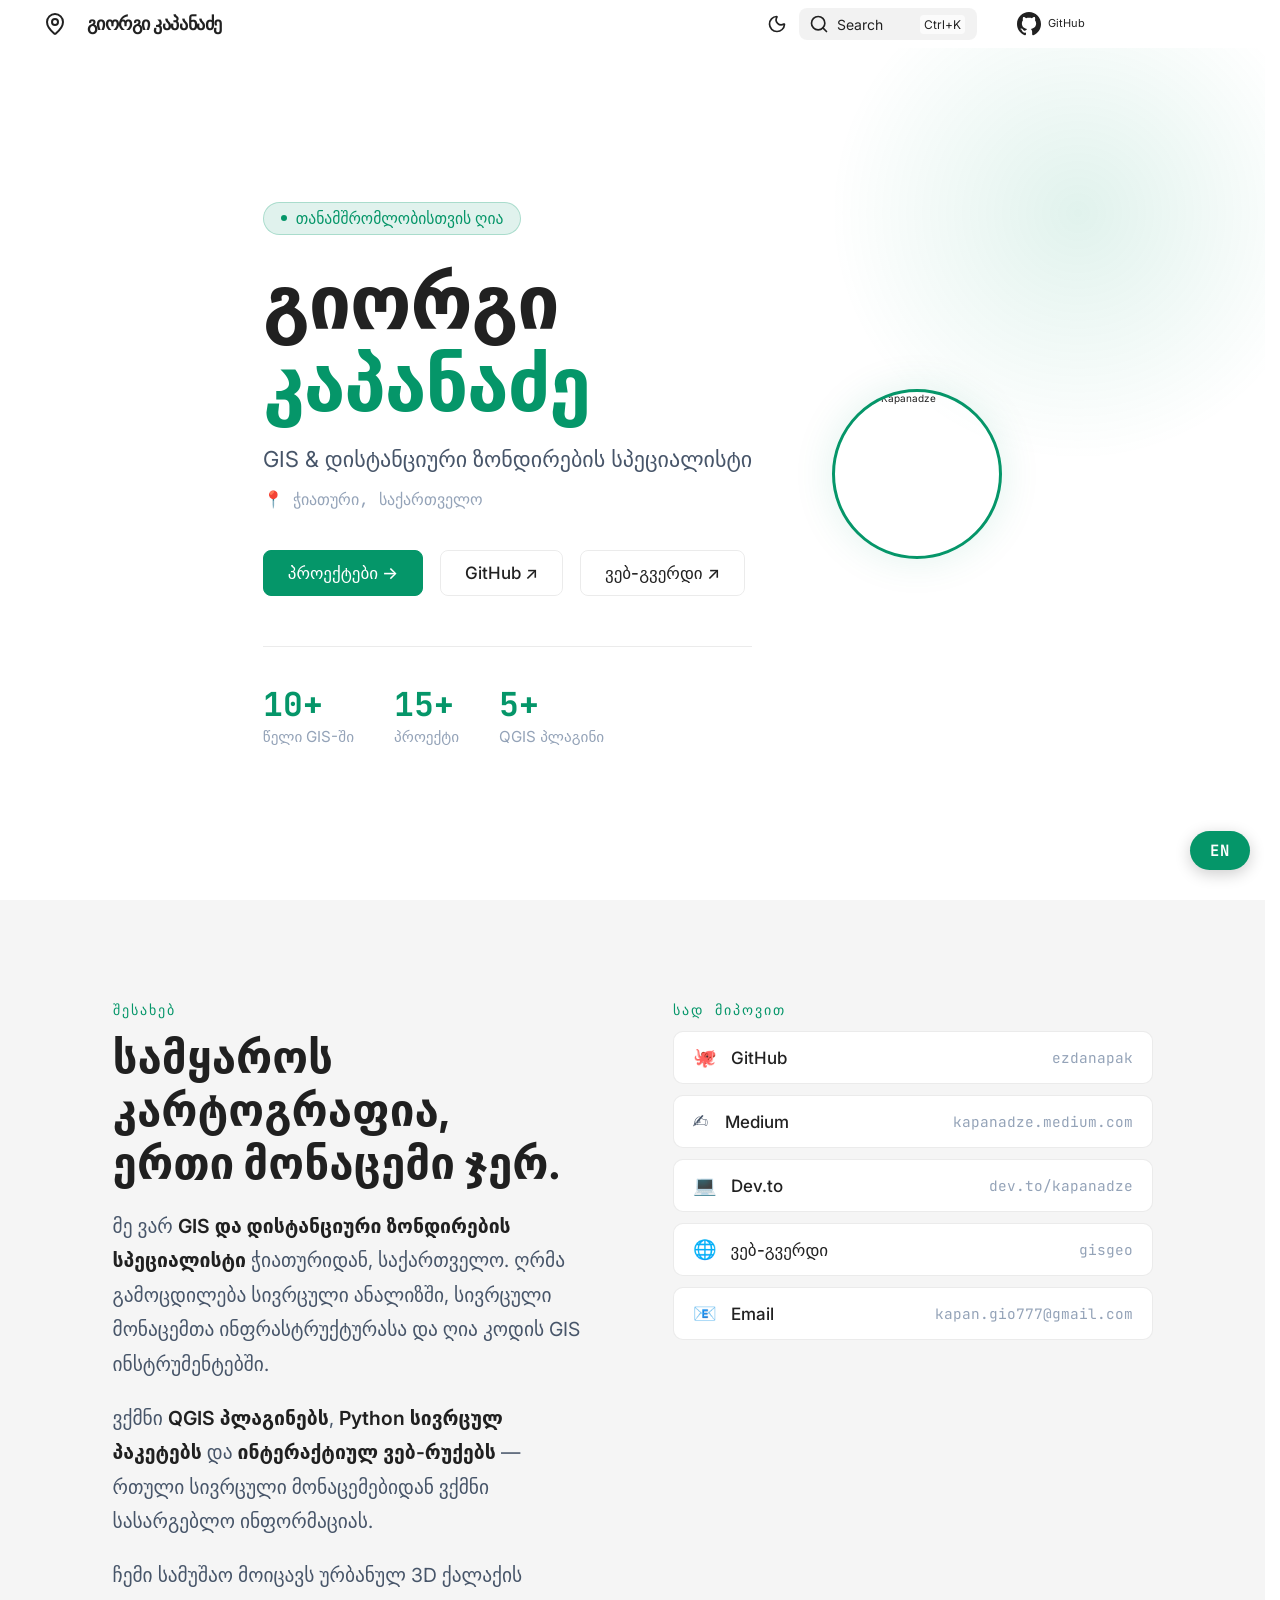
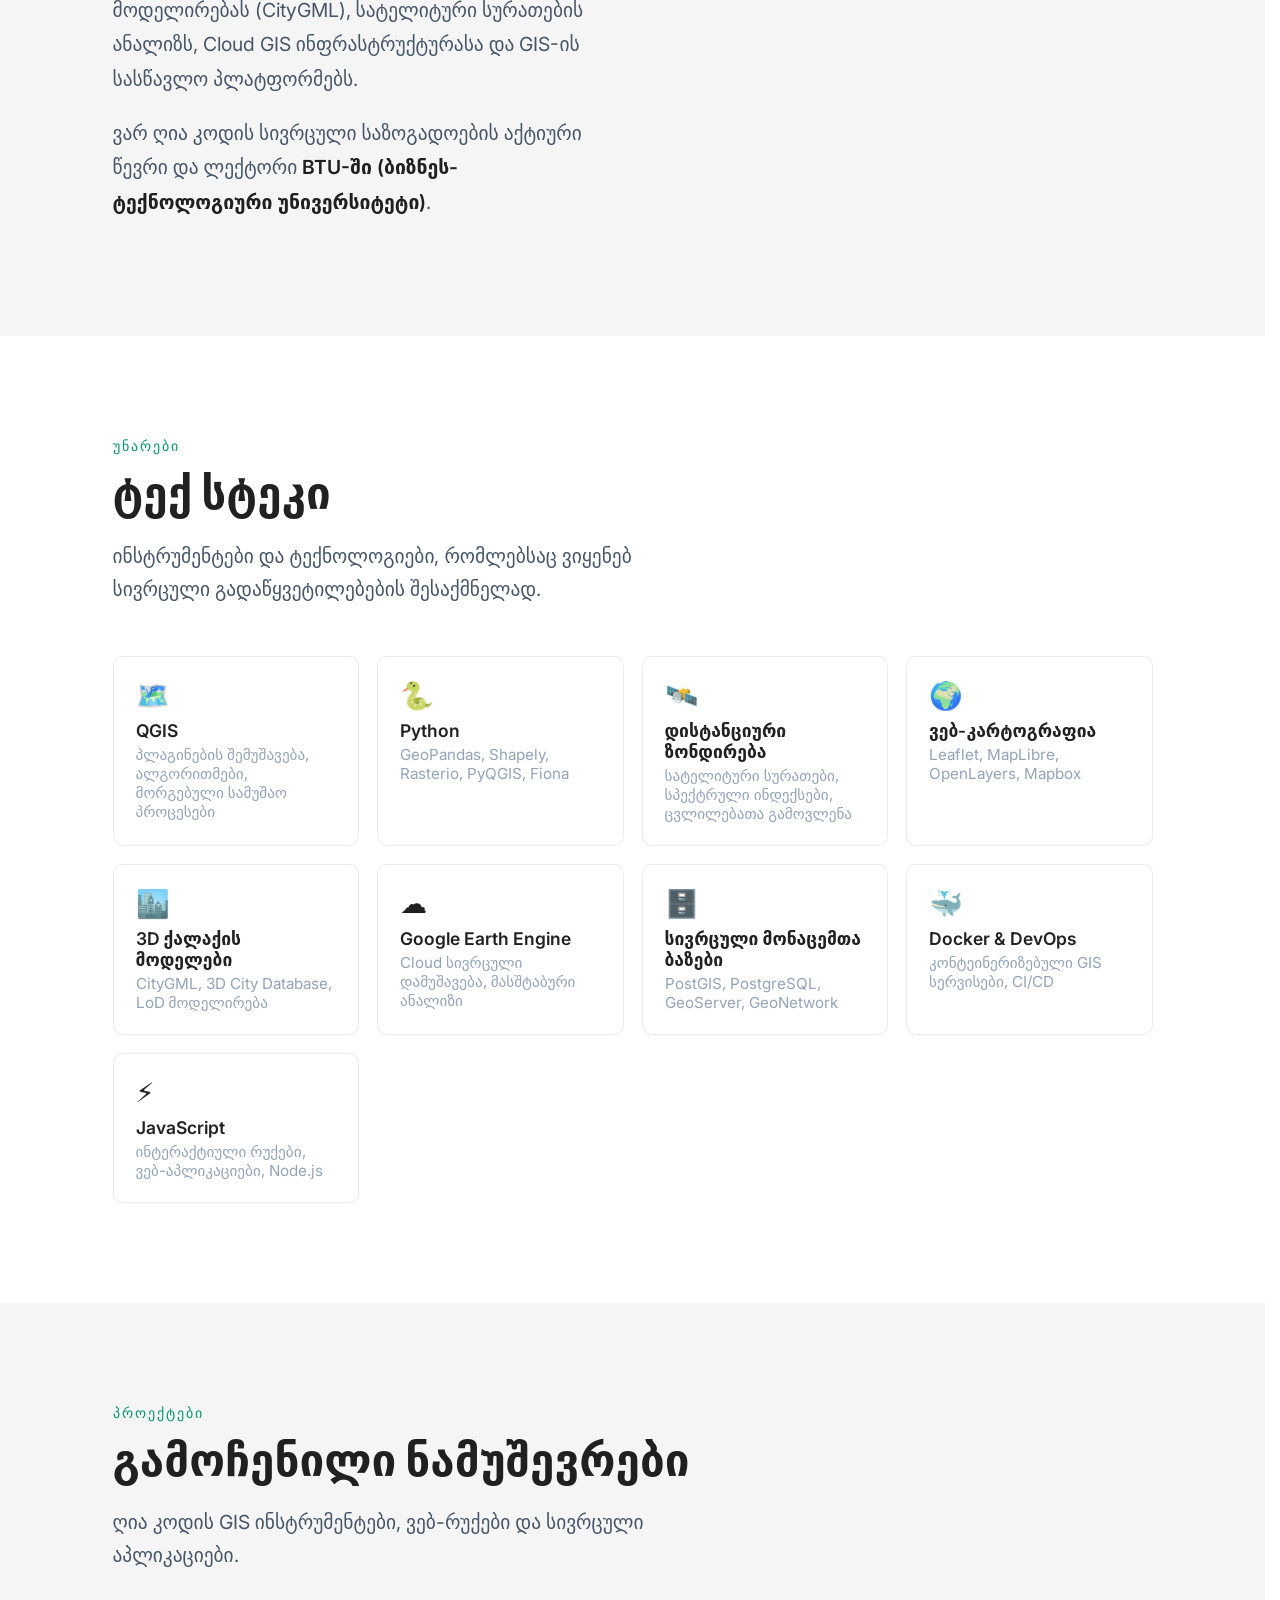
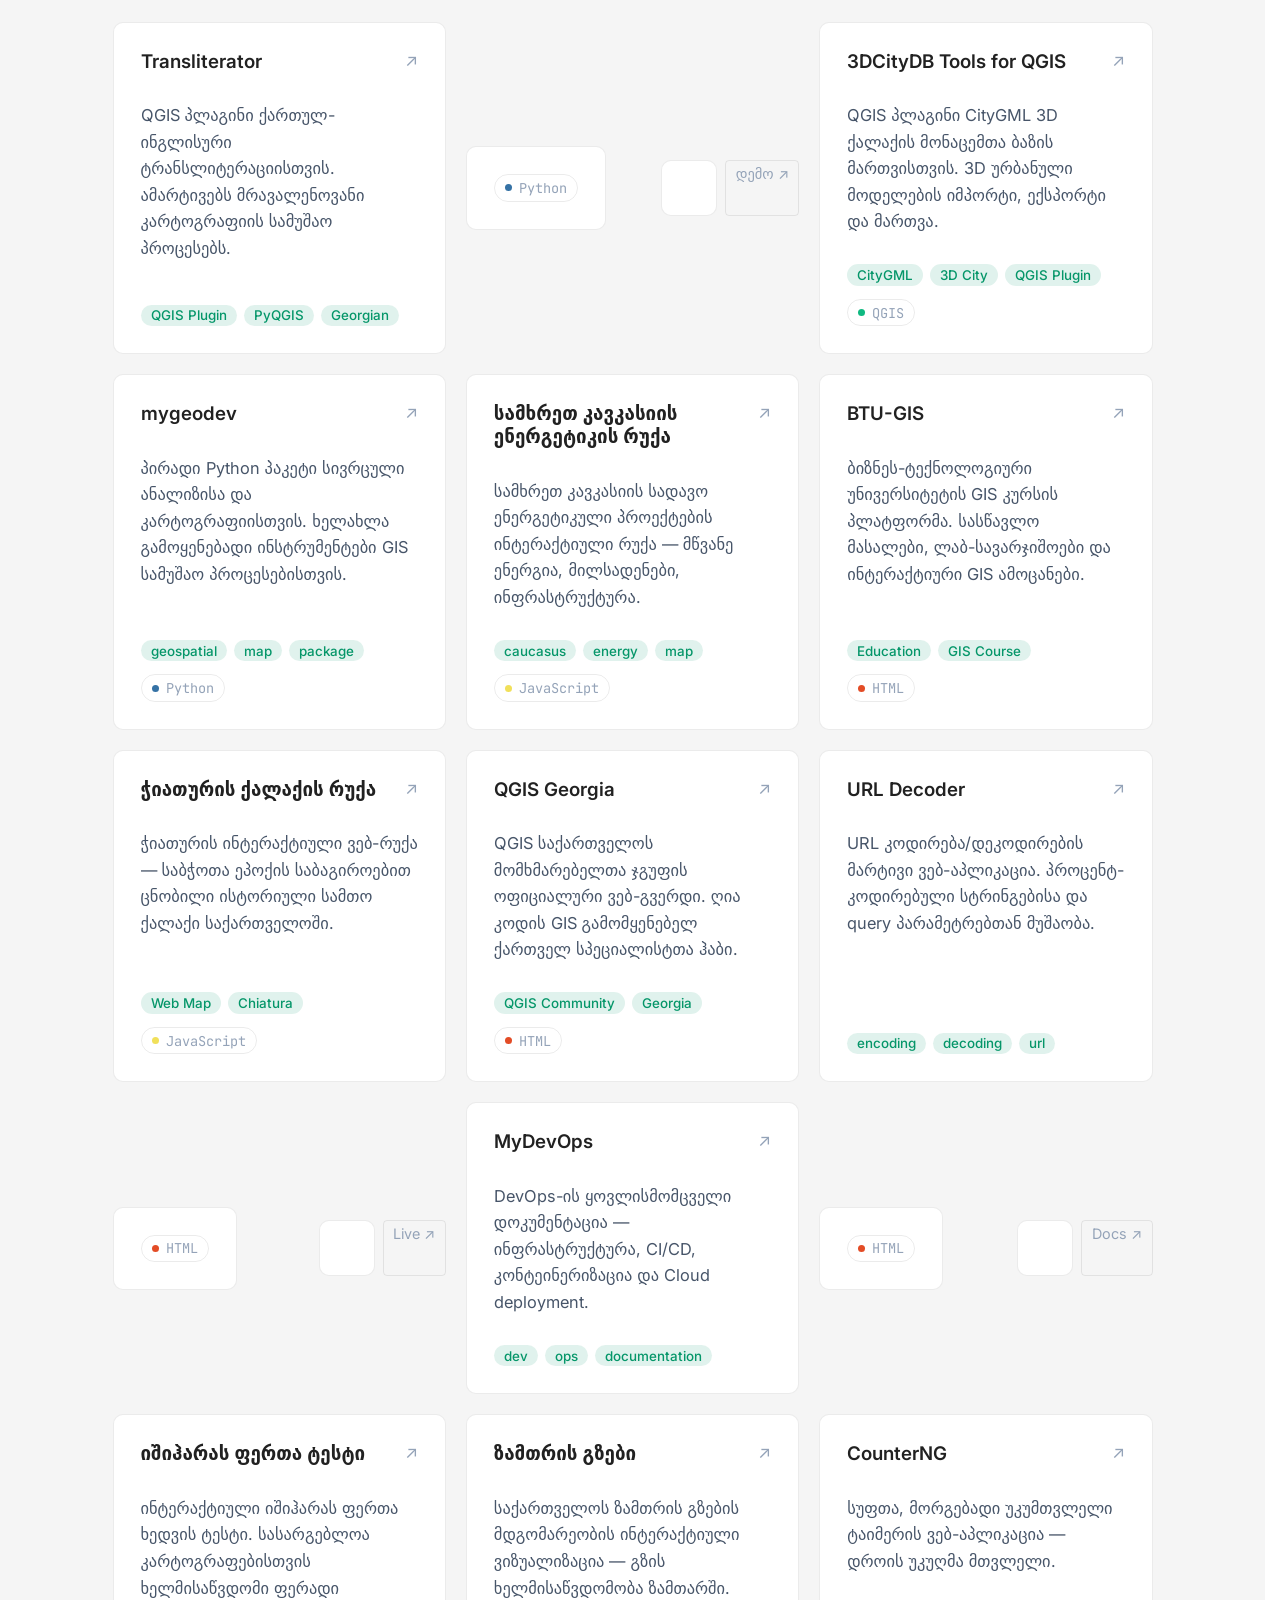
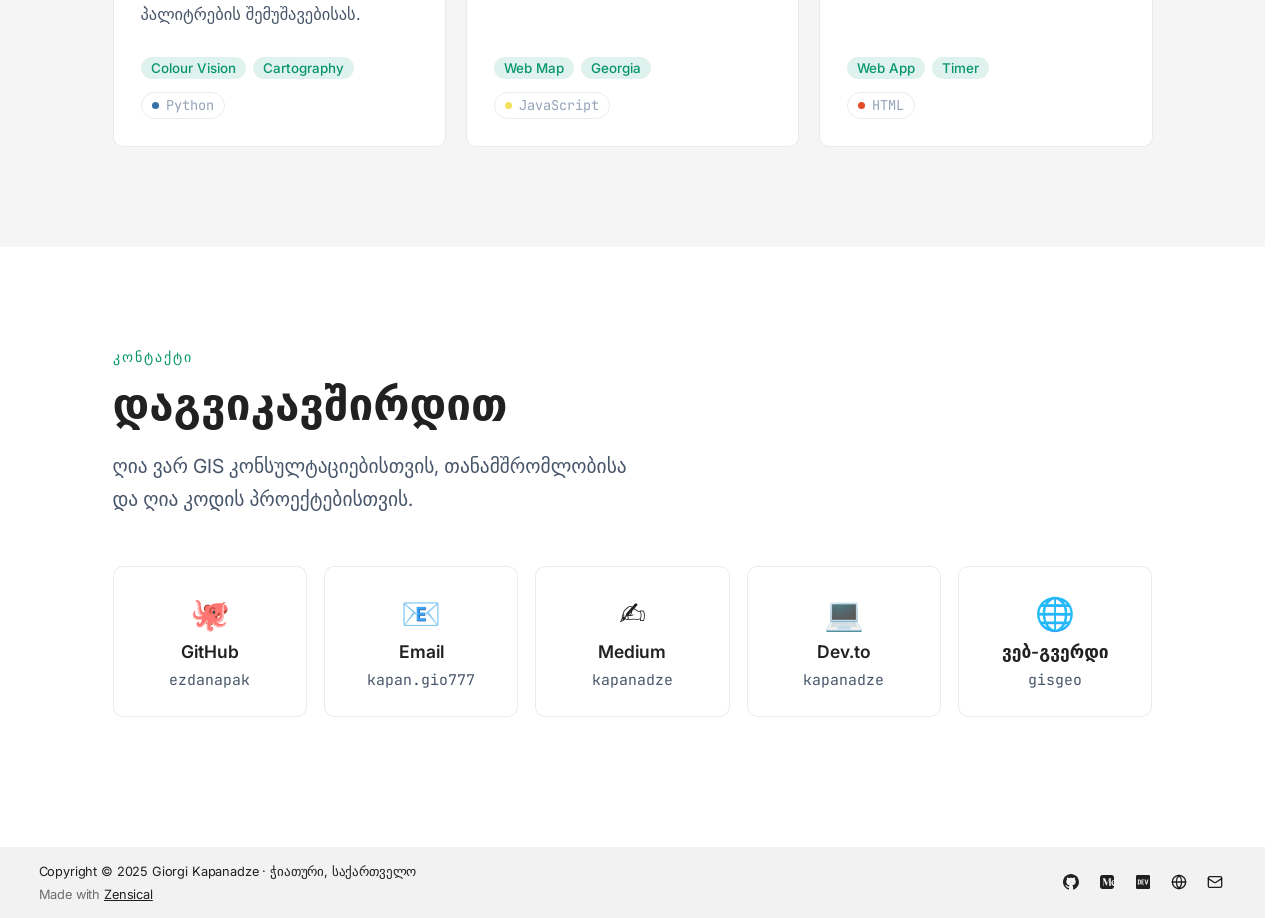
==== commit 88691318: "deploy: a0ba1fca2d69af3292e0cf8e540002df1e328d0c" ====
--- a/index.html
+++ b/index.html
@@ -21,7 +21,7 @@
       
       
       <link rel="icon" href="./assets/images/favicon.png">
-      <meta name="generator" content="zensical-0.0.43">
+      <meta name="generator" content="zensical-0.0.52">
     
     
       
@@ -32,7 +32,7 @@
       
         
       
-      <link rel="stylesheet" href="./assets/stylesheets/modern/main.fba56155.min.css">
+      <link rel="stylesheet" href="./assets/stylesheets/modern/main.8b3b5a67.min.css">
       
         
           
@@ -174,7 +174,7 @@
         <a href="https://github.com/ezdanapak/ezdanapak.github.io" title="საცავში გადასვლა" class="md-source" data-md-component="source">
   <div class="md-source__icon md-icon">
     
-    <svg xmlns="http://www.w3.org/2000/svg" viewBox="0 0 512 512"><!--! Font Awesome Free 7.2.0 by @fontawesome - https://fontawesome.com License - https://fontawesome.com/license/free (Icons: CC BY 4.0, Fonts: SIL OFL 1.1, Code: MIT License) Copyright 2026 Fonticons, Inc.--><path fill="currentColor" d="M173.9 397.4c0 2-2.3 3.6-5.2 3.6-3.3.3-5.6-1.3-5.6-3.6 0-2 2.3-3.6 5.2-3.6 3-.3 5.6 1.3 5.6 3.6m-31.1-4.5c-.7 2 1.3 4.3 4.3 4.9 2.6 1 5.6 0 6.2-2s-1.3-4.3-4.3-5.2c-2.6-.7-5.5.3-6.2 2.3m44.2-1.7c-2.9.7-4.9 2.6-4.6 4.9.3 2 2.9 3.3 5.9 2.6 2.9-.7 4.9-2.6 4.6-4.6-.3-1.9-3-3.2-5.9-2.9M252.8 8C114.1 8 8 113.3 8 252c0 110.9 69.8 205.8 169.5 239.2 12.8 2.3 17.3-5.6 17.3-12.1 0-6.2-.3-40.4-.3-61.4 0 0-70 15-84.7-29.8 0 0-11.4-29.1-27.8-36.6 0 0-22.9-15.7 1.6-15.4 0 0 24.9 2 38.6 25.8 21.9 38.6 58.6 27.5 72.9 20.9 2.3-16 8.8-27.1 16-33.7-55.9-6.2-112.3-14.3-112.3-110.5 0-27.5 7.6-41.3 23.6-58.9-2.6-6.5-11.1-33.3 2.6-67.9 20.9-6.5 69 27 69 27 20-5.6 41.5-8.5 62.8-8.5s42.8 2.9 62.8 8.5c0 0 48.1-33.6 69-27 13.7 34.7 5.2 61.4 2.6 67.9 16 17.7 25.8 31.5 25.8 58.9 0 96.5-58.9 104.2-114.8 110.5 9.2 7.9 17 22.9 17 46.4 0 33.7-.3 75.4-.3 83.6 0 6.5 4.6 14.4 17.3 12.1C436.2 457.8 504 362.9 504 252 504 113.3 391.5 8 252.8 8M105.2 352.9c-1.3 1-1 3.3.7 5.2 1.6 1.6 3.9 2.3 5.2 1 1.3-1 1-3.3-.7-5.2-1.6-1.6-3.9-2.3-5.2-1m-10.8-8.1c-.7 1.3.3 2.9 2.3 3.9 1.6 1 3.6.7 4.3-.7.7-1.3-.3-2.9-2.3-3.9-2-.6-3.6-.3-4.3.7m32.4 35.6c-1.6 1.3-1 4.3 1.3 6.2 2.3 2.3 5.2 2.6 6.5 1 1.3-1.3.7-4.3-1.3-6.2-2.2-2.3-5.2-2.6-6.5-1m-11.4-14.7c-1.6 1-1.6 3.6 0 5.9s4.3 3.3 5.6 2.3c1.6-1.3 1.6-3.9 0-6.2-1.4-2.3-4-3.3-5.6-2"/></svg>
+    <svg xmlns="http://www.w3.org/2000/svg" viewBox="0 0 512 512"><!--! Font Awesome Free 7.3.1 by @fontawesome - https://fontawesome.com License - https://fontawesome.com/license/free (Icons: CC BY 4.0, Fonts: SIL OFL 1.1, Code: MIT License) Copyright 2026 Fonticons, Inc.--><path fill="currentColor" d="M216.5 362.5c-66-8-112.5-55.5-112.5-117 0-25 9-52 24-70-6.5-16.5-5.5-51.5 2-66 20-2.5 47 8 63 22.5 19-6 39-9 63.5-9s44.5 3 62.5 8.5c15.5-14 43-24.5 63-22 7 13.5 8 48.5 1.5 65.5 16 19 24.5 44.5 24.5 70.5 0 61.5-46.5 108-113.5 116.5 17 11 28.5 35 28.5 62.5v52c0 15 12.5 23.5 27.5 17.5C441 459.5 512 369 512 257 512 115.5 397 0 255.5 0S0 115.5 0 257c0 111 70.5 203 165.5 237.5 13.5 5 26.5-4 26.5-17.5v-40c-7 3-16 5-24 5-33 0-52.5-18-66.5-51.5-5.5-13.5-11.5-21.5-23-23-6-.5-8-3-8-6 0-6 10-10.5 20-10.5 14.5 0 27 9 40 27.5 10 14.5 20.5 21 33 21s20.5-4.5 32-16c8.5-8.5 15-16 21-21"/></svg>
   </div>
   <div class="md-source__repository">
     GitHub
@@ -495,7 +495,7 @@
       <a href="https://github.com/ezdanapak/ezdanapak.github.io" title="საცავში გადასვლა" class="md-source" data-md-component="source">
   <div class="md-source__icon md-icon">
     
-    <svg xmlns="http://www.w3.org/2000/svg" viewBox="0 0 512 512"><!--! Font Awesome Free 7.2.0 by @fontawesome - https://fontawesome.com License - https://fontawesome.com/license/free (Icons: CC BY 4.0, Fonts: SIL OFL 1.1, Code: MIT License) Copyright 2026 Fonticons, Inc.--><path fill="currentColor" d="M173.9 397.4c0 2-2.3 3.6-5.2 3.6-3.3.3-5.6-1.3-5.6-3.6 0-2 2.3-3.6 5.2-3.6 3-.3 5.6 1.3 5.6 3.6m-31.1-4.5c-.7 2 1.3 4.3 4.3 4.9 2.6 1 5.6 0 6.2-2s-1.3-4.3-4.3-5.2c-2.6-.7-5.5.3-6.2 2.3m44.2-1.7c-2.9.7-4.9 2.6-4.6 4.9.3 2 2.9 3.3 5.9 2.6 2.9-.7 4.9-2.6 4.6-4.6-.3-1.9-3-3.2-5.9-2.9M252.8 8C114.1 8 8 113.3 8 252c0 110.9 69.8 205.8 169.5 239.2 12.8 2.3 17.3-5.6 17.3-12.1 0-6.2-.3-40.4-.3-61.4 0 0-70 15-84.7-29.8 0 0-11.4-29.1-27.8-36.6 0 0-22.9-15.7 1.6-15.4 0 0 24.9 2 38.6 25.8 21.9 38.6 58.6 27.5 72.9 20.9 2.3-16 8.8-27.1 16-33.7-55.9-6.2-112.3-14.3-112.3-110.5 0-27.5 7.6-41.3 23.6-58.9-2.6-6.5-11.1-33.3 2.6-67.9 20.9-6.5 69 27 69 27 20-5.6 41.5-8.5 62.8-8.5s42.8 2.9 62.8 8.5c0 0 48.1-33.6 69-27 13.7 34.7 5.2 61.4 2.6 67.9 16 17.7 25.8 31.5 25.8 58.9 0 96.5-58.9 104.2-114.8 110.5 9.2 7.9 17 22.9 17 46.4 0 33.7-.3 75.4-.3 83.6 0 6.5 4.6 14.4 17.3 12.1C436.2 457.8 504 362.9 504 252 504 113.3 391.5 8 252.8 8M105.2 352.9c-1.3 1-1 3.3.7 5.2 1.6 1.6 3.9 2.3 5.2 1 1.3-1 1-3.3-.7-5.2-1.6-1.6-3.9-2.3-5.2-1m-10.8-8.1c-.7 1.3.3 2.9 2.3 3.9 1.6 1 3.6.7 4.3-.7.7-1.3-.3-2.9-2.3-3.9-2-.6-3.6-.3-4.3.7m32.4 35.6c-1.6 1.3-1 4.3 1.3 6.2 2.3 2.3 5.2 2.6 6.5 1 1.3-1.3.7-4.3-1.3-6.2-2.2-2.3-5.2-2.6-6.5-1m-11.4-14.7c-1.6 1-1.6 3.6 0 5.9s4.3 3.3 5.6 2.3c1.6-1.3 1.6-3.9 0-6.2-1.4-2.3-4-3.3-5.6-2"/></svg>
+    <svg xmlns="http://www.w3.org/2000/svg" viewBox="0 0 512 512"><!--! Font Awesome Free 7.3.1 by @fontawesome - https://fontawesome.com License - https://fontawesome.com/license/free (Icons: CC BY 4.0, Fonts: SIL OFL 1.1, Code: MIT License) Copyright 2026 Fonticons, Inc.--><path fill="currentColor" d="M216.5 362.5c-66-8-112.5-55.5-112.5-117 0-25 9-52 24-70-6.5-16.5-5.5-51.5 2-66 20-2.5 47 8 63 22.5 19-6 39-9 63.5-9s44.5 3 62.5 8.5c15.5-14 43-24.5 63-22 7 13.5 8 48.5 1.5 65.5 16 19 24.5 44.5 24.5 70.5 0 61.5-46.5 108-113.5 116.5 17 11 28.5 35 28.5 62.5v52c0 15 12.5 23.5 27.5 17.5C441 459.5 512 369 512 257 512 115.5 397 0 255.5 0S0 115.5 0 257c0 111 70.5 203 165.5 237.5 13.5 5 26.5-4 26.5-17.5v-40c-7 3-16 5-24 5-33 0-52.5-18-66.5-51.5-5.5-13.5-11.5-21.5-23-23-6-.5-8-3-8-6 0-6 10-10.5 20-10.5 14.5 0 27 9 40 27.5 10 14.5 20.5 21 33 21s20.5-4.5 32-16c8.5-8.5 15-16 21-21"/></svg>
   </div>
   <div class="md-source__repository">
     GitHub
@@ -620,7 +620,7 @@
     
     
     <a href="https://github.com/ezdanapak" target="_blank" rel="noopener" title="GitHub" class="md-social__link">
-      <svg xmlns="http://www.w3.org/2000/svg" viewBox="0 0 512 512"><!--! Font Awesome Free 7.2.0 by @fontawesome - https://fontawesome.com License - https://fontawesome.com/license/free (Icons: CC BY 4.0, Fonts: SIL OFL 1.1, Code: MIT License) Copyright 2026 Fonticons, Inc.--><path fill="currentColor" d="M173.9 397.4c0 2-2.3 3.6-5.2 3.6-3.3.3-5.6-1.3-5.6-3.6 0-2 2.3-3.6 5.2-3.6 3-.3 5.6 1.3 5.6 3.6m-31.1-4.5c-.7 2 1.3 4.3 4.3 4.9 2.6 1 5.6 0 6.2-2s-1.3-4.3-4.3-5.2c-2.6-.7-5.5.3-6.2 2.3m44.2-1.7c-2.9.7-4.9 2.6-4.6 4.9.3 2 2.9 3.3 5.9 2.6 2.9-.7 4.9-2.6 4.6-4.6-.3-1.9-3-3.2-5.9-2.9M252.8 8C114.1 8 8 113.3 8 252c0 110.9 69.8 205.8 169.5 239.2 12.8 2.3 17.3-5.6 17.3-12.1 0-6.2-.3-40.4-.3-61.4 0 0-70 15-84.7-29.8 0 0-11.4-29.1-27.8-36.6 0 0-22.9-15.7 1.6-15.4 0 0 24.9 2 38.6 25.8 21.9 38.6 58.6 27.5 72.9 20.9 2.3-16 8.8-27.1 16-33.7-55.9-6.2-112.3-14.3-112.3-110.5 0-27.5 7.6-41.3 23.6-58.9-2.6-6.5-11.1-33.3 2.6-67.9 20.9-6.5 69 27 69 27 20-5.6 41.5-8.5 62.8-8.5s42.8 2.9 62.8 8.5c0 0 48.1-33.6 69-27 13.7 34.7 5.2 61.4 2.6 67.9 16 17.7 25.8 31.5 25.8 58.9 0 96.5-58.9 104.2-114.8 110.5 9.2 7.9 17 22.9 17 46.4 0 33.7-.3 75.4-.3 83.6 0 6.5 4.6 14.4 17.3 12.1C436.2 457.8 504 362.9 504 252 504 113.3 391.5 8 252.8 8M105.2 352.9c-1.3 1-1 3.3.7 5.2 1.6 1.6 3.9 2.3 5.2 1 1.3-1 1-3.3-.7-5.2-1.6-1.6-3.9-2.3-5.2-1m-10.8-8.1c-.7 1.3.3 2.9 2.3 3.9 1.6 1 3.6.7 4.3-.7.7-1.3-.3-2.9-2.3-3.9-2-.6-3.6-.3-4.3.7m32.4 35.6c-1.6 1.3-1 4.3 1.3 6.2 2.3 2.3 5.2 2.6 6.5 1 1.3-1.3.7-4.3-1.3-6.2-2.2-2.3-5.2-2.6-6.5-1m-11.4-14.7c-1.6 1-1.6 3.6 0 5.9s4.3 3.3 5.6 2.3c1.6-1.3 1.6-3.9 0-6.2-1.4-2.3-4-3.3-5.6-2"/></svg>
+      <svg xmlns="http://www.w3.org/2000/svg" viewBox="0 0 512 512"><!--! Font Awesome Free 7.3.1 by @fontawesome - https://fontawesome.com License - https://fontawesome.com/license/free (Icons: CC BY 4.0, Fonts: SIL OFL 1.1, Code: MIT License) Copyright 2026 Fonticons, Inc.--><path fill="currentColor" d="M216.5 362.5c-66-8-112.5-55.5-112.5-117 0-25 9-52 24-70-6.5-16.5-5.5-51.5 2-66 20-2.5 47 8 63 22.5 19-6 39-9 63.5-9s44.5 3 62.5 8.5c15.5-14 43-24.5 63-22 7 13.5 8 48.5 1.5 65.5 16 19 24.5 44.5 24.5 70.5 0 61.5-46.5 108-113.5 116.5 17 11 28.5 35 28.5 62.5v52c0 15 12.5 23.5 27.5 17.5C441 459.5 512 369 512 257 512 115.5 397 0 255.5 0S0 115.5 0 257c0 111 70.5 203 165.5 237.5 13.5 5 26.5-4 26.5-17.5v-40c-7 3-16 5-24 5-33 0-52.5-18-66.5-51.5-5.5-13.5-11.5-21.5-23-23-6-.5-8-3-8-6 0-6 10-10.5 20-10.5 14.5 0 27 9 40 27.5 10 14.5 20.5 21 33 21s20.5-4.5 32-16c8.5-8.5 15-16 21-21"/></svg>
     </a>
   
     
@@ -628,7 +628,7 @@
     
     
     <a href="https://kapanadze.medium.com/" target="_blank" rel="noopener" title="Medium" class="md-social__link">
-      <svg xmlns="http://www.w3.org/2000/svg" viewBox="0 0 448 512"><!--! Font Awesome Free 7.2.0 by @fontawesome - https://fontawesome.com License - https://fontawesome.com/license/free (Icons: CC BY 4.0, Fonts: SIL OFL 1.1, Code: MIT License) Copyright 2026 Fonticons, Inc.--><path fill="currentColor" d="M369.4 32c43.4 0 78.6 35.2 78.6 78.6v83.8c-1.9-.1-3.8-.2-5.7-.2h-.4c-10 0-22.3 2.4-31.1 6.8-10 4.6-18.7 11.5-26 20.6-11.8 14.6-18.9 34.3-20.6 56.4-.1.7-.1 1.3-.2 2s-.1 1.2-.1 1.9c-.1 1.2-.1 2.4-.1 3.6 0 1.9-.1 3.8 0 5.8 1.2 50.1 28.2 90.2 76.3 90.2 2.7 0 5.3-.1 7.9-.4v20.4c0 43.4-35.2 78.6-78.6 78.6L78.6 480C35.2 480 0 444.8 0 401.4V110.6C0 67.2 35.2 32 78.6 32zM82.3 138.9l.3.1c13.2 3 19.8 7.4 19.8 23.4v187.2c0 16-6.7 20.4-19.9 23.4l-.3.1v2.8H135v-2.8l-.3-.1c-13.2-3-19.9-7.4-19.9-23.4V173.3l86.1 202.5h4.9l88.6-208.2v186.6c-1.1 12.6-7.8 16.5-19.7 19.2l-.3.1v2.7h91.9v-2.7l-.3-.1c-11.9-2.7-18.7-6.6-19.9-19.2l-.1-191.8h.1c0-16 6.7-20.4 19.9-23.4l.3-.1v-2.7h-72.2l-67 157.4-67-157.4H82.3zM448 340.3c-25.1-7.4-43-35.1-41.2-67.8h41.1v67.8zm-6.4-135.6c2.3 0 4.4.3 6.4.9V263h-40.2c1.5-33.6 13.6-57.9 33.8-58.3"/></svg>
+      <svg xmlns="http://www.w3.org/2000/svg" viewBox="0 0 448 512"><!--! Font Awesome Free 7.3.1 by @fontawesome - https://fontawesome.com License - https://fontawesome.com/license/free (Icons: CC BY 4.0, Fonts: SIL OFL 1.1, Code: MIT License) Copyright 2026 Fonticons, Inc.--><path fill="currentColor" d="M369.4 32c43.4 0 78.6 35.2 78.6 78.6v83.8c-1.9-.1-3.8-.2-5.7-.2h-.4c-10 0-22.3 2.4-31.1 6.8-10 4.6-18.7 11.5-26 20.6-11.8 14.6-18.9 34.3-20.6 56.4-.1.7-.1 1.3-.2 2s-.1 1.2-.1 1.9c-.1 1.2-.1 2.4-.1 3.6 0 1.9-.1 3.8 0 5.8 1.2 50.1 28.2 90.2 76.3 90.2 2.7 0 5.3-.1 7.9-.4v20.4c0 43.4-35.2 78.6-78.6 78.6L78.6 480C35.2 480 0 444.8 0 401.4V110.6C0 67.2 35.2 32 78.6 32zM82.3 138.9l.3.1c13.2 3 19.8 7.4 19.8 23.4v187.2c0 16-6.7 20.4-19.9 23.4l-.3.1v2.8H135v-2.8l-.3-.1c-13.2-3-19.9-7.4-19.9-23.4V173.3l86.1 202.5h4.9l88.6-208.2v186.6c-1.1 12.6-7.8 16.5-19.7 19.2l-.3.1v2.7h91.9v-2.7l-.3-.1c-11.9-2.7-18.7-6.6-19.9-19.2l-.1-191.8h.1c0-16 6.7-20.4 19.9-23.4l.3-.1v-2.7h-72.2l-67 157.4-67-157.4H82.3zM448 340.3c-25.1-7.4-43-35.1-41.2-67.8h41.1v67.8zm-6.4-135.6c2.3 0 4.4.3 6.4.9V263h-40.2c1.5-33.6 13.6-57.9 33.8-58.3"/></svg>
     </a>
   
     
@@ -636,7 +636,7 @@
     
     
     <a href="https://dev.to/kapanadze" target="_blank" rel="noopener" title="Dev.to" class="md-social__link">
-      <svg xmlns="http://www.w3.org/2000/svg" viewBox="0 0 448 512"><!--! Font Awesome Free 7.2.0 by @fontawesome - https://fontawesome.com License - https://fontawesome.com/license/free (Icons: CC BY 4.0, Fonts: SIL OFL 1.1, Code: MIT License) Copyright 2026 Fonticons, Inc.--><path fill="currentColor" d="M120.1 208.3c-3.9-2.9-7.8-4.3-11.6-4.3H91.1v104.5h17.4c3.9 0 7.8-1.4 11.6-4.3s5.8-7.3 5.8-13.1v-69.7c0-5.8-2-10.2-5.8-13.1M404.1 32H43.9C19.7 32 .1 51.6 0 75.8v360.4C.1 460.4 19.7 480 43.9 480h360.2c24.2 0 43.8-19.6 43.9-43.8V75.8c-.1-24.2-19.7-43.8-43.9-43.8M154.2 291.2c0 18.8-11.6 47.3-48.4 47.3H59.4V173h47.4c35.4 0 47.4 28.5 47.4 47.3zm100.7-88.7h-53.3v38.4h32.6v29.6h-32.6v38.4h53.3v29.6h-62.2c-11.2.3-20.4-8.5-20.7-19.7V193.7c-.3-11.1 8.6-20.4 19.7-20.7h63.2zm103.6 115.3c-13.2 30.7-36.8 24.6-47.4 0L272.6 173h32.6l29.7 113.7L364.5 173h32.6l-38.5 144.8z"/></svg>
+      <svg xmlns="http://www.w3.org/2000/svg" viewBox="0 0 448 512"><!--! Font Awesome Free 7.3.1 by @fontawesome - https://fontawesome.com License - https://fontawesome.com/license/free (Icons: CC BY 4.0, Fonts: SIL OFL 1.1, Code: MIT License) Copyright 2026 Fonticons, Inc.--><path fill="currentColor" d="M120.1 208.3c-3.9-2.9-7.8-4.3-11.6-4.3H91.1v104.5h17.4c3.9 0 7.8-1.4 11.6-4.3s5.8-7.3 5.8-13.1v-69.7c0-5.8-2-10.2-5.8-13.1M404.1 32H43.9C19.7 32 .1 51.6 0 75.8v360.4C.1 460.4 19.7 480 43.9 480h360.2c24.2 0 43.8-19.6 43.9-43.8V75.8c-.1-24.2-19.7-43.8-43.9-43.8M154.2 291.2c0 18.8-11.6 47.3-48.4 47.3H59.4V173h47.4c35.4 0 47.4 28.5 47.4 47.3zm100.7-88.7h-53.3v38.4h32.6v29.6h-32.6v38.4h53.3v29.6h-62.2c-11.2.3-20.4-8.5-20.7-19.7V193.7c-.3-11.1 8.6-20.4 19.7-20.7h63.2zm103.6 115.3c-13.2 30.7-36.8 24.6-47.4 0L272.6 173h32.6l29.7 113.7L364.5 173h32.6l-38.5 144.8z"/></svg>
     </a>
   
     
@@ -670,10 +670,10 @@
     
       
       
-      <script id="__config" type="application/json">{"annotate":null,"base":".","features":["navigation.instant","navigation.instant.prefetch","navigation.top","navigation.tracking","navigation.footer","header.autohide","search.highlight","content.code.copy","announce.dismiss"],"search":"./assets/javascripts/workers/search.e2d2d235.min.js","tags":null,"translations":{"clipboard.copied":"კოპირებულია","clipboard.copy":"კოპირება","search.result.more.one":"კიდევ 1 ამ გვერდზე","search.result.more.other":"კიდევ # ამ გვერდზე","search.result.none":"დოკუმენტი ვერ მოიძებნა","search.result.one":"მოიძებნა 1 დოკუმენტი","search.result.other":"მოიძებნა # დოკუმენტი","search.result.placeholder":"ჩაწერე ძებნის დასაწყებად","search.result.term.missing":"Missing","select.version":"Select version"},"version":null}</script>
-    
-    
-      <script src="./assets/javascripts/bundle.6e5f0216.min.js"></script>
+      <script id="__config" type="application/json">{"annotate":null,"base":".","features":["navigation.instant","navigation.instant.prefetch","navigation.top","navigation.tracking","navigation.footer","header.autohide","search.highlight","content.code.copy","announce.dismiss"],"search":"./assets/javascripts/workers/search.7d14d953.min.js","tags":null,"translations":{"clipboard.copied":"კოპირებულია","clipboard.copy":"კოპირება","search.result.more.one":"კიდევ 1 ამ გვერდზე","search.result.more.other":"კიდევ # ამ გვერდზე","search.result.none":"დოკუმენტი ვერ მოიძებნა","search.result.one":"მოიძებნა 1 დოკუმენტი","search.result.other":"მოიძებნა # დოკუმენტი","search.result.placeholder":"ჩაწერე ძებნის დასაწყებად","search.result.term.missing":"Missing","select.version":"Select version"},"version":null}</script>
+    
+    
+      <script src="./assets/javascripts/bundle.ed145cee.min.js"></script>
       
     
   </body>
--- a/assets/stylesheets/modern/main.8b3b5a67.min.css
+++ b/assets/stylesheets/modern/main.8b3b5a67.min.css
@@ -0,0 +1 @@
+@charset "UTF-8";html{-webkit-text-size-adjust:none;-moz-text-size-adjust:none;text-size-adjust:none;box-sizing:border-box}*,:after,:before{box-sizing:inherit}@media (prefers-reduced-motion){*,:after,:before{transition:none!important}}body{margin:0}a,button,input,label{-webkit-tap-highlight-color:transparent}a{color:inherit;text-decoration:none}hr{border:0;box-sizing:initial;display:block;height:.05rem;overflow:visible;padding:0}small{font-size:80%}sub,sup{line-height:1em}img{border-style:none}table{border-collapse:initial;border-spacing:0}td,th{font-weight:400;vertical-align:top}button{background:#0000;border:0;font-family:inherit;font-size:inherit;margin:0;padding:0}input{border:0;outline:none}:root{--md-primary-fg-color:#4051b5;--md-primary-fg-color--light:#5d6cc0;--md-primary-fg-color--dark:#303fa1;--md-primary-bg-color:#fff;--md-primary-bg-color--light:#ffffffb3;--md-accent-fg-color:#526cfe;--md-accent-fg-color--transparent:#526cfe1a;--md-accent-bg-color:#fff;--md-accent-bg-color--light:#ffffffb3}[data-md-color-scheme=default]{color-scheme:light}[data-md-color-scheme=default] img[src$="#gh-dark-mode-only"],[data-md-color-scheme=default] img[src$="#only-dark"]{display:none}:root,[data-md-color-scheme=default]{--md-hue:225deg;--md-default-fg-color:#000000de;--md-default-fg-color--light:#0000008c;--md-default-fg-color--lighter:#00000052;--md-default-fg-color--lightest:#0000000d;--md-default-bg-color:#fff;--md-default-bg-color--light:#ffffffb3;--md-default-bg-color--lighter:#ffffff4d;--md-default-bg-color--lightest:#ffffff1f;--md-code-fg-color:#36464e;--md-code-bg-color:#f5f5f5;--md-code-bg-color--light:#f5f5f5b3;--md-code-bg-color--lighter:#f5f5f54d;--md-code-hl-color:#4287ff;--md-code-hl-color--light:#4287ff1a;--md-code-hl-number-color:#d52a2a;--md-code-hl-special-color:#db1457;--md-code-hl-function-color:#a846b9;--md-code-hl-constant-color:#6e59d9;--md-code-hl-keyword-color:#3f6ec6;--md-code-hl-string-color:#1c7d4d;--md-code-hl-name-color:var(--md-code-fg-color);--md-code-hl-operator-color:var(--md-default-fg-color--light);--md-code-hl-punctuation-color:var(--md-default-fg-color--light);--md-code-hl-comment-color:var(--md-default-fg-color--light);--md-code-hl-generic-color:var(--md-default-fg-color--light);--md-code-hl-variable-color:var(--md-default-fg-color--light);--md-typeset-color:var(--md-default-fg-color);--md-typeset-a-color:var(--md-primary-fg-color);--md-typeset-del-color:#f5503d26;--md-typeset-ins-color:#0bd57026;--md-typeset-kbd-color:#fafafa;--md-typeset-kbd-accent-color:#fff;--md-typeset-kbd-border-color:#b8b8b8;--md-typeset-mark-color:#ffff0080;--md-typeset-table-color:#0000001f;--md-typeset-table-color--light:rgba(0,0,0,.035);--md-admonition-fg-color:var(--md-default-fg-color);--md-admonition-bg-color:var(--md-default-bg-color);--md-warning-fg-color:#000000de;--md-warning-bg-color:#ff9;--md-shadow-z1:0 0.2rem 0.5rem #0000000d,0 0 0.05rem #0000001a;--md-shadow-z2:0 0.2rem 0.5rem #0000001a,0 0 0.05rem #00000040;--md-shadow-z3:0 0.2rem 0.5rem #0003,0 0 0.05rem #00000059;--color-foreground:0 0 0;--color-background:255 255 255;--color-background-subtle:240 240 240;--color-backdrop:255 255 255}.md-icon svg{fill:currentcolor;display:block;height:1.2rem;width:1.2rem}.md-icon svg.lucide{fill:#0000;stroke:currentcolor}body{-webkit-font-smoothing:antialiased;-moz-osx-font-smoothing:grayscale;--md-text-font-family:var(--md-text-font,_),-apple-system,BlinkMacSystemFont,Helvetica,Arial,sans-serif;--md-code-font-family:var(--md-code-font,_),SFMono-Regular,Consolas,Menlo,monospace}aside,body,input{font-feature-settings:"kern","liga";color:var(--md-typeset-color);font-family:var(--md-text-font-family)}code,kbd,pre{font-feature-settings:"kern";font-family:var(--md-code-font-family)}:root{--md-typeset-table-sort-icon:url('data:image/svg+xml;charset=utf-8,<svg xmlns="http://www.w3.org/2000/svg" fill="none" stroke="currentColor" stroke-linecap="round" stroke-linejoin="round" stroke-width="2" class="lucide lucide-arrow-down-up" viewBox="0 0 24 24"><path d="m3 16 4 4 4-4m-4 4V4m14 4-4-4-4 4m4-4v16"/></svg>');--md-typeset-table-sort-icon--asc:url('data:image/svg+xml;charset=utf-8,<svg xmlns="http://www.w3.org/2000/svg" fill="none" stroke="currentColor" stroke-linecap="round" stroke-linejoin="round" stroke-width="2" class="lucide lucide-arrow-down-narrow-wide" viewBox="0 0 24 24"><path d="m3 16 4 4 4-4m-4 4V4m4 0h4m-4 4h7m-7 4h10"/></svg>');--md-typeset-table-sort-icon--desc:url('data:image/svg+xml;charset=utf-8,<svg xmlns="http://www.w3.org/2000/svg" fill="none" stroke="currentColor" stroke-linecap="round" stroke-linejoin="round" stroke-width="2" class="lucide lucide-arrow-up-narrow-wide" viewBox="0 0 24 24"><path d="m3 8 4-4 4 4M7 4v16m4-8h4m-4 4h7m-7 4h10"/></svg>');--md-typeset-preview-icon:url('data:image/svg+xml;charset=utf-8,<svg xmlns="http://www.w3.org/2000/svg" fill="none" stroke="currentColor" stroke-linecap="round" stroke-linejoin="round" stroke-width="2" class="lucide lucide-mouse-pointer-2" viewBox="0 0 24 24"><path d="M4.037 4.688a.495.495 0 0 1 .651-.651l16 6.5a.5.5 0 0 1-.063.947l-6.124 1.58a2 2 0 0 0-1.438 1.435l-1.579 6.126a.5.5 0 0 1-.947.063z"/></svg>')}.md-typeset{-webkit-print-color-adjust:exact;color-adjust:exact;font-size:.75rem;letter-spacing:-.01em;line-height:1.8;overflow-wrap:break-word}@media print{.md-typeset{font-size:.68rem}}.md-typeset blockquote,.md-typeset dl,.md-typeset figure,.md-typeset ol,.md-typeset pre,.md-typeset ul{margin-bottom:1em;margin-top:1em}.md-typeset h1{color:var(--md-default-fg-color);font-size:1.875em;line-height:1.3;margin:0 0 1.25em}.md-typeset h1,.md-typeset h2{font-weight:700;letter-spacing:-.025em}.md-typeset h2{font-size:1.5em;line-height:1.4;margin:1.6em 0 .64em}.md-typeset h3{font-size:1.25em;font-weight:700;letter-spacing:-.01em;line-height:1.5;margin:1.6em 0 .8em}.md-typeset h2+h3{margin-top:.8em}.md-typeset h4{font-weight:700;letter-spacing:-.01em;margin:1em 0}.md-typeset h5,.md-typeset h6{color:var(--md-default-fg-color--light);font-size:.8em;font-weight:700;letter-spacing:-.01em;margin:1.25em 0}.md-typeset h5{text-transform:uppercase}.md-typeset h5 code{text-transform:none}.md-typeset hr{border-bottom:.05rem solid var(--md-default-fg-color--lightest);display:flow-root;margin:1.5em 0}.md-typeset a{color:var(--md-typeset-a-color);text-decoration:underline;word-break:break-word}.md-typeset a,.md-typeset a:before{transition:color 125ms}.md-typeset a:focus,.md-typeset a:hover{color:var(--md-accent-fg-color)}.md-typeset a:focus code,.md-typeset a:hover code{background-color:var(--md-accent-fg-color--transparent);color:var(--md-accent-fg-color)}.md-typeset a code{color:var(--md-typeset-a-color)}.md-typeset a.focus-visible{outline-color:var(--md-accent-fg-color);outline-offset:.2rem}.md-typeset code,.md-typeset kbd,.md-typeset pre{color:var(--md-code-fg-color);direction:ltr;font-variant-ligatures:none;transition:background-color 125ms}@media print{.md-typeset code,.md-typeset kbd,.md-typeset pre{white-space:pre-wrap}}.md-typeset code{background-color:var(--md-code-bg-color);border-radius:.2rem;-webkit-box-decoration-break:clone;box-decoration-break:clone;font-size:.8533333333em;padding:.2em .4em;transition:color 125ms,background-color 125ms;word-break:break-word}.md-typeset code:not(.focus-visible){-webkit-tap-highlight-color:transparent;outline:none}.md-typeset pre{display:flow-root;line-height:1.5;position:relative}.md-typeset pre>code{border-radius:.4rem;-webkit-box-decoration-break:slice;box-decoration-break:slice;box-shadow:none;display:block;margin:0;outline-color:var(--md-accent-fg-color);overflow:auto;padding:.8203125em 1.25em;scrollbar-color:var(--md-default-fg-color--lighter) #0000;scrollbar-width:thin;touch-action:auto;word-break:normal}.md-typeset pre>code:hover{scrollbar-color:var(--md-accent-fg-color) #0000}.md-typeset pre>code::-webkit-scrollbar{height:.2rem;width:.2rem}.md-typeset pre>code::-webkit-scrollbar-thumb{background-color:var(--md-default-fg-color--lighter)}.md-typeset pre>code::-webkit-scrollbar-thumb:hover{background-color:var(--md-accent-fg-color)}.md-typeset kbd{background-color:var(--md-default-bg-color);border-radius:.2rem;box-shadow:0 0 0 .05rem var(--md-typeset-kbd-border-color),0 .15rem 0 var(--md-typeset-kbd-border-color);color:var(--md-default-fg-color);display:inline-block;font-size:.75em;padding:0 .6666666667em;vertical-align:text-top;word-break:break-word}.md-typeset mark{background-color:var(--md-typeset-mark-color);-webkit-box-decoration-break:clone;box-decoration-break:clone;color:inherit;word-break:break-word}.md-typeset abbr{border-bottom:.05rem dotted var(--md-default-fg-color--light);cursor:help;text-decoration:none}.md-typeset [data-preview]{position:relative}[dir=ltr] .md-typeset [data-preview]:after{margin-left:.125em}[dir=rtl] .md-typeset [data-preview]:after{margin-right:.125em}.md-typeset [data-preview]:after{background-color:currentcolor;content:"";display:inline-block;height:.8em;-webkit-mask-image:var(--md-typeset-preview-icon);mask-image:var(--md-typeset-preview-icon);-webkit-mask-repeat:no-repeat;mask-repeat:no-repeat;-webkit-mask-size:contain;mask-size:contain;transition:background-color 125ms;vertical-align:text-top;width:.8em}.md-typeset small{opacity:.75}[dir=ltr] .md-typeset sub,[dir=ltr] .md-typeset sup{margin-left:.078125em}[dir=rtl] .md-typeset sub,[dir=rtl] .md-typeset sup{margin-right:.078125em}[dir=ltr] .md-typeset blockquote{padding-left:.6rem}[dir=rtl] .md-typeset blockquote{padding-right:.6rem}[dir=ltr] .md-typeset blockquote{border-left:.2rem solid var(--md-default-fg-color--lighter)}[dir=rtl] .md-typeset blockquote{border-right:.2rem solid var(--md-default-fg-color--lighter)}.md-typeset blockquote{color:var(--md-default-fg-color--light);margin-left:0;margin-right:0}.md-typeset ul{list-style-type:disc}.md-typeset ul[type]{list-style-type:revert-layer}[dir=ltr] .md-typeset ol,[dir=ltr] .md-typeset ul{margin-left:.625em}[dir=rtl] .md-typeset ol,[dir=rtl] .md-typeset ul{margin-right:.625em}.md-typeset ol,.md-typeset ul{padding:0}.md-typeset ol:not([hidden]),.md-typeset ul:not([hidden]){display:flow-root}.md-typeset ol ol,.md-typeset ul ol{list-style-type:lower-alpha}.md-typeset ol ol ol,.md-typeset ul ol ol{list-style-type:lower-roman}.md-typeset ol ol ol ol,.md-typeset ul ol ol ol{list-style-type:upper-alpha}.md-typeset ol ol ol ol ol,.md-typeset ul ol ol ol ol{list-style-type:upper-roman}.md-typeset ol[type],.md-typeset ul[type]{list-style-type:revert-layer}[dir=ltr] .md-typeset ol li,[dir=ltr] .md-typeset ul li{margin-left:1.25em}[dir=rtl] .md-typeset ol li,[dir=rtl] .md-typeset ul li{margin-right:1.25em}.md-typeset ol li,.md-typeset ul li{margin-bottom:.5em}.md-typeset ol li blockquote,.md-typeset ol li p,.md-typeset ul li blockquote,.md-typeset ul li p{margin:.5em 0}.md-typeset ol li:last-child,.md-typeset ul li:last-child{margin-bottom:0}[dir=ltr] .md-typeset ol li ol,[dir=ltr] .md-typeset ol li ul,[dir=ltr] .md-typeset ul li ol,[dir=ltr] .md-typeset ul li ul{margin-left:.625em}[dir=rtl] .md-typeset ol li ol,[dir=rtl] .md-typeset ol li ul,[dir=rtl] .md-typeset ul li ol,[dir=rtl] .md-typeset ul li ul{margin-right:.625em}.md-typeset ol li ol,.md-typeset ol li ul,.md-typeset ul li ol,.md-typeset ul li ul{margin-bottom:.5em;margin-top:.5em}[dir=ltr] .md-typeset dd{margin-left:1.875em}[dir=rtl] .md-typeset dd{margin-right:1.875em}.md-typeset dd{margin-bottom:1.5em;margin-top:1em}.md-typeset img,.md-typeset svg,.md-typeset video{height:auto;max-width:100%}.md-typeset img[align=left]{margin:1em 1em 1em 0}.md-typeset img[align=right]{margin:1em 0 1em 1em}.md-typeset img[align]:only-child{margin-top:0}.md-typeset figure{display:flow-root;margin:1em auto;max-width:100%;text-align:center;width:fit-content}.md-typeset figure img{display:block;margin:0 auto}.md-typeset figcaption{font-style:italic;margin:1em auto;max-width:24rem}.md-typeset iframe{max-width:100%}.md-typeset table:not([class]){background-color:var(--md-default-bg-color);border:.05rem solid var(--md-typeset-table-color);border-radius:.1rem;display:inline-block;font-size:.64rem;max-width:100%;overflow:auto;touch-action:auto}@media print{.md-typeset table:not([class]){display:table}}.md-typeset table:not([class])+*{margin-top:1.5em}.md-typeset table:not([class]) td>:first-child,.md-typeset table:not([class]) th>:first-child{margin-top:0}.md-typeset table:not([class]) td>:last-child,.md-typeset table:not([class]) th>:last-child{margin-bottom:0}.md-typeset table:not([class]) td:not([align]),.md-typeset table:not([class]) th:not([align]){text-align:left}[dir=rtl] .md-typeset table:not([class]) td:not([align]),[dir=rtl] .md-typeset table:not([class]) th:not([align]){text-align:right}.md-typeset table:not([class]) th{font-weight:700;min-width:5rem;padding:.9375em 1.25em;vertical-align:top}.md-typeset table:not([class]) td{border-top:.05rem solid var(--md-typeset-table-color);padding:.9375em 1.25em;vertical-align:top}.md-typeset table:not([class]) tbody tr{transition:background-color 125ms}.md-typeset table:not([class]) tbody tr:hover{background-color:var(--md-typeset-table-color--light);box-shadow:0 .05rem 0 var(--md-default-bg-color) inset}.md-typeset table:not([class]) a{word-break:normal}.md-typeset table th[role=columnheader]{cursor:pointer}[dir=ltr] .md-typeset table th[role=columnheader]:after{margin-left:.5em}[dir=rtl] .md-typeset table th[role=columnheader]:after{margin-right:.5em}.md-typeset table th[role=columnheader]:after{content:"";display:inline-block;height:1.2em;-webkit-mask-image:var(--md-typeset-table-sort-icon);mask-image:var(--md-typeset-table-sort-icon);-webkit-mask-repeat:no-repeat;mask-repeat:no-repeat;-webkit-mask-size:contain;mask-size:contain;transition:background-color 125ms;vertical-align:text-bottom;width:1.2em}.md-typeset table th[role=columnheader]:hover:after{background-color:var(--md-default-fg-color--lighter)}.md-typeset table th[role=columnheader][aria-sort=ascending]:after{background-color:var(--md-default-fg-color--light);-webkit-mask-image:var(--md-typeset-table-sort-icon--asc);mask-image:var(--md-typeset-table-sort-icon--asc)}.md-typeset table th[role=columnheader][aria-sort=descending]:after{background-color:var(--md-default-fg-color--light);-webkit-mask-image:var(--md-typeset-table-sort-icon--desc);mask-image:var(--md-typeset-table-sort-icon--desc)}.md-typeset__scrollwrap{margin:1em -.8rem;overflow-x:auto;touch-action:auto}.md-typeset__table{display:inline-block;margin-bottom:.5em;padding:0 .8rem}@media print{.md-typeset__table{display:block}}html .md-typeset__table table{display:table;margin:0;overflow:hidden;width:100%}@media screen and (max-width:44.984375em){.md-content__inner>pre{margin:1em -.8rem}.md-content__inner>pre code{border-radius:0}}.md-banner{background-color:var(--md-accent-fg-color--transparent);color:var(--md-default-fg-color);overflow:auto}@media print{.md-banner{display:none}}.md-banner--warning{background-color:var(--md-warning-bg-color);color:var(--md-warning-fg-color)}.md-banner__inner{font-size:.7rem;margin:.6rem auto;padding:0 .8rem}[dir=ltr] .md-banner__button{float:right}[dir=rtl] .md-banner__button{float:left}.md-banner__button{color:inherit;cursor:pointer;transition:opacity .25s}.no-js .md-banner__button{display:none}.md-banner__button:hover{opacity:.7}html{scrollbar-gutter:stable;font-size:125%;height:100%;overflow-x:hidden}@media screen and (min-width:100em){html{font-size:137.5%}}@media screen and (min-width:125em){html{font-size:150%}}body{background-color:var(--md-default-bg-color);display:flex;flex-direction:column;font-size:.5rem;min-height:100%;position:relative;width:100%}@media print{body{display:block}}@media screen and (max-width:59.984375em){body[data-md-scrolllock]{position:fixed}}.md-grid{margin-left:auto;margin-right:auto;max-width:61rem}.md-container{display:flex;flex-direction:column;flex-grow:1}@media print{.md-container{display:block}}.md-main{flex-grow:1}.md-main__inner{display:flex;height:100%;margin-top:1.5rem}.md-ellipsis{overflow:hidden;text-overflow:ellipsis}.md-toggle{display:none}.md-option{height:0;opacity:0;position:absolute;width:0}.md-option:checked+label:not([hidden]){display:block}.md-option.focus-visible+label{outline-color:var(--md-accent-fg-color);outline-style:auto}.md-skip{background-color:var(--md-default-fg-color);border-radius:.1rem;color:var(--md-default-bg-color);font-size:.64rem;margin:.5rem;opacity:0;outline-color:var(--md-accent-fg-color);padding:.3rem .5rem;position:fixed;transform:translateY(.4rem);z-index:-1}.md-skip:focus{opacity:1;transform:translateY(0);transition:transform .25s cubic-bezier(.4,0,.2,1),opacity 175ms 75ms;z-index:10}@page{margin:25mm}:root{--md-clipboard-icon:url('data:image/svg+xml;charset=utf-8,<svg xmlns="http://www.w3.org/2000/svg" fill="none" stroke="currentColor" stroke-linecap="round" stroke-linejoin="round" stroke-width="2" class="lucide lucide-clipboard-copy" viewBox="0 0 24 24"><rect width="8" height="4" x="8" y="2" rx="1" ry="1"/><path d="M8 4H6a2 2 0 0 0-2 2v14a2 2 0 0 0 2 2h12a2 2 0 0 0 2-2v-2M16 4h2a2 2 0 0 1 2 2v4m1 4H11"/><path d="m15 10-4 4 4 4"/></svg>')}.md-clipboard{border-radius:.1rem;color:var(--md-default-fg-color--lightest);cursor:pointer;height:1.5em;outline-color:var(--md-accent-fg-color);outline-offset:.1rem;transition:color .25s;width:1.5em;z-index:1}@media print{.md-clipboard{display:none}}.md-clipboard:not(.focus-visible){-webkit-tap-highlight-color:transparent;outline:none}:hover>.md-clipboard{color:var(--md-default-fg-color--light)}.md-clipboard:focus,.md-clipboard:hover{color:var(--md-accent-fg-color)}.md-clipboard:after{background-color:currentcolor;content:"";display:block;height:1.125em;margin:0 auto;-webkit-mask-image:var(--md-clipboard-icon);mask-image:var(--md-clipboard-icon);-webkit-mask-position:center;mask-position:center;-webkit-mask-repeat:no-repeat;mask-repeat:no-repeat;-webkit-mask-size:contain;mask-size:contain;width:1.125em}.md-clipboard--inline{cursor:pointer}.md-clipboard--inline code{transition:color .25s,background-color .25s}.md-clipboard--inline:focus code,.md-clipboard--inline:hover code{background-color:var(--md-accent-fg-color--transparent);color:var(--md-accent-fg-color)}:root{--md-code-select-icon:url('data:image/svg+xml;charset=utf-8,<svg xmlns="http://www.w3.org/2000/svg" fill="none" stroke="currentColor" stroke-linecap="round" stroke-linejoin="round" stroke-width="2" class="lucide lucide-scan" viewBox="0 0 24 24"><path d="M3 7V5a2 2 0 0 1 2-2h2m10 0h2a2 2 0 0 1 2 2v2m0 10v2a2 2 0 0 1-2 2h-2M7 21H5a2 2 0 0 1-2-2v-2"/></svg>');--md-code-copy-icon:url('data:image/svg+xml;charset=utf-8,<svg xmlns="http://www.w3.org/2000/svg" fill="none" stroke="currentColor" stroke-linecap="round" stroke-linejoin="round" stroke-width="2" class="lucide lucide-clipboard-copy" viewBox="0 0 24 24"><rect width="8" height="4" x="8" y="2" rx="1" ry="1"/><path d="M8 4H6a2 2 0 0 0-2 2v14a2 2 0 0 0 2 2h12a2 2 0 0 0 2-2v-2M16 4h2a2 2 0 0 1 2 2v4m1 4H11"/><path d="m15 10-4 4 4 4"/></svg>')}.md-typeset .md-code__content{display:grid}.md-code__nav{background-color:var(--md-code-bg-color--lighter);border-radius:.1rem;display:flex;gap:.2rem;padding:.2rem;position:absolute;right:.25em;top:.25em;transition:background-color .25s;z-index:1}:hover>.md-code__nav{background-color:var(--md-code-bg-color--light)}.md-code__button{color:var(--md-default-fg-color--lightest);cursor:pointer;display:block;height:1.5em;outline-color:var(--md-accent-fg-color);outline-offset:.1rem;transition:color .25s;width:1.5em}:hover>*>.md-code__button{color:var(--md-default-fg-color--light)}.md-code__button.focus-visible,.md-code__button:hover{color:var(--md-accent-fg-color)}.md-code__button--active{color:var(--md-default-fg-color)!important}.md-code__button:after{background-color:currentcolor;content:"";display:block;height:1.125em;margin:0 auto;-webkit-mask-position:center;mask-position:center;-webkit-mask-repeat:no-repeat;mask-repeat:no-repeat;-webkit-mask-size:contain;mask-size:contain;width:1.125em}.md-code__button[data-md-type=select]:after{-webkit-mask-image:var(--md-code-select-icon);mask-image:var(--md-code-select-icon)}.md-code__button[data-md-type=copy]:after{-webkit-mask-image:var(--md-code-copy-icon);mask-image:var(--md-code-copy-icon)}@keyframes consent{0%{opacity:0;transform:translateY(100%)}to{opacity:1;transform:translateY(0)}}@keyframes overlay{0%{opacity:0}to{opacity:1}}.md-consent__overlay{animation:overlay .35s both;-webkit-backdrop-filter:blur(.2rem);backdrop-filter:blur(.2rem);background-color:var(--md-default-bg-color--light);height:100%;opacity:1;position:fixed;top:0;width:100%;z-index:5}.md-consent__inner{bottom:0;display:flex;justify-content:center;max-height:100%;padding:0;position:fixed;width:100%;z-index:5}.md-consent__form{animation:consent .5s cubic-bezier(.1,.7,.1,1) both;background-color:var(--md-default-bg-color);border:0;border-radius:.8rem;box-shadow:var(--md-shadow-z3);margin:.4rem;overflow:auto;padding-left:1.2rem;padding-right:1.2rem}.md-consent__settings{display:none;margin:1em 0}input:checked+.md-consent__settings{display:block}.md-consent__controls{line-height:1.2;margin-bottom:.8rem}.md-typeset .md-consent__controls .md-button{display:inline}@media screen and (max-width:44.984375em){.md-typeset .md-consent__controls .md-button{display:block;margin-top:.4rem;text-align:center;width:100%}}.md-consent label{cursor:pointer}.md-content{flex-grow:1;min-width:0}.md-content__inner{margin:0 .8rem 1.2rem;padding-top:.7rem}@media screen and (min-width:76.25em){[dir=ltr] .md-sidebar--primary:not([hidden])~.md-content>.md-content__inner{margin-left:1.2rem}[dir=ltr] .md-sidebar--secondary:not([hidden])~.md-content>.md-content__inner,[dir=rtl] .md-sidebar--primary:not([hidden])~.md-content>.md-content__inner{margin-right:1.2rem}[dir=rtl] .md-sidebar--secondary:not([hidden])~.md-content>.md-content__inner{margin-left:1.2rem}}.md-content__inner:before{content:"";display:block;height:.4rem}.md-content__inner>:last-child{margin-bottom:0}[dir=ltr] .md-content__button{float:right}[dir=rtl] .md-content__button{float:left}[dir=ltr] .md-content__button{margin-left:.4rem}[dir=rtl] .md-content__button{margin-right:.4rem}.md-content__button{background-color:var(--md-default-fg-color--lightest);border-radius:.4rem;display:flex;margin-top:.2rem;padding:.3rem}@media print{.md-content__button{display:none}}.md-typeset .md-content__button{color:var(--md-default-fg-color);transition:color .25s,background-color .25s}.md-typeset .md-content__button svg{opacity:.5;transition:opacity .25s}.md-typeset .md-content__button:focus,.md-typeset .md-content__button:hover{background-color:var(--md-accent-fg-color--transparent);color:var(--md-accent-fg-color)}.md-typeset .md-content__button:focus svg,.md-typeset .md-content__button:hover svg{opacity:1}.md-content__button svg{height:.9rem;width:.9rem}[dir=rtl] .md-content__button svg{transform:scaleX(-1)}.md-content__button svg.lucide{fill:#0000;stroke:currentcolor}[dir=ltr] .md-dialog{right:.8rem}[dir=rtl] .md-dialog{left:.8rem}.md-dialog{background-color:var(--md-accent-fg-color);border-radius:1.2rem;bottom:.8rem;box-shadow:var(--md-shadow-z3);min-width:11.1rem;opacity:0;padding:.4rem 1.2rem;pointer-events:none;position:fixed;transform:translateY(100%);transition:transform 0ms .4s,opacity .4s;z-index:4}@media print{.md-dialog{display:none}}.md-dialog--active{opacity:1;pointer-events:auto;transform:translateY(0);transition:transform .4s cubic-bezier(.075,.85,.175,1),opacity .4s}.md-dialog__inner{color:var(--md-default-bg-color);font-size:.7rem}.md-feedback{margin:2em 0 1em;text-align:center}.md-feedback fieldset{border:none;margin:0;padding:0}.md-feedback__title{font-weight:700;margin:1em auto}.md-feedback__inner{position:relative}.md-feedback__list{display:flex;flex-wrap:wrap;place-content:baseline center;position:relative}.md-feedback__list:hover .md-icon:not(:disabled){color:var(--md-default-fg-color--lighter)}:disabled .md-feedback__list{min-height:1.8rem}.md-feedback__icon{color:var(--md-default-fg-color--light);cursor:pointer;flex-shrink:0;margin:0 .1rem;transition:color 125ms}.md-feedback__icon:not(:disabled).md-icon:hover{color:var(--md-accent-fg-color)}.md-feedback__icon:disabled{color:var(--md-default-fg-color--lightest);pointer-events:none}.md-feedback__note{opacity:0;position:relative;transform:translateY(.4rem);transition:transform .4s cubic-bezier(.1,.7,.1,1),opacity .15s}.md-feedback__note>*{margin:0 auto;max-width:16rem}:disabled .md-feedback__note{opacity:1;transform:translateY(0)}@media print{.md-feedback{display:none}}.md-footer{background-color:var(--md-default-bg-color);border-top:.05rem solid var(--md-default-fg-color--lightest);color:var(--md-default-fg-color)}@media print{.md-footer{display:none}}.md-footer__inner{justify-content:space-between;overflow:auto;padding:.2rem}.md-footer__inner:not([hidden]){display:flex}.md-footer__link{align-items:end;display:flex;flex-grow:0.01;margin-bottom:.4rem;margin-top:1rem;max-width:100%;outline-color:var(--md-accent-fg-color);overflow:hidden;transition:opacity .25s}.md-footer__link:focus,.md-footer__link:hover{opacity:.7}[dir=rtl] .md-footer__link svg{transform:scaleX(-1)}@media screen and (max-width:44.984375em){.md-footer__link--prev{flex-shrink:0}.md-footer__link--prev .md-footer__title{display:none}}[dir=ltr] .md-footer__link--next{margin-left:auto}[dir=rtl] .md-footer__link--next{margin-right:auto}.md-footer__link--next{text-align:right}[dir=rtl] .md-footer__link--next{text-align:left}.md-footer__title{flex-grow:1;font-size:.8rem;margin-bottom:.7rem;max-width:calc(100% - 2.4rem);padding:0 1rem;white-space:nowrap}.md-footer__button{margin:.2rem;padding:.4rem}.md-footer__direction{font-size:.6rem;opacity:.7}.md-footer-meta{background-color:var(--md-default-fg-color--lightest)}.md-footer-meta__inner{display:flex;flex-wrap:wrap;justify-content:space-between;padding:.2rem}html .md-footer-meta.md-typeset a:not(:focus,:hover){color:var(--md-default-fg-color)}.md-copyright{color:var(--md-default-fg-color--light);font-size:.64rem;margin:auto .6rem;padding:.4rem 0;width:100%}@media screen and (min-width:45em){.md-copyright{width:auto}}.md-copyright__highlight{color:var(--md-default-fg-color)}.md-social{display:inline-flex;gap:.2rem;margin:0 .4rem;padding:.2rem 0 .6rem}@media screen and (min-width:45em){.md-social{padding:.6rem 0}}.md-social__link{display:inline-block;height:1.6rem;text-align:center;width:1.6rem}.md-social__link:before{line-height:1.9}.md-social__link svg{fill:currentcolor;max-height:.8rem;vertical-align:-25%}.md-social__link svg.lucide{fill:#0000;stroke:currentcolor}.md-typeset .md-button{background-color:var(--md-default-fg-color--lightest);border-radius:1.2rem;color:var(--md-default-fg-color--light);cursor:pointer;display:inline-block;font-size:.875em;font-weight:700;padding:.625em 2em;text-decoration:none;transition:color 125ms,background-color 125ms,opacity 125ms}.md-typeset .md-button.focus-visible{outline-offset:0}.md-typeset .md-button:focus,.md-typeset .md-button:hover{color:var(--md-default-fg-color--light);opacity:.8}.md-typeset .md-button--primary{background-color:var(--md-primary-fg-color);color:var(--md-primary-bg-color)}.md-typeset .md-button--primary:focus,.md-typeset .md-button--primary:hover{color:var(--md-primary-bg-color);opacity:.8}[dir=ltr] .md-typeset .md-input{border-top-left-radius:.1rem}[dir=ltr] .md-typeset .md-input,[dir=rtl] .md-typeset .md-input{border-top-right-radius:.1rem}[dir=rtl] .md-typeset .md-input{border-top-left-radius:.1rem}.md-typeset .md-input{border-bottom:.1rem solid var(--md-default-fg-color--lighter);box-shadow:var(--md-shadow-z1);font-size:.8rem;height:1.8rem;padding:0 .6rem;transition:border .25s,box-shadow .25s}.md-typeset .md-input:focus,.md-typeset .md-input:hover{border-bottom-color:var(--md-accent-fg-color);box-shadow:var(--md-shadow-z2)}.md-typeset .md-input--stretch{width:100%}.md-header{-webkit-backdrop-filter:blur(.4rem);backdrop-filter:blur(.4rem);background-color:var(--md-default-bg-color--light);color:var(--md-default-fg-color);display:block;left:0;position:sticky;right:0;top:0;z-index:4}@media print{.md-header{display:none}}.md-header[hidden]{transform:translateY(-100%);transition:transform .25s cubic-bezier(.8,0,.6,1)}.md-header--shadow{box-shadow:0 .05rem 0 var(--md-default-fg-color--lightest);transition:transform .25s cubic-bezier(.1,.7,.1,1)}.md-header__inner{align-items:center;display:flex;padding:0 .4rem}.md-header__button{color:currentcolor;cursor:pointer;margin:.2rem;outline-color:var(--md-accent-fg-color);padding:.4rem;position:relative;transition:opacity .25s;vertical-align:middle;z-index:1}.md-header__button:hover{opacity:.7}.md-header__button:not([hidden]){display:inline-block}.md-header__button:not(.focus-visible){-webkit-tap-highlight-color:transparent;outline:none}.md-header__button.md-logo{margin:.2rem;padding:.4rem}@media screen and (max-width:76.234375em){.md-header__button.md-logo{display:none}}.md-header__button.md-logo img,.md-header__button.md-logo svg{fill:currentcolor;display:block;height:1.2rem;width:auto}.md-header__button.md-logo img.lucide,.md-header__button.md-logo svg.lucide{fill:#0000;stroke:currentcolor}@media screen and (min-width:60em){.md-header__button[for=__search]{display:none}}.no-js .md-header__button[for=__search]{display:none}[dir=rtl] .md-header__button[for=__search] svg{transform:scaleX(-1)}@media screen and (min-width:76.25em){.md-header__button[for=__drawer]{display:none}}.md-header__topic{display:flex;max-width:100%;position:absolute;transition:transform .4s cubic-bezier(.1,.7,.1,1),opacity .15s;white-space:nowrap}.md-header__topic+.md-header__topic{opacity:0;pointer-events:none;transform:translateX(1.25rem);transition:transform .4s cubic-bezier(1,.7,.1,.1),opacity .15s;z-index:-1}[dir=rtl] .md-header__topic+.md-header__topic{transform:translateX(-1.25rem)}.md-header__topic:first-child{font-weight:700}.md-header__title{flex-grow:1;font-size:.9rem;height:2.4rem;letter-spacing:-.025em;line-height:2.4rem;margin-left:.4rem;margin-right:.4rem}.md-header__title--active .md-header__topic{opacity:0;pointer-events:none;transform:translateX(-1.25rem);transition:transform .4s cubic-bezier(1,.7,.1,.1),opacity .15s;z-index:-1}[dir=rtl] .md-header__title--active .md-header__topic{transform:translateX(1.25rem)}.md-header__title--active .md-header__topic+.md-header__topic{opacity:1;pointer-events:auto;transform:translateX(0);transition:transform .4s cubic-bezier(.1,.7,.1,1),opacity .15s;z-index:0}.md-header__title>.md-header__ellipsis{height:100%;position:relative;width:100%}.md-header__option{display:flex;flex-shrink:0;max-width:100%;white-space:nowrap}.md-header__option>input{bottom:0}.md-header__source{display:none}@media screen and (min-width:60em){[dir=ltr] .md-header__source{margin-left:1rem}[dir=rtl] .md-header__source{margin-right:1rem}.md-header__source{display:block;max-width:11.5rem;width:11.5rem}}@media screen and (min-width:76.25em){[dir=ltr] .md-header__source{margin-left:1.4rem}[dir=rtl] .md-header__source{margin-right:1.4rem}}.md-header .md-icon svg{height:1rem;width:1rem}:root{--md-nav-icon--next:url('data:image/svg+xml;charset=utf-8,<svg xmlns="http://www.w3.org/2000/svg" fill="none" stroke="currentColor" stroke-linecap="round" stroke-linejoin="round" stroke-width="2" class="lucide lucide-chevron-right" viewBox="0 0 24 24"><path d="m9 18 6-6-6-6"/></svg>')}.md-nav{font-size:.7rem;line-height:1.3;transition:max-height .25s cubic-bezier(.86,0,.07,1)}.md-nav .md-nav__title{display:none}.md-nav__list{display:flex;flex-direction:column;gap:.2rem;list-style:none;margin:0;padding:0}[dir=ltr] .md-nav__list .md-nav__list{margin-left:.6rem}[dir=rtl] .md-nav__list .md-nav__list{margin-right:.6rem}.md-nav__item--nested .md-nav__list:after,.md-nav__item--nested .md-nav__list:before{content:" ";display:block;height:0}.md-nav__link{align-items:flex-start;border-radius:.4rem;cursor:pointer;display:flex;gap:.6rem;margin-left:.2rem;margin-right:.2rem;padding:.35rem .8rem;transition:color .25s,background-color .25s}.md-nav__link .md-nav__link{margin:0}.md-nav__link--passed,.md-nav__link--passed code{color:var(--md-default-fg-color--light)}.md-nav__item .md-nav__link--active{font-weight:500}.md-nav--primary .md-nav__item .md-nav__link--active{background:var(--md-accent-fg-color--transparent);color:var(--md-accent-fg-color)}.md-nav__item .md-nav__link--active,.md-nav__item .md-nav__link--active code{color:var(--md-typeset-a-color)}.md-nav__item .md-nav__link--active code svg,.md-nav__item .md-nav__link--active svg{opacity:1}[dir=ltr] .md-nav__item--nested>.md-nav__link:not(.md-nav__container){padding-right:.35rem}[dir=rtl] .md-nav__item--nested>.md-nav__link:not(.md-nav__container){padding-left:.35rem}.md-nav__link .md-ellipsis{flex-grow:1;position:relative}.md-nav__link .md-ellipsis code{word-break:normal}.md-nav__link .md-typeset{font-size:.7rem;line-height:1.3}.md-nav__link svg{fill:currentcolor;flex-shrink:0;height:1.3em;opacity:.5;position:relative;width:1.3em}.md-nav__link svg.lucide{fill:#0000;stroke:currentcolor}.md-nav--primary .md-nav__link[for]:focus:not(.md-nav__link--active),.md-nav--primary .md-nav__link[for]:hover:not(.md-nav__link--active),.md-nav--primary .md-nav__link[href]:focus:not(.md-nav__link--active),.md-nav--primary .md-nav__link[href]:hover:not(.md-nav__link--active){background-color:var(--md-default-fg-color--lightest);color:var(--md-default-fg-color)}.md-nav--secondary .md-nav__link{margin-left:.2rem;margin-right:.2rem;overflow-wrap:normal;padding:.35rem .8rem}.md-nav--secondary .md-nav__link[for]:focus,.md-nav--secondary .md-nav__link[for]:hover,.md-nav--secondary .md-nav__link[href]:focus,.md-nav--secondary .md-nav__link[href]:hover{background-color:initial;color:var(--md-accent-fg-color)}.md-nav__link.focus-visible{outline-color:var(--md-accent-fg-color)}.md-nav--primary .md-nav__link[for=__toc],.md-nav--primary .md-nav__link[for=__toc]~.md-nav{display:none}.md-nav__icon{font-size:.9rem;height:.9rem;width:.9rem}[dir=rtl] .md-nav__icon:after{transform:rotate(180deg)}.md-nav__item--nested .md-nav__icon:after{background-color:currentcolor;content:"";display:block;height:100%;-webkit-mask-image:var(--md-nav-icon--next);mask-image:var(--md-nav-icon--next);-webkit-mask-position:center;mask-position:center;-webkit-mask-repeat:no-repeat;mask-repeat:no-repeat;-webkit-mask-size:contain;mask-size:contain;transition:transform .25s;width:100%}@media screen and (min-width:76.25em){.md-nav__item--nested.md-nav__item--section>.md-nav__link .md-nav__icon:after{display:none}}.md-nav__item--nested .md-nav__toggle:checked~.md-nav__link .md-nav__icon:after,.md-nav__item--nested .md-toggle--indeterminate~.md-nav__link .md-nav__icon:after{transform:rotate(90deg)}.md-nav__container{background:#0000;gap:.2rem;padding:0}.md-nav__container>:first-child{flex-grow:1;min-width:0}.md-nav__container>:nth-child(2){padding:.35rem}@media screen and (min-width:76.25em){.md-nav__item--section>.md-nav__container>:nth-child(2){display:none}}.md-nav__container__icon{flex-shrink:0}.md-nav__toggle~.md-nav{display:grid;grid-template-rows:minmax(.005rem,0fr);opacity:0;transition:grid-template-rows .25s cubic-bezier(.86,0,.07,1),opacity .25s,visibility 0ms .25s;visibility:collapse}.md-nav__toggle~.md-nav>.md-nav__list{overflow:hidden}.md-nav__toggle.md-toggle--indeterminate~.md-nav,.md-nav__toggle:checked~.md-nav{grid-template-rows:minmax(.4rem,1fr);opacity:1;transition:grid-template-rows .25s cubic-bezier(.86,0,.07,1),opacity .15s .1s,visibility 0ms;visibility:visible}.md-nav__toggle.md-toggle--indeterminate~.md-nav{transition:none}.md-nav--secondary{margin-bottom:.1rem;margin-top:.1rem}.md-nav--secondary .md-nav{margin-top:.2rem}.md-nav--secondary .md-nav__title{background:var(--md-default-bg-color);display:flex;font-weight:700;margin-left:.2rem;margin-right:.2rem;padding:.35rem .6rem;position:sticky;top:0;z-index:1}.md-nav--secondary .md-nav__title .md-nav__icon{display:none}.md-nav--secondary .md-nav__link{padding:.2rem .6rem}@media screen and (max-width:76.234375em){.md-nav--primary{margin-bottom:.4rem;margin-left:.2rem;margin-right:.2rem}.md-nav .md-nav__title[for=__drawer]{align-items:center;border-bottom:.05rem solid var(--md-default-fg-color-lightest);display:flex;font-size:.8rem;font-weight:700;gap:.4rem;padding:.8rem}.md-nav .md-nav__title[for=__drawer] .md-logo{height:1.6rem;width:1.6rem}.md-nav .md-nav__title[for=__drawer] .md-logo img,.md-nav .md-nav__title[for=__drawer] .md-logo svg{fill:currentcolor;display:block;height:100%;max-width:100%;object-fit:contain;width:auto}.md-nav .md-nav__title[for=__drawer] .md-logo img.lucide,.md-nav .md-nav__title[for=__drawer] .md-logo svg.lucide{fill:#0000;stroke:currentcolor}}.md-nav__source{border:.05rem solid var(--md-default-fg-color--lightest);border-radius:.4rem;margin:.2rem .2rem .6rem;transition:background-color .25s,border-color .25s}.md-nav__source:focus,.md-nav__source:hover{background-color:var(--md-default-fg-color--lightest);border-color:#0000}[dir=ltr] .md-nav--integrated>.md-nav__list>.md-nav__item--active .md-nav--secondary{margin-left:1.1rem}[dir=rtl] .md-nav--integrated>.md-nav__list>.md-nav__item--active .md-nav--secondary{margin-right:1.1rem}[dir=ltr] .md-nav--integrated>.md-nav__list>.md-nav__item--active .md-nav--secondary{border-left:.05rem solid var(--md-default-fg-color--lightest)}[dir=rtl] .md-nav--integrated>.md-nav__list>.md-nav__item--active .md-nav--secondary{border-right:.05rem solid var(--md-default-fg-color--lightest)}.md-nav--integrated>.md-nav__list>.md-nav__item--active .md-nav--secondary{display:block;margin-bottom:.5em;margin-top:.5em;opacity:1;visibility:visible}.md-nav--integrated>.md-nav__list>.md-nav__item--active .md-nav--secondary .md-nav__link{background:#0000}.md-nav--integrated>.md-nav__list>.md-nav__item--active .md-nav--secondary .md-nav__link--active{font-weight:500}.md-nav--integrated>.md-nav__list>.md-nav__item--active .md-nav--secondary .md-nav__link:focus,.md-nav--integrated>.md-nav__list>.md-nav__item--active .md-nav--secondary .md-nav__link:hover{color:var(--md-accent-fg-color)}.md-nav--integrated>.md-nav__list>.md-nav__item--active .md-nav--secondary>.md-nav__list{margin-left:0;overflow:visible;padding-bottom:0}.md-nav--integrated>.md-nav__list>.md-nav__item--active .md-nav--secondary>.md-nav__title{display:none}@media screen and (min-width:76.25em){.md-nav--primary{margin-bottom:.1rem;margin-top:.1rem}.md-nav__source{display:none}[dir=ltr] .md-nav__list .md-nav__item--section>.md-nav>.md-nav__list{margin-left:0}[dir=rtl] .md-nav__list .md-nav__item--section>.md-nav>.md-nav__list{margin-right:0}.md-nav__item--section>.md-nav__link--active,.md-nav__item--section>.md-nav__link>.md-nav__link--active{font-weight:700}.md-nav__item--section{margin-top:.4rem}.md-nav__item--section:first-child{margin-top:0}.md-nav__item--section:last-child{margin-bottom:0}.md-nav__item--section>.md-nav__link{font-weight:700}.md-nav__item--section>.md-nav__link:not(.md-nav__container){pointer-events:none}.md-nav__item--section>.md-nav{display:block;opacity:1;visibility:visible}.md-nav__item--section>.md-nav>.md-nav__list>.md-nav__item{padding:0}.md-nav--lifted{margin-top:0}.md-nav--lifted>.md-nav__list>.md-nav__item{display:none}.md-nav--lifted>.md-nav__list>.md-nav__item--active{display:block}.md-nav--lifted>.md-nav__list>.md-nav__item--active>.md-nav{margin-top:.1rem}.md-nav--lifted>.md-nav__list>.md-nav__item--active>.md-nav>.md-nav__list:before,.md-nav--lifted>.md-nav__list>.md-nav__item--active>.md-nav__link{display:none}.md-nav--lifted>.md-nav__list>.md-nav__item--active.md-nav__item--section{margin:0}.md-nav--lifted .md-nav[data-md-level="1"]{grid-template-rows:minmax(.4rem,1fr);opacity:1;visibility:visible}}:root{--md-path-icon:url('data:image/svg+xml;charset=utf-8,<svg xmlns="http://www.w3.org/2000/svg" fill="none" stroke="currentColor" stroke-linecap="round" stroke-linejoin="round" stroke-width="2" class="lucide lucide-chevron-right" viewBox="0 0 24 24"><path d="m9 18 6-6-6-6"/></svg>')}.md-path{font-size:.7rem;margin:.4rem .8rem 0;overflow:auto;padding-top:1.2rem}.md-path:not([hidden]){display:block}@media screen and (min-width:76.25em){.md-path{margin:.4rem 1.2rem 0}}.md-path__list{align-items:center;display:flex;gap:.2rem;list-style:none;margin:0;padding:0}.md-path__item:not(:first-child){align-items:center;display:inline-flex;gap:.2rem;white-space:nowrap}.md-path__item:not(:first-child):before{background-color:var(--md-default-fg-color--lighter);content:"";display:inline;height:.6rem;-webkit-mask-image:var(--md-path-icon);mask-image:var(--md-path-icon);width:.6rem}.md-path__link{align-items:center;color:var(--md-default-fg-color--light);display:flex;transition:color .25s}.md-path__link:focus,.md-path__link:hover{color:var(--md-accent-fg-color)}:root{--md-progress-value:0;--md-progress-delay:400ms}.md-progress{background:var(--md-primary-bg-color);height:.075rem;opacity:min(clamp(0,var(--md-progress-value),1),clamp(0,100 - var(--md-progress-value),1));position:fixed;top:0;transform:scaleX(calc(var(--md-progress-value)*1%));transform-origin:left;transition:transform .5s cubic-bezier(.19,1,.22,1),opacity .25s var(--md-progress-delay);width:100%;z-index:4}:root{--md-search-icon:url('data:image/svg+xml;charset=utf-8,<svg xmlns="http://www.w3.org/2000/svg" fill="none" stroke="currentColor" stroke-linecap="round" stroke-linejoin="round" stroke-width="2" class="lucide lucide-search" viewBox="0 0 24 24"><path d="m21 21-4.34-4.34"/><circle cx="11" cy="11" r="8"/></svg>')}.md-search{position:relative}@media screen and (min-width:45em){.md-search{padding:.2rem 0}}@media screen and (max-width:59.984375em){.md-search{display:none}}.no-js .md-search{display:none}[dir=ltr] .md-search__button{padding-left:1.9rem;padding-right:2.2rem}[dir=rtl] .md-search__button{padding-left:2.2rem;padding-right:1.9rem}.md-search__button{background:var(--md-default-bg-color);color:var(--md-default-fg-color);cursor:pointer;font-size:.7rem;position:relative;text-align:left}@media screen and (min-width:45em){.md-search__button{background-color:var(--md-default-fg-color--lightest);border-radius:.4rem;height:1.6rem;transition:background-color .4s,color .4s;width:8.9rem}.md-search__button:focus,.md-search__button:hover{background-color:var(--md-default-fg-color--lighter);color:var(--md-default-fg-color)}}[dir=ltr] .md-search__button:before{left:0}[dir=rtl] .md-search__button:before{right:0}.md-search__button:before{background-color:var(--md-default-fg-color);content:"";height:1rem;margin-left:.5rem;-webkit-mask-image:var(--md-search-icon);mask-image:var(--md-search-icon);-webkit-mask-position:center;mask-position:center;-webkit-mask-repeat:no-repeat;mask-repeat:no-repeat;-webkit-mask-size:contain;mask-size:contain;position:absolute;top:.3rem;width:1rem}.md-search__button:after{background:var(--md-default-bg-color--light);border-radius:.2rem;content:"Ctrl+K";display:block;font-size:.6rem;padding:.1rem .2rem;position:absolute;right:.6rem;top:.35rem}[data-platform^=Mac] .md-search__button:after{content:"⌘K"}.md-select{position:relative;z-index:1}.md-select__inner{background-color:var(--md-default-bg-color);border-radius:.4rem;box-shadow:var(--md-shadow-z2);color:var(--md-default-fg-color);left:50%;margin-top:.2rem;max-height:0;opacity:0;position:absolute;top:calc(100% - .2rem);transform:translate3d(-50%,.3rem,0);transition:transform .25s 375ms,opacity .25s .25s,max-height 0ms .5s}@media screen and (max-width:59.984375em){.md-select__inner{left:100%;transform:translate3d(-100%,.3rem,0)}}.md-select:focus-within .md-select__inner,.md-select:hover .md-select__inner{max-height:min(75vh,28rem);opacity:1;transform:translate3d(-50%,0,0);transition:transform .25s cubic-bezier(.1,.7,.1,1),opacity .25s,max-height 0ms}@media screen and (max-width:59.984375em){.md-select:focus-within .md-select__inner,.md-select:hover .md-select__inner{transform:translate3d(-100%,0,0)}}.md-select__inner:after{border-bottom:.2rem solid #0000;border-bottom-color:var(--md-default-bg-color);border-left:.2rem solid #0000;border-right:.2rem solid #0000;border-top:0;content:"";filter:drop-shadow(0 -1px 0 var(--md-default-fg-color--lightest));height:0;left:50%;margin-left:-.2rem;margin-top:-.2rem;position:absolute;top:0;width:0}@media screen and (max-width:59.984375em){.md-select__inner:after{left:auto;right:1rem}}.md-select__list{border-radius:.1rem;font-size:.8rem;list-style-type:none;margin:0;max-height:inherit;overflow:auto;padding:0}.md-select__item{line-height:1.8rem}[dir=ltr] .md-select__link{padding-left:.6rem;padding-right:1.2rem}[dir=rtl] .md-select__link{padding-left:1.2rem;padding-right:.6rem}.md-select__link{cursor:pointer;display:block;outline:none;scroll-snap-align:start;transition:background-color .25s,color .25s;width:100%}.md-select__link:focus,.md-select__link:hover{color:var(--md-accent-fg-color)}.md-select__link:focus{background-color:var(--md-default-fg-color--lightest)}:root{--md-toc-icon:url('data:image/svg+xml;charset=utf-8,<svg xmlns="http://www.w3.org/2000/svg" fill="none" stroke="currentColor" stroke-linecap="round" stroke-linejoin="round" stroke-width="2" class="lucide lucide-text-align-start" viewBox="0 0 24 24"><path d="M21 5H3m12 7H3m14 7H3"/></svg>')}.md-sidebar{align-self:flex-start;flex-shrink:0;padding:1.1rem 0;position:sticky;top:2.4rem;width:12.1rem}@media print{.md-sidebar{display:none}}@media screen and (max-width:76.234375em){[dir=ltr] .md-sidebar--primary{left:-12.1rem}[dir=rtl] .md-sidebar--primary{right:-12.1rem}.md-sidebar--primary{-webkit-backdrop-filter:blur(.4rem);backdrop-filter:blur(.4rem);background-color:var(--md-default-bg-color--light);border-radius:.8rem;display:block;height:calc(100% - .8rem);position:fixed;top:.4rem;transform:translateX(0);transition:transform .2s cubic-bezier(.5,0,.5,0),box-shadow .2s;width:12.1rem;z-index:5}[data-md-toggle=drawer]:checked~.md-container .md-sidebar--primary{box-shadow:var(--md-shadow-z3);transform:translateX(12.5rem);transition:transform .25s cubic-bezier(.7,.7,.1,1),box-shadow .25s}[dir=rtl] [data-md-toggle=drawer]:checked~.md-container .md-sidebar--primary{transform:translateX(-12.5rem)}.md-sidebar--primary .md-sidebar__scrollwrap{bottom:0;left:0;margin:0;overscroll-behavior-y:contain;position:absolute;right:0;top:0}}@media screen and (min-width:76.25em){.md-sidebar{height:0}.no-js .md-sidebar{height:auto}.md-header--lifted~.md-container .md-sidebar{top:4.8rem}}.md-sidebar--secondary{order:2}@media screen and (max-width:59.984375em){.md-sidebar--secondary{bottom:1.6rem;padding:0;position:fixed;right:.8rem;top:auto;width:auto;z-index:2}.md-sidebar--secondary .md-nav--secondary{margin-top:0}.md-sidebar--secondary .md-nav__title{padding:.55rem .6rem .35rem}.md-sidebar--secondary .md-sidebar__scrollwrap{display:flex;flex-direction:column-reverse;overflow-y:visible;position:relative}.md-sidebar--secondary .md-sidebar__inner{background-color:var(--md-default-bg-color);border-radius:.4rem;bottom:2.7rem;box-shadow:var(--md-shadow-z2);max-height:50vh;opacity:0;overflow-y:auto;padding-bottom:.4rem;pointer-events:none;position:absolute;right:0;transform:translateY(.4rem);transition:transform 0ms .25s,opacity .25s;width:11.7rem}.md-sidebar--secondary [type=checkbox]:checked~.md-sidebar__inner{opacity:1;pointer-events:auto;transform:translateY(0);transition:transform .4s cubic-bezier(0,1,.35,1),opacity .25s,z-index 0ms}.md-sidebar--secondary .md-sidebar-button{-webkit-backdrop-filter:blur(.4rem);backdrop-filter:blur(.4rem);background-color:var(--md-default-bg-color--light);border-radius:1.6rem;box-shadow:var(--md-shadow-z2);color:var(--md-default-fg-color--light);cursor:pointer;display:inline-flex;font-size:.7rem;gap:.4rem;outline:none;padding:.5rem;transition:color 125ms,background-color 125ms,transform 125ms cubic-bezier(.4,0,.2,1),opacity 125ms}.md-sidebar--secondary .md-sidebar-button:after{background-color:currentcolor;content:"";display:block;height:.9rem;-webkit-mask-image:var(--md-toc-icon);mask-image:var(--md-toc-icon);-webkit-mask-position:center;mask-position:center;-webkit-mask-repeat:no-repeat;mask-repeat:no-repeat;-webkit-mask-size:contain;mask-size:contain;transition:transform .25s;width:.9rem}.md-sidebar--secondary .md-sidebar-button:focus,.md-sidebar--secondary .md-sidebar-button:hover{background-color:var(--md-accent-fg-color);color:var(--md-accent-bg-color)}.md-sidebar--secondary .md-sidebar-button__wrapper{text-align:right}}@media screen and (min-width:60em){.md-sidebar--secondary{height:0}.md-sidebar--secondary .md-sidebar-button{display:none}.no-js .md-sidebar--secondary{height:auto}.md-sidebar--secondary:not([hidden]){display:block}.md-sidebar--secondary .md-sidebar__scrollwrap{touch-action:pan-y}}.md-sidebar__scrollwrap{backface-visibility:hidden;overflow-y:auto;scrollbar-color:var(--md-default-fg-color--lighter) #0000}@media screen and (min-width:60em){.md-sidebar__scrollwrap{scrollbar-gutter:stable;scrollbar-width:thin}}.md-sidebar__scrollwrap::-webkit-scrollbar{height:.2rem;width:.2rem}.md-sidebar__scrollwrap:focus-within,.md-sidebar__scrollwrap:hover{scrollbar-color:var(--md-accent-fg-color) #0000}.md-sidebar__scrollwrap:focus-within::-webkit-scrollbar-thumb,.md-sidebar__scrollwrap:hover::-webkit-scrollbar-thumb{background-color:var(--md-default-fg-color--lighter)}.md-sidebar__scrollwrap:focus-within::-webkit-scrollbar-thumb:hover,.md-sidebar__scrollwrap:hover::-webkit-scrollbar-thumb:hover{background-color:var(--md-accent-fg-color)}@supports selector(::-webkit-scrollbar){.md-sidebar__scrollwrap{scrollbar-gutter:auto}[dir=ltr] .md-sidebar__inner{padding-right:calc(100% - 11.5rem)}[dir=rtl] .md-sidebar__inner{padding-left:calc(100% - 11.5rem)}@media screen and (max-width:76.234375em){[dir=ltr] .md-sidebar__inner{padding-right:0}[dir=rtl] .md-sidebar__inner{padding-left:0}}}@media screen and (max-width:76.234375em){.md-overlay{-webkit-backdrop-filter:blur(.2rem);backdrop-filter:blur(.2rem);background-color:var(--md-default-bg-color--light);height:0;opacity:0;position:fixed;top:0;transition:width 0ms .5s,height 0ms .5s,opacity .25s 125ms;width:0;z-index:5}[data-md-toggle=drawer]:checked~.md-overlay{height:100%;opacity:1;transition:width 0ms,height 0ms,opacity .25s;width:100%}}@keyframes facts{0%{height:0}to{height:.65rem}}@keyframes fact{0%{opacity:0;transform:translateY(100%)}50%{opacity:0}to{opacity:1;transform:translateY(0)}}:root{--md-source-forks-icon:url('data:image/svg+xml;charset=utf-8,<svg xmlns="http://www.w3.org/2000/svg" fill="none" stroke="currentColor" stroke-linecap="round" stroke-linejoin="round" stroke-width="2" class="lucide lucide-git-fork" viewBox="0 0 24 24"><circle cx="12" cy="18" r="3"/><circle cx="6" cy="6" r="3"/><circle cx="18" cy="6" r="3"/><path d="M18 9v2c0 .6-.4 1-1 1H7c-.6 0-1-.4-1-1V9m6 3v3"/></svg>');--md-source-repositories-icon:url('data:image/svg+xml;charset=utf-8,<svg xmlns="http://www.w3.org/2000/svg" fill="none" stroke="currentColor" stroke-linecap="round" stroke-linejoin="round" stroke-width="2" class="lucide lucide-book" viewBox="0 0 24 24"><path d="M4 19.5v-15A2.5 2.5 0 0 1 6.5 2H19a1 1 0 0 1 1 1v18a1 1 0 0 1-1 1H6.5a1 1 0 0 1 0-5H20"/></svg>');--md-source-stars-icon:url('data:image/svg+xml;charset=utf-8,<svg xmlns="http://www.w3.org/2000/svg" fill="none" stroke="currentColor" stroke-linecap="round" stroke-linejoin="round" stroke-width="2" class="lucide lucide-star" viewBox="0 0 24 24"><path d="M11.525 2.295a.53.53 0 0 1 .95 0l2.31 4.679a2.12 2.12 0 0 0 1.595 1.16l5.166.756a.53.53 0 0 1 .294.904l-3.736 3.638a2.12 2.12 0 0 0-.611 1.878l.882 5.14a.53.53 0 0 1-.771.56l-4.618-2.428a2.12 2.12 0 0 0-1.973 0L6.396 21.01a.53.53 0 0 1-.77-.56l.881-5.139a2.12 2.12 0 0 0-.611-1.879L2.16 9.795a.53.53 0 0 1 .294-.906l5.165-.755a2.12 2.12 0 0 0 1.597-1.16z"/></svg>');--md-source-version-icon:url('data:image/svg+xml;charset=utf-8,<svg xmlns="http://www.w3.org/2000/svg" fill="none" stroke="currentColor" stroke-linecap="round" stroke-linejoin="round" stroke-width="2" class="lucide lucide-tag" viewBox="0 0 24 24"><path d="M12.586 2.586A2 2 0 0 0 11.172 2H4a2 2 0 0 0-2 2v7.172a2 2 0 0 0 .586 1.414l8.704 8.704a2.426 2.426 0 0 0 3.42 0l6.58-6.58a2.426 2.426 0 0 0 0-3.42z"/><circle cx="7.5" cy="7.5" r=".5" fill="currentColor"/></svg>')}.md-source{backface-visibility:hidden;display:block;font-size:.55rem;line-height:1.2;outline-color:var(--md-accent-fg-color);transition:opacity .25s;white-space:nowrap}.md-source:hover{opacity:.7}.md-source__icon{display:inline-block;height:2.4rem;vertical-align:middle;width:2rem}[dir=ltr] .md-source__icon svg{margin-left:.6rem}[dir=rtl] .md-source__icon svg{margin-right:.6rem}.md-source__icon svg{margin-top:.6rem}.md-header .md-source__icon svg{height:1.2rem;width:1.2rem}[dir=ltr] .md-source__icon+.md-source__repository{padding-left:2rem}[dir=rtl] .md-source__icon+.md-source__repository{padding-right:2rem}[dir=ltr] .md-source__icon+.md-source__repository{margin-left:-2rem}[dir=rtl] .md-source__icon+.md-source__repository{margin-right:-2rem}[dir=ltr] .md-source__repository{margin-left:.6rem}[dir=rtl] .md-source__repository{margin-right:.6rem}.md-source__repository{display:inline-block;max-width:calc(100% - 1.2rem);overflow:hidden;text-overflow:ellipsis;vertical-align:middle}.md-source__facts{display:flex;font-size:.55rem;gap:.4rem;list-style-type:none;margin:.1rem 0 0;opacity:.75;overflow:hidden;padding:0;width:100%}.md-source__repository--active .md-source__facts{animation:facts 0ms ease-in}.md-source__fact{overflow:hidden;text-overflow:ellipsis}.md-source__repository--active .md-source__fact{animation:fact 0ms ease-out}[dir=ltr] .md-source__fact:before{margin-right:.1rem}[dir=rtl] .md-source__fact:before{margin-left:.1rem}.md-source__fact:before{background-color:currentcolor;content:"";display:inline-block;height:.6rem;-webkit-mask-position:center;mask-position:center;-webkit-mask-repeat:no-repeat;mask-repeat:no-repeat;-webkit-mask-size:contain;mask-size:contain;vertical-align:text-top;width:.6rem}.md-source__fact:nth-child(1n+2){flex-shrink:0}.md-source__fact--version:before{-webkit-mask-image:var(--md-source-version-icon);mask-image:var(--md-source-version-icon)}.md-source__fact--stars:before{-webkit-mask-image:var(--md-source-stars-icon);mask-image:var(--md-source-stars-icon)}.md-source__fact--forks:before{-webkit-mask-image:var(--md-source-forks-icon);mask-image:var(--md-source-forks-icon)}.md-source__fact--repositories:before{-webkit-mask-image:var(--md-source-repositories-icon);mask-image:var(--md-source-repositories-icon)}.md-source-file{margin:1em 0}[dir=ltr] .md-source-file__fact{margin-right:.6rem}[dir=rtl] .md-source-file__fact{margin-left:.6rem}.md-source-file__fact{align-items:center;color:var(--md-default-fg-color--light);display:inline-flex;font-size:.68rem;gap:.3rem}.md-source-file__fact .md-icon{flex-shrink:0;margin-bottom:.05rem}[dir=ltr] .md-source-file__fact .md-author{float:left}[dir=rtl] .md-source-file__fact .md-author{float:right}.md-source-file__fact .md-author{margin-right:.2rem}.md-source-file__fact svg{width:.9rem}:root{--md-status:url('data:image/svg+xml;charset=utf-8,<svg xmlns="http://www.w3.org/2000/svg" fill="none" stroke="currentColor" stroke-linecap="round" stroke-linejoin="round" stroke-width="2" class="lucide lucide-info" viewBox="0 0 24 24"><circle cx="12" cy="12" r="10"/><path d="M12 16v-4m0-4h.01"/></svg>');--md-status--new:url('data:image/svg+xml;charset=utf-8,<svg xmlns="http://www.w3.org/2000/svg" fill="none" stroke="currentColor" stroke-linecap="round" stroke-linejoin="round" stroke-width="2" class="lucide lucide-badge-alert" viewBox="0 0 24 24"><path d="M3.85 8.62a4 4 0 0 1 4.78-4.77 4 4 0 0 1 6.74 0 4 4 0 0 1 4.78 4.78 4 4 0 0 1 0 6.74 4 4 0 0 1-4.77 4.78 4 4 0 0 1-6.75 0 4 4 0 0 1-4.78-4.77 4 4 0 0 1 0-6.76M12 8v4m0 4h.01"/></svg>');--md-status--deprecated:url('data:image/svg+xml;charset=utf-8,<svg xmlns="http://www.w3.org/2000/svg" fill="none" stroke="currentColor" stroke-linecap="round" stroke-linejoin="round" stroke-width="2" class="lucide lucide-trash" viewBox="0 0 24 24"><path d="M19 6v14a2 2 0 0 1-2 2H7a2 2 0 0 1-2-2V6M3 6h18M8 6V4a2 2 0 0 1 2-2h4a2 2 0 0 1 2 2v2"/></svg>')}.md-status:after{background-color:var(--md-default-fg-color--light);content:"";display:inline-block;height:1.125em;-webkit-mask-image:var(--md-status);mask-image:var(--md-status);-webkit-mask-position:center;mask-position:center;-webkit-mask-repeat:no-repeat;mask-repeat:no-repeat;-webkit-mask-size:contain;mask-size:contain;vertical-align:text-bottom;width:1.125em}.md-status:hover:after{background-color:currentcolor}.md-status--new:after{-webkit-mask-image:var(--md-status--new);mask-image:var(--md-status--new)}.md-status--deprecated:after{-webkit-mask-image:var(--md-status--deprecated);mask-image:var(--md-status--deprecated)}.md-tabs{box-shadow:0 -.05rem 0 inset var(--md-default-fg-color--lightest);color:var(--md-default-fg-color);display:block;line-height:1.3;overflow:auto;width:100%;z-index:2}@media print{.md-tabs{display:none}}@media screen and (max-width:76.234375em){.md-tabs{display:none}}.md-header--lifted .md-tabs{box-shadow:none;margin-bottom:-.05rem}.md-tabs[hidden]{pointer-events:none}[dir=ltr] .md-tabs__list{margin-left:.4rem}[dir=rtl] .md-tabs__list{margin-right:.4rem}.md-tabs__list{contain:content;display:flex;list-style:none;margin:0;overflow:auto;padding:0;scrollbar-width:none;white-space:nowrap}.md-tabs__list::-webkit-scrollbar{display:none}.md-tabs__item{height:2.4rem;padding-left:.6rem;padding-right:.6rem}.md-tabs__item--active{border-bottom:.05rem solid var(--md-default-fg-color);font-weight:500;position:relative;transition:border-bottom .25s}.md-tabs[hidden] .md-tabs__item--active{border-bottom:.05rem solid #0000}.md-tabs__item--active .md-tabs__link{color:inherit;opacity:1}.md-tabs__link{backface-visibility:hidden;display:flex;font-size:.7rem;margin-top:.8rem;opacity:.7;outline-color:var(--md-accent-fg-color);outline-offset:.2rem;transition:transform .4s cubic-bezier(.1,.7,.1,1),opacity .25s}.md-tabs__link:focus,.md-tabs__link:hover{color:inherit;opacity:1}[dir=ltr] .md-tabs__link svg{margin-right:.4rem}[dir=rtl] .md-tabs__link svg{margin-left:.4rem}.md-tabs__link svg{fill:currentcolor;height:1.3em}.md-tabs__item:nth-child(2) .md-tabs__link{transition-delay:20ms}.md-tabs__item:nth-child(3) .md-tabs__link{transition-delay:40ms}.md-tabs__item:nth-child(4) .md-tabs__link{transition-delay:60ms}.md-tabs__item:nth-child(5) .md-tabs__link{transition-delay:80ms}.md-tabs__item:nth-child(6) .md-tabs__link{transition-delay:.1s}.md-tabs__item:nth-child(7) .md-tabs__link{transition-delay:.12s}.md-tabs__item:nth-child(8) .md-tabs__link{transition-delay:.14s}.md-tabs__item:nth-child(9) .md-tabs__link{transition-delay:.16s}.md-tabs__item:nth-child(10) .md-tabs__link{transition-delay:.18s}.md-tabs__item:nth-child(11) .md-tabs__link{transition-delay:.2s}.md-tabs__item:nth-child(12) .md-tabs__link{transition-delay:.22s}.md-tabs__item:nth-child(13) .md-tabs__link{transition-delay:.24s}.md-tabs__item:nth-child(14) .md-tabs__link{transition-delay:.26s}.md-tabs__item:nth-child(15) .md-tabs__link{transition-delay:.28s}.md-tabs__item:nth-child(16) .md-tabs__link{transition-delay:.3s}.md-tabs[hidden] .md-tabs__link{opacity:0;transform:translateY(50%);transition:transform 0ms .1s,opacity .1s}:root{--md-tag-icon:url('data:image/svg+xml;charset=utf-8,<svg xmlns="http://www.w3.org/2000/svg" viewBox="0 0 24 24"><path d="m5.41 21 .71-4h-4l.35-2h4l1.06-6h-4l.35-2h4l.71-4h2l-.71 4h6l.71-4h2l-.71 4h4l-.35 2h-4l-1.06 6h4l-.35 2h-4l-.71 4h-2l.71-4h-6l-.71 4zM9.53 9l-1.06 6h6l1.06-6z"/></svg>')}.md-typeset .md-tags:not([hidden]){display:flex;flex-wrap:wrap;gap:.5em;margin-bottom:1.2rem;margin-top:.8rem;padding-top:1.2rem}.md-typeset .md-tag{align-items:center;background:var(--md-default-fg-color--lightest);border-radius:.4rem;display:inline-flex;font-size:.64rem;font-size:min(.8em,.64rem);font-weight:700;gap:.5em;letter-spacing:normal;line-height:1.6;padding:.3125em .78125em}.md-typeset .md-tag[href]{-webkit-tap-highlight-color:transparent;color:inherit;outline:none;transition:color 125ms,background-color 125ms}.md-typeset .md-tag[href]:focus,.md-typeset .md-tag[href]:hover{background-color:var(--md-accent-fg-color);color:var(--md-accent-bg-color)}[id]>.md-typeset .md-tag{vertical-align:text-top}.md-typeset .md-tag-shadow{opacity:.5}.md-typeset .md-tag-icon:before{background-color:var(--md-default-fg-color--lighter);content:"";display:inline-block;height:1.2em;-webkit-mask-image:var(--md-tag-icon);mask-image:var(--md-tag-icon);-webkit-mask-position:center;mask-position:center;-webkit-mask-repeat:no-repeat;mask-repeat:no-repeat;-webkit-mask-size:contain;mask-size:contain;transition:background-color 125ms;vertical-align:text-bottom;width:1.2em}.md-typeset .md-tag-icon[href]:focus:before,.md-typeset .md-tag-icon[href]:hover:before{background-color:var(--md-accent-bg-color)}@keyframes pulse{0%{transform:scale(.95)}75%{transform:scale(1)}to{transform:scale(.95)}}:root{--md-annotation-bg-icon:url('data:image/svg+xml;charset=utf-8,<svg xmlns="http://www.w3.org/2000/svg" viewBox="0 0 24 24"><path d="M12 2A10 10 0 0 0 2 12a10 10 0 0 0 10 10 10 10 0 0 0 10-10A10 10 0 0 0 12 2"/></svg>');--md-annotation-icon:url('data:image/svg+xml;charset=utf-8,<svg xmlns="http://www.w3.org/2000/svg" viewBox="0 0 24 24"><path d="M17 13h-4v4h-2v-4H7v-2h4V7h2v4h4m-5-9A10 10 0 0 0 2 12a10 10 0 0 0 10 10 10 10 0 0 0 10-10A10 10 0 0 0 12 2"/></svg>')}.md-tooltip{backface-visibility:hidden;background-color:var(--md-default-bg-color);border-radius:.4rem;box-shadow:var(--md-shadow-z2);color:var(--md-default-fg-color);font-family:var(--md-text-font-family);left:clamp(var(--md-tooltip-0,0rem) + .8rem,var(--md-tooltip-x) - .1rem,100vw + var(--md-tooltip-0,0rem) + .8rem - var(--md-tooltip-width) - 2 * .8rem);max-width:calc(100vw - 1.6rem);opacity:0;position:absolute;top:calc(var(--md-tooltip-y) - .1rem);transform:translateY(-.4rem);transition:transform 0ms .25s,opacity .25s,z-index .25s;width:var(--md-tooltip-width);z-index:0}.md-tooltip--active{opacity:1;transform:translateY(0);transition:transform .25s cubic-bezier(.1,.7,.1,1),opacity .25s,z-index 0ms;z-index:2}.md-tooltip--inline{font-weight:400;-webkit-user-select:none;user-select:none;width:auto}.md-tooltip--inline:not(.md-tooltip--active){transform:translateY(.2rem) scale(.9)}.md-tooltip--inline .md-tooltip__inner{font-size:.55rem;padding:.2rem .4rem}[hidden]+.md-tooltip--inline{display:none}.focus-visible>.md-tooltip,.md-tooltip:target{outline:var(--md-accent-fg-color) auto}.md-tooltip__inner{font-size:.64rem;padding:.8rem}.md-tooltip__inner.md-typeset>:first-child{margin-top:0}.md-tooltip__inner.md-typeset>:last-child{margin-bottom:0}.md-annotation{font-style:normal;font-weight:400;outline:none;text-align:initial;vertical-align:text-bottom;white-space:normal}[dir=rtl] .md-annotation{direction:rtl}code .md-annotation{font-family:var(--md-code-font-family);font-size:inherit}.md-annotation:not([hidden]){display:inline-block;line-height:1.25}.md-annotation__index{border-radius:.01px;cursor:pointer;display:inline-block;margin-left:.4ch;margin-right:.4ch;outline:none;overflow:hidden;position:relative;-webkit-user-select:none;user-select:none;vertical-align:text-top;z-index:0}.md-annotation .md-annotation__index{transition:z-index .25s}@media screen{.md-annotation__index{width:2.2ch}[data-md-visible]>.md-annotation__index{animation:pulse 2s infinite}.md-annotation__index:before{background:var(--md-default-bg-color);-webkit-mask-image:var(--md-annotation-bg-icon);mask-image:var(--md-annotation-bg-icon)}.md-annotation__index:after,.md-annotation__index:before{content:"";height:2.2ch;-webkit-mask-position:center;mask-position:center;-webkit-mask-repeat:no-repeat;mask-repeat:no-repeat;-webkit-mask-size:contain;mask-size:contain;position:absolute;top:-.1ch;width:2.2ch;z-index:-1}.md-annotation__index:after{background-color:var(--md-default-fg-color--lighter);-webkit-mask-image:var(--md-annotation-icon);mask-image:var(--md-annotation-icon);transform:scale(1.0001);transition:background-color .25s,transform .25s}.md-tooltip--active+.md-annotation__index:after{transform:rotate(45deg)}.md-tooltip--active+.md-annotation__index:after,:hover>.md-annotation__index:after{background-color:var(--md-accent-fg-color)}}.md-tooltip--active+.md-annotation__index{animation-play-state:paused;transition-duration:0ms;z-index:2}.md-annotation__index [data-md-annotation-id]{display:inline-block}@media print{.md-annotation__index [data-md-annotation-id]{background:var(--md-default-fg-color--lighter);border-radius:2ch;color:var(--md-default-bg-color);font-weight:700;padding:0 .6ch;white-space:nowrap}.md-annotation__index [data-md-annotation-id]:after{content:attr(data-md-annotation-id)}}.md-typeset .md-annotation-list{counter-reset:annotation;list-style:none!important}.md-typeset .md-annotation-list li{position:relative}[dir=ltr] .md-typeset .md-annotation-list li:before{left:-2.125em}[dir=rtl] .md-typeset .md-annotation-list li:before{right:-2.125em}.md-typeset .md-annotation-list li:before{background:var(--md-default-fg-color--lighter);border-radius:2ch;color:var(--md-default-bg-color);content:counter(annotation);counter-increment:annotation;font-size:.8875em;font-weight:700;height:2ch;line-height:1.25;min-width:2ch;padding:0 .6ch;position:absolute;text-align:center;top:.25em}:root{--md-tooltip-width:20rem;--md-tooltip-tail:0.3rem}.md-tooltip2{backface-visibility:hidden;color:var(--md-default-fg-color);font-family:var(--md-text-font-family);opacity:0;pointer-events:none;position:absolute;top:calc(var(--md-tooltip-host-y) + var(--md-tooltip-y));transform:translateY(.4rem);transform-origin:calc(var(--md-tooltip-host-x) + var(--md-tooltip-x)) 0;transition:transform 0ms .25s,opacity .25s,z-index .25s;width:100%;z-index:0}.md-tooltip2:before{border-left:var(--md-tooltip-tail) solid #0000;border-right:var(--md-tooltip-tail) solid #0000;content:"";display:block;left:clamp(1.5 * .8rem,var(--md-tooltip-host-x) + var(--md-tooltip-x) - var(--md-tooltip-tail),100vw - 2 * var(--md-tooltip-tail) - 1.5 * .8rem);position:absolute;z-index:1}.md-tooltip2--top:before{border-top:var(--md-tooltip-tail) solid var(--md-default-bg-color);bottom:calc(var(--md-tooltip-tail)*-1 + .025rem);filter:drop-shadow(0 1px 0 var(--md-default-fg-color--lightest))}.md-tooltip2--bottom:before{border-bottom:var(--md-tooltip-tail) solid var(--md-default-bg-color);filter:drop-shadow(0 -1px 0 var(--md-default-fg-color--lightest));top:calc(var(--md-tooltip-tail)*-1 + .025rem)}.md-tooltip2[role=dialog]:after{content:"";display:block;height:.8rem;left:clamp(.8rem,var(--md-tooltip-host-x) - .8rem,100vw - var(--md-tooltip-width) - .8rem);pointer-events:auto;position:absolute;width:var(--md-tooltip-width);z-index:1}.md-tooltip2[role=dialog].md-tooltip2--top:after{top:100%}.md-tooltip2[role=dialog].md-tooltip2--bottom:after{bottom:100%}.md-tooltip2--active{opacity:1;transform:translateY(0);transition:transform .4s cubic-bezier(0,1,.35,1),opacity .25s,z-index 0ms;z-index:4}.md-tooltip2__inner{scrollbar-gutter:stable;background-color:var(--md-default-bg-color);border-radius:.4rem;box-shadow:var(--md-shadow-z2);left:clamp(.8rem,var(--md-tooltip-host-x) - .8rem,100vw - var(--md-tooltip-width) - .8rem);max-height:40vh;max-width:calc(100vw - 1.6rem);position:relative;scrollbar-width:thin}.md-tooltip2__inner::-webkit-scrollbar{height:.2rem;width:.2rem}.md-tooltip2__inner::-webkit-scrollbar-thumb{background-color:var(--md-default-fg-color--lighter)}.md-tooltip2__inner::-webkit-scrollbar-thumb:hover{background-color:var(--md-accent-fg-color)}[role=dialog]>.md-tooltip2__inner{font-size:.64rem;overflow:auto;padding:0 .8rem;pointer-events:auto;width:var(--md-tooltip-width)}[role=dialog]>.md-tooltip2__inner:after,[role=dialog]>.md-tooltip2__inner:before{content:"";display:block;height:.8rem;position:sticky;width:100%;z-index:10}[role=dialog]>.md-tooltip2__inner:before{background:linear-gradient(var(--md-default-bg-color),#0000 75%);top:0}[role=dialog]>.md-tooltip2__inner:after{background:linear-gradient(#0000,var(--md-default-bg-color) 75%);bottom:0}[role=tooltip]>.md-tooltip2__inner{font-size:.55rem;font-weight:400;left:clamp(.8rem,var(--md-tooltip-host-x) + var(--md-tooltip-x) - var(--md-tooltip-width)/2,100vw - var(--md-tooltip-width) - .8rem);max-width:min(100vw - 2 * .8rem,400px);padding:.2rem .4rem;-webkit-user-select:none;user-select:none;width:fit-content}.md-tooltip2__inner.md-typeset>:first-child{margin-top:0}.md-tooltip2__inner.md-typeset>:last-child{margin-bottom:0}[dir=ltr] .md-top{margin-left:50%}[dir=rtl] .md-top{margin-right:50%}.md-top{-webkit-backdrop-filter:blur(.4rem);backdrop-filter:blur(.4rem);background-color:var(--md-default-bg-color--light);border-radius:1.6rem;bottom:1.6rem;box-shadow:var(--md-shadow-z2);color:var(--md-default-fg-color--light);cursor:pointer;display:flex;font-size:.7rem;gap:.4rem;outline:none;padding:.5rem .9rem .5rem .7rem;position:fixed;top:auto!important;transform:translate(-50%);transition:color 125ms,background-color 125ms,transform 125ms cubic-bezier(.4,0,.2,1),opacity 125ms;z-index:2}@media print{.md-top{display:none}}[dir=rtl] .md-top{transform:translate(50%)}.md-top[hidden]{opacity:0;pointer-events:none;transform:translate(-50%,.2rem);transition-duration:0ms}[dir=rtl] .md-top[hidden]{transform:translate(50%,.2rem)}.md-top:focus,.md-top:hover{background-color:var(--md-accent-fg-color);color:var(--md-accent-bg-color)}.md-top svg{display:inline-block;height:.9rem;vertical-align:-.5em;width:.9rem}.md-top svg.lucide{fill:#0000;stroke:currentcolor}@keyframes hoverfix{0%{pointer-events:none}}:root{--md-version-icon:url('data:image/svg+xml;charset=utf-8,<svg xmlns="http://www.w3.org/2000/svg" viewBox="0 0 320 512">\3c !--! Font Awesome Free 7.3.1 by @fontawesome - https://fontawesome.com License - https://fontawesome.com/license/free (Icons: CC BY 4.0, Fonts: SIL OFL 1.1, Code: MIT License) Copyright 2026 Fonticons, Inc.--><path fill="currentColor" d="M140.3 376.8c12.6 10.2 31.1 9.5 42.8-2.2l128-128c9.2-9.2 11.9-22.9 6.9-34.9S301.4 192 288.5 192h-256c-12.9 0-24.6 7.8-29.6 19.8s-2.2 25.7 7 34.8l128 128z"/></svg>')}.md-version{flex-shrink:0;font-size:.8rem;height:2.4rem}[dir=ltr] .md-version__current{margin-left:1.4rem;margin-right:.4rem}[dir=rtl] .md-version__current{margin-left:.4rem;margin-right:1.4rem}.md-version__current{color:inherit;cursor:pointer;outline:none;position:relative;top:.05rem}[dir=ltr] .md-version__current:after{margin-left:.4rem}[dir=rtl] .md-version__current:after{margin-right:.4rem}.md-version__current:after{background-color:currentcolor;content:"";display:inline-block;height:.6rem;-webkit-mask-image:var(--md-version-icon);mask-image:var(--md-version-icon);-webkit-mask-position:center;mask-position:center;-webkit-mask-repeat:no-repeat;mask-repeat:no-repeat;-webkit-mask-size:contain;mask-size:contain;width:.4rem}.md-version__alias{margin-left:.3rem;opacity:.7}.md-version__list{background-color:var(--md-default-bg-color);border-radius:.1rem;box-shadow:var(--md-shadow-z2);color:var(--md-default-fg-color);list-style-type:none;margin:.2rem .8rem;max-height:0;opacity:0;overflow:auto;padding:0;position:absolute;scroll-snap-type:y mandatory;top:.15rem;transition:max-height 0ms .5s,opacity .25s .25s;z-index:3}.md-version:focus-within .md-version__list,.md-version:hover .md-version__list{max-height:10rem;opacity:1;transition:max-height 0ms,opacity .25s}@media (hover:none),(pointer:coarse){.md-version:hover .md-version__list{animation:hoverfix .25s forwards}.md-version:focus-within .md-version__list{animation:none}}.md-version__item{line-height:1.8rem}[dir=ltr] .md-version__link{padding-left:.6rem;padding-right:1.2rem}[dir=rtl] .md-version__link{padding-left:1.2rem;padding-right:.6rem}.md-version__link{cursor:pointer;display:block;outline:none;scroll-snap-align:start;transition:color .25s,background-color .25s;white-space:nowrap;width:100%}.md-version__link:focus,.md-version__link:hover{color:var(--md-accent-fg-color)}.md-version__link:focus{background-color:var(--md-default-fg-color--lightest)}.md-typeset .pyodide{background-color:var(--md-code-bg-color);border-radius:.4rem;font-family:var(--md-code-font-family);padding:.7em 1.0666666667em}.md-typeset .pyodide>pre{margin:0}.md-typeset .pyodide-editor{font-size:.8533333333em;margin-bottom:1em;margin-top:1em;width:100%}.md-typeset .pyodide-editor-bar{border-bottom:.05rem solid var(--md-default-fg-color--lightest);color:var(--md-default-fg-color--light);font:monospace;font-size:.75em;margin-bottom:.4rem;padding-bottom:.4rem;width:100%}.md-typeset .pyodide-bar-item{display:inline-block;width:50%}.md-typeset .pyodide-clickable{cursor:pointer;text-align:right}.md-typeset .pyodide-output{background:#0000;border-radius:0;padding:0;width:100%}.md-typeset .pyodide-output code{padding:0}.md-typeset .ace-zensical{background-color:initial;color:var(--md-code-fg-color)}.md-typeset .ace-zensical .ace_gutter{background-color:initial;color:var(--md-default-fg-color--light)}.md-typeset .ace-zensical .ace_gutter-cell{padding-left:0}.md-typeset .ace-zensical .ace_cursor{color:var(--md-code-fg-color)}.md-typeset .ace-zensical .ace_selection{background:var(--md-code-hl-color--light)}.md-typeset .ace-zensical .ace_active-line{background:var(--md-default-fg-color--lightest)}.md-typeset .ace-zensical .ace_comment{color:var(--md-code-hl-comment-color)}.md-typeset .ace-zensical .ace_string{color:var(--md-code-hl-string-color)}.md-typeset .ace-zensical .ace_keyword{color:var(--md-code-hl-keyword-color)}.md-typeset .ace-zensical .ace_identifier{color:var(--md-code-fg-color)}.md-typeset .ace-zensical .ace_variable{color:var(--md-code-hl-variable-color)}.md-typeset .ace-zensical .ace_function{color:var(--md-code-hl-function-color)}.md-typeset .ace-zensical .ace_constant,.md-typeset .ace-zensical .ace_support{color:var(--md-code-hl-constant-color)}.md-typeset .ace-zensical .ace_numeric{color:var(--md-code-hl-number-color)}.md-typeset .ace-zensical .ace_operator{color:var(--md-code-hl-operator-color)}.md-typeset .ace-zensical .ace_punctuation{color:var(--md-code-hl-punctuation-color)}:root{--ansi-red:#f55;--ansi-green:#50fa7b;--ansi-blue:#265285;--ansi-yellow:#ffb86c;--ansi-magenta:#bd93f9;--ansi-cyan:#8be9fd;--ansi-black:#282a36;--ansi-white:#f8f8f2}.-Color-Bold-Green,.-Color-BrightGreen,.-Color-Faint-Green,.-Color-Green{color:var(--ansi-green)}.-Color-Bold-Red,.-Color-BrightRed,.-Color-Faint-Red,.-Color-Red{color:var(--ansi-red)}.-Color-Bold-Yellow,.-Color-BrightYellow,.-Color-Faint-Yellow,.-Color-Yellow{color:var(--ansi-yellow)}.-Color-Blue,.-Color-Bold-Blue,.-Color-BrightBlue,.-Color-Faint-Blue{color:var(--ansi-blue)}.-Color-Bold-Magenta,.-Color-BrightMagenta,.-Color-Faint-Magenta,.-Color-Magenta{color:var(--ansi-magenta)}.-Color-Bold-Cyan,.-Color-BrightCyan,.-Color-Cyan,.-Color-Faint-Cyan{color:var(--ansi-cyan)}.-Color-Bold-White,.-Color-BrightWhite,.-Color-Faint-White,.-Color-White{color:var(--ansi-white)}.-Color-Black,.-Color-Bold-Black,.-Color-BrightBlack,.-Color-Faint-Black{color:var(--ansi-black)}.-Color-Faint{opacity:.5}.-Color-Bold{font-weight:700}.-Color-BGBlack,.-Color-Black-BGBlack,.-Color-Blue-BGBlack,.-Color-Bold-BGBlack,.-Color-Bold-Black-BGBlack,.-Color-Bold-Blue-BGBlack,.-Color-Bold-Cyan-BGBlack,.-Color-Bold-Green-BGBlack,.-Color-Bold-Magenta-BGBlack,.-Color-Bold-Red-BGBlack,.-Color-Bold-White-BGBlack,.-Color-Bold-Yellow-BGBlack,.-Color-BrightBGBlack,.-Color-BrightBlack-BGBlack,.-Color-BrightBlue-BGBlack,.-Color-BrightCyan-BGBlack,.-Color-BrightGreen-BGBlack,.-Color-BrightMagenta-BGBlack,.-Color-BrightRed-BGBlack,.-Color-BrightWhite-BGBlack,.-Color-BrightYellow-BGBlack,.-Color-Cyan-BGBlack,.-Color-Green-BGBlack,.-Color-Magenta-BGBlack,.-Color-Red-BGBlack,.-Color-White-BGBlack,.-Color-Yellow-BGBlack{background-color:var(--ansi-black)}.-Color-BGRed,.-Color-Black-BGRed,.-Color-Blue-BGRed,.-Color-Bold-BGRed,.-Color-Bold-Black-BGRed,.-Color-Bold-Blue-BGRed,.-Color-Bold-Cyan-BGRed,.-Color-Bold-Green-BGRed,.-Color-Bold-Magenta-BGRed,.-Color-Bold-Red-BGRed,.-Color-Bold-White-BGRed,.-Color-Bold-Yellow-BGRed,.-Color-BrightBGRed,.-Color-BrightBlack-BGRed,.-Color-BrightBlue-BGRed,.-Color-BrightCyan-BGRed,.-Color-BrightGreen-BGRed,.-Color-BrightMagenta-BGRed,.-Color-BrightRed-BGRed,.-Color-BrightWhite-BGRed,.-Color-BrightYellow-BGRed,.-Color-Cyan-BGRed,.-Color-Green-BGRed,.-Color-Magenta-BGRed,.-Color-Red-BGRed,.-Color-White-BGRed,.-Color-Yellow-BGRed{background-color:var(--ansi-red)}.-Color-BGGreen,.-Color-Black-BGGreen,.-Color-Blue-BGGreen,.-Color-Bold-BGGreen,.-Color-Bold-Black-BGGreen,.-Color-Bold-Blue-BGGreen,.-Color-Bold-Cyan-BGGreen,.-Color-Bold-Green-BGGreen,.-Color-Bold-Magenta-BGGreen,.-Color-Bold-Red-BGGreen,.-Color-Bold-White-BGGreen,.-Color-Bold-Yellow-BGGreen,.-Color-BrightBGGreen,.-Color-BrightBlack-BGGreen,.-Color-BrightBlue-BGGreen,.-Color-BrightCyan-BGGreen,.-Color-BrightGreen-BGGreen,.-Color-BrightMagenta-BGGreen,.-Color-BrightRed-BGGreen,.-Color-BrightWhite-BGGreen,.-Color-BrightYellow-BGGreen,.-Color-Cyan-BGGreen,.-Color-Green-BGGreen,.-Color-Magenta-BGGreen,.-Color-Red-BGGreen,.-Color-White-BGGreen,.-Color-Yellow-BGGreen{background-color:var(--ansi-green)}.-Color-BGYellow,.-Color-Black-BGYellow,.-Color-Blue-BGYellow,.-Color-Bold-BGYellow,.-Color-Bold-Black-BGYellow,.-Color-Bold-Blue-BGYellow,.-Color-Bold-Cyan-BGYellow,.-Color-Bold-Green-BGYellow,.-Color-Bold-Magenta-BGYellow,.-Color-Bold-Red-BGYellow,.-Color-Bold-White-BGYellow,.-Color-Bold-Yellow-BGYellow,.-Color-BrightBGYellow,.-Color-BrightBlack-BGYellow,.-Color-BrightBlue-BGYellow,.-Color-BrightCyan-BGYellow,.-Color-BrightGreen-BGYellow,.-Color-BrightMagenta-BGYellow,.-Color-BrightRed-BGYellow,.-Color-BrightWhite-BGYellow,.-Color-BrightYellow-BGYellow,.-Color-Cyan-BGYellow,.-Color-Green-BGYellow,.-Color-Magenta-BGYellow,.-Color-Red-BGYellow,.-Color-White-BGYellow,.-Color-Yellow-BGYellow{background-color:var(--ansi-yellow)}.-Color-BGBlue,.-Color-Black-BGBlue,.-Color-Blue-BGBlue,.-Color-Bold-BGBlue,.-Color-Bold-Black-BGBlue,.-Color-Bold-Blue-BGBlue,.-Color-Bold-Cyan-BGBlue,.-Color-Bold-Green-BGBlue,.-Color-Bold-Magenta-BGBlue,.-Color-Bold-Red-BGBlue,.-Color-Bold-White-BGBlue,.-Color-Bold-Yellow-BGBlue,.-Color-BrightBGBlue,.-Color-BrightBlack-BGBlue,.-Color-BrightBlue-BGBlue,.-Color-BrightCyan-BGBlue,.-Color-BrightGreen-BGBlue,.-Color-BrightMagenta-BGBlue,.-Color-BrightRed-BGBlue,.-Color-BrightWhite-BGBlue,.-Color-BrightYellow-BGBlue,.-Color-Cyan-BGBlue,.-Color-Green-BGBlue,.-Color-Magenta-BGBlue,.-Color-Red-BGBlue,.-Color-White-BGBlue,.-Color-Yellow-BGBlue{background-color:var(--ansi-blue)}.-Color-BGMagenta,.-Color-Black-BGMagenta,.-Color-Blue-BGMagenta,.-Color-Bold-BGMagenta,.-Color-Bold-Black-BGMagenta,.-Color-Bold-Blue-BGMagenta,.-Color-Bold-Cyan-BGMagenta,.-Color-Bold-Green-BGMagenta,.-Color-Bold-Magenta-BGMagenta,.-Color-Bold-Red-BGMagenta,.-Color-Bold-White-BGMagenta,.-Color-Bold-Yellow-BGMagenta,.-Color-BrightBGMagenta,.-Color-BrightBlack-BGMagenta,.-Color-BrightBlue-BGMagenta,.-Color-BrightCyan-BGMagenta,.-Color-BrightGreen-BGMagenta,.-Color-BrightMagenta-BGMagenta,.-Color-BrightRed-BGMagenta,.-Color-BrightWhite-BGMagenta,.-Color-BrightYellow-BGMagenta,.-Color-Cyan-BGMagenta,.-Color-Green-BGMagenta,.-Color-Magenta-BGMagenta,.-Color-Red-BGMagenta,.-Color-White-BGMagenta,.-Color-Yellow-BGMagenta{background-color:var(--ansi-magenta)}.-Color-BGCyan,.-Color-Black-BGCyan,.-Color-Blue-BGCyan,.-Color-Bold-BGCyan,.-Color-Bold-Black-BGCyan,.-Color-Bold-Blue-BGCyan,.-Color-Bold-Cyan-BGCyan,.-Color-Bold-Green-BGCyan,.-Color-Bold-Magenta-BGCyan,.-Color-Bold-Red-BGCyan,.-Color-Bold-White-BGCyan,.-Color-Bold-Yellow-BGCyan,.-Color-BrightBGCyan,.-Color-BrightBlack-BGCyan,.-Color-BrightBlue-BGCyan,.-Color-BrightCyan-BGCyan,.-Color-BrightGreen-BGCyan,.-Color-BrightMagenta-BGCyan,.-Color-BrightRed-BGCyan,.-Color-BrightWhite-BGCyan,.-Color-BrightYellow-BGCyan,.-Color-Cyan-BGCyan,.-Color-Green-BGCyan,.-Color-Magenta-BGCyan,.-Color-Red-BGCyan,.-Color-White-BGCyan,.-Color-Yellow-BGCyan{background-color:var(--ansi-cyan)}.-Color-BGWhite,.-Color-Black-BGWhite,.-Color-Blue-BGWhite,.-Color-Bold-BGWhite,.-Color-Bold-Black-BGWhite,.-Color-Bold-Blue-BGWhite,.-Color-Bold-Cyan-BGWhite,.-Color-Bold-Green-BGWhite,.-Color-Bold-Magenta-BGWhite,.-Color-Bold-Red-BGWhite,.-Color-Bold-White-BGWhite,.-Color-Bold-Yellow-BGWhite,.-Color-BrightBGWhite,.-Color-BrightBlack-BGWhite,.-Color-BrightBlue-BGWhite,.-Color-BrightCyan-BGWhite,.-Color-BrightGreen-BGWhite,.-Color-BrightMagenta-BGWhite,.-Color-BrightRed-BGWhite,.-Color-BrightWhite-BGWhite,.-Color-BrightYellow-BGWhite,.-Color-Cyan-BGWhite,.-Color-Green-BGWhite,.-Color-Magenta-BGWhite,.-Color-Red-BGWhite,.-Color-White-BGWhite,.-Color-Yellow-BGWhite{background-color:var(--ansi-white)}.-Color-Black,.-Color-Black-BGBlack,.-Color-Black-BGGreen,.-Color-Blue-BGBlue,.-Color-Bold-Black,.-Color-Bold-Black-BGBlack,.-Color-Bold-Blue-BGBlue,.-Color-Bold-Red-BGRed,.-Color-BrightBlack,.-Color-BrightBlack-BGBlack,.-Color-BrightBlue-BGBlue,.-Color-BrightRed-BGRed,.-Color-Red-BGRed{text-shadow:0 0 1px var(--ansi-white)}.-Color-Bold-Cyan-BGCyan,.-Color-Bold-Green-BGGreen,.-Color-Bold-Magenta-BGMagenta,.-Color-Bold-White,.-Color-Bold-Yellow-BGYellow,.-Color-BrightCyan-BGCyan,.-Color-BrightGreen-BGGreen,.-Color-BrightMagenta-BGMagenta,.-Color-BrightWhite,.-Color-BrightYellow-BGYellow,.-Color-Cyan-BGCyan,.-Color-Cyan-BGGreen,.-Color-Green-BGCyan,.-Color-Green-BGGreen,.-Color-Magenta-BGMagenta,.-Color-White,.-Color-White-BGWhite,.-Color-Yellow-BGYellow{text-shadow:0 0 1px var(--ansi-black)}html.glightbox-open{height:100%;overflow:initial}html .gslide .gslide-description,html .gslide .gslide-image img{background:var(--md-default-bg-color)}html .gslide .gslide-description{-webkit-user-select:text;user-select:text}html .gslide .gslide-title{color:var(--md-default-fg-color);font-size:.8rem;margin-bottom:.4rem;margin-top:0}html .gslide .gslide-desc{color:var(--md-default-fg-color--light);font-size:.7rem}:root{--md-admonition-icon--note:url('data:image/svg+xml;charset=utf-8,<svg xmlns="http://www.w3.org/2000/svg" fill="none" stroke="currentColor" stroke-linecap="round" stroke-linejoin="round" stroke-width="2" class="lucide lucide-paperclip" viewBox="0 0 24 24"><path d="m16 6-8.414 8.586a2 2 0 0 0 2.829 2.829l8.414-8.586a4 4 0 1 0-5.657-5.657l-8.379 8.551a6 6 0 1 0 8.485 8.485l8.379-8.551"/></svg>');--md-admonition-icon--abstract:url('data:image/svg+xml;charset=utf-8,<svg xmlns="http://www.w3.org/2000/svg" fill="none" stroke="currentColor" stroke-linecap="round" stroke-linejoin="round" stroke-width="2" class="lucide lucide-notebook-text" viewBox="0 0 24 24"><path d="M2 6h4m-4 4h4m-4 4h4m-4 4h4"/><rect width="16" height="20" x="4" y="2" rx="2"/><path d="M9.5 8h5m-5 4H16m-6.5 4H14"/></svg>');--md-admonition-icon--info:url('data:image/svg+xml;charset=utf-8,<svg xmlns="http://www.w3.org/2000/svg" fill="none" stroke="currentColor" stroke-linecap="round" stroke-linejoin="round" stroke-width="2" class="lucide lucide-info" viewBox="0 0 24 24"><circle cx="12" cy="12" r="10"/><path d="M12 16v-4m0-4h.01"/></svg>');--md-admonition-icon--tip:url('data:image/svg+xml;charset=utf-8,<svg xmlns="http://www.w3.org/2000/svg" fill="none" stroke="currentColor" stroke-linecap="round" stroke-linejoin="round" stroke-width="2" class="lucide lucide-flame" viewBox="0 0 24 24"><path d="M12 3q1 4 4 6.5t3 5.5a1 1 0 0 1-14 0 5 5 0 0 1 1-3 1 1 0 0 0 5 0c0-2-1.5-3-1.5-5q0-2 2.5-4"/></svg>');--md-admonition-icon--success:url('data:image/svg+xml;charset=utf-8,<svg xmlns="http://www.w3.org/2000/svg" fill="none" stroke="currentColor" stroke-linecap="round" stroke-linejoin="round" stroke-width="2" class="lucide lucide-check" viewBox="0 0 24 24"><path d="M20 6 9 17l-5-5"/></svg>');--md-admonition-icon--question:url('data:image/svg+xml;charset=utf-8,<svg xmlns="http://www.w3.org/2000/svg" fill="none" stroke="currentColor" stroke-linecap="round" stroke-linejoin="round" stroke-width="2" class="lucide lucide-circle-question-mark" viewBox="0 0 24 24"><circle cx="12" cy="12" r="10"/><path d="M9.09 9a3 3 0 0 1 5.83 1c0 2-3 3-3 3m.08 4h.01"/></svg>');--md-admonition-icon--warning:url('data:image/svg+xml;charset=utf-8,<svg xmlns="http://www.w3.org/2000/svg" fill="none" stroke="currentColor" stroke-linecap="round" stroke-linejoin="round" stroke-width="2" class="lucide lucide-triangle-alert" viewBox="0 0 24 24"><path d="m21.73 18-8-14a2 2 0 0 0-3.48 0l-8 14A2 2 0 0 0 4 21h16a2 2 0 0 0 1.73-3M12 9v4m0 4h.01"/></svg>');--md-admonition-icon--failure:url('data:image/svg+xml;charset=utf-8,<svg xmlns="http://www.w3.org/2000/svg" fill="none" stroke="currentColor" stroke-linecap="round" stroke-linejoin="round" stroke-width="2" class="lucide lucide-octagon-alert" viewBox="0 0 24 24"><path d="M12 16h.01M12 8v4m3.312-10a2 2 0 0 1 1.414.586l4.688 4.688A2 2 0 0 1 22 8.688v6.624a2 2 0 0 1-.586 1.414l-4.688 4.688a2 2 0 0 1-1.414.586H8.688a2 2 0 0 1-1.414-.586l-4.688-4.688A2 2 0 0 1 2 15.312V8.688a2 2 0 0 1 .586-1.414l4.688-4.688A2 2 0 0 1 8.688 2z"/></svg>');--md-admonition-icon--danger:url('data:image/svg+xml;charset=utf-8,<svg xmlns="http://www.w3.org/2000/svg" fill="none" stroke="currentColor" stroke-linecap="round" stroke-linejoin="round" stroke-width="2" class="lucide lucide-zap" viewBox="0 0 24 24"><path d="M15.914 4a1.5 1.5 0 0 0-2.474-1.561l-9 9A1.5 1.5 0 0 0 5.5 14h4.002a.5.5 0 0 1 .471.666L8.086 20a1.5 1.5 0 0 0 2.475 1.56l9-9A1.5 1.5 0 0 0 18.5 10h-3.997a.5.5 0 0 1-.472-.667z"/></svg>');--md-admonition-icon--bug:url('data:image/svg+xml;charset=utf-8,<svg xmlns="http://www.w3.org/2000/svg" fill="none" stroke="currentColor" stroke-linecap="round" stroke-linejoin="round" stroke-width="2" class="lucide lucide-bug" viewBox="0 0 24 24"><path d="M12 20v-9m2-4a4 4 0 0 1 4 4v3a6 6 0 0 1-12 0v-3a4 4 0 0 1 4-4zm.12-3.12L16 2"/><path d="M21 21a4 4 0 0 0-3.81-4M21 5a4 4 0 0 1-3.55 3.97M22 13h-4M3 21a4 4 0 0 1 3.81-4M3 5a4 4 0 0 0 3.55 3.97M6 13H2M8 2l1.88 1.88M9 7.13V6a3 3 0 1 1 6 0v1.13"/></svg>');--md-admonition-icon--example:url('data:image/svg+xml;charset=utf-8,<svg xmlns="http://www.w3.org/2000/svg" fill="none" stroke="currentColor" stroke-linecap="round" stroke-linejoin="round" stroke-width="2" class="lucide lucide-flask-conical" viewBox="0 0 24 24"><path d="M14 2v6a2 2 0 0 0 .245.96l5.51 10.08A2 2 0 0 1 18 22H6a2 2 0 0 1-1.755-2.96l5.51-10.08A2 2 0 0 0 10 8V2M6.453 15h11.094M8.5 2h7"/></svg>');--md-admonition-icon--quote:url('data:image/svg+xml;charset=utf-8,<svg xmlns="http://www.w3.org/2000/svg" fill="none" stroke="currentColor" stroke-linecap="round" stroke-linejoin="round" stroke-width="2" class="lucide lucide-message-square-quote" viewBox="0 0 24 24"><path d="M14 14a2 2 0 0 0 2-2V8h-2"/><path d="M22 17a2 2 0 0 1-2 2H6.828a2 2 0 0 0-1.414.586l-2.202 2.202A.71.71 0 0 1 2 21.286V5a2 2 0 0 1 2-2h16a2 2 0 0 1 2 2z"/><path d="M8 14a2 2 0 0 0 2-2V8H8"/></svg>')}.md-typeset .admonition,.md-typeset details{background-color:#448aff1a;border-radius:.4rem;color:var(--md-admonition-fg-color);display:flow-root;font-size:.64rem;margin:1.5625em 0;padding:0 .8rem;page-break-inside:avoid}.md-typeset .admonition>*,.md-typeset details>*{box-sizing:border-box}.md-typeset .admonition .admonition,.md-typeset .admonition details,.md-typeset details .admonition,.md-typeset details details{margin-bottom:1em;margin-top:1em}.md-typeset .admonition .md-typeset__scrollwrap,.md-typeset details .md-typeset__scrollwrap{margin:1em -.6rem}.md-typeset .admonition .md-typeset__table,.md-typeset details .md-typeset__table{padding:0 .6rem}.md-typeset .admonition>.tabbed-set:only-child,.md-typeset details>.tabbed-set:only-child{margin-top:0}html .md-typeset .admonition>:last-child,html .md-typeset details>:last-child{margin-bottom:.6rem}[dir=ltr] .md-typeset .admonition-title,[dir=ltr] .md-typeset summary{padding-left:1.6rem;padding-right:.8rem}[dir=rtl] .md-typeset .admonition-title,[dir=rtl] .md-typeset summary{padding-left:.8rem;padding-right:1.6rem}.md-typeset .admonition-title,.md-typeset summary{font-weight:700;margin-bottom:1em;margin-top:.6rem;position:relative}[dir=ltr] .md-typeset .admonition-title:before,[dir=ltr] .md-typeset summary:before{left:0}[dir=rtl] .md-typeset .admonition-title:before,[dir=rtl] .md-typeset summary:before{right:0}.md-typeset .admonition-title:before,.md-typeset summary:before{background-color:#448aff;content:"";height:1rem;-webkit-mask-image:var(--md-admonition-icon--note);mask-image:var(--md-admonition-icon--note);-webkit-mask-position:center;mask-position:center;-webkit-mask-repeat:no-repeat;mask-repeat:no-repeat;-webkit-mask-size:contain;mask-size:contain;position:absolute;top:.125em;width:1rem}.md-typeset .admonition.note,.md-typeset details.note{background-color:#448aff1a}.md-typeset .note>.admonition-title:before,.md-typeset .note>summary:before{background-color:#448aff;-webkit-mask-image:var(--md-admonition-icon--note);mask-image:var(--md-admonition-icon--note)}.md-typeset .note>.admonition-title:after,.md-typeset .note>summary:after{color:#448aff}.md-typeset .admonition.abstract,.md-typeset details.abstract{background-color:#00b0ff1a}.md-typeset .abstract>.admonition-title:before,.md-typeset .abstract>summary:before{background-color:#00b0ff;-webkit-mask-image:var(--md-admonition-icon--abstract);mask-image:var(--md-admonition-icon--abstract)}.md-typeset .abstract>.admonition-title:after,.md-typeset .abstract>summary:after{color:#00b0ff}.md-typeset .admonition.info,.md-typeset details.info{background-color:#00b8d41a}.md-typeset .info>.admonition-title:before,.md-typeset .info>summary:before{background-color:#00b8d4;-webkit-mask-image:var(--md-admonition-icon--info);mask-image:var(--md-admonition-icon--info)}.md-typeset .info>.admonition-title:after,.md-typeset .info>summary:after{color:#00b8d4}.md-typeset .admonition.tip,.md-typeset details.tip{background-color:#00bfa51a}.md-typeset .tip>.admonition-title:before,.md-typeset .tip>summary:before{background-color:#00bfa5;-webkit-mask-image:var(--md-admonition-icon--tip);mask-image:var(--md-admonition-icon--tip)}.md-typeset .tip>.admonition-title:after,.md-typeset .tip>summary:after{color:#00bfa5}.md-typeset .admonition.success,.md-typeset details.success{background-color:#00c8531a}.md-typeset .success>.admonition-title:before,.md-typeset .success>summary:before{background-color:#00c853;-webkit-mask-image:var(--md-admonition-icon--success);mask-image:var(--md-admonition-icon--success)}.md-typeset .success>.admonition-title:after,.md-typeset .success>summary:after{color:#00c853}.md-typeset .admonition.question,.md-typeset details.question{background-color:#64dd171a}.md-typeset .question>.admonition-title:before,.md-typeset .question>summary:before{background-color:#64dd17;-webkit-mask-image:var(--md-admonition-icon--question);mask-image:var(--md-admonition-icon--question)}.md-typeset .question>.admonition-title:after,.md-typeset .question>summary:after{color:#64dd17}.md-typeset .admonition.warning,.md-typeset details.warning{background-color:#ff91001a}.md-typeset .warning>.admonition-title:before,.md-typeset .warning>summary:before{background-color:#ff9100;-webkit-mask-image:var(--md-admonition-icon--warning);mask-image:var(--md-admonition-icon--warning)}.md-typeset .warning>.admonition-title:after,.md-typeset .warning>summary:after{color:#ff9100}.md-typeset .admonition.failure,.md-typeset details.failure{background-color:#ff52521a}.md-typeset .failure>.admonition-title:before,.md-typeset .failure>summary:before{background-color:#ff5252;-webkit-mask-image:var(--md-admonition-icon--failure);mask-image:var(--md-admonition-icon--failure)}.md-typeset .failure>.admonition-title:after,.md-typeset .failure>summary:after{color:#ff5252}.md-typeset .admonition.danger,.md-typeset details.danger{background-color:#ff17441a}.md-typeset .danger>.admonition-title:before,.md-typeset .danger>summary:before{background-color:#ff1744;-webkit-mask-image:var(--md-admonition-icon--danger);mask-image:var(--md-admonition-icon--danger)}.md-typeset .danger>.admonition-title:after,.md-typeset .danger>summary:after{color:#ff1744}.md-typeset .admonition.bug,.md-typeset details.bug{background-color:#f500571a}.md-typeset .bug>.admonition-title:before,.md-typeset .bug>summary:before{background-color:#f50057;-webkit-mask-image:var(--md-admonition-icon--bug);mask-image:var(--md-admonition-icon--bug)}.md-typeset .bug>.admonition-title:after,.md-typeset .bug>summary:after{color:#f50057}.md-typeset .admonition.example,.md-typeset details.example{background-color:#7c4dff1a}.md-typeset .example>.admonition-title:before,.md-typeset .example>summary:before{background-color:#7c4dff;-webkit-mask-image:var(--md-admonition-icon--example);mask-image:var(--md-admonition-icon--example)}.md-typeset .example>.admonition-title:after,.md-typeset .example>summary:after{color:#7c4dff}.md-typeset .admonition.quote,.md-typeset details.quote{background-color:#9e9e9e1a}.md-typeset .quote>.admonition-title:before,.md-typeset .quote>summary:before{background-color:#9e9e9e;-webkit-mask-image:var(--md-admonition-icon--quote);mask-image:var(--md-admonition-icon--quote)}.md-typeset .quote>.admonition-title:after,.md-typeset .quote>summary:after{color:#9e9e9e}:root{--md-footnotes-icon:url('data:image/svg+xml;charset=utf-8,<svg xmlns="http://www.w3.org/2000/svg" fill="none" stroke="currentColor" stroke-linecap="round" stroke-linejoin="round" stroke-width="2" class="lucide lucide-arrow-up-to-line" viewBox="0 0 24 24"><path d="M5 3h14m-1 10-6-6-6 6m6-6v14"/></svg>')}.md-typeset .footnote{color:var(--md-default-fg-color--light);font-size:.64rem}[dir=ltr] .md-typeset .footnote>ol{margin-left:0}[dir=rtl] .md-typeset .footnote>ol{margin-right:0}.md-typeset .footnote>ol>li{transition:color 125ms}.md-typeset .footnote>ol>li:target{color:var(--md-default-fg-color)}.md-typeset .footnote>ol>li:focus-within .footnote-backref{opacity:1;transform:translateY(0);transition:none}.md-typeset .footnote>ol>li:hover .footnote-backref,.md-typeset .footnote>ol>li:target .footnote-backref{opacity:1;transform:translateY(0)}.md-typeset .footnote>ol>li>:first-child{margin-top:0}.md-typeset .footnote-ref{font-size:.75em;font-weight:700;text-decoration:none}html .md-typeset .footnote-ref{outline-offset:.1rem}.md-typeset [id^="fnref:"]:target>.footnote-ref{outline:auto}.md-typeset .footnote-backref{color:var(--md-typeset-a-color);display:inline-block;font-size:0;opacity:0;transform:translateY(.25rem);transition:color .25s,transform .25s .25s,opacity 125ms .25s;vertical-align:text-bottom}@media print{.md-typeset .footnote-backref{color:var(--md-typeset-a-color);opacity:1;transform:translateY(0)}}[dir=rtl] .md-typeset .footnote-backref{transform:translateY(-.25rem)}.md-typeset .footnote-backref:hover{color:var(--md-accent-fg-color)}.md-typeset .footnote-backref:before{background-color:currentcolor;content:"";display:inline-block;height:.8rem;-webkit-mask-image:var(--md-footnotes-icon);mask-image:var(--md-footnotes-icon);-webkit-mask-position:center;mask-position:center;-webkit-mask-repeat:no-repeat;mask-repeat:no-repeat;-webkit-mask-size:contain;mask-size:contain;width:.8rem}[dir=rtl] .md-typeset .footnote-backref:before{transform:scaleX(-1)}[dir=ltr] .md-typeset .headerlink{margin-left:.5rem}[dir=rtl] .md-typeset .headerlink{margin-right:.5rem}.md-typeset .headerlink{color:var(--md-default-fg-color--lighter);display:inline-block;opacity:0;text-decoration:none;transition:color .25s,opacity 125ms}@media print{.md-typeset .headerlink{display:none}}.md-typeset .headerlink:focus,.md-typeset :hover>.headerlink,.md-typeset :target>.headerlink{opacity:1;transition:color .25s,opacity 125ms}.md-typeset .headerlink:focus,.md-typeset .headerlink:hover,.md-typeset :target>.headerlink{color:var(--md-accent-fg-color)}.md-typeset :target{--md-scroll-margin:3.6rem;--md-scroll-offset:0rem;scroll-margin-top:calc(var(--md-scroll-margin) - var(--md-scroll-offset))}@media screen and (min-width:76.25em){.md-header--lifted~.md-container .md-typeset :target{--md-scroll-margin:6rem}}.md-typeset h1:target{--md-scroll-offset:0.1rem}.md-typeset h3:target,.md-typeset h4:target{--md-scroll-offset:-0.1rem}:root{--md-admonition-icon--mkdocstrings:url('data:image/svg+xml;charset=utf-8,<svg xmlns="http://www.w3.org/2000/svg" fill="none" stroke="currentColor" stroke-linecap="round" stroke-linejoin="round" stroke-width="2" class="lucide lucide-unfold-vertical" viewBox="0 0 24 24"><path d="M12 22v-6m0-8V2M4 12H2m8 0H8m8 0h-2m8 0h-2m-5 7-3 3-3-3m6-14-3-3-3 3"/></svg>');--md-admonition-icon--mkdocstrings-open:url('data:image/svg+xml;charset=utf-8,<svg xmlns="http://www.w3.org/2000/svg" fill="none" stroke="currentColor" stroke-linecap="round" stroke-linejoin="round" stroke-width="2" class="lucide lucide-fold-vertical" viewBox="0 0 24 24"><path d="M12 22v-6m0-8V2M4 12H2m8 0H8m8 0h-2m8 0h-2m-5 7-3-3-3 3m6-14-3 3-3-3"/></svg>')}.doc-object-name{font-family:var(--md-code-font-family)}code.doc-symbol-heading{margin-right:.4rem;padding:0}[dir=ltr] .doc-labels{margin-left:.4rem}[dir=rtl] .doc-labels{margin-right:.4rem}.doc-label code{background:#0000;border:1px solid var(--md-default-fg-color--lightest);border-radius:.5rem;color:var(--md-default-fg-color--light);font-weight:400;padding-left:.3rem;padding-right:.3rem;vertical-align:text-bottom}.doc-contents td code{word-break:normal!important}.doc-md-description,.doc-md-description>p:first-child{display:inline}.md-typeset h5 .doc-object-name{text-transform:none}.doc .md-typeset__table,.doc .md-typeset__table table{display:table!important;width:100%}.doc .md-typeset__table tr{display:table-row}.doc-param-default,.doc-type_param-default{float:right}.doc-heading-parameter,.doc-heading-type_parameter{display:inline}.md-typeset .doc-heading-parameter{font-size:inherit}.doc-heading-parameter .headerlink,.doc-heading-type_parameter .headerlink{margin-left:0!important;margin-right:.2rem}.doc-section-title{font-weight:700}.doc-signature .autorefs{color:inherit;text-decoration-style:dotted}div.doc-contents:not(.first){border-left:.05rem solid var(--md-code-bg-color);margin-left:.4rem;padding-left:.8rem}:host,:root,[data-md-color-scheme=default]{--doc-symbol-parameter-fg-color:#829bd1;--doc-symbol-type_parameter-fg-color:#829bd1;--doc-symbol-attribute-fg-color:#953800;--doc-symbol-function-fg-color:#8250df;--doc-symbol-method-fg-color:#8250df;--doc-symbol-class-fg-color:#0550ae;--doc-symbol-type_alias-fg-color:#0550ae;--doc-symbol-module-fg-color:#5cad0f}[data-md-color-scheme=slate]{--doc-symbol-parameter-fg-color:#829bd1;--doc-symbol-type_parameter-fg-color:#829bd1;--doc-symbol-attribute-fg-color:#ffa657;--doc-symbol-function-fg-color:#d2a8ff;--doc-symbol-method-fg-color:#d2a8ff;--doc-symbol-class-fg-color:#79c0ff;--doc-symbol-type_alias-fg-color:#79c0ff;--doc-symbol-module-fg-color:#baff79}.md-ellipsis:has(.doc-symbol){font-family:var(--md-code-font-family);font-size:.95em}code.doc-symbol{background-color:initial;border-radius:.1rem;font-size:1em;font-weight:400}a code.doc-symbol-parameter,code.doc-symbol-parameter{color:var(--doc-symbol-parameter-fg-color)}.md-content code.doc-symbol-parameter:after{content:"param"}.md-sidebar code.doc-symbol-parameter:after{content:"p"}a code.doc-symbol-type_parameter,code.doc-symbol-type_parameter{color:var(--doc-symbol-type_parameter-fg-color)}.md-content code.doc-symbol-type_parameter:after{content:"type-param"}.md-sidebar code.doc-symbol-type_parameter:after{content:"t"}a code.doc-symbol-attribute,code.doc-symbol-attribute{color:var(--doc-symbol-attribute-fg-color)}.md-content code.doc-symbol-attribute:after{content:"attribute"}.md-sidebar code.doc-symbol-attribute:after{content:"a"}a code.doc-symbol-function,code.doc-symbol-function{color:var(--doc-symbol-function-fg-color)}.md-content code.doc-symbol-function:after{content:"function"}.md-sidebar code.doc-symbol-function:after{content:"f"}a code.doc-symbol-method,code.doc-symbol-method{color:var(--doc-symbol-method-fg-color)}.md-content code.doc-symbol-method:after{content:"method"}.md-sidebar code.doc-symbol-method:after{content:"m"}a code.doc-symbol-class,code.doc-symbol-class{color:var(--doc-symbol-class-fg-color)}.md-content code.doc-symbol-class:after{content:"class"}.md-sidebar code.doc-symbol-class:after{content:"c"}a code.doc-symbol-type_alias,code.doc-symbol-type_alias{color:var(--doc-symbol-type_alias-fg-color)}.md-content code.doc-symbol-type_alias:after{content:"type"}.md-sidebar code.doc-symbol-type_alias:after{content:"t"}a code.doc-symbol-module,code.doc-symbol-module{color:var(--doc-symbol-module-fg-color)}.md-content code.doc-symbol-module:after{content:"module"}.md-sidebar code.doc-symbol-module:after{content:"mod"}.md-typeset details.mkdocstrings-source{background:#0000;border:.05rem solid var(--md-code-bg-color)}.md-typeset details.mkdocstrings-source>summary:before{background-color:var(--md-default-fg-color--light);-webkit-mask-image:var(--md-admonition-icon--mkdocstrings);mask-image:var(--md-admonition-icon--mkdocstrings)}.md-typeset details.mkdocstrings-source[open]>summary:before{-webkit-mask-image:var(--md-admonition-icon--mkdocstrings-open);mask-image:var(--md-admonition-icon--mkdocstrings-open)}.md-typeset details.mkdocstrings-source>summary:after{background-color:var(--md-default-fg-color--light)}.md-typeset div.arithmatex{overflow:auto}@media screen and (max-width:44.984375em){.md-typeset div.arithmatex{margin:0 -.8rem}.md-typeset div.arithmatex>*{width:min-content}}.md-typeset div.arithmatex>*{margin-left:auto!important;margin-right:auto!important;padding:0 .8rem;touch-action:auto}.md-typeset div.arithmatex>* mjx-container{margin:0!important}.md-typeset div.arithmatex mjx-assistive-mml{height:0}.md-typeset del.critic{background-color:var(--md-typeset-del-color)}.md-typeset del.critic,.md-typeset ins.critic{-webkit-box-decoration-break:clone;box-decoration-break:clone}.md-typeset ins.critic{background-color:var(--md-typeset-ins-color)}.md-typeset .critic.comment{-webkit-box-decoration-break:clone;box-decoration-break:clone;color:var(--md-code-hl-comment-color)}.md-typeset .critic.comment:before{content:"/* "}.md-typeset .critic.comment:after{content:" */"}.md-typeset .critic.block{box-shadow:none;display:block;margin:1em 0;overflow:auto;padding-left:.8rem;padding-right:.8rem}.md-typeset .critic.block>:first-child{margin-top:.5em}.md-typeset .critic.block>:last-child{margin-bottom:.5em}:root{--md-details-icon:url('data:image/svg+xml;charset=utf-8,<svg xmlns="http://www.w3.org/2000/svg" fill="none" stroke="currentColor" stroke-linecap="round" stroke-linejoin="round" stroke-width="2" class="lucide lucide-chevron-right" viewBox="0 0 24 24"><path d="m9 18 6-6-6-6"/></svg>')}.md-typeset details{display:flow-root;overflow:visible;padding-top:0}.md-typeset details[open]>summary:after{transform:rotate(90deg)}.md-typeset details:not([open]){box-shadow:none;padding-bottom:0}.md-typeset details:not([open])>summary{border-radius:.1rem;margin-bottom:.6rem}[dir=ltr] .md-typeset summary{padding-right:1.6rem}[dir=rtl] .md-typeset summary{padding-left:1.6rem}[dir=ltr] .md-typeset summary{border-top-left-radius:.1rem}[dir=ltr] .md-typeset summary,[dir=rtl] .md-typeset summary{border-top-right-radius:.1rem}[dir=rtl] .md-typeset summary{border-top-left-radius:.1rem}.md-typeset summary{cursor:pointer;display:block;min-height:1rem;overflow:hidden}.md-typeset summary.focus-visible{outline-color:var(--md-accent-fg-color);outline-offset:.2rem}.md-typeset summary:not(.focus-visible){-webkit-tap-highlight-color:transparent;outline:none}[dir=ltr] .md-typeset summary:after{right:0}[dir=rtl] .md-typeset summary:after{left:0}.md-typeset summary:after{background-color:currentcolor;content:"";height:1rem;-webkit-mask-image:var(--md-details-icon);mask-image:var(--md-details-icon);-webkit-mask-position:center;mask-position:center;-webkit-mask-repeat:no-repeat;mask-repeat:no-repeat;-webkit-mask-size:contain;mask-size:contain;position:absolute;top:.125em;transform:rotate(0deg);transition:transform .25s;width:1rem}[dir=rtl] .md-typeset summary:after{transform:rotate(180deg)}.md-typeset summary::marker{display:none}.md-typeset summary::-webkit-details-marker{display:none}.md-typeset .emojione,.md-typeset .gemoji,.md-typeset .twemoji{--md-icon-size:1.125em;display:inline-flex;height:var(--md-icon-size);vertical-align:text-top}.md-typeset .emojione svg,.md-typeset .gemoji svg,.md-typeset .twemoji svg{fill:currentcolor;max-height:100%;width:var(--md-icon-size)}.md-typeset .emojione svg.lucide,.md-typeset .gemoji svg.lucide,.md-typeset .twemoji svg.lucide{fill:#0000;stroke:currentcolor}.md-typeset .lg,.md-typeset .xl,.md-typeset .xxl,.md-typeset .xxxl{vertical-align:text-bottom}.md-typeset .middle{vertical-align:middle}.md-typeset .lg{--md-icon-size:1.5em}.md-typeset .xl{--md-icon-size:2.25em}.md-typeset .xxl{--md-icon-size:3em}.md-typeset .xxxl{--md-icon-size:4em}.highlight .o,.highlight .ow{color:var(--md-code-hl-operator-color)}.highlight .p{color:var(--md-code-hl-punctuation-color)}.highlight .cpf,.highlight .l,.highlight .s,.highlight .s1,.highlight .s2,.highlight .sb,.highlight .sc,.highlight .si,.highlight .ss{color:var(--md-code-hl-string-color)}.highlight .cp,.highlight .se,.highlight .sh,.highlight .sr,.highlight .sx{color:var(--md-code-hl-special-color)}.highlight .il,.highlight .m,.highlight .mb,.highlight .mf,.highlight .mh,.highlight .mi,.highlight .mo{color:var(--md-code-hl-number-color)}.highlight .k,.highlight .kd,.highlight .kn,.highlight .kp,.highlight .kr,.highlight .kt{color:var(--md-code-hl-keyword-color)}.highlight .kc,.highlight .n{color:var(--md-code-hl-name-color)}.highlight .bp,.highlight .nb,.highlight .no{color:var(--md-code-hl-constant-color)}.highlight .nc,.highlight .ne,.highlight .nf,.highlight .nn{color:var(--md-code-hl-function-color)}.highlight .nd,.highlight .ni,.highlight .nl,.highlight .nt{color:var(--md-code-hl-keyword-color)}.highlight .c,.highlight .c1,.highlight .ch,.highlight .cm,.highlight .cs,.highlight .sd{color:var(--md-code-hl-comment-color)}.highlight .na,.highlight .nv,.highlight .vc,.highlight .vg,.highlight .vi{color:var(--md-code-hl-variable-color)}.highlight .ge,.highlight .gh,.highlight .go,.highlight .gp,.highlight .gr,.highlight .gs,.highlight .gt,.highlight .gu{color:var(--md-code-hl-generic-color)}.highlight .gd,.highlight .gi{border-radius:.1rem;margin:0 -.125em;padding:0 .125em}.highlight .gd{background-color:var(--md-typeset-del-color)}.highlight .gi{background-color:var(--md-typeset-ins-color)}.highlight .hll{background-color:var(--md-code-hl-color--light);box-shadow:2px 0 0 0 var(--md-code-hl-color) inset;display:block;margin:0 -1.1764705882em;padding:0 1.1764705882em}.highlight span.filename{background-color:var(--md-code-bg-color);border-bottom:.05rem solid var(--md-default-fg-color--lightest);border-top-left-radius:.4rem;border-top-right-radius:.4rem;display:flow-root;font-size:.85em;font-weight:700;margin-top:1em;padding:.6617647059em 1.1764705882em;position:relative}.highlight span.filename+pre{margin-top:0}.highlight span.filename+pre>code{border-top-left-radius:0;border-top-right-radius:0}.highlight [data-linenos]:before{background-color:var(--md-code-bg-color);box-shadow:-.05rem 0 var(--md-default-fg-color--lightest) inset;color:var(--md-default-fg-color--light);content:attr(data-linenos);float:left;left:-1.1764705882em;margin-left:-1.1764705882em;margin-right:1.1764705882em;padding-left:1.1764705882em;position:sticky;-webkit-user-select:none;user-select:none;z-index:3}.highlight code>span[id^=__span]>:last-child .md-annotation{margin-right:2.4rem}.highlight code[data-md-copying]{display:initial}.highlight code[data-md-copying] .hll{display:contents}.highlight code[data-md-copying] .md-annotation{display:none}.highlighttable{display:flow-root}.highlighttable tbody,.highlighttable td{display:block;padding:0}.highlighttable tr{display:flex}.highlighttable pre{margin:0}.highlighttable th.filename{flex-grow:1;padding:0;text-align:left}.highlighttable th.filename span.filename{margin-top:0}.highlighttable .linenos{background-color:var(--md-code-bg-color);border-bottom-left-radius:.4rem;font-size:.85em;padding:.8203125em 0 .8203125em 1.25em;-webkit-user-select:none;user-select:none}.highlighttable tr:first-child>.linenos{border-top-left-radius:.4rem}.highlighttable .linenodiv{box-shadow:-.05rem 0 var(--md-default-fg-color--lightest) inset}.highlighttable .linenodiv pre{color:var(--md-default-fg-color--light);text-align:right}.highlighttable .linenodiv span[class]{padding-right:.5882352941em}.highlighttable .code{flex:1;min-width:0}.linenodiv a{color:inherit;text-decoration:none}.md-typeset .highlighttable{direction:ltr;margin:1em 0}.md-typeset .highlighttable>tbody>tr>.code>div>pre>code{border-bottom-left-radius:0;border-top-left-radius:0}.md-typeset .highlighttable>tbody>tr:nth-child(2)>.code>div>pre>code{border-top-right-radius:0}.md-typeset .highlight+.result{border:.05rem solid var(--md-code-bg-color);border-bottom-left-radius:.4rem;border-bottom-right-radius:.4rem;border-top-width:.4rem;margin-top:-1.5em;overflow:visible;padding:0 1em}.md-typeset .highlight+.result:after{clear:both;content:"";display:block}@media screen and (max-width:44.984375em){.md-content__inner>.highlight{margin:1em -.8rem}.md-content__inner>.highlight>.filename,.md-content__inner>.highlight>.highlighttable>tbody>tr>.code>div>pre>code,.md-content__inner>.highlight>.highlighttable>tbody>tr>.filename span.filename,.md-content__inner>.highlight>.highlighttable>tbody>tr>.linenos,.md-content__inner>.highlight>pre>code{border-radius:0}.md-content__inner>.highlight+.result{border-left-width:0;border-radius:0;border-right-width:0;margin-left:-.8rem;margin-right:-.8rem}}.md-typeset .keys kbd:after,.md-typeset .keys kbd:before{-moz-osx-font-smoothing:initial;-webkit-font-smoothing:initial;color:inherit;margin:0;position:relative}.md-typeset .keys span{color:var(--md-default-fg-color--light);padding:0 .2em}.md-typeset .keys .key-alt:before,.md-typeset .keys .key-left-alt:before,.md-typeset .keys .key-right-alt:before{content:"⎇";padding-right:.4em}.md-typeset .keys .key-command:before,.md-typeset .keys .key-left-command:before,.md-typeset .keys .key-right-command:before{content:"⌘";padding-right:.4em}.md-typeset .keys .key-control:before,.md-typeset .keys .key-left-control:before,.md-typeset .keys .key-right-control:before{content:"⌃";padding-right:.4em}.md-typeset .keys .key-left-meta:before,.md-typeset .keys .key-meta:before,.md-typeset .keys .key-right-meta:before{content:"◆";padding-right:.4em}.md-typeset .keys .key-left-option:before,.md-typeset .keys .key-option:before,.md-typeset .keys .key-right-option:before{content:"⌥";padding-right:.4em}.md-typeset .keys .key-left-shift:before,.md-typeset .keys .key-right-shift:before,.md-typeset .keys .key-shift:before{content:"⇧";padding-right:.4em}.md-typeset .keys .key-left-super:before,.md-typeset .keys .key-right-super:before,.md-typeset .keys .key-super:before{content:"❖";padding-right:.4em}.md-typeset .keys .key-left-windows:before,.md-typeset .keys .key-right-windows:before,.md-typeset .keys .key-windows:before{content:"⊞";padding-right:.4em}.md-typeset .keys .key-arrow-down:before{content:"↓";padding-right:.4em}.md-typeset .keys .key-arrow-left:before{content:"←";padding-right:.4em}.md-typeset .keys .key-arrow-right:before{content:"→";padding-right:.4em}.md-typeset .keys .key-arrow-up:before{content:"↑";padding-right:.4em}.md-typeset .keys .key-backspace:before{content:"⌫";padding-right:.4em}.md-typeset .keys .key-backtab:before{content:"⇤";padding-right:.4em}.md-typeset .keys .key-caps-lock:before{content:"⇪";padding-right:.4em}.md-typeset .keys .key-clear:before{content:"⌧";padding-right:.4em}.md-typeset .keys .key-context-menu:before{content:"☰";padding-right:.4em}.md-typeset .keys .key-delete:before{content:"⌦";padding-right:.4em}.md-typeset .keys .key-eject:before{content:"⏏";padding-right:.4em}.md-typeset .keys .key-end:before{content:"⤓";padding-right:.4em}.md-typeset .keys .key-escape:before{content:"⎋";padding-right:.4em}.md-typeset .keys .key-home:before{content:"⤒";padding-right:.4em}.md-typeset .keys .key-insert:before{content:"⎀";padding-right:.4em}.md-typeset .keys .key-page-down:before{content:"⇟";padding-right:.4em}.md-typeset .keys .key-page-up:before{content:"⇞";padding-right:.4em}.md-typeset .keys .key-print-screen:before{content:"⎙";padding-right:.4em}.md-typeset .keys .key-tab:after{content:"⇥";padding-left:.4em}.md-typeset .keys .key-num-enter:after{content:"⌤";padding-left:.4em}.md-typeset .keys .key-enter:after{content:"⏎";padding-left:.4em}:root{--md-tabbed-icon--prev:url('data:image/svg+xml;charset=utf-8,<svg xmlns="http://www.w3.org/2000/svg" viewBox="0 0 24 24"><path d="M15.41 16.58 10.83 12l4.58-4.59L14 6l-6 6 6 6z"/></svg>');--md-tabbed-icon--next:url('data:image/svg+xml;charset=utf-8,<svg xmlns="http://www.w3.org/2000/svg" viewBox="0 0 24 24"><path d="M8.59 16.58 13.17 12 8.59 7.41 10 6l6 6-6 6z"/></svg>')}.md-typeset .tabbed-set{border-radius:.075rem;display:flex;flex-flow:column wrap;margin:1em 0;position:relative}.md-typeset .tabbed-set>input{height:0;opacity:0;position:absolute;width:0}.md-typeset .tabbed-set>input:target{--md-scroll-offset:0.625em}.md-typeset .tabbed-set>input.focus-visible~.tabbed-labels:before{background-color:var(--md-accent-fg-color)}.md-typeset .tabbed-labels{-ms-overflow-style:none;box-shadow:0 -.05rem var(--md-default-fg-color--lightest) inset;display:flex;max-width:100%;overflow:auto;scrollbar-width:none}@media print{.md-typeset .tabbed-labels{display:contents}}@media screen{.js .md-typeset .tabbed-labels{position:relative}.js .md-typeset .tabbed-labels:before{background:var(--md-default-fg-color);bottom:0;content:"";display:block;height:1.5px;left:0;position:absolute;transform:translateX(var(--md-indicator-x));transition:width 225ms,background-color .25s,transform .25s;transition-timing-function:cubic-bezier(.4,0,.2,1);width:var(--md-indicator-width)}}.md-typeset .tabbed-labels::-webkit-scrollbar{display:none}.md-typeset .tabbed-labels>label{border-bottom:.1rem solid #0000;border-radius:.1rem .1rem 0 0;color:var(--md-default-fg-color--light);cursor:pointer;flex-shrink:0;font-size:.7rem;font-weight:400;padding:.78125em 1.25em .625em;scroll-margin-inline-start:1rem;transition:background-color .25s,color .25s;white-space:nowrap;width:auto}@media print{.md-typeset .tabbed-labels>label:first-child{order:1}.md-typeset .tabbed-labels>label:nth-child(2){order:2}.md-typeset .tabbed-labels>label:nth-child(3){order:3}.md-typeset .tabbed-labels>label:nth-child(4){order:4}.md-typeset .tabbed-labels>label:nth-child(5){order:5}.md-typeset .tabbed-labels>label:nth-child(6){order:6}.md-typeset .tabbed-labels>label:nth-child(7){order:7}.md-typeset .tabbed-labels>label:nth-child(8){order:8}.md-typeset .tabbed-labels>label:nth-child(9){order:9}.md-typeset .tabbed-labels>label:nth-child(10){order:10}.md-typeset .tabbed-labels>label:nth-child(11){order:11}.md-typeset .tabbed-labels>label:nth-child(12){order:12}.md-typeset .tabbed-labels>label:nth-child(13){order:13}.md-typeset .tabbed-labels>label:nth-child(14){order:14}.md-typeset .tabbed-labels>label:nth-child(15){order:15}.md-typeset .tabbed-labels>label:nth-child(16){order:16}.md-typeset .tabbed-labels>label:nth-child(17){order:17}.md-typeset .tabbed-labels>label:nth-child(18){order:18}.md-typeset .tabbed-labels>label:nth-child(19){order:19}.md-typeset .tabbed-labels>label:nth-child(20){order:20}}.md-typeset .tabbed-labels>label:hover{color:var(--md-default-fg-color)}.md-typeset .tabbed-labels>label>[href]:first-child{color:inherit;text-decoration:none}.md-typeset .tabbed-labels--linked>label{padding:0}.md-typeset .tabbed-labels--linked>label>a{display:block;padding:.78125em 1.25em .625em}.md-typeset .tabbed-content{width:100%}@media print{.md-typeset .tabbed-content{display:contents}}.md-typeset .tabbed-block{display:none}@media print{.md-typeset .tabbed-block{display:block}.md-typeset .tabbed-block:first-child{order:1}.md-typeset .tabbed-block:nth-child(2){order:2}.md-typeset .tabbed-block:nth-child(3){order:3}.md-typeset .tabbed-block:nth-child(4){order:4}.md-typeset .tabbed-block:nth-child(5){order:5}.md-typeset .tabbed-block:nth-child(6){order:6}.md-typeset .tabbed-block:nth-child(7){order:7}.md-typeset .tabbed-block:nth-child(8){order:8}.md-typeset .tabbed-block:nth-child(9){order:9}.md-typeset .tabbed-block:nth-child(10){order:10}.md-typeset .tabbed-block:nth-child(11){order:11}.md-typeset .tabbed-block:nth-child(12){order:12}.md-typeset .tabbed-block:nth-child(13){order:13}.md-typeset .tabbed-block:nth-child(14){order:14}.md-typeset .tabbed-block:nth-child(15){order:15}.md-typeset .tabbed-block:nth-child(16){order:16}.md-typeset .tabbed-block:nth-child(17){order:17}.md-typeset .tabbed-block:nth-child(18){order:18}.md-typeset .tabbed-block:nth-child(19){order:19}.md-typeset .tabbed-block:nth-child(20){order:20}}.md-typeset .tabbed-block>.highlight:first-child>pre,.md-typeset .tabbed-block>pre:first-child{margin:0}.md-typeset .tabbed-block>.highlight:first-child>pre>code,.md-typeset .tabbed-block>pre:first-child>code{border-top-left-radius:0;border-top-right-radius:0}.md-typeset .tabbed-block>.highlight:first-child>.filename{border-top-left-radius:0;border-top-right-radius:0;margin:0}.md-typeset .tabbed-block>.highlight:first-child>.highlighttable{margin:0}.md-typeset .tabbed-block>.highlight:first-child>.highlighttable>tbody>tr>.filename span.filename,.md-typeset .tabbed-block>.highlight:first-child>.highlighttable>tbody>tr>.linenos{border-top-left-radius:0;border-top-right-radius:0;margin:0}.md-typeset .tabbed-block>.highlight:first-child>.highlighttable>tbody>tr>.code>div>pre>code{border-top-left-radius:0;border-top-right-radius:0}.md-typeset .tabbed-block>.highlight:first-child+.result{margin-top:-.125em}.md-typeset .tabbed-block>.tabbed-set{margin:0}.md-typeset .tabbed-button{align-self:center;-webkit-backdrop-filter:blur(.4rem);backdrop-filter:blur(.4rem);background-color:var(--md-default-bg-color--light);border-radius:100%;box-shadow:var(--md-shadow-z2);color:var(--md-default-fg-color--light);cursor:pointer;display:block;height:.9rem;margin-top:.4rem;pointer-events:auto;transition:transform 125ms;width:.9rem}.md-typeset .tabbed-button:hover{transform:scale(1.125)}.md-typeset .tabbed-button:after{background-color:currentcolor;content:"";display:block;height:100%;-webkit-mask-image:var(--md-tabbed-icon--prev);mask-image:var(--md-tabbed-icon--prev);-webkit-mask-position:center;mask-position:center;-webkit-mask-repeat:no-repeat;mask-repeat:no-repeat;-webkit-mask-size:contain;mask-size:contain;transition:background-color .25s,transform .25s;width:100%}.md-typeset .tabbed-control{display:flex;height:1.9rem;justify-content:start;pointer-events:none;position:absolute;transition:opacity 125ms;width:1.2rem}[dir=rtl] .md-typeset .tabbed-control{transform:rotate(180deg)}.md-typeset .tabbed-control[hidden]{opacity:0}.md-typeset .tabbed-control--next{justify-content:end;right:0}.md-typeset .tabbed-control--next .tabbed-button:after{-webkit-mask-image:var(--md-tabbed-icon--next);mask-image:var(--md-tabbed-icon--next)}@media screen and (max-width:44.984375em){[dir=ltr] .md-content__inner>.tabbed-set .tabbed-labels{padding-left:.8rem}[dir=rtl] .md-content__inner>.tabbed-set .tabbed-labels{padding-right:.8rem}.md-content__inner>.tabbed-set .tabbed-labels{margin:0 -.8rem;max-width:100vw;scroll-padding-inline-start:.8rem}[dir=ltr] .md-content__inner>.tabbed-set .tabbed-labels:after{padding-right:.8rem}[dir=rtl] .md-content__inner>.tabbed-set .tabbed-labels:after{padding-left:.8rem}.md-content__inner>.tabbed-set .tabbed-labels:after{content:""}[dir=ltr] .md-content__inner>.tabbed-set .tabbed-labels~.tabbed-control--prev{padding-left:.8rem}[dir=rtl] .md-content__inner>.tabbed-set .tabbed-labels~.tabbed-control--prev{padding-right:.8rem}[dir=ltr] .md-content__inner>.tabbed-set .tabbed-labels~.tabbed-control--prev{margin-left:-.8rem}[dir=rtl] .md-content__inner>.tabbed-set .tabbed-labels~.tabbed-control--prev{margin-right:-.8rem}.md-content__inner>.tabbed-set .tabbed-labels~.tabbed-control--prev{width:2rem}[dir=ltr] .md-content__inner>.tabbed-set .tabbed-labels~.tabbed-control--next{padding-right:.8rem}[dir=rtl] .md-content__inner>.tabbed-set .tabbed-labels~.tabbed-control--next{padding-left:.8rem}[dir=ltr] .md-content__inner>.tabbed-set .tabbed-labels~.tabbed-control--next{margin-right:-.8rem}[dir=rtl] .md-content__inner>.tabbed-set .tabbed-labels~.tabbed-control--next{margin-left:-.8rem}.md-content__inner>.tabbed-set .tabbed-labels~.tabbed-control--next{width:2rem}}@media screen{.md-typeset .tabbed-set>input:first-child:checked~.tabbed-labels>:first-child,.md-typeset .tabbed-set>input:nth-child(10):checked~.tabbed-labels>:nth-child(10),.md-typeset .tabbed-set>input:nth-child(11):checked~.tabbed-labels>:nth-child(11),.md-typeset .tabbed-set>input:nth-child(12):checked~.tabbed-labels>:nth-child(12),.md-typeset .tabbed-set>input:nth-child(13):checked~.tabbed-labels>:nth-child(13),.md-typeset .tabbed-set>input:nth-child(14):checked~.tabbed-labels>:nth-child(14),.md-typeset .tabbed-set>input:nth-child(15):checked~.tabbed-labels>:nth-child(15),.md-typeset .tabbed-set>input:nth-child(16):checked~.tabbed-labels>:nth-child(16),.md-typeset .tabbed-set>input:nth-child(17):checked~.tabbed-labels>:nth-child(17),.md-typeset .tabbed-set>input:nth-child(18):checked~.tabbed-labels>:nth-child(18),.md-typeset .tabbed-set>input:nth-child(19):checked~.tabbed-labels>:nth-child(19),.md-typeset .tabbed-set>input:nth-child(2):checked~.tabbed-labels>:nth-child(2),.md-typeset .tabbed-set>input:nth-child(20):checked~.tabbed-labels>:nth-child(20),.md-typeset .tabbed-set>input:nth-child(3):checked~.tabbed-labels>:nth-child(3),.md-typeset .tabbed-set>input:nth-child(4):checked~.tabbed-labels>:nth-child(4),.md-typeset .tabbed-set>input:nth-child(5):checked~.tabbed-labels>:nth-child(5),.md-typeset .tabbed-set>input:nth-child(6):checked~.tabbed-labels>:nth-child(6),.md-typeset .tabbed-set>input:nth-child(7):checked~.tabbed-labels>:nth-child(7),.md-typeset .tabbed-set>input:nth-child(8):checked~.tabbed-labels>:nth-child(8),.md-typeset .tabbed-set>input:nth-child(9):checked~.tabbed-labels>:nth-child(9){color:var(--md-default-fg-color);font-weight:500}.md-typeset .no-js .tabbed-set>input:first-child:checked~.tabbed-labels>:first-child,.md-typeset .no-js .tabbed-set>input:nth-child(10):checked~.tabbed-labels>:nth-child(10),.md-typeset .no-js .tabbed-set>input:nth-child(11):checked~.tabbed-labels>:nth-child(11),.md-typeset .no-js .tabbed-set>input:nth-child(12):checked~.tabbed-labels>:nth-child(12),.md-typeset .no-js .tabbed-set>input:nth-child(13):checked~.tabbed-labels>:nth-child(13),.md-typeset .no-js .tabbed-set>input:nth-child(14):checked~.tabbed-labels>:nth-child(14),.md-typeset .no-js .tabbed-set>input:nth-child(15):checked~.tabbed-labels>:nth-child(15),.md-typeset .no-js .tabbed-set>input:nth-child(16):checked~.tabbed-labels>:nth-child(16),.md-typeset .no-js .tabbed-set>input:nth-child(17):checked~.tabbed-labels>:nth-child(17),.md-typeset .no-js .tabbed-set>input:nth-child(18):checked~.tabbed-labels>:nth-child(18),.md-typeset .no-js .tabbed-set>input:nth-child(19):checked~.tabbed-labels>:nth-child(19),.md-typeset .no-js .tabbed-set>input:nth-child(2):checked~.tabbed-labels>:nth-child(2),.md-typeset .no-js .tabbed-set>input:nth-child(20):checked~.tabbed-labels>:nth-child(20),.md-typeset .no-js .tabbed-set>input:nth-child(3):checked~.tabbed-labels>:nth-child(3),.md-typeset .no-js .tabbed-set>input:nth-child(4):checked~.tabbed-labels>:nth-child(4),.md-typeset .no-js .tabbed-set>input:nth-child(5):checked~.tabbed-labels>:nth-child(5),.md-typeset .no-js .tabbed-set>input:nth-child(6):checked~.tabbed-labels>:nth-child(6),.md-typeset .no-js .tabbed-set>input:nth-child(7):checked~.tabbed-labels>:nth-child(7),.md-typeset .no-js .tabbed-set>input:nth-child(8):checked~.tabbed-labels>:nth-child(8),.md-typeset .no-js .tabbed-set>input:nth-child(9):checked~.tabbed-labels>:nth-child(9),.md-typeset [role=dialog] .tabbed-set>input:first-child:checked~.tabbed-labels>:first-child,.md-typeset [role=dialog] .tabbed-set>input:nth-child(10):checked~.tabbed-labels>:nth-child(10),.md-typeset [role=dialog] .tabbed-set>input:nth-child(11):checked~.tabbed-labels>:nth-child(11),.md-typeset [role=dialog] .tabbed-set>input:nth-child(12):checked~.tabbed-labels>:nth-child(12),.md-typeset [role=dialog] .tabbed-set>input:nth-child(13):checked~.tabbed-labels>:nth-child(13),.md-typeset [role=dialog] .tabbed-set>input:nth-child(14):checked~.tabbed-labels>:nth-child(14),.md-typeset [role=dialog] .tabbed-set>input:nth-child(15):checked~.tabbed-labels>:nth-child(15),.md-typeset [role=dialog] .tabbed-set>input:nth-child(16):checked~.tabbed-labels>:nth-child(16),.md-typeset [role=dialog] .tabbed-set>input:nth-child(17):checked~.tabbed-labels>:nth-child(17),.md-typeset [role=dialog] .tabbed-set>input:nth-child(18):checked~.tabbed-labels>:nth-child(18),.md-typeset [role=dialog] .tabbed-set>input:nth-child(19):checked~.tabbed-labels>:nth-child(19),.md-typeset [role=dialog] .tabbed-set>input:nth-child(2):checked~.tabbed-labels>:nth-child(2),.md-typeset [role=dialog] .tabbed-set>input:nth-child(20):checked~.tabbed-labels>:nth-child(20),.md-typeset [role=dialog] .tabbed-set>input:nth-child(3):checked~.tabbed-labels>:nth-child(3),.md-typeset [role=dialog] .tabbed-set>input:nth-child(4):checked~.tabbed-labels>:nth-child(4),.md-typeset [role=dialog] .tabbed-set>input:nth-child(5):checked~.tabbed-labels>:nth-child(5),.md-typeset [role=dialog] .tabbed-set>input:nth-child(6):checked~.tabbed-labels>:nth-child(6),.md-typeset [role=dialog] .tabbed-set>input:nth-child(7):checked~.tabbed-labels>:nth-child(7),.md-typeset [role=dialog] .tabbed-set>input:nth-child(8):checked~.tabbed-labels>:nth-child(8),.md-typeset [role=dialog] .tabbed-set>input:nth-child(9):checked~.tabbed-labels>:nth-child(9),.no-js .md-typeset .tabbed-set>input:first-child:checked~.tabbed-labels>:first-child,.no-js .md-typeset .tabbed-set>input:nth-child(10):checked~.tabbed-labels>:nth-child(10),.no-js .md-typeset .tabbed-set>input:nth-child(11):checked~.tabbed-labels>:nth-child(11),.no-js .md-typeset .tabbed-set>input:nth-child(12):checked~.tabbed-labels>:nth-child(12),.no-js .md-typeset .tabbed-set>input:nth-child(13):checked~.tabbed-labels>:nth-child(13),.no-js .md-typeset .tabbed-set>input:nth-child(14):checked~.tabbed-labels>:nth-child(14),.no-js .md-typeset .tabbed-set>input:nth-child(15):checked~.tabbed-labels>:nth-child(15),.no-js .md-typeset .tabbed-set>input:nth-child(16):checked~.tabbed-labels>:nth-child(16),.no-js .md-typeset .tabbed-set>input:nth-child(17):checked~.tabbed-labels>:nth-child(17),.no-js .md-typeset .tabbed-set>input:nth-child(18):checked~.tabbed-labels>:nth-child(18),.no-js .md-typeset .tabbed-set>input:nth-child(19):checked~.tabbed-labels>:nth-child(19),.no-js .md-typeset .tabbed-set>input:nth-child(2):checked~.tabbed-labels>:nth-child(2),.no-js .md-typeset .tabbed-set>input:nth-child(20):checked~.tabbed-labels>:nth-child(20),.no-js .md-typeset .tabbed-set>input:nth-child(3):checked~.tabbed-labels>:nth-child(3),.no-js .md-typeset .tabbed-set>input:nth-child(4):checked~.tabbed-labels>:nth-child(4),.no-js .md-typeset .tabbed-set>input:nth-child(5):checked~.tabbed-labels>:nth-child(5),.no-js .md-typeset .tabbed-set>input:nth-child(6):checked~.tabbed-labels>:nth-child(6),.no-js .md-typeset .tabbed-set>input:nth-child(7):checked~.tabbed-labels>:nth-child(7),.no-js .md-typeset .tabbed-set>input:nth-child(8):checked~.tabbed-labels>:nth-child(8),.no-js .md-typeset .tabbed-set>input:nth-child(9):checked~.tabbed-labels>:nth-child(9),[role=dialog] .md-typeset .tabbed-set>input:first-child:checked~.tabbed-labels>:first-child,[role=dialog] .md-typeset .tabbed-set>input:nth-child(10):checked~.tabbed-labels>:nth-child(10),[role=dialog] .md-typeset .tabbed-set>input:nth-child(11):checked~.tabbed-labels>:nth-child(11),[role=dialog] .md-typeset .tabbed-set>input:nth-child(12):checked~.tabbed-labels>:nth-child(12),[role=dialog] .md-typeset .tabbed-set>input:nth-child(13):checked~.tabbed-labels>:nth-child(13),[role=dialog] .md-typeset .tabbed-set>input:nth-child(14):checked~.tabbed-labels>:nth-child(14),[role=dialog] .md-typeset .tabbed-set>input:nth-child(15):checked~.tabbed-labels>:nth-child(15),[role=dialog] .md-typeset .tabbed-set>input:nth-child(16):checked~.tabbed-labels>:nth-child(16),[role=dialog] .md-typeset .tabbed-set>input:nth-child(17):checked~.tabbed-labels>:nth-child(17),[role=dialog] .md-typeset .tabbed-set>input:nth-child(18):checked~.tabbed-labels>:nth-child(18),[role=dialog] .md-typeset .tabbed-set>input:nth-child(19):checked~.tabbed-labels>:nth-child(19),[role=dialog] .md-typeset .tabbed-set>input:nth-child(2):checked~.tabbed-labels>:nth-child(2),[role=dialog] .md-typeset .tabbed-set>input:nth-child(20):checked~.tabbed-labels>:nth-child(20),[role=dialog] .md-typeset .tabbed-set>input:nth-child(3):checked~.tabbed-labels>:nth-child(3),[role=dialog] .md-typeset .tabbed-set>input:nth-child(4):checked~.tabbed-labels>:nth-child(4),[role=dialog] .md-typeset .tabbed-set>input:nth-child(5):checked~.tabbed-labels>:nth-child(5),[role=dialog] .md-typeset .tabbed-set>input:nth-child(6):checked~.tabbed-labels>:nth-child(6),[role=dialog] .md-typeset .tabbed-set>input:nth-child(7):checked~.tabbed-labels>:nth-child(7),[role=dialog] .md-typeset .tabbed-set>input:nth-child(8):checked~.tabbed-labels>:nth-child(8),[role=dialog] .md-typeset .tabbed-set>input:nth-child(9):checked~.tabbed-labels>:nth-child(9){border-color:var(--md-default-fg-color)}}.md-typeset .tabbed-set>input:first-child.focus-visible~.tabbed-labels>:first-child,.md-typeset .tabbed-set>input:nth-child(10).focus-visible~.tabbed-labels>:nth-child(10),.md-typeset .tabbed-set>input:nth-child(11).focus-visible~.tabbed-labels>:nth-child(11),.md-typeset .tabbed-set>input:nth-child(12).focus-visible~.tabbed-labels>:nth-child(12),.md-typeset .tabbed-set>input:nth-child(13).focus-visible~.tabbed-labels>:nth-child(13),.md-typeset .tabbed-set>input:nth-child(14).focus-visible~.tabbed-labels>:nth-child(14),.md-typeset .tabbed-set>input:nth-child(15).focus-visible~.tabbed-labels>:nth-child(15),.md-typeset .tabbed-set>input:nth-child(16).focus-visible~.tabbed-labels>:nth-child(16),.md-typeset .tabbed-set>input:nth-child(17).focus-visible~.tabbed-labels>:nth-child(17),.md-typeset .tabbed-set>input:nth-child(18).focus-visible~.tabbed-labels>:nth-child(18),.md-typeset .tabbed-set>input:nth-child(19).focus-visible~.tabbed-labels>:nth-child(19),.md-typeset .tabbed-set>input:nth-child(2).focus-visible~.tabbed-labels>:nth-child(2),.md-typeset .tabbed-set>input:nth-child(20).focus-visible~.tabbed-labels>:nth-child(20),.md-typeset .tabbed-set>input:nth-child(3).focus-visible~.tabbed-labels>:nth-child(3),.md-typeset .tabbed-set>input:nth-child(4).focus-visible~.tabbed-labels>:nth-child(4),.md-typeset .tabbed-set>input:nth-child(5).focus-visible~.tabbed-labels>:nth-child(5),.md-typeset .tabbed-set>input:nth-child(6).focus-visible~.tabbed-labels>:nth-child(6),.md-typeset .tabbed-set>input:nth-child(7).focus-visible~.tabbed-labels>:nth-child(7),.md-typeset .tabbed-set>input:nth-child(8).focus-visible~.tabbed-labels>:nth-child(8),.md-typeset .tabbed-set>input:nth-child(9).focus-visible~.tabbed-labels>:nth-child(9){color:var(--md-accent-fg-color)}.md-typeset .tabbed-set>input:first-child:checked~.tabbed-content>:first-child,.md-typeset .tabbed-set>input:nth-child(10):checked~.tabbed-content>:nth-child(10),.md-typeset .tabbed-set>input:nth-child(11):checked~.tabbed-content>:nth-child(11),.md-typeset .tabbed-set>input:nth-child(12):checked~.tabbed-content>:nth-child(12),.md-typeset .tabbed-set>input:nth-child(13):checked~.tabbed-content>:nth-child(13),.md-typeset .tabbed-set>input:nth-child(14):checked~.tabbed-content>:nth-child(14),.md-typeset .tabbed-set>input:nth-child(15):checked~.tabbed-content>:nth-child(15),.md-typeset .tabbed-set>input:nth-child(16):checked~.tabbed-content>:nth-child(16),.md-typeset .tabbed-set>input:nth-child(17):checked~.tabbed-content>:nth-child(17),.md-typeset .tabbed-set>input:nth-child(18):checked~.tabbed-content>:nth-child(18),.md-typeset .tabbed-set>input:nth-child(19):checked~.tabbed-content>:nth-child(19),.md-typeset .tabbed-set>input:nth-child(2):checked~.tabbed-content>:nth-child(2),.md-typeset .tabbed-set>input:nth-child(20):checked~.tabbed-content>:nth-child(20),.md-typeset .tabbed-set>input:nth-child(3):checked~.tabbed-content>:nth-child(3),.md-typeset .tabbed-set>input:nth-child(4):checked~.tabbed-content>:nth-child(4),.md-typeset .tabbed-set>input:nth-child(5):checked~.tabbed-content>:nth-child(5),.md-typeset .tabbed-set>input:nth-child(6):checked~.tabbed-content>:nth-child(6),.md-typeset .tabbed-set>input:nth-child(7):checked~.tabbed-content>:nth-child(7),.md-typeset .tabbed-set>input:nth-child(8):checked~.tabbed-content>:nth-child(8),.md-typeset .tabbed-set>input:nth-child(9):checked~.tabbed-content>:nth-child(9){display:block}:root{--md-tasklist-icon:url('data:image/svg+xml;charset=utf-8,<svg xmlns="http://www.w3.org/2000/svg" fill="none" stroke="currentColor" stroke-linecap="round" stroke-linejoin="round" stroke-width="2" class="lucide lucide-circle" viewBox="0 0 24 24"><circle cx="12" cy="12" r="10"/></svg>');--md-tasklist-icon--checked:url('data:image/svg+xml;charset=utf-8,<svg xmlns="http://www.w3.org/2000/svg" fill="none" stroke="currentColor" stroke-linecap="round" stroke-linejoin="round" stroke-width="2" class="lucide lucide-circle-check-big" viewBox="0 0 24 24"><path d="M21.801 10A10 10 0 1 1 17 3.335"/><path d="m9 11 3 3L22 4"/></svg>')}.md-typeset .task-list-item{list-style-type:none;position:relative}[dir=ltr] .md-typeset .task-list-item [type=checkbox]{left:-2em}[dir=rtl] .md-typeset .task-list-item [type=checkbox]{right:-2em}.md-typeset .task-list-item [type=checkbox]{position:absolute;top:.45em}.md-typeset .task-list-control [type=checkbox]{opacity:0;z-index:-1}[dir=ltr] .md-typeset .task-list-indicator:before{left:-1.5em}[dir=rtl] .md-typeset .task-list-indicator:before{right:-1.5em}.md-typeset .task-list-indicator:before{background-color:var(--md-default-fg-color--lighter);content:"";height:1.25em;-webkit-mask-image:var(--md-tasklist-icon);mask-image:var(--md-tasklist-icon);-webkit-mask-position:center;mask-position:center;-webkit-mask-repeat:no-repeat;mask-repeat:no-repeat;-webkit-mask-size:contain;mask-size:contain;position:absolute;top:.25em;width:1.25em}.md-typeset [type=checkbox]:checked+.task-list-indicator:before{background-color:#00e676;-webkit-mask-image:var(--md-tasklist-icon--checked);mask-image:var(--md-tasklist-icon--checked)}@media print{.giscus,[id=__comments]{display:none}}:root>*{--md-mermaid-font-family:var(--md-text-font-family),sans-serif;--md-mermaid-edge-color:var(--md-code-fg-color);--md-mermaid-node-bg-color:var(--md-accent-fg-color--transparent);--md-mermaid-node-fg-color:var(--md-accent-fg-color);--md-mermaid-label-bg-color:var(--md-default-bg-color);--md-mermaid-label-fg-color:var(--md-code-fg-color);--md-mermaid-sequence-actor-bg-color:var(--md-mermaid-label-bg-color);--md-mermaid-sequence-actor-fg-color:var(--md-mermaid-label-fg-color);--md-mermaid-sequence-actor-border-color:var(--md-mermaid-node-fg-color);--md-mermaid-sequence-actor-line-color:var(--md-default-fg-color--lighter);--md-mermaid-sequence-actorman-bg-color:var(--md-mermaid-label-bg-color);--md-mermaid-sequence-actorman-line-color:var(--md-mermaid-node-fg-color);--md-mermaid-sequence-box-bg-color:var(--md-mermaid-node-bg-color);--md-mermaid-sequence-box-fg-color:var(--md-mermaid-edge-color);--md-mermaid-sequence-label-bg-color:var(--md-mermaid-node-bg-color);--md-mermaid-sequence-label-fg-color:var(--md-mermaid-node-fg-color);--md-mermaid-sequence-loop-bg-color:var(--md-mermaid-node-bg-color);--md-mermaid-sequence-loop-fg-color:var(--md-mermaid-edge-color);--md-mermaid-sequence-loop-border-color:var(--md-mermaid-node-fg-color);--md-mermaid-sequence-message-fg-color:var(--md-mermaid-edge-color);--md-mermaid-sequence-message-line-color:var(--md-mermaid-edge-color);--md-mermaid-sequence-note-bg-color:var(--md-mermaid-label-bg-color);--md-mermaid-sequence-note-fg-color:var(--md-mermaid-edge-color);--md-mermaid-sequence-note-border-color:var(--md-mermaid-label-fg-color);--md-mermaid-sequence-number-bg-color:var(--md-mermaid-node-fg-color);--md-mermaid-sequence-number-fg-color:var(--md-accent-bg-color)}.mermaid{line-height:normal;margin:1em 0}.md-typeset .grid{grid-gap:.4rem;display:grid;grid-template-columns:repeat(auto-fit,minmax(min(100%,16rem),1fr));margin:1em 0}.md-typeset .grid.cards>ol,.md-typeset .grid.cards>ul{display:contents}.md-typeset .grid.cards>ol>li,.md-typeset .grid.cards>ul>li,.md-typeset .grid>.card{border:.05rem solid var(--md-default-fg-color--lightest);border-radius:.4rem;display:block;margin:0;padding:.8rem;transition:background-color .25s,border .25s,box-shadow .25s}.md-typeset .grid.cards>ol>li:focus-within,.md-typeset .grid.cards>ol>li:hover,.md-typeset .grid.cards>ul>li:focus-within,.md-typeset .grid.cards>ul>li:hover,.md-typeset .grid>.card:focus-within,.md-typeset .grid>.card:hover{border-color:#0000;box-shadow:var(--md-shadow-z2)}.md-typeset .grid.cards>ol>li>hr,.md-typeset .grid.cards>ul>li>hr,.md-typeset .grid>.card>hr{margin-bottom:1em;margin-top:1em}.md-typeset .grid.cards>ol>li>:first-child,.md-typeset .grid.cards>ul>li>:first-child,.md-typeset .grid>.card>:first-child{margin-top:0}.md-typeset .grid.cards>ol>li>:last-child,.md-typeset .grid.cards>ul>li>:last-child,.md-typeset .grid>.card>:last-child{margin-bottom:0}.md-typeset .grid>*,.md-typeset .grid>.admonition,.md-typeset .grid>.highlight>*,.md-typeset .grid>.highlighttable,.md-typeset .grid>.md-typeset details,.md-typeset .grid>details,.md-typeset .grid>pre{margin-bottom:0;margin-top:0}.md-typeset .grid>.highlight>pre:only-child,.md-typeset .grid>.highlight>pre>code,.md-typeset .grid>.highlighttable,.md-typeset .grid>.highlighttable>tbody,.md-typeset .grid>.highlighttable>tbody>tr,.md-typeset .grid>.highlighttable>tbody>tr>.code,.md-typeset .grid>.highlighttable>tbody>tr>.code>.highlight,.md-typeset .grid>.highlighttable>tbody>tr>.code>.highlight>pre,.md-typeset .grid>.highlighttable>tbody>tr>.code>.highlight>pre>code{height:100%}.md-typeset .grid>.tabbed-set{margin-bottom:0;margin-top:0}@media screen and (min-width:45em){[dir=ltr] .md-typeset .inline{float:left}[dir=rtl] .md-typeset .inline{float:right}[dir=ltr] .md-typeset .inline{margin-right:.8rem}[dir=rtl] .md-typeset .inline{margin-left:.8rem}.md-typeset .inline{margin-bottom:.8rem;margin-top:0;width:11.7rem}[dir=ltr] .md-typeset .inline.end{float:right}[dir=rtl] .md-typeset .inline.end{float:left}[dir=ltr] .md-typeset .inline.end{margin-left:.8rem;margin-right:0}[dir=rtl] .md-typeset .inline.end{margin-left:0;margin-right:.8rem}}
